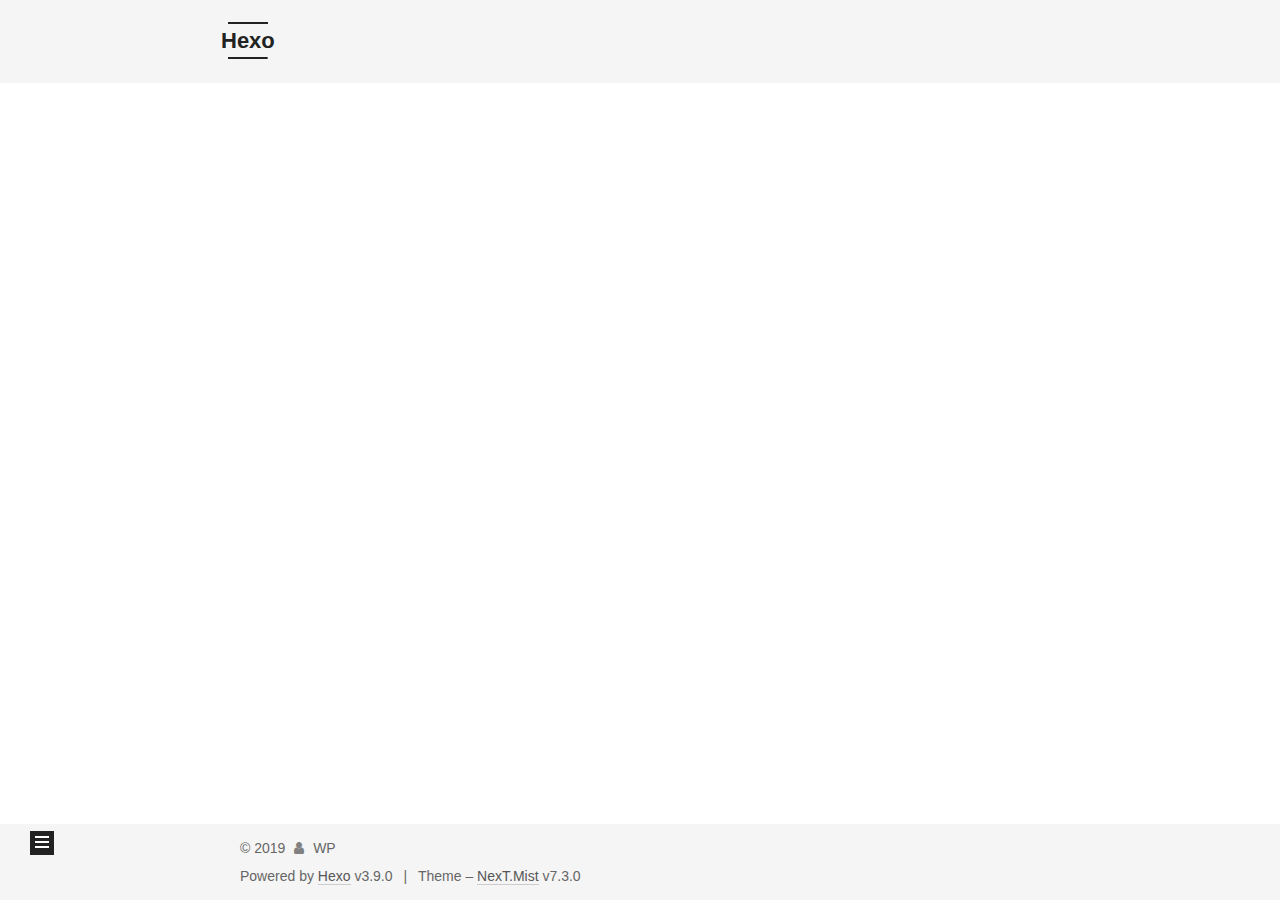
==== archives/index.html @ dfdcbbc0 "Site updated: 2019-08-11 16:18:32" ====
<!DOCTYPE html>





<html class="theme-next mist use-motion" lang="en">
<head>
  <meta charset="UTF-8">
<meta name="generator" content="Hexo 3.9.0">
<meta name="viewport" content="width=device-width, initial-scale=1, maximum-scale=2">
<meta name="theme-color" content="#222">
<meta http-equiv="X-UA-Compatible" content="IE=edge">
  <link rel="apple-touch-icon" sizes="180x180" href="/images/apple-touch-icon-next.png?v=7.3.0">
  <link rel="icon" type="image/png" sizes="32x32" href="/images/favicon-32x32-next.png?v=7.3.0">
  <link rel="icon" type="image/png" sizes="16x16" href="/images/favicon-16x16-next.png?v=7.3.0">
  <link rel="mask-icon" href="/images/logo.svg?v=7.3.0" color="#222">

<link rel="stylesheet" href="/css/main.css?v=7.3.0">


<link rel="stylesheet" href="/lib/font-awesome/css/font-awesome.min.css?v=4.7.0">


<script id="hexo.configurations">
  var NexT = window.NexT || {};
  var CONFIG = {
    root: '/',
    scheme: 'Mist',
    version: '7.3.0',
    sidebar: {"position":"left","display":"post","offset":12,"onmobile":false},
    back2top: {"enable":true,"sidebar":false,"scrollpercent":false},
    copycode: {"enable":false,"show_result":false,"style":null},
    fancybox: false,
    mediumzoom: false,
    lazyload: false,
    pangu: false,
    algolia: {
      applicationID: '',
      apiKey: '',
      indexName: '',
      hits: {"per_page":10},
      labels: {"input_placeholder":"Search for Posts","hits_empty":"We didn't find any results for the search: ${query}","hits_stats":"${hits} results found in ${time} ms"}
    },
    localsearch: {"enable":false,"trigger":"auto","top_n_per_article":1,"unescape":false,"preload":false},
    search: {
      root: '/',
      path: ''
    },
    tabs: true,
    motion: {"enable":true,"async":false,"transition":{"post_block":"fadeIn","post_header":"slideDownIn","post_body":"slideDownIn","coll_header":"slideLeftIn","sidebar":"slideUpIn"}},
    translation: {
      copy_button: 'Copy',
      copy_success: 'Copied',
      copy_failure: 'Copy failed'
    }
  };
</script>

  <meta property="og:type" content="website">
<meta property="og:title" content="Hexo">
<meta property="og:url" content="http://ONEMiracle.github.io/archives/index.html">
<meta property="og:site_name" content="Hexo">
<meta property="og:locale" content="en">
<meta name="twitter:card" content="summary">
<meta name="twitter:title" content="Hexo">
  <link rel="canonical" href="http://ONEMiracle.github.io/archives/">


<script id="page.configurations">
  CONFIG.page = {
    sidebar: "",
  };
</script>

  <title>Archive | Hexo</title>
  








  <noscript>
  <style>
  .use-motion .motion-element,
  .use-motion .brand,
  .use-motion .menu-item,
  .sidebar-inner,
  .use-motion .post-block,
  .use-motion .pagination,
  .use-motion .comments,
  .use-motion .post-header,
  .use-motion .post-body,
  .use-motion .collection-title { opacity: initial; }

  .use-motion .logo,
  .use-motion .site-title,
  .use-motion .site-subtitle {
    opacity: initial;
    top: initial;
  }

  .use-motion .logo-line-before i { left: initial; }
  .use-motion .logo-line-after i { right: initial; }
  </style>
</noscript>

</head>

<body itemscope itemtype="http://schema.org/WebPage" lang="en">

  <div class="container sidebar-position-left page-archive">
    <div class="headband"></div>

    <header id="header" class="header" itemscope itemtype="http://schema.org/WPHeader">
      <div class="header-inner"><div class="site-brand-wrapper">
  <div class="site-meta">

    <div class="custom-logo-site-title">
      <a href="/" class="brand" rel="start">
        <span class="logo-line-before"><i></i></span>
        <span class="site-title">Hexo</span>
        <span class="logo-line-after"><i></i></span>
      </a>
    </div>
  </div>

  <div class="site-nav-toggle">
    <button aria-label="Toggle navigation bar">
      <span class="btn-bar"></span>
      <span class="btn-bar"></span>
      <span class="btn-bar"></span>
    </button>
  </div>
</div>



<nav class="site-nav">
    <ul id="menu" class="menu">
        
        
        
          
          <li class="menu-item menu-item-home">
      
    

    <a href="/" rel="section"><i class="menu-item-icon fa fa-fw fa-home"></i> <br>Home</a>

  </li>
        
        
        
          
          <li class="menu-item menu-item-archives menu-item-active">
      
    

    <a href="/archives/" rel="section"><i class="menu-item-icon fa fa-fw fa-archive"></i> <br>Archives</a>

  </li>
    </ul>
    

    
    
      
      
    
      
      
    
    

  

</nav>

</div>
    </header>

    


    <main id="main" class="main">
      <div class="main-inner">
        <div class="content-wrap">
          <div id="content" class="content">
            

  
  
  
  <div class="post-block archive">
    <div id="posts" class="posts-collapse">
      <span class="archive-move-on"></span>
      <span class="archive-page-counter">
        
        
        
          
        
        Um..! 1 post. Keep on posting.
      </span>
      

        
        
        

        
          
          <div class="collection-title">
            <h1 class="archive-year" id="archive-year-2019">2019</h1>
          </div>
        
        

        

  <article class="post post-type-normal" itemscope itemtype="http://schema.org/Article">
    <header class="post-header">

      <h2 class="post-title">
          <a class="post-title-link" href="/2019/08/11/hello-world/" itemprop="url">
            
              <span itemprop="name">Hello World</span>
            
          </a>
        
      </h2>

      <div class="post-meta">
        <time class="post-time" itemprop="dateCreated"
              datetime="2019-08-11T14:54:36+08:00"
              content="2019-08-11">
          08-11
        </time>
      </div>

    </header>
  </article>



      

    </div>
  </div>
  
  
  

  



          </div>
          

        </div>
          
  
  <div class="sidebar-toggle">
    <div class="sidebar-toggle-line-wrap">
      <span class="sidebar-toggle-line sidebar-toggle-line-first"></span>
      <span class="sidebar-toggle-line sidebar-toggle-line-middle"></span>
      <span class="sidebar-toggle-line sidebar-toggle-line-last"></span>
    </div>
  </div>

  <aside id="sidebar" class="sidebar">
    <div class="sidebar-inner">

      <div class="site-overview-wrap sidebar-panel sidebar-panel-active">
        <div class="site-overview">

          <div class="site-author motion-element" itemprop="author" itemscope itemtype="http://schema.org/Person">
  <p class="site-author-name" itemprop="name">WP</p>
  <div class="site-description motion-element" itemprop="description"></div>
</div>
  <nav class="site-state motion-element">
      <div class="site-state-item site-state-posts">
        
          <a href="/archives/">
        
          <span class="site-state-item-count">1</span>
          <span class="site-state-item-name">posts</span>
        </a>
      </div>
    
  </nav>



        </div>
      </div>

    </div>
  </aside>
  <div id="sidebar-dimmer"></div>


      </div>
    </main>

    <footer id="footer" class="footer">
      <div class="footer-inner">
        <div class="copyright">&copy; <span itemprop="copyrightYear">2019</span>
  <span class="with-love" id="animate">
    <i class="fa fa-user"></i>
  </span>
  <span class="author" itemprop="copyrightHolder">WP</span>
</div>
  <div class="powered-by">Powered by <a href="https://hexo.io" class="theme-link" rel="noopener" target="_blank">Hexo</a> v3.9.0</div>
  <span class="post-meta-divider">|</span>
  <div class="theme-info">Theme – <a href="https://theme-next.org" class="theme-link" rel="noopener" target="_blank">NexT.Mist</a> v7.3.0</div>

        








        
      </div>
    </footer>
      <div class="back-to-top">
        <i class="fa fa-arrow-up"></i>
      </div>

    

  </div>

  
  <script src="/lib/jquery/index.js?v=3.4.1"></script>
  <script src="/lib/velocity/velocity.min.js?v=1.2.1"></script>
  <script src="/lib/velocity/velocity.ui.min.js?v=1.2.1"></script>

  <script src="/js/utils.js?v=7.3.0"></script>
  <script src="/js/motion.js?v=7.3.0"></script>

  
  <script src="/js/schemes/muse.js?v=7.3.0"></script>



  

  <script src="/js/next-boot.js?v=7.3.0"></script>

  

  

  


  




































</body>
</html>
---- css/main.css ----
border-radius: 50% {
  border-radius: 50%;
}
display: none {
  display: none;
}
display: block {
  display: block;
}
/* normalize.css v8.0.1 | MIT License | github.com/necolas/normalize.css */
html {
  line-height: 1.15; /* 1 */
  -webkit-text-size-adjust: 100%; /* 2 */
}
body {
  margin: 0;
}
main {
  display: block;
}
h1 {
  font-size: 2em;
  margin: 0.67em 0;
}
hr {
  box-sizing: content-box; /* 1 */
  height: 0; /* 1 */
  overflow: visible; /* 2 */
}
pre {
  font-family: monospace, monospace; /* 1 */
  font-size: 1em; /* 2 */
}
a {
  background-color: transparent;
}
abbr[title] {
  border-bottom: none; /* 1 */
  text-decoration: underline; /* 2 */
  text-decoration: underline dotted; /* 2 */
}
b,
strong {
  font-weight: bolder;
}
code,
kbd,
samp {
  font-family: monospace, monospace; /* 1 */
  font-size: 1em; /* 2 */
}
small {
  font-size: 80%;
}
sub,
sup {
  font-size: 75%;
  line-height: 0;
  position: relative;
  vertical-align: baseline;
}
sub {
  bottom: -0.25em;
}
sup {
  top: -0.5em;
}
img {
  border-style: none;
}
button,
input,
optgroup,
select,
textarea {
  font-family: inherit; /* 1 */
  font-size: 100%; /* 1 */
  line-height: 1.15; /* 1 */
  margin: 0; /* 2 */
}
button,
input {
/* 1 */
  overflow: visible;
}
button,
select {
/* 1 */
  text-transform: none;
}
button,
[type="button"],
[type="reset"],
[type="submit"] {
  -webkit-appearance: button;
}
button::-moz-focus-inner,
[type="button"]::-moz-focus-inner,
[type="reset"]::-moz-focus-inner,
[type="submit"]::-moz-focus-inner {
  border-style: none;
  padding: 0;
}
button:-moz-focusring,
[type="button"]:-moz-focusring,
[type="reset"]:-moz-focusring,
[type="submit"]:-moz-focusring {
  outline: 1px dotted ButtonText;
}
fieldset {
  padding: 0.35em 0.75em 0.625em;
}
legend {
  box-sizing: border-box; /* 1 */
  color: inherit; /* 2 */
  display: table; /* 1 */
  max-width: 100%; /* 1 */
  padding: 0; /* 3 */
  white-space: normal; /* 1 */
}
progress {
  vertical-align: baseline;
}
textarea {
  overflow: auto;
}
[type="checkbox"],
[type="radio"] {
  box-sizing: border-box; /* 1 */
  padding: 0; /* 2 */
}
[type="number"]::-webkit-inner-spin-button,
[type="number"]::-webkit-outer-spin-button {
  height: auto;
}
[type="search"] {
  -webkit-appearance: textfield; /* 1 */
  outline-offset: -2px; /* 2 */
}
[type="search"]::-webkit-search-decoration {
  -webkit-appearance: none;
}
::-webkit-file-upload-button {
  -webkit-appearance: button; /* 1 */
  font: inherit; /* 2 */
}
details {
  display: block;
}
summary {
  display: list-item;
}
template {
  display: none;
}
[hidden] {
  display: none;
}
::selection {
  background: #262a30;
  color: #fff;
}
body {
  position: relative;
  font-family: 'Lato', "PingFang SC", "Microsoft YaHei", sans-serif;
  font-size: 1em;
  line-height: 2;
  color: #555;
  background: #fff;
}
@media (max-width: 991px) {
  body {
    padding-right: 0 !important;
  }
}
h1,
h2,
h3,
h4,
h5,
h6 {
  margin: 20px 0 15px;
  padding: 0;
  font-weight: bold;
  line-height: 1.5;
  font-family: 'Lato', "PingFang SC", "Microsoft YaHei", sans-serif;
}
h1 {
  font-size: 1.75em;
}
h2 {
  font-size: 1.625em;
}
h3 {
  font-size: 1.5em;
}
h4 {
  font-size: 1.375em;
}
h5 {
  font-size: 1.25em;
}
h6 {
  font-size: 1.125em;
}
p {
  margin: 0 0 20px 0;
}
a,
span.exturl {
  overflow-wrap: break-word;
  word-wrap: break-word;
  background-color: transparent;
  color: #555;
  text-decoration: none;
  outline: none;
  border-bottom: 1px solid #999;
  cursor: pointer;
}
a:hover,
span.exturl:hover {
  color: #222;
  border-bottom-color: #222;
}
video {
  max-width: 100%;
  display: block;
  margin-left: auto;
  margin-right: auto;
}
img {
  display: block;
  margin: auto;
  max-width: 100%;
  height: auto;
}
hr {
  margin: 40px 0;
  height: 3px;
  border: none;
  background-color: #ddd;
  background-image: repeating-linear-gradient(-45deg, #fff, #fff 4px, transparent 4px, transparent 8px);
}
blockquote {
  margin: 0;
  padding: 0 15px;
  color: #666;
  border-left: 4px solid #ddd;
}
blockquote p {
  font-family: STKaiti, KaiTi, 'Lato', "PingFang SC", "Microsoft YaHei", sans-serif;
}
blockquote cite::before {
  content: "-";
  padding: 0 5px;
}
dt {
  font-weight: 700;
}
dd {
  margin: 0;
  padding: 0;
}
kbd {
  border: 1px solid #ccc;
  border-radius: 0.2em;
  box-shadow: 0.1em 0.1em 0.2em rgba(0,0,0,0.1);
  background-color: #f9f9f9;
  font-family: inherit;
  background-image: linear-gradient(top, #eee, #fff, #eee);
  padding: 0.1em 0.3em;
  white-space: nowrap;
}
.text-left {
  text-align: left;
}
.text-center {
  text-align: center;
}
.text-right {
  text-align: right;
}
.text-justify {
  text-align: justify;
}
.text-nowrap {
  white-space: nowrap;
}
.text-lowercase {
  text-transform: lowercase;
}
.text-uppercase {
  text-transform: uppercase;
}
.text-capitalize {
  text-transform: capitalize;
}
.center-block {
  display: block;
  margin-left: auto;
  margin-right: auto;
}
.clearfix::before,
.clearfix::after {
  content: " ";
  display: table;
}
.clearfix::after {
  clear: both;
}
.pullquote {
  width: 45%;
}
.pullquote.left {
  float: left;
  margin-left: 5px;
  margin-right: 10px;
}
.pullquote.right {
  float: right;
  margin-left: 10px;
  margin-right: 5px;
}
.affix {
  position: fixed;
}
.translation {
  margin-top: -20px;
  font-size: 0.875em;
  color: #999;
}
.scrollbar-measure {
  width: 100px;
  height: 100px;
  overflow: scroll;
  position: absolute;
  top: -9999px;
}
.use-motion .motion-element {
  opacity: 0;
}
.table-container {
  margin: 20px 0;
  overflow: auto;
  -webkit-overflow-scrolling: touch;
}
.highlight .table-container {
  margin: 0px;
}
table {
  width: 100%;
  border-collapse: collapse;
  border-spacing: 0;
  font-size: 0.875em;
}
table > tbody > tr:nth-of-type(odd) {
  background-color: #f9f9f9;
}
table > tbody > tr:hover {
  background-color: #f5f5f5;
}
caption,
th,
td {
  padding: 8px;
  text-align: left;
  vertical-align: middle;
  font-weight: normal;
}
th,
td {
  border: 1px solid #ddd;
  border-bottom: 3px solid #ddd;
}
th {
  padding-bottom: 10px;
  font-weight: 700;
}
td {
  border-bottom-width: 1px;
}
html,
body {
  height: 100%;
}
.container {
  position: relative;
}
.header-inner {
  margin: 0 auto;
  padding: 100px 0 70px;
  width: 700px;
}
@media (min-width: 1200px) {
  .container .header-inner {
    width: 800px;
  }
}
@media (min-width: 1600px) {
  .container .header-inner {
    width: 900px;
  }
}
.main-inner {
  margin: 0 auto;
  width: 700px;
}
@media (min-width: 1200px) {
  .container .main-inner {
    width: 800px;
  }
}
@media (min-width: 1600px) {
  .container .main-inner {
    width: 900px;
  }
}
.footer {
  padding: 20px 0;
}
.footer-inner {
  box-sizing: border-box;
  margin: 0px auto;
  width: 700px;
}
@media (min-width: 1200px) {
  .container .footer-inner {
    width: 800px;
  }
}
@media (min-width: 1600px) {
  .container .footer-inner {
    width: 900px;
  }
}
pre,
.highlight {
  margin: 20px 0;
  color: #4d4d4c;
  background: #f7f7f7;
  line-height: 1.6;
}
pre,
code {
  font-family: consolas, Menlo, "PingFang SC", "Microsoft YaHei", monospace;
}
code {
  overflow-wrap: break-word;
  word-wrap: break-word;
  padding: 2px 4px;
  color: #555;
  background: #eee;
  border-radius: 3px;
}
pre {
  overflow: auto;
  padding: 10px;
}
pre code {
  padding: 0;
  color: #4d4d4c;
  background: none;
  text-shadow: none;
}
.highlight *::selection {
  background: #d6d6d6;
}
.highlight pre {
  border: none;
  margin: 0;
  padding: 10px 0;
}
.highlight table {
  margin: 0;
  width: auto;
  border: none;
}
.highlight td {
  border: none;
  padding: 0;
}
.highlight figcaption {
  color: #4d4d4c;
  line-height: 1em;
  margin: 0em;
  padding: 0.5em;
  background: #eee;
  border-bottom: 1px solid #e9e9e9;
}
.highlight figcaption::before,
.highlight figcaption::after {
  content: " ";
  display: table;
}
.highlight figcaption::after {
  clear: both;
}
.highlight figcaption a {
  float: right;
  color: #4d4d4c;
}
.highlight figcaption a:hover {
  border-bottom-color: #4d4d4c;
}
.highlight .gutter pre {
  padding-left: 10px;
  padding-right: 10px;
  color: #869194;
  text-align: right;
  background-color: #eff2f3;
}
.highlight .code pre {
  width: 100%;
  padding-left: 10px;
  background-color: #f7f7f7;
}
.gutter {
  -webkit-user-select: none;
  -moz-user-select: none;
  -ms-user-select: none;
  user-select: none;
}
.gist table {
  width: auto;
}
.gist table td {
  border: none;
}
pre .deletion {
  background: #fdd;
}
pre .addition {
  background: #dfd;
}
pre .meta {
  color: #eab700;
  -webkit-user-select: none;
  -moz-user-select: none;
  -ms-user-select: none;
  user-select: none;
}
pre .comment {
  color: #8e908c;
}
pre .variable,
pre .attribute,
pre .tag,
pre .name,
pre .regexp,
pre .ruby .constant,
pre .xml .tag .title,
pre .xml .pi,
pre .xml .doctype,
pre .html .doctype,
pre .css .id,
pre .css .class,
pre .css .pseudo {
  color: #c82829;
}
pre .number,
pre .preprocessor,
pre .built_in,
pre .builtin-name,
pre .literal,
pre .params,
pre .constant,
pre .command {
  color: #f5871f;
}
pre .ruby .class .title,
pre .css .rules .attribute,
pre .string,
pre .symbol,
pre .value,
pre .inheritance,
pre .header,
pre .ruby .symbol,
pre .xml .cdata,
pre .special,
pre .formula {
  color: #718c00;
}
pre .title,
pre .css .hexcolor {
  color: #3e999f;
}
pre .function,
pre .python .decorator,
pre .python .title,
pre .ruby .function .title,
pre .ruby .title .keyword,
pre .perl .sub,
pre .javascript .title,
pre .coffeescript .title {
  color: #4271ae;
}
pre .keyword,
pre .javascript .function {
  color: #8959a8;
}
.posts-expand .post-body img.full-image {
  border: none;
}
.blockquote-center,
.page-home .post-type-quote blockquote,
.page-post-detail .post-type-quote blockquote {
  position: relative;
  margin: 40px 0;
  padding: 0;
  border-left: none;
  text-align: center;
}
.blockquote-center::before,
.page-home .post-type-quote blockquote::before,
.page-post-detail .post-type-quote blockquote::before,
.blockquote-center::after,
.page-home .post-type-quote blockquote::after,
.page-post-detail .post-type-quote blockquote::after {
  position: absolute;
  content: ' ';
  display: block;
  width: 100%;
  height: 24px;
  opacity: 0.2;
  background-repeat: no-repeat;
  background-position: 0 -6px;
  background-size: 22px 22px;
}
.blockquote-center::before,
.page-home .post-type-quote blockquote::before,
.page-post-detail .post-type-quote blockquote::before {
  top: -20px;
  background-image: url("../images/quote-l.svg");
  border-top: 1px solid #ccc;
}
.blockquote-center::after,
.page-home .post-type-quote blockquote::after,
.page-post-detail .post-type-quote blockquote::after {
  bottom: -20px;
  background-image: url("../images/quote-r.svg");
  border-bottom: 1px solid #ccc;
  background-position: 100% 8px;
}
.blockquote-center p,
.page-home .post-type-quote blockquote p,
.page-post-detail .post-type-quote blockquote p,
.blockquote-center div,
.page-home .post-type-quote blockquote div,
.page-post-detail .post-type-quote blockquote div {
  text-align: center;
}
.post .post-body .group-picture img {
  box-sizing: border-box;
  padding: 0 3px;
  border: none;
  margin: 0 auto;
}
.post-body .group-picture-row {
  overflow: hidden;
  margin-bottom: 6px;
}
.post-body .group-picture-column {
  float: left;
  margin-bottom: 10px;
}
.page-archive .group-picture-container {
  overflow: hidden;
}
.page-archive .group-picture-row {
  float: left;
}
.page-archive .group-picture-row:first-child {
  margin-top: 6px;
}
.page-archive .group-picture-column {
  max-width: 150px;
  max-height: 150px;
}
.post-body .label {
  display: inline;
  padding: 0 2px;
}
.post-body .label.default {
  background-color: #f0f0f0;
}
.post-body .label.primary {
  background-color: #efe6f7;
}
.post-body .label.info {
  background-color: #e5f2f8;
}
.post-body .label.success {
  background-color: #e7f4e9;
}
.post-body .label.warning {
  background-color: #fcf6e1;
}
.post-body .label.danger {
  background-color: #fae8eb;
}
.post-body .note {
  position: relative;
  padding: 15px;
  margin-bottom: 20px;
  border: 1px solid #eee;
  border-left-width: 5px;
  border-radius: 3px;
}
.post-body .note h2,
.post-body .note h3,
.post-body .note h4,
.post-body .note h5,
.post-body .note h6 {
  margin-top: 0;
  margin-bottom: 0;
  border-bottom: initial;
  padding-top: 0 !important;
}
.post-body .note p:first-child,
.post-body .note ul:first-child,
.post-body .note ol:first-child,
.post-body .note table:first-child,
.post-body .note pre:first-child,
.post-body .note blockquote:first-child,
.post-body .note img:first-child {
  margin-top: 0;
}
.post-body .note p:last-child,
.post-body .note ul:last-child,
.post-body .note ol:last-child,
.post-body .note table:last-child,
.post-body .note pre:last-child,
.post-body .note blockquote:last-child,
.post-body .note img:last-child {
  margin-bottom: 0;
}
.post-body .note.default {
  border-left-color: #777;
}
.post-body .note.default h2,
.post-body .note.default h3,
.post-body .note.default h4,
.post-body .note.default h5,
.post-body .note.default h6 {
  color: #777;
}
.post-body .note.primary {
  border-left-color: #6f42c1;
}
.post-body .note.primary h2,
.post-body .note.primary h3,
.post-body .note.primary h4,
.post-body .note.primary h5,
.post-body .note.primary h6 {
  color: #6f42c1;
}
.post-body .note.info {
  border-left-color: #428bca;
}
.post-body .note.info h2,
.post-body .note.info h3,
.post-body .note.info h4,
.post-body .note.info h5,
.post-body .note.info h6 {
  color: #428bca;
}
.post-body .note.success {
  border-left-color: #5cb85c;
}
.post-body .note.success h2,
.post-body .note.success h3,
.post-body .note.success h4,
.post-body .note.success h5,
.post-body .note.success h6 {
  color: #5cb85c;
}
.post-body .note.warning {
  border-left-color: #f0ad4e;
}
.post-body .note.warning h2,
.post-body .note.warning h3,
.post-body .note.warning h4,
.post-body .note.warning h5,
.post-body .note.warning h6 {
  color: #f0ad4e;
}
.post-body .note.danger {
  border-left-color: #d9534f;
}
.post-body .note.danger h2,
.post-body .note.danger h3,
.post-body .note.danger h4,
.post-body .note.danger h5,
.post-body .note.danger h6 {
  color: #d9534f;
}
.post-body .tabs {
  position: relative;
  display: block;
  margin-bottom: 20px;
  padding-top: 10px;
}
.post-body .tabs ul.nav-tabs {
  margin: 0;
  padding: 0;
  display: flex;
  flex-wrap: wrap;
  margin-bottom: -1px;
}
@media (max-width: 413px) {
  .post-body .tabs ul.nav-tabs {
    display: block;
    margin-bottom: 5px;
  }
}
.post-body .tabs ul.nav-tabs li.tab {
  flex-grow: 1;
  list-style-type: none;
  background-color: #fff;
  border-top: 3px solid transparent;
  border-right: 1px solid transparent;
  border-bottom: 1px solid #ddd;
  border-left: 1px solid transparent;
}
@media (max-width: 413px) {
  .post-body .tabs ul.nav-tabs li.tab {
    border-top: 1px solid transparent;
    border-right: 1px solid transparent;
    border-bottom: 1px solid transparent;
    border-left: 3px solid transparent;
  }
}
.post-body .tabs ul.nav-tabs li.tab a {
  text-align: center;
  outline: 0;
  border-bottom: initial;
  display: block;
  line-height: 1.8em;
  padding: 0.25em 0.75em;
  transition-duration: 0.2s;
  transition-timing-function: ease-out;
  transition-delay: 0s;
}
.post-body .tabs ul.nav-tabs li.tab a i {
  width: 1.285714285714286em;
}
.post-body .tabs ul.nav-tabs li.tab.active {
  border-top: 3px solid #fc6423;
  border-right: 1px solid #ddd;
  border-bottom: 1px solid transparent;
  border-left: 1px solid #ddd;
}
@media (max-width: 413px) {
  .post-body .tabs ul.nav-tabs li.tab.active {
    border-top: 1px solid #ddd;
    border-right: 1px solid #ddd;
    border-bottom: 1px solid #ddd;
    border-left: 3px solid #fc6423;
  }
}
.post-body .tabs ul.nav-tabs li.tab.active a {
  cursor: default;
  color: #555;
}
.post-body .tabs .tab-content .tab-pane {
  border: 1px solid #ddd;
  padding: 20px 20px 0 20px;
}
.post-body .tabs .tab-content .tab-pane:not(.active) {
  display: none;
}
.post-body .tabs .tab-content .tab-pane.active {
  display: block;
}
.btn {
  display: inline-block;
  padding: 0 20px;
  font-size: 0.875em;
  color: #555;
  background: transparent;
  border: 2px solid #222;
  text-decoration: none;
  border-radius: 0;
  transition-property: background-color;
  transition-duration: 0.2s;
  transition-timing-function: ease-in-out;
  transition-delay: 0s;
  line-height: 2;
}
.btn:hover {
  border-color: #222;
  color: #222;
  background: #fff;
}
.btn +.btn {
  margin: 0 0 8px 8px;
}
.btn .fa-fw {
  width: 1.285714285714286em;
  text-align: left;
}
.btn-bar {
  display: block;
  width: 22px;
  height: 2px;
  background: #555;
  border-radius: 1px;
}
.btn-bar+.btn-bar {
  margin-top: 4px;
}
.pagination {
  margin: 120px 0 40px;
  text-align: center;
  border-top: 1px solid #eee;
}
.page-number-basic,
.pagination .prev,
.pagination .next,
.pagination .page-number,
.pagination .space {
  display: inline-block;
  position: relative;
  top: -1px;
  margin: 0 10px;
  padding: 0 11px;
}
@media (max-width: 767px) {
  .page-number-basic,
  .pagination .prev,
  .pagination .next,
  .pagination .page-number,
  .pagination .space {
    margin: 0 5px;
  }
}
.pagination .prev,
.pagination .next,
.pagination .page-number {
  border-bottom: 0;
  border-top: 1px solid #eee;
  transition-property: border-color;
  transition-duration: 0.2s;
  transition-timing-function: ease-in-out;
  transition-delay: 0s;
}
.pagination .prev:hover,
.pagination .next:hover,
.pagination .page-number:hover {
  border-top-color: #222;
}
.pagination .space {
  padding: 0;
  margin: 0;
}
.pagination .prev {
  margin-left: 0;
}
.pagination .next {
  margin-right: 0;
}
.pagination .page-number.current {
  color: #fff;
  background: #ccc;
  border-top-color: #ccc;
}
@media (max-width: 767px) {
  .pagination {
    border-top: none;
  }
  .pagination .prev,
  .pagination .next,
  .pagination .page-number {
    margin-bottom: 10px;
    border-top: 0;
    border-bottom: 1px solid #eee;
    padding: 0 10px;
  }
  .pagination .prev:hover,
  .pagination .next:hover,
  .pagination .page-number:hover {
    border-bottom-color: #222;
  }
}
.comments {
  margin: 60px 20px 0;
  overflow: hidden;
}
.back-to-top {
  box-sizing: border-box;
  position: fixed;
  bottom: -100px;
  right: 30px;
  z-index: 1050;
  padding: 0 6px;
  width: 24px;
  background: #222;
  font-size: 12px;
  opacity: 1;
  color: #fff;
  cursor: pointer;
  text-align: center;
  transition-property: bottom;
  transition-duration: 0.2s;
  transition-timing-function: ease-in-out;
  transition-delay: 0s;
}
.back-to-top:hover {
  color: #87daff;
}
.back-to-top.back-to-top-on {
  bottom: 19px;
}
@media (max-width: 991px) {
  .back-to-top {
    opacity: 0.8;
    right: 20px;
  }
}
.header {
  background: transparent;
}
.header-inner {
  position: relative;
}
.headband {
  height: 3px;
  background: #222;
}
.site-meta {
  margin: 0;
  text-align: left;
}
@media (max-width: 767px) {
  .site-meta {
    text-align: center;
  }
}
.brand {
  position: relative;
  display: inline-block;
  padding: 0 40px;
  color: #222;
  background: #222;
  border-bottom: none;
  line-height: 1.375em;
}
.brand:hover {
  color: #222;
}
.logo {
  display: inline-block;
  margin-right: 5px;
  line-height: 36px;
  vertical-align: top;
}
.site-title {
  display: inline-block;
  vertical-align: top;
  line-height: 1.5;
  font-size: 1.375em;
  font-weight: normal;
  font-family: 'Lato', "PingFang SC", "Microsoft YaHei", sans-serif;
}
.site-subtitle {
  margin-top: 10px;
  font-size: 0.8125em;
  color: #999;
}
.use-motion .brand {
  opacity: 0;
}
.use-motion .logo,
.use-motion .site-title,
.use-motion .site-subtitle,
.use-motion .custom-logo-image {
  opacity: 0;
  position: relative;
  top: -10px;
}
.site-nav-toggle {
  display: none;
  position: absolute;
  left: 10px;
}
@media (max-width: 767px) {
  .site-nav-toggle {
    display: block;
  }
}
.site-nav-toggle button {
  margin-top: 2px;
  padding: 9px 10px;
  background: transparent;
  border: none;
}
@media (max-width: 767px) {
  .site-nav {
    display: none;
    margin: 0 -10px;
    padding: 0 10px;
    clear: both;
    border-top: 1px solid #ddd;
  }
}
@media (min-width: 768px) and (max-width: 991px) {
  .site-nav {
    display: block !important;
  }
}
@media (min-width: 992px) {
  .site-nav {
    display: block !important;
  }
}
.menu {
  margin-top: 20px;
  padding-left: 0;
  text-align: center;
}
.menu .menu-item {
  display: inline-block;
  margin: 0 10px;
  list-style: none;
}
@media (max-width: 767px) {
  .menu .menu-item {
    margin-top: 10px;
  }
}
.menu .menu-item a,
.menu .menu-item span.exturl {
  display: block;
  font-size: 0.8125em;
  line-height: inherit;
  border-bottom: 1px solid transparent;
  transition-property: border-color;
  transition-duration: 0.2s;
  transition-timing-function: ease-in-out;
  transition-delay: 0s;
}
.menu .menu-item a:hover,
.menu .menu-item span.exturl:hover {
  border-bottom-color: #222;
}
.menu .menu-item .fa {
  margin-right: 5px;
}
.use-motion .menu-item {
  opacity: 0;
}
.post-body {
  overflow-wrap: break-word;
  word-wrap: break-word;
  font-family: 'Lato', "PingFang SC", "Microsoft YaHei", sans-serif;
}
.post-body span.exturl .fa {
  font-size: 0.875em;
  margin-left: 4px;
}
.post-body .image-caption,
.post-body .figure .caption {
  margin: -20px auto 15px;
  text-align: center;
  font-size: 0.875em;
  color: #999;
  font-weight: bold;
  line-height: 1;
}
.post-sticky-flag {
  display: inline-block;
  transform: rotate(30deg);
}
.use-motion .post-block,
.use-motion .pagination,
.use-motion .comments {
  opacity: 0;
}
.use-motion .post-header {
  opacity: 0;
}
.use-motion .post-body {
  opacity: 0;
}
.use-motion .collection-title {
  opacity: 0;
}
.posts-expand {
  padding-top: 40px;
}
@media (max-width: 767px) {
  .posts-expand {
    margin: 0 20px;
  }
  .post-body .highlight {
    margin-left: 0px;
    margin-right: 0px;
    padding: 0;
  }
}
@media (min-width: 992px) {
  .posts-expand .post-body {
    text-align: justify;
  }
}
@media (max-width: 991px) {
  .posts-expand .post-body {
    text-align: justify;
  }
}
.posts-expand .post-body h2,
.posts-expand .post-body h3,
.posts-expand .post-body h4,
.posts-expand .post-body h5,
.posts-expand .post-body h6 {
  padding-top: 10px;
}
.posts-expand .post-body h2 .header-anchor,
.posts-expand .post-body h3 .header-anchor,
.posts-expand .post-body h4 .header-anchor,
.posts-expand .post-body h5 .header-anchor,
.posts-expand .post-body h6 .header-anchor {
  float: right;
  margin-left: 10px;
  color: #ccc;
  border-bottom-style: none;
  visibility: hidden;
}
.posts-expand .post-body h2 .header-anchor:hover,
.posts-expand .post-body h3 .header-anchor:hover,
.posts-expand .post-body h4 .header-anchor:hover,
.posts-expand .post-body h5 .header-anchor:hover,
.posts-expand .post-body h6 .header-anchor:hover {
  color: inherit;
}
.posts-expand .post-body h2:hover .header-anchor,
.posts-expand .post-body h3:hover .header-anchor,
.posts-expand .post-body h4:hover .header-anchor,
.posts-expand .post-body h5:hover .header-anchor,
.posts-expand .post-body h6:hover .header-anchor {
  visibility: visible;
}
.posts-expand .post-body img {
  box-sizing: border-box;
  margin: 0 auto 20px;
  padding: 3px;
  border: 1px solid #ddd;
}
.page-home .post-type-quote .post-header,
.page-post-detail .post-type-quote .post-header,
.page-home .post-type-quote .post-tags,
.page-post-detail .post-type-quote .post-tags {
  display: none;
}
.posts-expand .post-title {
  overflow-wrap: break-word;
  word-wrap: break-word;
  margin: initial;
  text-align: center;
  font-weight: 400;
}
.posts-expand .post-title-link {
  display: inline-block;
  position: relative;
  color: #555;
  border-bottom: none;
  line-height: 1.2;
  vertical-align: top;
}
.posts-expand .post-title-link::before {
  content: "";
  position: absolute;
  width: 100%;
  height: 2px;
  bottom: 0;
  left: 0;
  background-color: #000;
  visibility: hidden;
  transform: scaleX(0);
  transition-duration: 0.2s;
  transition-timing-function: ease-in-out;
  transition-delay: 0s;
}
.posts-expand .post-title-link:hover::before {
  visibility: visible;
  transform: scaleX(1);
}
.posts-expand .post-title-link .fa {
  font-size: 1.25em;
  margin-left: 5px;
}
.posts-expand .post-meta {
  margin: 3px 0 60px 0;
  color: #999;
  font-family: 'Lato', "PingFang SC", "Microsoft YaHei", sans-serif;
  text-align: center;
}
.posts-expand .post-meta .post-description {
  font-size: 0.875em;
  margin-top: 2px;
}
.posts-expand .post-meta time {
  border-bottom: 1px dashed #999;
  cursor: help;
}
.post-meta .post-meta-item + .post-meta-item::before {
  content: "|";
  margin: 0 0.5em;
}
.post-meta .post-meta-item {
  font-size: 0.75em;
}
.post-meta-divider {
  margin: 0 0.5em;
}
.post-meta-item-icon {
  margin-right: 3px;
}
@media (max-width: 991px) {
  .post-meta-item-icon {
    display: inline-block;
  }
}
@media (max-width: 991px) {
  .post-meta-item-text {
    display: none;
  }
}
.post-button {
  margin-top: 40px;
}
.posts-expand .post-tags {
  margin-top: 40px;
  text-align: center;
}
.posts-expand .post-tags a {
  display: inline-block;
  margin-right: 10px;
  font-size: 0.8125em;
}
.post-nav {
  display: table;
  margin-top: 15px;
  width: 100%;
  border-top: 1px solid #eee;
}
.post-nav-divider {
  display: table-cell;
  width: 10%;
}
.post-nav-item {
  display: table-cell;
  padding: 10px 0 0 0;
  width: 45%;
  vertical-align: top;
}
.post-nav-item a {
  position: relative;
  display: block;
  line-height: 1.6;
  font-size: 0.875em;
  color: #555;
  border-bottom: none;
}
.post-nav-item a:hover {
  color: #222;
  border-bottom: none;
}
.post-nav-item a:active {
  top: 2px;
}
.post-nav-item .fa {
  font-size: 0.75em;
  margin-right: 5px;
}
.post-nav-next a {
  padding-left: 5px;
}
.post-nav-prev {
  text-align: right;
}
.post-nav-prev a {
  padding-right: 5px;
}
.post-nav-prev .fa {
  margin-left: 5px;
}
.posts-expand .post-eof {
  margin: 80px auto 60px;
  width: 8%;
  height: 1px;
  background: #ccc;
  text-align: center;
}
.post:last-child .post-eof {
  display: none;
}
.post-gallery {
  display: table;
  table-layout: fixed;
  width: 100%;
  border-collapse: separate;
}
.post-gallery-row {
  display: table-row;
}
.post-gallery .post-gallery-img {
  display: table-cell;
  text-align: center;
  vertical-align: middle;
  border: none;
}
.post-gallery .post-gallery-img img {
  max-width: 100%;
  max-height: 100%;
  border: none;
}
.fancybox-close,
.fancybox-close:hover {
  border: none;
}
.rtl.post-body p,
.rtl.post-body a,
.rtl.post-body h1,
.rtl.post-body h2,
.rtl.post-body h3,
.rtl.post-body h4,
.rtl.post-body h5,
.rtl.post-body h6,
.rtl.post-body li,
.rtl.post-body ul,
.rtl.post-body ol {
  direction: rtl;
  font-family: UKIJ Ekran;
}
.rtl.post-title {
  font-family: UKIJ Ekran;
}
.sidebar {
  position: fixed;
  right: 0;
  top: 0;
  bottom: 0;
  width: 0;
  z-index: 1040;
  box-shadow: inset 0 2px 6px #000;
  background: #222;
}
.sidebar a,
.sidebar span.exturl {
  color: #999;
  border-bottom-color: #555;
}
.sidebar a:hover,
.sidebar span.exturl:hover {
  color: #eee;
  border-bottom-color: #eee;
}
@media (max-width: 991px) {
  .sidebar {
    display: none;
  }
}
.sidebar-inner {
  position: relative;
  padding: 20px 10px;
  color: #999;
  text-align: center;
}
.site-overview-wrap {
  overflow: hidden;
}
.site-overview {
  overflow-y: auto;
  overflow-x: hidden;
}
.cc-license {
  margin-top: 10px;
  text-align: center;
}
.cc-license .cc-opacity {
  opacity: 0.7;
  border-bottom: none;
}
.cc-license .cc-opacity:hover {
  opacity: 0.9;
}
.cc-license img {
  display: inline-block;
}
.site-author-image {
  display: block;
  margin: 0 auto;
  padding: 2px;
  max-width: 96px;
  height: auto;
  border: 2px solid #333;
}
.site-author-name {
  margin: 5px 0 0;
  text-align: center;
  color: #f5f5f5;
  font-weight: normal;
}
.site-description {
  margin-top: 5px;
  text-align: center;
  font-size: 1em;
  color: #999;
}
.links-of-author {
  margin-top: 20px;
}
.links-of-author a,
.links-of-author span.exturl {
  display: inline-block;
  vertical-align: middle;
  margin-right: 10px;
  margin-bottom: 10px;
  border-bottom-color: #555;
  font-size: 0.8125em;
}
.links-of-author a::before,
.links-of-author span.exturl::before {
  display: inline-block;
  vertical-align: middle;
  margin-right: 3px;
  content: " ";
  width: 4px;
  height: 4px;
  border-radius: 50%;
  background: #399973;
}
.feed-link,
.chat {
  margin-top: 10px;
}
.feed-link a,
.chat a {
  display: inline-block;
  padding: 0 15px;
  color: #fc6423;
  border: 1px solid #fc6423 !important;
  border-radius: 4px;
}
.feed-link a i,
.chat a i {
  color: #fc6423;
}
.feed-link a:hover,
.chat a:hover {
  color: #fff;
  background: #fc6423;
}
.feed-link a:hover i,
.chat a:hover i {
  color: #fff;
}
.links-of-blogroll {
  margin-top: 10px;
  font-size: 0.8125em;
}
.links-of-blogroll-title {
  margin-top: 0;
  font-size: 0.875em;
  font-weight: 600;
}
.links-of-blogroll-list {
  margin: 0;
  padding: 0;
  list-style: none;
}
.links-of-blogroll-item {
  padding: 2px 10px;
}
.links-of-blogroll-item a,
.links-of-blogroll-item span.exturl {
  max-width: 280px;
  box-sizing: border-box;
  display: inline-block;
  overflow: hidden;
  white-space: nowrap;
  text-overflow: ellipsis;
}
#sidebar-dimmer {
  display: none;
}
@media (max-width: 767px) {
  #sidebar-dimmer {
    display: block;
    position: fixed;
    z-index: 1020;
    top: 0;
    left: 100%;
    width: 100%;
    height: 100%;
    background: #000;
    opacity: 0;
  }
  .sidebar-active + #sidebar-dimmer {
    opacity: 0.7;
    transition: opacity 0.5s;
    transform: translateX(-100%);
  }
}
.sidebar-nav {
  margin: 0 0 20px;
  padding-left: 0;
}
.sidebar-nav li {
  display: inline-block;
  cursor: pointer;
  border-bottom: 1px solid transparent;
  font-size: 0.875em;
  color: #555;
}
.sidebar-nav li:hover {
  color: #f5f5f5;
}
.page-post-detail .sidebar-nav-toc {
  padding: 0 5px;
}
.page-post-detail .sidebar-nav-overview {
  margin-left: 10px;
}
.sidebar-nav .sidebar-nav-active {
  color: #87daff;
  border-bottom-color: #87daff;
}
.sidebar-nav .sidebar-nav-active:hover {
  color: #87daff;
}
.sidebar-panel {
  display: none;
}
.sidebar-panel-active {
  display: block;
}
.sidebar-toggle {
  position: fixed;
  right: 30px;
  bottom: 45px;
  width: 14px;
  height: 14px;
  padding: 5px;
  background: #222;
  line-height: 0;
  z-index: 1050;
  cursor: pointer;
}
@media (max-width: 991px) {
  .sidebar-toggle {
    opacity: 0.8;
    right: 20px;
    display: none;
  }
}
.sidebar-toggle-line {
  position: relative;
  display: inline-block;
  vertical-align: top;
  height: 2px;
  width: 100%;
  background: #fff;
  margin-top: 3px;
  transition: all 0.4s;
}
.sidebar-toggle-line:first-child {
  margin-top: 0;
}
.sidebar-toggle:hover .sidebar-toggle-line {
  background: #87daff;
}
.post-toc-empty {
  font-size: 0.875em;
  color: #666;
}
.post-toc-wrap {
  overflow: hidden;
}
.post-toc {
  overflow: auto;
}
.post-toc ol {
  margin: 0;
  padding: 0 2px 5px 10px;
  text-align: left;
  list-style: none;
  font-size: 0.875em;
}
.post-toc ol > ol {
  padding-left: 0;
}
.post-toc ol a {
  transition-duration: 0.2s;
  transition-timing-function: ease-in-out;
  transition-delay: 0s;
  transition-property: all;
  color: #999;
  border-bottom-color: #555;
}
.post-toc ol a:hover {
  color: #ccc;
  border-bottom-color: #ccc;
}
.post-toc .nav-item {
  overflow: hidden;
  text-overflow: ellipsis;
  white-space: nowrap;
  line-height: 1.8;
}
.post-toc .nav .nav-child {
  display: none;
}
.post-toc .nav .active > .nav-child {
  display: block;
}
.post-toc .nav .active-current > .nav-child {
  display: block;
}
.post-toc .nav .active-current > .nav-child > .nav-item {
  display: block;
}
.post-toc .nav .active > a {
  color: #87daff;
  border-bottom-color: #87daff;
}
.post-toc .nav .active-current > a {
  color: #87daff;
}
.post-toc .nav .active-current > a:hover {
  color: #87daff;
}
.site-state {
  display: flex;
  justify-content: center;
  overflow: hidden;
  line-height: 1.4;
  white-space: nowrap;
  text-align: center;
  margin-top: 10px;
}
.site-state-item {
  padding: 0 15px;
  border-left: 1px solid #333;
}
.site-state-item:first-child {
  border-left: none;
}
.site-state-item a {
  border-bottom: none;
}
.site-state-item-count {
  display: block;
  text-align: center;
  color: inherit;
  font-weight: 600;
  font-size: 1.25em;
}
.site-state-item-name {
  font-size: 0.875em;
  color: inherit;
}
.footer {
  font-size: 0.875em;
  color: #999;
}
.footer img {
  border: none;
}
.footer-inner {
  text-align: center;
}
.with-love {
  display: inline-block;
  margin: 0 5px;
  color: #808080;
}
.powered-by,
.theme-info {
  display: inline-block;
}
@-moz-keyframes iconAnimate {
  0%, 100% {
    transform: scale(1);
  }
  10%, 30% {
    transform: scale(0.9);
  }
  20%, 40%, 60%, 80% {
    transform: scale(1.1);
  }
  50%, 70% {
    transform: scale(1.1);
  }
}
@-webkit-keyframes iconAnimate {
  0%, 100% {
    transform: scale(1);
  }
  10%, 30% {
    transform: scale(0.9);
  }
  20%, 40%, 60%, 80% {
    transform: scale(1.1);
  }
  50%, 70% {
    transform: scale(1.1);
  }
}
@-o-keyframes iconAnimate {
  0%, 100% {
    transform: scale(1);
  }
  10%, 30% {
    transform: scale(0.9);
  }
  20%, 40%, 60%, 80% {
    transform: scale(1.1);
  }
  50%, 70% {
    transform: scale(1.1);
  }
}
@keyframes iconAnimate {
  0%, 100% {
    transform: scale(1);
  }
  10%, 30% {
    transform: scale(0.9);
  }
  20%, 40%, 60%, 80% {
    transform: scale(1.1);
  }
  50%, 70% {
    transform: scale(1.1);
  }
}
.page-archive .posts-collapse {
  position: relative;
  z-index: 1010;
  margin-left: 0;
}
@media (max-width: 767px) {
  .page-archive .posts-collapse {
    margin-left: 20px;
    margin-right: 20px;
  }
  .page-archive .posts-collapse .post-title,
  .page-archive .posts-collapse .post-meta {
    display: block;
    width: auto;
    text-align: left;
  }
}
.page-archive .posts-collapse .archive-move-on {
  position: absolute;
  top: 1em;
  left: 0;
  margin-left: -6px;
  width: 10px;
  height: 10px;
  background: #999;
  border: 1px solid #fff;
  border-radius: 50%;
}
.page-archive .posts-collapse .archive-page-counter {
  position: relative;
  top: 3px;
  left: 20px;
  font-size: 1.125em;
}
@media (max-width: 767px) {
  .page-archive .posts-collapse .archive-page-counter {
    top: 5px;
  }
}
.page-archive .posts-collapse .collection-title {
  position: relative;
  margin: 60px 0;
}
.page-archive .posts-collapse .collection-title h1,
.page-archive .posts-collapse .collection-title h2 {
  margin-left: 20px;
}
.page-archive .posts-collapse .collection-title small {
  color: #bbb;
  margin-left: 5px;
}
.page-archive .posts-collapse .collection-title::before {
  content: " ";
  position: absolute;
  left: 0;
  top: 50%;
  margin-left: -4px;
  margin-top: -4px;
  width: 8px;
  height: 8px;
  background: #bbb;
  border-radius: 50%;
}
.page-archive .posts-collapse .post {
  margin: 30px 0;
}
.page-archive .posts-collapse .post-header {
  position: relative;
  transition-duration: 0.2s;
  transition-timing-function: ease-in-out;
  transition-delay: 0s;
  transition-property: border;
  border-bottom: 1px dashed #ccc;
}
.page-archive .posts-collapse .post-header::before {
  content: " ";
  position: absolute;
  left: 0;
  top: 0.75em;
  width: 6px;
  height: 6px;
  margin-left: -4px;
  background: #bbb;
  border-radius: 50%;
  border: 1px solid #fff;
  transition-duration: 0.2s;
  transition-timing-function: ease-in-out;
  transition-delay: 0s;
  transition-property: background;
}
.page-archive .posts-collapse .post-header:hover {
  border-bottom-color: #666;
}
.page-archive .posts-collapse .post-header:hover::before {
  background: #222;
}
.page-archive .posts-collapse .post-title {
  margin-left: 3.75em;
  font-size: 1em;
  font-weight: normal;
  line-height: inherit;
  margin-bottom: 0px;
}
.page-archive .posts-collapse .post-title::after {
  margin-left: 3px;
  opacity: 0.6;
}
.page-archive .posts-collapse .post-title a,
.page-archive .posts-collapse .post-title span.exturl {
  color: #666;
  border-bottom: none;
}
.page-archive .posts-collapse .post-meta {
  position: absolute;
  font-size: 0.75em;
  left: 20px;
  top: 5px;
}
.page-archive .posts-collapse::after {
  content: " ";
  position: absolute;
  top: 1.25em;
  left: 0;
  margin-left: -2px;
  width: 4px;
  height: 100%;
  background: #f5f5f5;
  z-index: -1;
}
.page-archive .posts-collapse .fa-external-link {
  font-size: 0.875em;
  margin-left: 5px;
}
.category-all-page .category-all-title {
  text-align: center;
}
.category-all-page .category-all {
  margin-top: 20px;
}
.category-all-page .category-list {
  margin: 0;
  padding: 0;
  list-style: none;
}
.category-all-page .category-list-item {
  margin: 5px 10px;
}
.category-all-page .category-list-count {
  color: #bbb;
}
.category-all-page .category-list-count::before {
  display: inline;
  content: " (";
}
.category-all-page .category-list-count::after {
  display: inline;
  content: ") ";
}
.category-all-page .category-list-child {
  padding-left: 10px;
}
#event-list {
  padding-left: 30px;
}
#event-list hr {
  margin: 20px 0 45px 0 !important;
  background: #222;
}
#event-list hr::after {
  display: inline-block;
  content: 'NOW';
  background: #222;
  color: #fff;
  font-weight: bold;
  text-align: right;
  padding: 0 5px;
}
#event-list li.event {
  margin: 20px 0px;
  background: #f9f9f9;
  padding-left: 10px;
  min-height: 40px;
}
#event-list li.event h2.event-summary {
  margin: 0;
  padding-bottom: 3px;
}
#event-list li.event h2.event-summary::before {
  display: inline-block;
  font-family: FontAwesome;
  font-size: 8px;
  content: '\f111';
  vertical-align: middle;
  margin-right: 25px;
  color: #bbb;
}
#event-list li.event span.event-relative-time {
  display: inline-block;
  font-size: 12px;
  font-weight: 400;
  padding-left: 12px;
  color: #bbb;
}
#event-list li.event span.event-details {
  display: block;
  color: #bbb;
  margin-left: 56px;
  padding-top: 3px;
  padding-bottom: 6px;
  text-indent: -24px;
  line-height: 18px;
}
#event-list li.event span.event-details::before {
  text-indent: 0;
  display: inline-block;
  width: 14px;
  font-family: FontAwesome;
  text-align: center;
  margin-right: 9px;
  color: #bbb;
}
#event-list li.event span.event-details.event-location::before {
  content: '\f041';
}
#event-list li.event span.event-details.event-duration::before {
  content: '\f017';
}
#event-list li.event-past {
  background: #fcfcfc;
  padding: 15px 0 15px 10px;
}
#event-list li.event-past > * {
  opacity: 0.9;
}
#event-list li.event-past h2.event-summary {
  color: #bbb;
}
#event-list li.event-past h2.event-summary::before {
  color: #dfdfdf;
}
#event-list li.event-now {
  background: #222;
  color: #fff;
  padding: 15px 0 15px 10px;
}
#event-list li.event-now h2.event-summary::before {
  transform: scale(1.2);
  color: #fff;
  animation: dot-flash 1s alternate infinite ease-in-out;
}
#event-list li.event-now * {
  color: #fff !important;
}
#event-list li.event-future {
  background: #222;
  color: #fff;
  padding: 15px 0 15px 10px;
}
#event-list li.event-future h2.event-summary::before {
  transform: scale(1.2);
  color: #fff;
  animation: dot-flash 1s alternate infinite ease-in-out;
}
#event-list li.event-future * {
  color: #fff !important;
}
@-moz-keyframes dot-flash {
  from {
    opacity: 1;
    transform: scale(1.1);
  }
  to {
    opacity: 0;
    transform: scale(1);
  }
}
@-webkit-keyframes dot-flash {
  from {
    opacity: 1;
    transform: scale(1.1);
  }
  to {
    opacity: 0;
    transform: scale(1);
  }
}
@-o-keyframes dot-flash {
  from {
    opacity: 1;
    transform: scale(1.1);
  }
  to {
    opacity: 0;
    transform: scale(1);
  }
}
@keyframes dot-flash {
  from {
    opacity: 1;
    transform: scale(1.1);
  }
  to {
    opacity: 0;
    transform: scale(1);
  }
}
ul.breadcrumb {
  list-style: none;
  margin: 1em 0;
  padding: 0 2em;
  text-align: center;
  font-size: 0.75em;
}
ul.breadcrumb li {
  display: inline;
}
ul.breadcrumb li+li::before {
  padding: 0.5em;
  font-weight: normal;
  content: "/\00a0";
}
ul.breadcrumb li+li:last-child {
  font-weight: bold;
}
.tag-cloud {
  text-align: center;
}
.tag-cloud a {
  display: inline-block;
  margin: 10px;
}
.tag-cloud a:hover {
  color: #222 !important;
}
a {
  border-bottom-color: #ccc;
}
hr {
  margin: 20px 0;
  height: 2px;
}
.main-inner {
  margin-top: 80px;
}
.header {
  background: #f5f5f5;
}
.header-inner {
  padding: 20px 0;
  display: flex;
  align-items: center;
  justify-content: center;
}
.header-inner::before,
.header-inner::after {
  content: " ";
  display: table;
}
.header-inner::after {
  clear: both;
}
@media (max-width: 767px) {
  .header-inner {
    display: block;
    width: auto;
    padding: 10px;
  }
}
.site-meta {
  float: left;
  margin-left: -20px;
  line-height: normal;
}
@media (max-width: 767px) {
  .site-meta {
    margin-left: 10px;
  }
}
.site-meta .brand {
  padding: 2px 1px;
  background: none;
}
@media (max-width: 767px) {
  .site-meta .brand {
    display: block;
  }
}
.site-meta .logo {
  display: none;
}
.site-meta .site-title {
  font-weight: bolder;
}
.logo-line-before,
.logo-line-after {
  display: block;
  overflow: hidden;
  margin: 0 auto;
  width: 75%;
}
@media (max-width: 767px) {
  .logo-line-before,
  .logo-line-after {
    display: none;
  }
}
.logo-line-before i,
.logo-line-after i {
  position: relative;
  display: block;
  height: 2px;
  background: #222;
}
@media (max-width: 767px) {
  .logo-line-before i,
  .logo-line-after i {
    height: 3px;
  }
}
.use-motion .logo-line-before i {
  left: -100%;
}
.use-motion .logo-line-after i {
  right: -100%;
}
.site-subtitle {
  display: none;
}
.site-brand-wrapper {
  flex-shrink: 0;
}
.site-nav-toggle {
  position: static;
  float: right;
  top: 10px;
}
.site-nav {
  flex-grow: 1;
}
@media (max-width: 767px) {
  .site-nav {
    transform: translateY(10px);
  }
}
.menu-item-active a,
.menu .menu-item a:hover,
.menu .menu-item span.exturl:hover {
  background: #e1e1e1;
}
.menu {
  margin: 0;
}
@media (max-width: 767px) {
  .menu {
    margin: 10px 0;
    padding: 0;
  }
}
.menu br {
  display: none;
}
.menu .menu-item {
  margin: 0;
}
@media (max-width: 767px) {
  .menu .menu-item {
    display: block;
    margin-top: 5px;
  }
}
.menu .menu-item .badge {
  display: inline-block;
  padding: 1px 4px;
  margin-left: 5px;
  font-weight: 700;
  line-height: 1;
  color: #555;
  text-align: center;
  white-space: nowrap;
  background-color: #fff;
  border-radius: 10px;
  text-shadow: 1px 1px 0px rgba(0,0,0,0.1);
}
@media (max-width: 767px) {
  .menu .menu-item .badge {
    float: right;
    margin: 0.35em 0 0 0;
  }
}
.menu .menu-item a,
.menu .menu-item span.exturl {
  padding: 0 10px;
  border: none;
  border-radius: 2px;
  transition-property: background;
}
@media (max-width: 767px) {
  .menu .menu-item a,
  .menu .menu-item span.exturl {
    text-align: left;
  }
}
@media (hover: none) {
  .menu .menu-item a:hover,
  .menu .menu-item span.exturl:hover {
    background: none;
  }
}
.menu a::before {
  display: none;
}
@media (max-width: 767px) {
  .menu a::before {
    display: block;
  }
}
@media (max-width: 767px) {
  .menu {
    float: none;
  }
}
.posts-expand {
  padding-top: 0;
}
.posts-expand .post-title,
.posts-expand .post-meta {
  text-align: left;
}
@media (max-width: 767px) {
  .posts-expand .post-title,
  .posts-expand .post-meta {
    text-align: center;
  }
}
.posts-expand .post-eof {
  display: none;
}
.posts-expand .post {
  margin-top: 120px;
}
.posts-expand .post:first-child {
  margin-top: 0;
}
.posts-expand .post-meta {
  margin-top: 5px;
  margin-bottom: 20px;
}
.posts-expand .post-title:hover::before {
  background: #222;
}
.posts-expand .post-body img {
  margin-left: 0;
}
.posts-expand .post-tags {
  text-align: left;
}
.posts-expand .post-tags a {
  padding: 1px 5px;
  background: #f5f5f5;
  border-bottom: none;
}
.posts-expand .post-tags a:hover {
  background: #ccc;
}
.posts-expand .post-nav {
  margin-top: 40px;
}
.post-button {
  margin-top: 20px;
  text-align: left;
}
.post-button a {
  padding: 0;
  font-size: 0.875em;
  background: none;
  border: none;
  border-bottom: 2px solid #666;
  transition-property: border;
}
.post-button a:hover {
  border-bottom-color: #222;
}
.sidebar {
  right: auto;
  left: 0;
}
.sidebar-toggle,
.back-to-top {
  right: auto;
  left: 30px;
}
@media (max-width: 991px) {
  .sidebar-toggle,
  .back-to-top {
    left: 20px;
  }
}
.links-of-blogroll-inline .links-of-blogroll-item {
  display: inline-block;
}
.btn {
  padding: 0 10px;
  border-width: 2px;
  border-radius: 0;
}
.headband {
  display: none;
}
@media (max-width: 767px) {
  .container .main-inner {
    width: auto;
  }
}
.page-post-detail .post-title,
.page-post-detail .post-meta {
  text-align: center;
}
.page-post-detail .post-title::before {
  display: none;
}
.page-post-detail .post-meta {
  margin-bottom: 60px;
}
.pagination {
  margin: 120px 0 0;
  text-align: left;
}
@media (max-width: 767px) {
  .pagination {
    margin: 80px 10px 0;
    text-align: center;
  }
}
.footer {
  margin-top: 80px;
  padding: 10px 0;
  background: #f5f5f5;
  color: #666;
}
.footer-inner {
  margin: 0 auto;
  text-align: left;
}
@media (max-width: 767px) {
  .footer-inner {
    width: auto;
    text-align: center;
  }
}
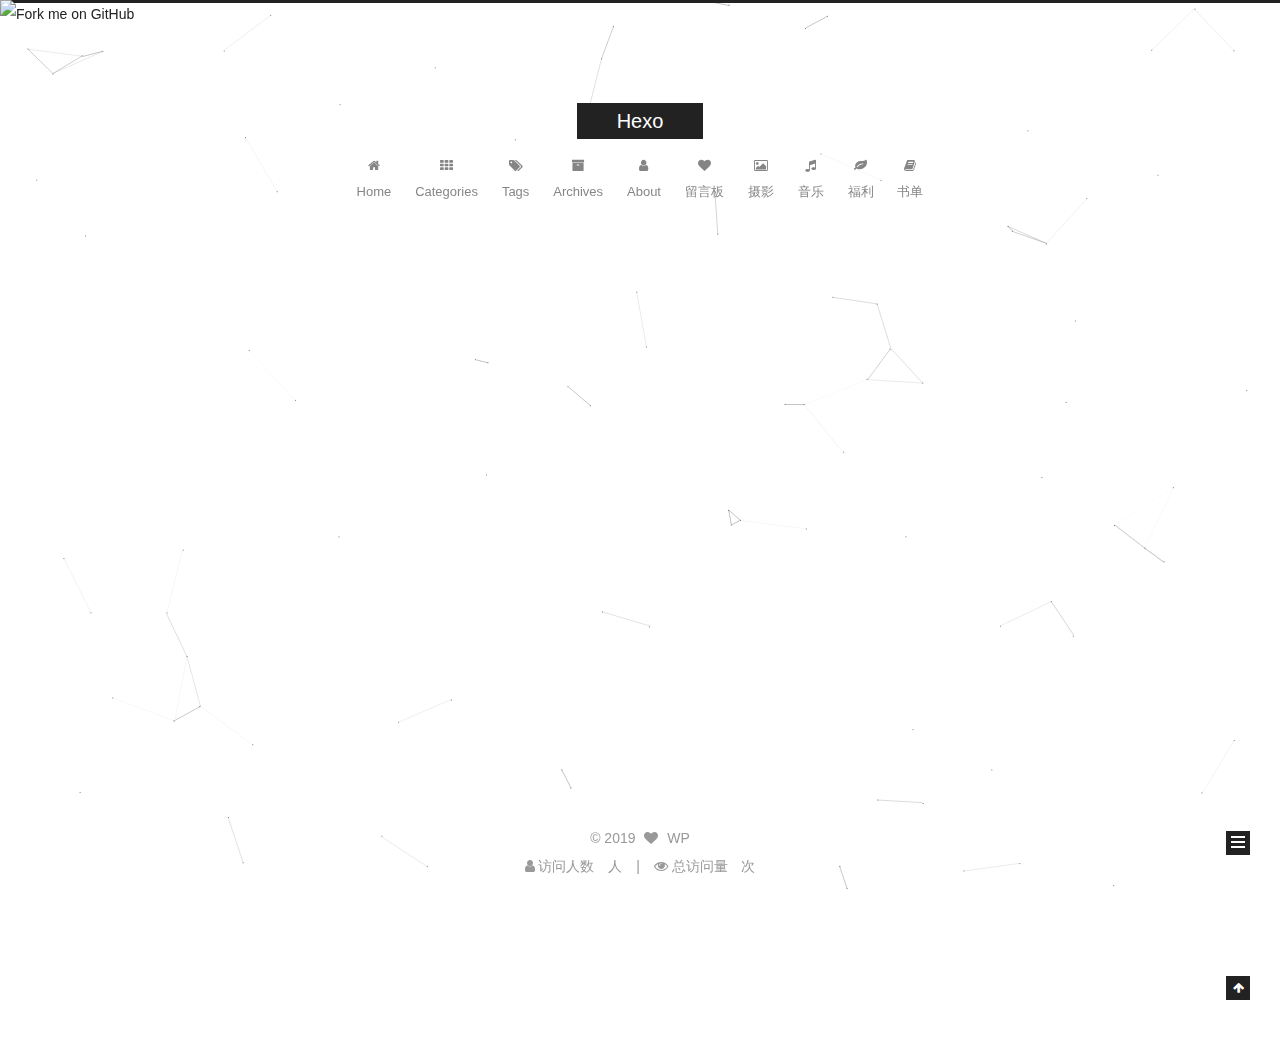
==== commit e225f773: "Site updated: 2019-08-11 16:28:37" ====
--- a/archives/index.html
+++ b/archives/index.html
@@ -2,122 +2,272 @@
 
 
 
-
-
-<html class="theme-next mist use-motion" lang="en">
-<head>
+  
+
+
+<html class="theme-next muse use-motion" lang="en">
+<head><meta name="generator" content="Hexo 3.9.0">
   <meta charset="UTF-8">
-<meta name="generator" content="Hexo 3.9.0">
-<meta name="viewport" content="width=device-width, initial-scale=1, maximum-scale=2">
+<meta http-equiv="X-UA-Compatible" content="IE=edge">
+<meta name="viewport" content="width=device-width, initial-scale=1, maximum-scale=1">
 <meta name="theme-color" content="#222">
-<meta http-equiv="X-UA-Compatible" content="IE=edge">
-  <link rel="apple-touch-icon" sizes="180x180" href="/images/apple-touch-icon-next.png?v=7.3.0">
-  <link rel="icon" type="image/png" sizes="32x32" href="/images/favicon-32x32-next.png?v=7.3.0">
-  <link rel="icon" type="image/png" sizes="16x16" href="/images/favicon-16x16-next.png?v=7.3.0">
-  <link rel="mask-icon" href="/images/logo.svg?v=7.3.0" color="#222">
-
-<link rel="stylesheet" href="/css/main.css?v=7.3.0">
-
-
-<link rel="stylesheet" href="/lib/font-awesome/css/font-awesome.min.css?v=4.7.0">
-
-
-<script id="hexo.configurations">
+<script src="//cdn.bootcss.com/pace/1.0.2/pace.min.js"></script>
+<link href="//cdn.bootcss.com/pace/1.0.2/themes/pink/pace-theme-flash.css" rel="stylesheet">
+
+
+
+
+
+
+
+
+<meta http-equiv="Cache-Control" content="no-transform">
+<meta http-equiv="Cache-Control" content="no-siteapp">
+
+
+
+
+
+
+
+
+
+
+
+
+
+
+
+
+  
+  
+  <link href="/lib/fancybox/source/jquery.fancybox.css?v=2.1.5" rel="stylesheet" type="text/css">
+
+
+
+
+
+
+
+<link href="/lib/font-awesome/css/font-awesome.min.css?v=4.6.2" rel="stylesheet" type="text/css">
+
+<link href="/css/main.css?v=5.1.4" rel="stylesheet" type="text/css">
+
+
+  <link rel="apple-touch-icon" sizes="180x180" href="/images/apple-touch-icon-next.png?v=5.1.4">
+
+
+  <link rel="icon" type="image/png" sizes="32x32" href="/uploads/favicon.ico?v=5.1.4">
+
+
+  <link rel="icon" type="image/png" sizes="16x16" href="/uploads/favicon.ico?v=5.1.4">
+
+
+  <link rel="mask-icon" href="/images/logo.svg?v=5.1.4" color="#222">
+
+
+
+
+
+  <meta name="keywords" content="Hexo, NexT">
+
+
+
+
+
+
+
+
+
+
+<meta property="og:type" content="website">
+<meta property="og:title" content="Hexo">
+<meta property="og:url" content="http://ONEMiracle.github.io/archives/index.html">
+<meta property="og:site_name" content="Hexo">
+<meta property="og:locale" content="en">
+<meta name="twitter:card" content="summary">
+<meta name="twitter:title" content="Hexo">
+
+
+
+<script type="text/javascript" id="hexo.configurations">
   var NexT = window.NexT || {};
   var CONFIG = {
     root: '/',
-    scheme: 'Mist',
-    version: '7.3.0',
-    sidebar: {"position":"left","display":"post","offset":12,"onmobile":false},
-    back2top: {"enable":true,"sidebar":false,"scrollpercent":false},
-    copycode: {"enable":false,"show_result":false,"style":null},
-    fancybox: false,
-    mediumzoom: false,
-    lazyload: false,
-    pangu: false,
+    scheme: 'Muse',
+    version: '5.1.4',
+    sidebar: {"position":"left","display":"post","offset":12,"b2t":false,"scrollpercent":false,"onmobile":false},
+    fancybox: true,
+    tabs: true,
+    motion: {"enable":true,"async":false,"transition":{"post_block":"fadeIn","post_header":"slideDownIn","post_body":"slideDownIn","coll_header":"slideLeftIn","sidebar":"slideUpIn"}},
+    duoshuo: {
+      userId: '0',
+      author: 'Author'
+    },
     algolia: {
       applicationID: '',
       apiKey: '',
       indexName: '',
       hits: {"per_page":10},
       labels: {"input_placeholder":"Search for Posts","hits_empty":"We didn't find any results for the search: ${query}","hits_stats":"${hits} results found in ${time} ms"}
-    },
-    localsearch: {"enable":false,"trigger":"auto","top_n_per_article":1,"unescape":false,"preload":false},
-    search: {
-      root: '/',
-      path: ''
-    },
-    tabs: true,
-    motion: {"enable":true,"async":false,"transition":{"post_block":"fadeIn","post_header":"slideDownIn","post_body":"slideDownIn","coll_header":"slideLeftIn","sidebar":"slideUpIn"}},
-    translation: {
-      copy_button: 'Copy',
-      copy_success: 'Copied',
-      copy_failure: 'Copy failed'
     }
   };
 </script>
 
-  <meta property="og:type" content="website">
-<meta property="og:title" content="Hexo">
-<meta property="og:url" content="http://ONEMiracle.github.io/archives/index.html">
-<meta property="og:site_name" content="Hexo">
-<meta property="og:locale" content="en">
-<meta name="twitter:card" content="summary">
-<meta name="twitter:title" content="Hexo">
+
+
   <link rel="canonical" href="http://ONEMiracle.github.io/archives/">
 
 
-<script id="page.configurations">
-  CONFIG.page = {
-    sidebar: "",
-  };
+
+
+
+  <title>Archive | Hexo</title>
+  
+
+
+
+
+
+
+
+
+
+  <script>
+class Circle {
+    //创建对象
+    //以一个圆为对象
+    //设置随机的 x，y坐标，r半径，_mx，_my移动的距离
+    //this.r是创建圆的半径，参数越大半径越大
+    //this._mx,this._my是移动的距离，参数越大移动
+    constructor(x, y) {
+        this.x = x;
+        this.y = y;
+        this.r = Math.random() * 10 ;
+        this._mx = Math.random() ;
+        this._my = Math.random() ;
+
+    }
+
+    //canvas 画圆和画直线
+    //画圆就是正常的用canvas画一个圆
+    //画直线是两个圆连线，为了避免直线过多，给圆圈距离设置了一个值，距离很远的圆圈，就不做连线处理
+    drawCircle(ctx) {
+        ctx.beginPath();
+        //arc() 方法使用一个中心点和半径，为一个画布的当前子路径添加一条弧。
+        ctx.arc(this.x, this.y, this.r, 0, 360)
+        ctx.closePath();
+        ctx.fillStyle = 'rgba(204, 204, 204, 0.3)';
+        ctx.fill();
+    }
+
+    drawLine(ctx, _circle) {
+        let dx = this.x - _circle.x;
+        let dy = this.y - _circle.y;
+        let d = Math.sqrt(dx * dx + dy * dy)
+        if (d < 150) {
+            ctx.beginPath();
+            //开始一条路径，移动到位置 this.x,this.y。创建到达位置 _circle.x,_circle.y 的一条线：
+            ctx.moveTo(this.x, this.y);   //起始点
+            ctx.lineTo(_circle.x, _circle.y);   //终点
+            ctx.closePath();
+            ctx.strokeStyle = 'rgba(204, 204, 204, 0.3)';
+            ctx.stroke();
+        }
+    }
+
+    // 圆圈移动
+    // 圆圈移动的距离必须在屏幕范围内
+    move(w, h) {
+        this._mx = (this.x < w && this.x > 0) ? this._mx : (-this._mx);
+        this._my = (this.y < h && this.y > 0) ? this._my : (-this._my);
+        this.x += this._mx / 2;
+        this.y += this._my / 2;
+    }
+}
+//鼠标点画圆闪烁变动
+class currentCirle extends Circle {
+    constructor(x, y) {
+        super(x, y)
+    }
+
+    drawCircle(ctx) {
+        ctx.beginPath();
+        //注释内容为鼠标焦点的地方圆圈半径变化
+        //this.r = (this.r < 14 && this.r > 1) ? this.r + (Math.random() * 2 - 1) : 2;
+        this.r = 8;
+        ctx.arc(this.x, this.y, this.r, 0, 360);
+        ctx.closePath();
+        //ctx.fillStyle = 'rgba(0,0,0,' + (parseInt(Math.random() * 100) / 100) + ')'
+        ctx.fillStyle = 'rgba(255, 77, 54, 0.3)'
+        ctx.fill();
+
+    }
+}
+//更新页面用requestAnimationFrame替代setTimeout
+window.requestAnimationFrame = window.requestAnimationFrame || window.mozRequestAnimationFrame || window.webkitRequestAnimationFrame || window.msRequestAnimationFrame;
+
+let canvas = document.getElementById('canvas');
+let ctx = canvas.getContext('2d');
+let w = canvas.width = canvas.offsetWidth;
+let h = canvas.height = canvas.offsetHeight;
+let circles = [];
+let current_circle = new currentCirle(0, 0)
+
+let draw = function () {
+    ctx.clearRect(0, 0, w, h);
+    for (let i = 0; i < circles.length; i++) {
+        circles[i].move(w, h);
+        circles[i].drawCircle(ctx);
+        for (j = i + 1; j < circles.length; j++) {
+            circles[i].drawLine(ctx, circles[j])
+        }
+    }
+    if (current_circle.x) {
+        current_circle.drawCircle(ctx);
+        for (var k = 1; k < circles.length; k++) {
+            current_circle.drawLine(ctx, circles[k])
+        }
+    }
+    requestAnimationFrame(draw)
+}
+
+let init = function (num) {
+    for (var i = 0; i < num; i++) {
+        circles.push(new Circle(Math.random() * w, Math.random() * h));
+    }
+    draw();
+}
+window.addEventListener('load', init(60));
+window.onmousemove = function (e) {
+    e = e || window.event;
+    current_circle.x = e.clientX;
+    current_circle.y = e.clientY;
+}
+window.onmouseout = function () {
+    current_circle.x = null;
+    current_circle.y = null;
+
+};
 </script>
 
-  <title>Archive | Hexo</title>
-  
-
-
-
-
-
-
-
-
-  <noscript>
-  <style>
-  .use-motion .motion-element,
-  .use-motion .brand,
-  .use-motion .menu-item,
-  .sidebar-inner,
-  .use-motion .post-block,
-  .use-motion .pagination,
-  .use-motion .comments,
-  .use-motion .post-header,
-  .use-motion .post-body,
-  .use-motion .collection-title { opacity: initial; }
-
-  .use-motion .logo,
-  .use-motion .site-title,
-  .use-motion .site-subtitle {
-    opacity: initial;
-    top: initial;
-  }
-
-  .use-motion .logo-line-before i { left: initial; }
-  .use-motion .logo-line-after i { right: initial; }
-  </style>
-</noscript>
-
 </head>
 
 <body itemscope itemtype="http://schema.org/WebPage" lang="en">
+
+  
+  
+    
+  
 
   <div class="container sidebar-position-left page-archive">
     <div class="headband"></div>
+<a href="https://github.com/darryrzhong"><img style="position: absolute; top: 0; left: 0; border: 0;" src="https://s3.amazonaws.com/github/ribbons/forkme_left_gray_6d6d6d.png" alt="Fork me on GitHub"></a>
 
     <header id="header" class="header" itemscope itemtype="http://schema.org/WPHeader">
       <div class="header-inner"><div class="site-brand-wrapper">
-  <div class="site-meta">
+  <div class="site-meta ">
+    
 
     <div class="custom-logo-site-title">
       <a href="/" class="brand" rel="start">
@@ -126,10 +276,13 @@
         <span class="logo-line-after"><i></i></span>
       </a>
     </div>
+      
+        <p class="site-subtitle"></p>
+      
   </div>
 
   <div class="site-nav-toggle">
-    <button aria-label="Toggle navigation bar">
+    <button>
       <span class="btn-bar"></span>
       <span class="btn-bar"></span>
       <span class="btn-bar"></span>
@@ -137,54 +290,124 @@
   </div>
 </div>
 
-
-
 <nav class="site-nav">
+  
+
+  
     <ul id="menu" class="menu">
-        
-        
-        
-          
-          <li class="menu-item menu-item-home">
-      
-    
-
-    <a href="/" rel="section"><i class="menu-item-icon fa fa-fw fa-home"></i> <br>Home</a>
-
-  </li>
-        
-        
-        
-          
-          <li class="menu-item menu-item-archives menu-item-active">
-      
-    
-
-    <a href="/archives/" rel="section"><i class="menu-item-icon fa fa-fw fa-archive"></i> <br>Archives</a>
-
-  </li>
+      
+        
+        <li class="menu-item menu-item-home">
+          <a href="/" rel="section">
+            
+              <i class="menu-item-icon fa fa-fw fa-home"></i> <br>
+            
+            Home
+          </a>
+        </li>
+      
+        
+        <li class="menu-item menu-item-categories">
+          <a href="/categories/" rel="section">
+            
+              <i class="menu-item-icon fa fa-fw fa-th"></i> <br>
+            
+            Categories
+          </a>
+        </li>
+      
+        
+        <li class="menu-item menu-item-tags">
+          <a href="/tags/" rel="section">
+            
+              <i class="menu-item-icon fa fa-fw fa-tags"></i> <br>
+            
+            Tags
+          </a>
+        </li>
+      
+        
+        <li class="menu-item menu-item-archives">
+          <a href="/archives/" rel="section">
+            
+              <i class="menu-item-icon fa fa-fw fa-archive"></i> <br>
+            
+            Archives
+          </a>
+        </li>
+      
+        
+        <li class="menu-item menu-item-about">
+          <a href="/about/" rel="section">
+            
+              <i class="menu-item-icon fa fa-fw fa-user"></i> <br>
+            
+            About
+          </a>
+        </li>
+      
+        
+        <li class="menu-item menu-item-message">
+          <a href="/message/" rel="section">
+            
+              <i class="menu-item-icon fa fa-fw fa-heart"></i> <br>
+            
+            留言板
+          </a>
+        </li>
+      
+        
+        <li class="menu-item menu-item-photo">
+          <a href="/photo/" rel="section">
+            
+              <i class="menu-item-icon fa fa-fw fa-image"></i> <br>
+            
+            摄影
+          </a>
+        </li>
+      
+        
+        <li class="menu-item menu-item-music">
+          <a href="/music/" rel="section">
+            
+              <i class="menu-item-icon fa fa-fw fa-music"></i> <br>
+            
+            音乐
+          </a>
+        </li>
+      
+        
+        <li class="menu-item menu-item-welfare">
+          <a href="/welfare/" rel="section">
+            
+              <i class="menu-item-icon fa fa-fw fa-leaf"></i> <br>
+            
+            福利
+          </a>
+        </li>
+      
+        
+        <li class="menu-item menu-item-book">
+          <a href="/book/" rel="section">
+            
+              <i class="menu-item-icon fa fa-fw fa-book"></i> <br>
+            
+            书单
+          </a>
+        </li>
+      
+
+      
     </ul>
-    
-
-    
-    
-      
-      
-    
-      
-      
-    
-    
-
-  
-
+  
+
+  
 </nav>
 
-</div>
+
+
+ </div>
     </header>
-
-    
-
 
     <main id="main" class="main">
       <div class="main-inner">
@@ -198,6 +421,7 @@
   <div class="post-block archive">
     <div id="posts" class="posts-collapse">
       <span class="archive-move-on"></span>
+
       <span class="archive-page-counter">
         
         
@@ -206,6 +430,7 @@
         
         Um..! 1 post. Keep on posting.
       </span>
+
       
 
         
@@ -226,18 +451,17 @@
     <header class="post-header">
 
       <h2 class="post-title">
-          <a class="post-title-link" href="/2019/08/11/hello-world/" itemprop="url">
-            
-              <span itemprop="name">Hello World</span>
-            
-          </a>
+        
+            <a class="post-title-link" href="/2019/08/11/hello-world/" itemprop="url">
+              
+                <span itemprop="name">Hello World</span>
+              
+            </a>
         
       </h2>
 
       <div class="post-meta">
-        <time class="post-time" itemprop="dateCreated"
-              datetime="2019-08-11T14:54:36+08:00"
-              content="2019-08-11">
+        <time class="post-time" itemprop="dateCreated" datetime="2019-08-11T14:54:36+08:00" content="2019-08-11">
           08-11
         </time>
       </div>
@@ -262,7 +486,11 @@
           </div>
           
 
+
+          
+
         </div>
+        
           
   
   <div class="sidebar-toggle">
@@ -274,53 +502,142 @@
   </div>
 
   <aside id="sidebar" class="sidebar">
+    
     <div class="sidebar-inner">
 
-      <div class="site-overview-wrap sidebar-panel sidebar-panel-active">
+      
+
+      
+
+      <section class="site-overview-wrap sidebar-panel sidebar-panel-active">
         <div class="site-overview">
-
           <div class="site-author motion-element" itemprop="author" itemscope itemtype="http://schema.org/Person">
-  <p class="site-author-name" itemprop="name">WP</p>
-  <div class="site-description motion-element" itemprop="description"></div>
-</div>
-  <nav class="site-state motion-element">
-      <div class="site-state-item site-state-posts">
-        
-          <a href="/archives/">
-        
-          <span class="site-state-item-count">1</span>
-          <span class="site-state-item-name">posts</span>
-        </a>
-      </div>
-    
-  </nav>
-
-
+            
+              <img class="site-author-image" itemprop="image" src="/uploads/avatar.jpg" alt="WP">
+            
+              <p class="site-author-name" itemprop="name">WP</p>
+              <p class="site-description motion-element" itemprop="description"></p>
+          </div>
+
+          <nav class="site-state motion-element">
+
+            
+              <div class="site-state-item site-state-posts">
+              
+                <a href="/archives/">
+              
+                  <span class="site-state-item-count">1</span>
+                  <span class="site-state-item-name">posts</span>
+                </a>
+              </div>
+            
+
+            
+
+            
+
+          </nav>
+
+          
+
+          
+            <div class="links-of-author motion-element">
+                
+                  <span class="links-of-author-item">
+                    <a href="https://github.com/darryrzhong" target="_blank" title="GitHub">
+                      
+                        <i class="fa fa-fw fa-github"></i>GitHub</a>
+                  </span>
+                
+                  <span class="links-of-author-item">
+                    <a href="http://weibo.com/darryrzhong" target="_blank" title="Weibo">
+                      
+                        <i class="fa fa-fw fa-weibo"></i>Weibo</a>
+                  </span>
+                
+                  <span class="links-of-author-item">
+                    <a href="http：//https://www.jianshu.com/u/b7fdf53ec0b9" target="_blank" title="Jianshu">
+                      
+                        <i class="fa fa-fw fa-book"></i>Jianshu</a>
+                  </span>
+                
+                  <span class="links-of-author-item">
+                    <a href="https://juejin.im/user/5a6c3b19f265da3e49804988" target="_blank" title="Juejin">
+                      
+                        <i class="fa fa-fw fa-spinner"></i>Juejin</a>
+                  </span>
+                
+            </div>
+          
+
+          
+          
+
+          
+          
+
+          
 
         </div>
-      </div>
+      </section>
+
+      
+
+      
 
     </div>
   </aside>
-  <div id="sidebar-dimmer"></div>
-
-
+
+
+        
       </div>
     </main>
 
     <footer id="footer" class="footer">
       <div class="footer-inner">
         <div class="copyright">&copy; <span itemprop="copyrightYear">2019</span>
-  <span class="with-love" id="animate">
-    <i class="fa fa-user"></i>
+  <span class="with-love">
+    <i class="fa fa-heart"></i>
   </span>
   <span class="author" itemprop="copyrightHolder">WP</span>
+
+  
 </div>
-  <div class="powered-by">Powered by <a href="https://hexo.io" class="theme-link" rel="noopener" target="_blank">Hexo</a> v3.9.0</div>
-  <span class="post-meta-divider">|</span>
-  <div class="theme-info">Theme – <a href="https://theme-next.org" class="theme-link" rel="noopener" target="_blank">NexT.Mist</a> v7.3.0</div>
-
-        
+
+
+  <!--<div class="powered-by">Powered by <a class="theme-link" target="_blank" href="https://hexo.io">Hexo</a></div>-->
+
+
+
+ <!-- <span class="post-meta-divider">|</span>-->
+
+
+
+  <!--<div class="theme-info">Theme &mdash; <a class="theme-link" target="_blank" href="https://github.com/iissnan/hexo-theme-next">NexT.Muse</a> v5.1.4</div>-->
+
+
+
+
+        
+<div class="busuanzi-count">
+  <script async src="https://dn-lbstatics.qbox.me/busuanzi/2.3/busuanzi.pure.mini.js"></script>
+
+  
+    <span class="site-uv">
+      <i class="fa fa-user"></i> 访问人数
+      <span class="busuanzi-value" id="busuanzi_value_site_uv"></span>
+      人
+    </span>
+  
+
+  
+    <span class="site-pv">
+      <i class="fa fa-eye"></i> 总访问量
+      <span class="busuanzi-value" id="busuanzi_value_site_pv"></span>
+      次
+    </span>
+  
+</div>
 
 
 
@@ -332,72 +649,302 @@
         
       </div>
     </footer>
+
+    
       <div class="back-to-top">
         <i class="fa fa-arrow-up"></i>
+        
       </div>
-
     
 
+    
+
   </div>
 
-  
-  <script src="/lib/jquery/index.js?v=3.4.1"></script>
-  <script src="/lib/velocity/velocity.min.js?v=1.2.1"></script>
-  <script src="/lib/velocity/velocity.ui.min.js?v=1.2.1"></script>
-
-  <script src="/js/utils.js?v=7.3.0"></script>
-  <script src="/js/motion.js?v=7.3.0"></script>
-
-  
-  <script src="/js/schemes/muse.js?v=7.3.0"></script>
-
-
-
-  
-
-  <script src="/js/next-boot.js?v=7.3.0"></script>
-
-  
-
-  
-
-  
-
-
-  
-
-
-
-
-
-
-
-
-
-
-
-
-
-
-
-
-
-
-
-
-
-
-
-
-
-
-
-
-
-
-
-
-
+  <div class="bg_content">
+    <canvas id="canvas"></canvas>
+</div>
+
+
+
+  
+
+<script type="text/javascript">
+  if (Object.prototype.toString.call(window.Promise) !== '[object Function]') {
+    window.Promise = null;
+  }
+</script>
+
+
+
+
+
+
+
+
+
+  
+
+
+  
+
+
+
+
+
+
+
+
+
+
+
+  
+  
+    <script type="text/javascript" src="/lib/jquery/index.js?v=2.1.3"></script>
+  
+
+  
+  
+    <script type="text/javascript" src="/lib/fastclick/lib/fastclick.min.js?v=1.0.6"></script>
+  
+
+  
+  
+    <script type="text/javascript" src="/lib/jquery_lazyload/jquery.lazyload.js?v=1.9.7"></script>
+  
+
+  
+  
+    <script type="text/javascript" src="/lib/velocity/velocity.min.js?v=1.2.1"></script>
+  
+
+  
+  
+    <script type="text/javascript" src="/lib/velocity/velocity.ui.min.js?v=1.2.1"></script>
+  
+
+  
+  
+    <script type="text/javascript" src="/lib/fancybox/source/jquery.fancybox.pack.js?v=2.1.5"></script>
+  
+
+  
+  
+    <script type="text/javascript" src="/lib/canvas-nest/canvas-nest.min.js"></script>
+  
+
+
+  
+
+
+  <script type="text/javascript" src="/js/src/utils.js?v=5.1.4"></script>
+
+  <script type="text/javascript" src="/js/src/motion.js?v=5.1.4"></script>
+
+
+
+  
+  
+
+  
+
+  
+
+
+  <script type="text/javascript" src="/js/src/bootstrap.js?v=5.1.4"></script>
+
+
+
+  
+
+
+  
+
+
+
+
+	
+
+
+
+
+
+  
+
+
+
+
+
+  
+
+
+
+
+  
+    <script type="text/javascript">
+    (function(){
+      var appid = 'cytxCyGhU';
+      var conf = '90b283bdb7ccb472f325f3c891156b33';
+      var width = window.innerWidth || document.documentElement.clientWidth;
+      if (width < 960) {
+      window.document.write('<script id="changyan_mobile_js" charset="utf-8" type="text/javascript" src="https://changyan.sohu.com/upload/mobile/wap-js/changyan_mobile.js?client_id=' + appid + '&conf=' + conf + '"><\/script>'); } else { var loadJs=function(d,a){var c=document.getElementsByTagName("head")[0]||document.head||document.documentElement;var b=document.createElement("script");b.setAttribute("type","text/javascript");b.setAttribute("charset","UTF-8");b.setAttribute("src",d);if(typeof a==="function"){if(window.attachEvent){b.onreadystatechange=function(){var e=b.readyState;if(e==="loaded"||e==="complete"){b.onreadystatechange=null;a()}}}else{b.onload=a}}c.appendChild(b)};loadJs("https://changyan.sohu.com/upload/changyan.js",function(){
+        window.changyan.api.config({appid:appid,conf:conf})});
+      }
+    })();
+    </script>
+    <script type="text/javascript" src="https://assets.changyan.sohu.com/upload/plugins/plugins.count.js"></script>
+  
+
+
+
+
+
+
+
+
+
+  
+
+
+
+
+
+  
+
+  
+  <script src="https://cdn1.lncld.net/static/js/av-core-mini-0.6.4.js"></script>
+  <script>AV.initialize("29xnQ1C2kcwORHYYn7xsWTnS-gzGzoHsz", "Rq1Gk75oRwH78BryWUL4oYzj");</script>
+  <script>
+    function showTime(Counter) {
+      var query = new AV.Query(Counter);
+      var entries = [];
+      var $visitors = $(".leancloud_visitors");
+
+      $visitors.each(function () {
+        entries.push( $(this).attr("id").trim() );
+      });
+
+      query.containedIn('url', entries);
+      query.find()
+        .done(function (results) {
+          var COUNT_CONTAINER_REF = '.leancloud-visitors-count';
+
+          if (results.length === 0) {
+            $visitors.find(COUNT_CONTAINER_REF).text(0);
+            return;
+          }
+
+          for (var i = 0; i < results.length; i++) {
+            var item = results[i];
+            var url = item.get('url');
+            var time = item.get('time');
+            var element = document.getElementById(url);
+
+            $(element).find(COUNT_CONTAINER_REF).text(time);
+          }
+          for(var i = 0; i < entries.length; i++) {
+            var url = entries[i];
+            var element = document.getElementById(url);
+            var countSpan = $(element).find(COUNT_CONTAINER_REF);
+            if( countSpan.text() == '') {
+              countSpan.text(0);
+            }
+          }
+        })
+        .fail(function (object, error) {
+          console.log("Error: " + error.code + " " + error.message);
+        });
+    }
+
+    function addCount(Counter) {
+      var $visitors = $(".leancloud_visitors");
+      var url = $visitors.attr('id').trim();
+      var title = $visitors.attr('data-flag-title').trim();
+      var query = new AV.Query(Counter);
+
+      query.equalTo("url", url);
+      query.find({
+        success: function(results) {
+          if (results.length > 0) {
+            var counter = results[0];
+            counter.fetchWhenSave(true);
+            counter.increment("time");
+            counter.save(null, {
+              success: function(counter) {
+                var $element = $(document.getElementById(url));
+                $element.find('.leancloud-visitors-count').text(counter.get('time'));
+              },
+              error: function(counter, error) {
+                console.log('Failed to save Visitor num, with error message: ' + error.message);
+              }
+            });
+          } else {
+            var newcounter = new Counter();
+            /* Set ACL */
+            var acl = new AV.ACL();
+            acl.setPublicReadAccess(true);
+            acl.setPublicWriteAccess(true);
+            newcounter.setACL(acl);
+            /* End Set ACL */
+            newcounter.set("title", title);
+            newcounter.set("url", url);
+            newcounter.set("time", 1);
+            newcounter.save(null, {
+              success: function(newcounter) {
+                var $element = $(document.getElementById(url));
+                $element.find('.leancloud-visitors-count').text(newcounter.get('time'));
+              },
+              error: function(newcounter, error) {
+                console.log('Failed to create');
+              }
+            });
+          }
+        },
+        error: function(error) {
+          console.log('Error:' + error.code + " " + error.message);
+        }
+      });
+    }
+
+    $(function() {
+      var Counter = AV.Object.extend("Counter");
+      if ($('.leancloud_visitors').length == 1) {
+        addCount(Counter);
+      } else if ($('.post-title-link').length > 1) {
+        showTime(Counter);
+      }
+    });
+  </script>
+
+
+
+  
+
+  
+<script>
+(function(){
+    var bp = document.createElement('script');
+    var curProtocol = window.location.protocol.split(':')[0];
+    if (curProtocol === 'https') {
+        bp.src = 'https://zz.bdstatic.com/linksubmit/push.js';        
+    }
+    else {
+        bp.src = 'http://push.zhanzhang.baidu.com/push.js';
+    }
+    var s = document.getElementsByTagName("script")[0];
+    s.parentNode.insertBefore(bp, s);
+})();
+</script>
+
+
+  
+  
+
+  
+
+  
+
+  
 
 
 
--- a/css/main.css
+++ b/css/main.css
@@ -1,53 +1,66 @@
-border-radius: 50% {
-  border-radius: 50%;
-}
-display: none {
-  display: none;
-}
-display: block {
-  display: block;
-}
-/* normalize.css v8.0.1 | MIT License | github.com/necolas/normalize.css */
+/* normalize.css v3.0.2 | MIT License | git.io/normalize */
 html {
-  line-height: 1.15; /* 1 */
+  font-family: sans-serif; /* 1 */
+  -ms-text-size-adjust: 100%; /* 2 */
   -webkit-text-size-adjust: 100%; /* 2 */
 }
 body {
   margin: 0;
 }
-main {
+article,
+aside,
+details,
+figcaption,
+figure,
+footer,
+header,
+hgroup,
+main,
+menu,
+nav,
+section,
+summary {
   display: block;
+}
+audio,
+canvas,
+progress,
+video {
+  display: inline-block; /* 1 */
+  vertical-align: baseline; /* 2 */
+}
+audio:not([controls]) {
+  display: none;
+  height: 0;
+}
+[hidden],
+template {
+  display: none;
+}
+a {
+  background-color: transparent;
+}
+a:active,
+a:hover {
+  outline: 0;
+}
+abbr[title] {
+  border-bottom: 1px dotted;
+}
+b,
+strong {
+  font-weight: bold;
+}
+dfn {
+  font-style: italic;
 }
 h1 {
   font-size: 2em;
   margin: 0.67em 0;
 }
-hr {
-  box-sizing: content-box; /* 1 */
-  height: 0; /* 1 */
-  overflow: visible; /* 2 */
-}
-pre {
-  font-family: monospace, monospace; /* 1 */
-  font-size: 1em; /* 2 */
-}
-a {
-  background-color: transparent;
-}
-abbr[title] {
-  border-bottom: none; /* 1 */
-  text-decoration: underline; /* 2 */
-  text-decoration: underline dotted; /* 2 */
-}
-b,
-strong {
-  font-weight: bolder;
-}
-code,
-kbd,
-samp {
-  font-family: monospace, monospace; /* 1 */
-  font-size: 1em; /* 2 */
+mark {
+  background: #ff0;
+  color: #000;
 }
 small {
   font-size: 80%;
@@ -59,102 +72,112 @@
   position: relative;
   vertical-align: baseline;
 }
+sup {
+  top: -0.5em;
+}
 sub {
   bottom: -0.25em;
 }
-sup {
-  top: -0.5em;
-}
 img {
-  border-style: none;
+  border: 0;
+}
+svg:not(:root) {
+  overflow: hidden;
+}
+figure {
+  margin: 1em 40px;
+}
+hr {
+  -moz-box-sizing: content-box;
+  box-sizing: content-box;
+  height: 0;
+}
+pre {
+  overflow: auto;
+}
+code,
+kbd,
+pre,
+samp {
+  font-family: monospace, monospace;
+  font-size: 1em;
 }
 button,
 input,
 optgroup,
 select,
 textarea {
-  font-family: inherit; /* 1 */
-  font-size: 100%; /* 1 */
-  line-height: 1.15; /* 1 */
-  margin: 0; /* 2 */
-}
-button,
-input {
-/* 1 */
+  color: inherit; /* 1 */
+  font: inherit; /* 2 */
+  margin: 0; /* 3 */
+}
+button {
   overflow: visible;
 }
 button,
 select {
-/* 1 */
   text-transform: none;
 }
 button,
-[type="button"],
-[type="reset"],
-[type="submit"] {
-  -webkit-appearance: button;
+html input[type="button"],
+input[type="reset"],
+input[type="submit"] {
+  -webkit-appearance: button; /* 2 */
+  cursor: pointer; /* 3 */
+}
+button[disabled],
+html input[disabled] {
+  cursor: default;
 }
 button::-moz-focus-inner,
-[type="button"]::-moz-focus-inner,
-[type="reset"]::-moz-focus-inner,
-[type="submit"]::-moz-focus-inner {
-  border-style: none;
+input::-moz-focus-inner {
+  border: 0;
   padding: 0;
 }
-button:-moz-focusring,
-[type="button"]:-moz-focusring,
-[type="reset"]:-moz-focusring,
-[type="submit"]:-moz-focusring {
-  outline: 1px dotted ButtonText;
+input {
+  line-height: normal;
+}
+input[type="checkbox"],
+input[type="radio"] {
+  box-sizing: border-box; /* 1 */
+  padding: 0; /* 2 */
+}
+input[type="number"]::-webkit-inner-spin-button,
+input[type="number"]::-webkit-outer-spin-button {
+  height: auto;
+}
+input[type="search"] {
+  -webkit-appearance: textfield; /* 1 */
+  -moz-box-sizing: content-box;
+  -webkit-box-sizing: content-box; /* 2 */
+  box-sizing: content-box;
+}
+input[type="search"]::-webkit-search-cancel-button,
+input[type="search"]::-webkit-search-decoration {
+  -webkit-appearance: none;
 }
 fieldset {
-  padding: 0.35em 0.75em 0.625em;
+  border: 1px solid #c0c0c0;
+  margin: 0 2px;
+  padding: 0.35em 0.625em 0.75em;
 }
 legend {
-  box-sizing: border-box; /* 1 */
-  color: inherit; /* 2 */
-  display: table; /* 1 */
-  max-width: 100%; /* 1 */
-  padding: 0; /* 3 */
-  white-space: normal; /* 1 */
-}
-progress {
-  vertical-align: baseline;
+  border: 0; /* 1 */
+  padding: 0; /* 2 */
 }
 textarea {
   overflow: auto;
 }
-[type="checkbox"],
-[type="radio"] {
-  box-sizing: border-box; /* 1 */
-  padding: 0; /* 2 */
-}
-[type="number"]::-webkit-inner-spin-button,
-[type="number"]::-webkit-outer-spin-button {
-  height: auto;
-}
-[type="search"] {
-  -webkit-appearance: textfield; /* 1 */
-  outline-offset: -2px; /* 2 */
-}
-[type="search"]::-webkit-search-decoration {
-  -webkit-appearance: none;
-}
-::-webkit-file-upload-button {
-  -webkit-appearance: button; /* 1 */
-  font: inherit; /* 2 */
-}
-details {
-  display: block;
-}
-summary {
-  display: list-item;
-}
-template {
-  display: none;
-}
-[hidden] {
-  display: none;
+optgroup {
+  font-weight: bold;
+}
+table {
+  border-collapse: collapse;
+  border-spacing: 0;
+}
+td,
+th {
+  padding: 0;
 }
 ::selection {
   background: #262a30;
@@ -163,14 +186,24 @@
 body {
   position: relative;
   font-family: 'Lato', "PingFang SC", "Microsoft YaHei", sans-serif;
-  font-size: 1em;
+  font-size: 14px;
   line-height: 2;
   color: #555;
   background: #fff;
 }
-@media (max-width: 991px) {
+@media (max-width: 767px) {
   body {
     padding-right: 0 !important;
+  }
+}
+@media (min-width: 768px) and (max-width: 991px) {
+  body {
+    padding-right: 0 !important;
+  }
+}
+@media (min-width: 1600px) {
+  body {
+    font-size: 16px;
   }
 }
 h1,
@@ -179,54 +212,84 @@
 h4,
 h5,
 h6 {
-  margin: 20px 0 15px;
+  margin: 0;
   padding: 0;
   font-weight: bold;
   line-height: 1.5;
   font-family: 'Lato', "PingFang SC", "Microsoft YaHei", sans-serif;
 }
+h2,
+h3,
+h4,
+h5,
+h6 {
+  margin: 20px 0 15px;
+}
 h1 {
-  font-size: 1.75em;
+  font-size: 22px;
+}
+@media (max-width: 767px) {
+  h1 {
+    font-size: 18px;
+  }
 }
 h2 {
-  font-size: 1.625em;
+  font-size: 20px;
+}
+@media (max-width: 767px) {
+  h2 {
+    font-size: 16px;
+  }
 }
 h3 {
-  font-size: 1.5em;
+  font-size: 18px;
+}
+@media (max-width: 767px) {
+  h3 {
+    font-size: 14px;
+  }
 }
 h4 {
-  font-size: 1.375em;
+  font-size: 16px;
+}
+@media (max-width: 767px) {
+  h4 {
+    font-size: 12px;
+  }
 }
 h5 {
-  font-size: 1.25em;
+  font-size: 14px;
+}
+@media (max-width: 767px) {
+  h5 {
+    font-size: 10px;
+  }
 }
 h6 {
-  font-size: 1.125em;
+  font-size: 12px;
+}
+@media (max-width: 767px) {
+  h6 {
+    font-size: 8px;
+  }
 }
 p {
   margin: 0 0 20px 0;
 }
-a,
-span.exturl {
-  overflow-wrap: break-word;
-  word-wrap: break-word;
-  background-color: transparent;
+a {
   color: #555;
   text-decoration: none;
   outline: none;
   border-bottom: 1px solid #999;
-  cursor: pointer;
-}
-a:hover,
-span.exturl:hover {
+  word-wrap: break-word;
+}
+a:hover {
   color: #222;
   border-bottom-color: #222;
 }
-video {
-  max-width: 100%;
-  display: block;
-  margin-left: auto;
-  margin-right: auto;
+blockquote {
+  margin: 0;
+  padding: 0;
 }
 img {
   display: block;
@@ -242,13 +305,9 @@
   background-image: repeating-linear-gradient(-45deg, #fff, #fff 4px, transparent 4px, transparent 8px);
 }
 blockquote {
-  margin: 0;
   padding: 0 15px;
   color: #666;
   border-left: 4px solid #ddd;
-}
-blockquote p {
-  font-family: STKaiti, KaiTi, 'Lato', "PingFang SC", "Microsoft YaHei", sans-serif;
 }
 blockquote cite::before {
   content: "-";
@@ -267,7 +326,7 @@
   box-shadow: 0.1em 0.1em 0.2em rgba(0,0,0,0.1);
   background-color: #f9f9f9;
   font-family: inherit;
-  background-image: linear-gradient(top, #eee, #fff, #eee);
+  background-image: -webkit-linear-gradient(top, #eee, #fff, #eee);
   padding: 0.1em 0.3em;
   white-space: nowrap;
 }
@@ -300,12 +359,12 @@
   margin-left: auto;
   margin-right: auto;
 }
-.clearfix::before,
-.clearfix::after {
+.clearfix:before,
+.clearfix:after {
   content: " ";
   display: table;
 }
-.clearfix::after {
+.clearfix:after {
   clear: both;
 }
 .pullquote {
@@ -321,12 +380,12 @@
   margin-left: 10px;
   margin-right: 5px;
 }
-.affix {
+.affix.affix.affix {
   position: fixed;
 }
 .translation {
   margin-top: -20px;
-  font-size: 0.875em;
+  font-size: 14px;
   color: #999;
 }
 .scrollbar-measure {
@@ -339,24 +398,20 @@
 .use-motion .motion-element {
   opacity: 0;
 }
-.table-container {
+table {
   margin: 20px 0;
-  overflow: auto;
-  -webkit-overflow-scrolling: touch;
-}
-.highlight .table-container {
-  margin: 0px;
-}
-table {
   width: 100%;
   border-collapse: collapse;
   border-spacing: 0;
-  font-size: 0.875em;
-}
-table > tbody > tr:nth-of-type(odd) {
+  border: 1px solid #ddd;
+  font-size: 14px;
+  table-layout: fixed;
+  word-wrap: break-all;
+}
+table>tbody>tr:nth-of-type(odd) {
   background-color: #f9f9f9;
 }
-table > tbody > tr:hover {
+table>tbody>tr:hover {
   background-color: #f5f5f5;
 }
 caption,
@@ -369,8 +424,8 @@
 }
 th,
 td {
-  border: 1px solid #ddd;
   border-bottom: 3px solid #ddd;
+  border-right: 1px solid #eee;
 }
 th {
   padding-bottom: 10px;
@@ -385,48 +440,41 @@
 }
 .container {
   position: relative;
+  min-height: 100%;
 }
 .header-inner {
   margin: 0 auto;
   padding: 100px 0 70px;
   width: 700px;
 }
-@media (min-width: 1200px) {
-  .container .header-inner {
-    width: 800px;
-  }
-}
 @media (min-width: 1600px) {
   .container .header-inner {
     width: 900px;
   }
 }
+.main {
+  padding-bottom: 150px;
+}
 .main-inner {
   margin: 0 auto;
   width: 700px;
 }
-@media (min-width: 1200px) {
-  .container .main-inner {
-    width: 800px;
-  }
-}
 @media (min-width: 1600px) {
   .container .main-inner {
     width: 900px;
   }
 }
 .footer {
-  padding: 20px 0;
+  position: absolute;
+  left: 0;
+  bottom: 0;
+  width: 100%;
+  min-height: 50px;
 }
 .footer-inner {
   box-sizing: border-box;
-  margin: 0px auto;
+  margin: 20px auto;
   width: 700px;
-}
-@media (min-width: 1200px) {
-  .container .footer-inner {
-    width: 800px;
-  }
 }
 @media (min-width: 1600px) {
   .container .footer-inner {
@@ -435,7 +483,10 @@
 }
 pre,
 .highlight {
+  overflow: auto;
   margin: 20px 0;
+  padding: 0;
+  font-size: 13px;
   color: #4d4d4c;
   background: #f7f7f7;
   line-height: 1.6;
@@ -445,15 +496,14 @@
   font-family: consolas, Menlo, "PingFang SC", "Microsoft YaHei", monospace;
 }
 code {
-  overflow-wrap: break-word;
+  padding: 2px 4px;
   word-wrap: break-word;
-  padding: 2px 4px;
   color: #555;
   background: #eee;
   border-radius: 3px;
+  font-size: 13px;
 }
 pre {
-  overflow: auto;
   padding: 10px;
 }
 pre code {
@@ -462,8 +512,8 @@
   background: none;
   text-shadow: none;
 }
-.highlight *::selection {
-  background: #d6d6d6;
+.highlight {
+  border-radius: 1px;
 }
 .highlight pre {
   border: none;
@@ -480,19 +530,17 @@
   padding: 0;
 }
 .highlight figcaption {
+  font-size: 1em;
   color: #4d4d4c;
   line-height: 1em;
-  margin: 0em;
-  padding: 0.5em;
-  background: #eee;
-  border-bottom: 1px solid #e9e9e9;
-}
-.highlight figcaption::before,
-.highlight figcaption::after {
+  margin-bottom: 1em;
+}
+.highlight figcaption:before,
+.highlight figcaption:after {
   content: " ";
   display: table;
 }
-.highlight figcaption::after {
+.highlight figcaption:after {
   clear: both;
 }
 .highlight figcaption a {
@@ -512,7 +560,11 @@
 .highlight .code pre {
   width: 100%;
   padding-left: 10px;
+  padding-right: 10px;
   background-color: #f7f7f7;
+}
+.highlight .line {
+  height: 20px;
 }
 .gutter {
   -webkit-user-select: none;
@@ -533,11 +585,7 @@
   background: #dfd;
 }
 pre .meta {
-  color: #eab700;
-  -webkit-user-select: none;
-  -moz-user-select: none;
-  -ms-user-select: none;
-  user-select: none;
+  color: #8959a8;
 }
 pre .comment {
   color: #8e908c;
@@ -545,7 +593,6 @@
 pre .variable,
 pre .attribute,
 pre .tag,
-pre .name,
 pre .regexp,
 pre .ruby .constant,
 pre .xml .tag .title,
@@ -560,7 +607,6 @@
 pre .number,
 pre .preprocessor,
 pre .built_in,
-pre .builtin-name,
 pre .literal,
 pre .params,
 pre .constant,
@@ -570,13 +616,13 @@
 pre .ruby .class .title,
 pre .css .rules .attribute,
 pre .string,
-pre .symbol,
 pre .value,
 pre .inheritance,
 pre .header,
 pre .ruby .symbol,
 pre .xml .cdata,
 pre .special,
+pre .number,
 pre .formula {
   color: #718c00;
 }
@@ -598,8 +644,18 @@
 pre .javascript .function {
   color: #8959a8;
 }
-.posts-expand .post-body img.full-image {
+.full-image.full-image.full-image.full-image {
   border: none;
+  max-width: 100%;
+  width: auto;
+  margin: 20px auto 25px;
+}
+@media (min-width: 992px) {
+  .full-image.full-image.full-image.full-image {
+    max-width: none;
+    width: 110%;
+    margin: 25px -5%;
+  }
 }
 .blockquote-center,
 .page-home .post-type-quote blockquote,
@@ -653,15 +709,24 @@
   box-sizing: border-box;
   padding: 0 3px;
   border: none;
+}
+.post .group-picture-row {
+  overflow: hidden;
+  margin-top: 6px;
+}
+.post .group-picture-row:first-child {
+  margin-top: 0;
+}
+.post .group-picture-column {
+  float: left;
+}
+.page-post-detail .post-body .group-picture-column {
+  float: none;
+  margin-top: 10px;
+  width: auto !important;
+}
+.page-post-detail .post-body .group-picture-column img {
   margin: 0 auto;
-}
-.post-body .group-picture-row {
-  overflow: hidden;
-  margin-bottom: 6px;
-}
-.post-body .group-picture-column {
-  float: left;
-  margin-bottom: 10px;
 }
 .page-archive .group-picture-container {
   overflow: hidden;
@@ -675,28 +740,6 @@
 .page-archive .group-picture-column {
   max-width: 150px;
   max-height: 150px;
-}
-.post-body .label {
-  display: inline;
-  padding: 0 2px;
-}
-.post-body .label.default {
-  background-color: #f0f0f0;
-}
-.post-body .label.primary {
-  background-color: #efe6f7;
-}
-.post-body .label.info {
-  background-color: #e5f2f8;
-}
-.post-body .label.success {
-  background-color: #e7f4e9;
-}
-.post-body .label.warning {
-  background-color: #fcf6e1;
-}
-.post-body .label.danger {
-  background-color: #fae8eb;
 }
 .post-body .note {
   position: relative;
@@ -721,8 +764,7 @@
 .post-body .note ol:first-child,
 .post-body .note table:first-child,
 .post-body .note pre:first-child,
-.post-body .note blockquote:first-child,
-.post-body .note img:first-child {
+.post-body .note blockquote:first-child {
   margin-top: 0;
 }
 .post-body .note p:last-child,
@@ -730,8 +772,7 @@
 .post-body .note ol:last-child,
 .post-body .note table:last-child,
 .post-body .note pre:last-child,
-.post-body .note blockquote:last-child,
-.post-body .note img:last-child {
+.post-body .note blockquote:last-child {
   margin-bottom: 0;
 }
 .post-body .note.default {
@@ -794,6 +835,29 @@
 .post-body .note.danger h6 {
   color: #d9534f;
 }
+.post-body .label {
+  display: inline;
+  padding: 0 2px;
+  white-space: nowrap;
+}
+.post-body .label.default {
+  background-color: #f0f0f0;
+}
+.post-body .label.primary {
+  background-color: #efe6f7;
+}
+.post-body .label.info {
+  background-color: #e5f2f8;
+}
+.post-body .label.success {
+  background-color: #e7f4e9;
+}
+.post-body .label.warning {
+  background-color: #fcf6e1;
+}
+.post-body .label.danger {
+  background-color: #fae8eb;
+}
 .post-body .tabs {
   position: relative;
   display: block;
@@ -804,7 +868,6 @@
   margin: 0;
   padding: 0;
   display: flex;
-  flex-wrap: wrap;
   margin-bottom: -1px;
 }
 @media (max-width: 413px) {
@@ -814,24 +877,22 @@
   }
 }
 .post-body .tabs ul.nav-tabs li.tab {
-  flex-grow: 1;
-  list-style-type: none;
-  background-color: #fff;
+  list-style-type: none !important;
+  margin: 0 0.25em 0 0;
   border-top: 3px solid transparent;
+  border-left: 1px solid transparent;
   border-right: 1px solid transparent;
-  border-bottom: 1px solid #ddd;
-  border-left: 1px solid transparent;
 }
 @media (max-width: 413px) {
   .post-body .tabs ul.nav-tabs li.tab {
+    margin: initial;
     border-top: 1px solid transparent;
+    border-left: 3px solid transparent;
     border-right: 1px solid transparent;
     border-bottom: 1px solid transparent;
-    border-left: 3px solid transparent;
   }
 }
 .post-body .tabs ul.nav-tabs li.tab a {
-  text-align: center;
   outline: 0;
   border-bottom: initial;
   display: block;
@@ -846,38 +907,41 @@
 }
 .post-body .tabs ul.nav-tabs li.tab.active {
   border-top: 3px solid #fc6423;
+  border-left: 1px solid #ddd;
   border-right: 1px solid #ddd;
-  border-bottom: 1px solid transparent;
-  border-left: 1px solid #ddd;
+  background-color: #fff;
 }
 @media (max-width: 413px) {
   .post-body .tabs ul.nav-tabs li.tab.active {
     border-top: 1px solid #ddd;
+    border-left: 3px solid #fc6423;
     border-right: 1px solid #ddd;
     border-bottom: 1px solid #ddd;
-    border-left: 3px solid #fc6423;
   }
 }
 .post-body .tabs ul.nav-tabs li.tab.active a {
   cursor: default;
   color: #555;
 }
+.post-body .tabs .tab-content {
+  background-color: #fff;
+}
 .post-body .tabs .tab-content .tab-pane {
   border: 1px solid #ddd;
   padding: 20px 20px 0 20px;
 }
 .post-body .tabs .tab-content .tab-pane:not(.active) {
-  display: none;
+  display: none !important;
 }
 .post-body .tabs .tab-content .tab-pane.active {
-  display: block;
+  display: block !important;
 }
 .btn {
   display: inline-block;
   padding: 0 20px;
-  font-size: 0.875em;
-  color: #555;
-  background: transparent;
+  font-size: 14px;
+  color: #fff;
+  background: #222;
   border: 2px solid #222;
   text-decoration: none;
   border-radius: 0;
@@ -984,7 +1048,13 @@
 }
 .comments {
   margin: 60px 20px 0;
-  overflow: hidden;
+}
+.tag-cloud {
+  text-align: center;
+}
+.tag-cloud a {
+  display: inline-block;
+  margin: 10px;
 }
 .back-to-top {
   box-sizing: border-box;
@@ -1000,22 +1070,24 @@
   color: #fff;
   cursor: pointer;
   text-align: center;
+  -webkit-transform: translateZ(0);
   transition-property: bottom;
   transition-duration: 0.2s;
   transition-timing-function: ease-in-out;
   transition-delay: 0s;
 }
-.back-to-top:hover {
-  color: #87daff;
+@media (min-width: 768px) and (max-width: 991px) {
+  .back-to-top {
+    display: none !important;
+  }
+}
+@media (max-width: 767px) {
+  .back-to-top {
+    display: none !important;
+  }
 }
 .back-to-top.back-to-top-on {
   bottom: 19px;
-}
-@media (max-width: 991px) {
-  .back-to-top {
-    opacity: 0.8;
-    right: 20px;
-  }
 }
 .header {
   background: transparent;
@@ -1029,7 +1101,7 @@
 }
 .site-meta {
   margin: 0;
-  text-align: left;
+  text-align: center;
 }
 @media (max-width: 767px) {
   .site-meta {
@@ -1040,13 +1112,12 @@
   position: relative;
   display: inline-block;
   padding: 0 40px;
-  color: #222;
+  color: #fff;
   background: #222;
   border-bottom: none;
-  line-height: 1.375em;
 }
 .brand:hover {
-  color: #222;
+  color: #fff;
 }
 .logo {
   display: inline-block;
@@ -1057,14 +1128,14 @@
 .site-title {
   display: inline-block;
   vertical-align: top;
-  line-height: 1.5;
-  font-size: 1.375em;
+  line-height: 36px;
+  font-size: 20px;
   font-weight: normal;
   font-family: 'Lato', "PingFang SC", "Microsoft YaHei", sans-serif;
 }
 .site-subtitle {
   margin-top: 10px;
-  font-size: 0.8125em;
+  font-size: 13px;
   color: #999;
 }
 .use-motion .brand {
@@ -1072,8 +1143,7 @@
 }
 .use-motion .logo,
 .use-motion .site-title,
-.use-motion .site-subtitle,
-.use-motion .custom-logo-image {
+.use-motion .site-subtitle {
   opacity: 0;
   position: relative;
   top: -10px;
@@ -1081,6 +1151,7 @@
 .site-nav-toggle {
   display: none;
   position: absolute;
+  top: 10px;
   left: 10px;
 }
 @media (max-width: 767px) {
@@ -1123,15 +1194,14 @@
   margin: 0 10px;
   list-style: none;
 }
-@media (max-width: 767px) {
+@media screen and (max-width: 767px) {
   .menu .menu-item {
     margin-top: 10px;
   }
 }
-.menu .menu-item a,
-.menu .menu-item span.exturl {
+.menu .menu-item a {
   display: block;
-  font-size: 0.8125em;
+  font-size: 13px;
   line-height: inherit;
   border-bottom: 1px solid transparent;
   transition-property: border-color;
@@ -1139,8 +1209,7 @@
   transition-timing-function: ease-in-out;
   transition-delay: 0s;
 }
-.menu .menu-item a:hover,
-.menu .menu-item span.exturl:hover {
+.menu .menu-item a:hover {
   border-bottom-color: #222;
 }
 .menu .menu-item .fa {
@@ -1150,25 +1219,37 @@
   opacity: 0;
 }
 .post-body {
-  overflow-wrap: break-word;
-  word-wrap: break-word;
   font-family: 'Lato', "PingFang SC", "Microsoft YaHei", sans-serif;
 }
-.post-body span.exturl .fa {
-  font-size: 0.875em;
-  margin-left: 4px;
+@media (max-width: 767px) {
+  .post-body {
+    word-break: break-word;
+  }
+}
+.post-body .fancybox img {
+  display: block !important;
+  margin: 0 auto;
+  cursor: pointer;
+  cursor: zoom-in;
+  cursor: -webkit-zoom-in;
 }
 .post-body .image-caption,
 .post-body .figure .caption {
   margin: -20px auto 15px;
   text-align: center;
-  font-size: 0.875em;
+  font-size: 14px;
   color: #999;
   font-weight: bold;
   line-height: 1;
 }
 .post-sticky-flag {
   display: inline-block;
+  font-size: 16px;
+  -ms-transform: rotate(30deg);
+  -webkit-transform: rotate(30deg);
+  -moz-transform: rotate(30deg);
+  -ms-transform: rotate(30deg);
+  -o-transform: rotate(30deg);
   transform: rotate(30deg);
 }
 .use-motion .post-block,
@@ -1192,18 +1273,19 @@
   .posts-expand {
     margin: 0 20px;
   }
+  .post-body pre .gutter pre {
+    padding-right: 10px;
+  }
   .post-body .highlight {
     margin-left: 0px;
     margin-right: 0px;
     padding: 0;
   }
+  .post-body .highlight .gutter pre {
+    padding-right: 10px;
+  }
 }
 @media (min-width: 992px) {
-  .posts-expand .post-body {
-    text-align: justify;
-  }
-}
-@media (max-width: 991px) {
   .posts-expand .post-body {
     text-align: justify;
   }
@@ -1240,11 +1322,129 @@
 .posts-expand .post-body h6:hover .header-anchor {
   visibility: visible;
 }
+.posts-expand .post-body ul li {
+  list-style: circle;
+}
 .posts-expand .post-body img {
   box-sizing: border-box;
-  margin: 0 auto 20px;
+  margin: auto;
   padding: 3px;
   border: 1px solid #ddd;
+}
+.posts-expand .post-body .fancybox img {
+  margin: 0 auto 25px;
+}
+@media (max-width: 767px) {
+  .posts-collapse {
+    margin: 0 20px;
+  }
+  .posts-collapse .post-title,
+  .posts-collapse .post-meta {
+    display: block;
+    width: auto;
+    text-align: left;
+  }
+}
+.posts-collapse {
+  position: relative;
+  z-index: 1010;
+  margin-left: 55px;
+}
+.posts-collapse::after {
+  content: " ";
+  position: absolute;
+  top: 20px;
+  left: 0;
+  margin-left: -2px;
+  width: 4px;
+  height: 100%;
+  background: #f5f5f5;
+  z-index: -1;
+}
+@media (max-width: 767px) {
+  .posts-collapse {
+    margin: 0 20px;
+  }
+}
+.posts-collapse .collection-title {
+  position: relative;
+  margin: 60px 0;
+}
+.posts-collapse .collection-title h1,
+.posts-collapse .collection-title h2 {
+  margin-left: 20px;
+}
+.posts-collapse .collection-title small {
+  color: #bbb;
+  margin-left: 5px;
+}
+.posts-collapse .collection-title::before {
+  content: " ";
+  position: absolute;
+  left: 0;
+  top: 50%;
+  margin-left: -4px;
+  margin-top: -4px;
+  width: 8px;
+  height: 8px;
+  background: #bbb;
+  border-radius: 50%;
+}
+.posts-collapse .post {
+  margin: 30px 0;
+}
+.posts-collapse .post-header {
+  position: relative;
+  transition-duration: 0.2s;
+  transition-timing-function: ease-in-out;
+  transition-delay: 0s;
+  transition-property: border;
+  border-bottom: 1px dashed #ccc;
+}
+.posts-collapse .post-header::before {
+  content: " ";
+  position: absolute;
+  left: 0;
+  top: 12px;
+  width: 6px;
+  height: 6px;
+  margin-left: -4px;
+  background: #bbb;
+  border-radius: 50%;
+  border: 1px solid #fff;
+  transition-duration: 0.2s;
+  transition-timing-function: ease-in-out;
+  transition-delay: 0s;
+  transition-property: background;
+}
+.posts-collapse .post-header:hover {
+  border-bottom-color: #666;
+}
+.posts-collapse .post-header:hover::before {
+  background: #222;
+}
+.posts-collapse .post-meta {
+  position: absolute;
+  font-size: 12px;
+  left: 20px;
+  top: 5px;
+}
+.posts-collapse .post-comments-count {
+  display: none;
+}
+.posts-collapse .post-title {
+  margin-left: 60px;
+  font-size: 16px;
+  font-weight: normal;
+  line-height: inherit;
+}
+.posts-collapse .post-title::after {
+  margin-left: 3px;
+  opacity: 0.6;
+}
+.posts-collapse .post-title a {
+  color: #666;
+  border-bottom: none;
 }
 .page-home .post-type-quote .post-header,
 .page-post-detail .post-type-quote .post-header,
@@ -1253,10 +1453,8 @@
   display: none;
 }
 .posts-expand .post-title {
-  overflow-wrap: break-word;
-  word-wrap: break-word;
-  margin: initial;
   text-align: center;
+  word-break: break-word;
   font-weight: 400;
 }
 .posts-expand .post-title-link {
@@ -1276,6 +1474,10 @@
   left: 0;
   background-color: #000;
   visibility: hidden;
+  -webkit-transform: scaleX(0);
+  -moz-transform: scaleX(0);
+  -ms-transform: scaleX(0);
+  -o-transform: scaleX(0);
   transform: scaleX(0);
   transition-duration: 0.2s;
   transition-timing-function: ease-in-out;
@@ -1283,32 +1485,33 @@
 }
 .posts-expand .post-title-link:hover::before {
   visibility: visible;
+  -webkit-transform: scaleX(1);
+  -moz-transform: scaleX(1);
+  -ms-transform: scaleX(1);
+  -o-transform: scaleX(1);
   transform: scaleX(1);
 }
 .posts-expand .post-title-link .fa {
-  font-size: 1.25em;
-  margin-left: 5px;
+  font-size: 16px;
 }
 .posts-expand .post-meta {
   margin: 3px 0 60px 0;
   color: #999;
   font-family: 'Lato', "PingFang SC", "Microsoft YaHei", sans-serif;
+  font-size: 12px;
   text-align: center;
 }
+.posts-expand .post-meta .post-category-list {
+  display: inline-block;
+  margin: 0;
+  padding: 3px;
+}
+.posts-expand .post-meta .post-category-list-link {
+  color: #999;
+}
 .posts-expand .post-meta .post-description {
-  font-size: 0.875em;
+  font-size: 14px;
   margin-top: 2px;
-}
-.posts-expand .post-meta time {
-  border-bottom: 1px dashed #999;
-  cursor: help;
-}
-.post-meta .post-meta-item + .post-meta-item::before {
-  content: "|";
-  margin: 0 0.5em;
-}
-.post-meta .post-meta-item {
-  font-size: 0.75em;
 }
 .post-meta-divider {
   margin: 0 0.5em;
@@ -1316,13 +1519,28 @@
 .post-meta-item-icon {
   margin-right: 3px;
 }
-@media (max-width: 991px) {
+@media (min-width: 768px) and (max-width: 991px) {
   .post-meta-item-icon {
     display: inline-block;
   }
 }
-@media (max-width: 991px) {
+@media (max-width: 767px) {
+  .post-meta-item-icon {
+    display: inline-block;
+  }
+}
+@media (min-width: 768px) and (max-width: 991px) {
   .post-meta-item-text {
+    display: none;
+  }
+}
+@media (max-width: 767px) {
+  .post-meta-item-text {
+    display: none;
+  }
+}
+@media (max-width: 767px) {
+  .posts-expand .post-comments-count {
     display: none;
   }
 }
@@ -1336,7 +1554,7 @@
 .posts-expand .post-tags a {
   display: inline-block;
   margin-right: 10px;
-  font-size: 0.8125em;
+  font-size: 13px;
 }
 .post-nav {
   display: table;
@@ -1357,8 +1575,8 @@
 .post-nav-item a {
   position: relative;
   display: block;
-  line-height: 1.6;
-  font-size: 0.875em;
+  line-height: 25px;
+  font-size: 14px;
   color: #555;
   border-bottom: none;
 }
@@ -1370,29 +1588,33 @@
   top: 2px;
 }
 .post-nav-item .fa {
-  font-size: 0.75em;
-  margin-right: 5px;
+  position: absolute;
+  top: 8px;
+  left: 0;
+  font-size: 12px;
 }
 .post-nav-next a {
-  padding-left: 5px;
+  padding-left: 15px;
 }
 .post-nav-prev {
   text-align: right;
 }
 .post-nav-prev a {
-  padding-right: 5px;
+  padding-right: 15px;
 }
 .post-nav-prev .fa {
-  margin-left: 5px;
+  right: 0;
+  left: auto;
 }
 .posts-expand .post-eof {
+  display: block;
   margin: 80px auto 60px;
   width: 8%;
   height: 1px;
   background: #ccc;
   text-align: center;
 }
-.post:last-child .post-eof {
+.post:last-child .post-eof.post-eof.post-eof {
   display: none;
 }
 .post-gallery {
@@ -1418,6 +1640,126 @@
 .fancybox-close,
 .fancybox-close:hover {
   border: none;
+}
+#rewardButton {
+  cursor: pointer;
+  border: 0;
+  outline: 0;
+  border-radius: 5px;
+  padding: 0;
+  margin: 0;
+  letter-spacing: normal;
+  text-transform: none;
+  text-indent: 0px;
+  text-shadow: none;
+}
+#rewardButton span {
+  display: inline-block;
+  width: 80px;
+  height: 35px;
+  border-radius: 5px;
+  color: #fff;
+  font-weight: 400;
+  font-style: normal;
+  font-variant: normal;
+  font-stretch: normal;
+  font-size: 18px;
+  font-family: "Microsoft Yahei";
+  background: #f44336;
+}
+#rewardButton span:hover {
+  background: #f7877f;
+}
+#QR {
+  padding-top: 20px;
+}
+#QR a {
+  border: 0;
+}
+#QR img {
+  width: 180px;
+  max-width: 100%;
+  display: inline-block;
+  margin: 0.8em 2em 0 2em;
+}
+#wechat:hover p {
+  animation: roll 0.1s infinite linear;
+  -webkit-animation: roll 0.1s infinite linear;
+  -moz-animation: roll 0.1s infinite linear;
+}
+#alipay:hover p {
+  animation: roll 0.1s infinite linear;
+  -webkit-animation: roll 0.1s infinite linear;
+  -moz-animation: roll 0.1s infinite linear;
+}
+#bitcoin:hover p {
+  animation: roll 0.1s infinite linear;
+  -webkit-animation: roll 0.1s infinite linear;
+  -moz-animation: roll 0.1s infinite linear;
+}
+@-moz-keyframes roll {
+  from {
+    -webkit-transform: rotateZ(30deg);
+    -moz-transform: rotateZ(30deg);
+    -ms-transform: rotateZ(30deg);
+    -o-transform: rotateZ(30deg);
+    transform: rotateZ(30deg);
+  }
+  to {
+    -webkit-transform: rotateZ(-30deg);
+    -moz-transform: rotateZ(-30deg);
+    -ms-transform: rotateZ(-30deg);
+    -o-transform: rotateZ(-30deg);
+    transform: rotateZ(-30deg);
+  }
+}
+@-webkit-keyframes roll {
+  from {
+    -webkit-transform: rotateZ(30deg);
+    -moz-transform: rotateZ(30deg);
+    -ms-transform: rotateZ(30deg);
+    -o-transform: rotateZ(30deg);
+    transform: rotateZ(30deg);
+  }
+  to {
+    -webkit-transform: rotateZ(-30deg);
+    -moz-transform: rotateZ(-30deg);
+    -ms-transform: rotateZ(-30deg);
+    -o-transform: rotateZ(-30deg);
+    transform: rotateZ(-30deg);
+  }
+}
+@-o-keyframes roll {
+  from {
+    -webkit-transform: rotateZ(30deg);
+    -moz-transform: rotateZ(30deg);
+    -ms-transform: rotateZ(30deg);
+    -o-transform: rotateZ(30deg);
+    transform: rotateZ(30deg);
+  }
+  to {
+    -webkit-transform: rotateZ(-30deg);
+    -moz-transform: rotateZ(-30deg);
+    -ms-transform: rotateZ(-30deg);
+    -o-transform: rotateZ(-30deg);
+    transform: rotateZ(-30deg);
+  }
+}
+@keyframes roll {
+  from {
+    -webkit-transform: rotateZ(30deg);
+    -moz-transform: rotateZ(30deg);
+    -ms-transform: rotateZ(30deg);
+    -o-transform: rotateZ(30deg);
+    transform: rotateZ(30deg);
+  }
+  to {
+    -webkit-transform: rotateZ(-30deg);
+    -moz-transform: rotateZ(-30deg);
+    -ms-transform: rotateZ(-30deg);
+    -o-transform: rotateZ(-30deg);
+    transform: rotateZ(-30deg);
+  }
 }
 .rtl.post-body p,
 .rtl.post-body a,
@@ -1445,20 +1787,23 @@
   z-index: 1040;
   box-shadow: inset 0 2px 6px #000;
   background: #222;
-}
-.sidebar a,
-.sidebar span.exturl {
+  -webkit-transform: translateZ(0);
+}
+.sidebar a {
   color: #999;
   border-bottom-color: #555;
 }
-.sidebar a:hover,
-.sidebar span.exturl:hover {
+.sidebar a:hover {
   color: #eee;
-  border-bottom-color: #eee;
-}
-@media (max-width: 991px) {
+}
+@media (min-width: 768px) and (max-width: 991px) {
   .sidebar {
-    display: none;
+    display: none !important;
+  }
+}
+@media (max-width: 767px) {
+  .sidebar {
+    display: none !important;
   }
 }
 .sidebar-inner {
@@ -1473,168 +1818,6 @@
 .site-overview {
   overflow-y: auto;
   overflow-x: hidden;
-}
-.cc-license {
-  margin-top: 10px;
-  text-align: center;
-}
-.cc-license .cc-opacity {
-  opacity: 0.7;
-  border-bottom: none;
-}
-.cc-license .cc-opacity:hover {
-  opacity: 0.9;
-}
-.cc-license img {
-  display: inline-block;
-}
-.site-author-image {
-  display: block;
-  margin: 0 auto;
-  padding: 2px;
-  max-width: 96px;
-  height: auto;
-  border: 2px solid #333;
-}
-.site-author-name {
-  margin: 5px 0 0;
-  text-align: center;
-  color: #f5f5f5;
-  font-weight: normal;
-}
-.site-description {
-  margin-top: 5px;
-  text-align: center;
-  font-size: 1em;
-  color: #999;
-}
-.links-of-author {
-  margin-top: 20px;
-}
-.links-of-author a,
-.links-of-author span.exturl {
-  display: inline-block;
-  vertical-align: middle;
-  margin-right: 10px;
-  margin-bottom: 10px;
-  border-bottom-color: #555;
-  font-size: 0.8125em;
-}
-.links-of-author a::before,
-.links-of-author span.exturl::before {
-  display: inline-block;
-  vertical-align: middle;
-  margin-right: 3px;
-  content: " ";
-  width: 4px;
-  height: 4px;
-  border-radius: 50%;
-  background: #399973;
-}
-.feed-link,
-.chat {
-  margin-top: 10px;
-}
-.feed-link a,
-.chat a {
-  display: inline-block;
-  padding: 0 15px;
-  color: #fc6423;
-  border: 1px solid #fc6423 !important;
-  border-radius: 4px;
-}
-.feed-link a i,
-.chat a i {
-  color: #fc6423;
-}
-.feed-link a:hover,
-.chat a:hover {
-  color: #fff;
-  background: #fc6423;
-}
-.feed-link a:hover i,
-.chat a:hover i {
-  color: #fff;
-}
-.links-of-blogroll {
-  margin-top: 10px;
-  font-size: 0.8125em;
-}
-.links-of-blogroll-title {
-  margin-top: 0;
-  font-size: 0.875em;
-  font-weight: 600;
-}
-.links-of-blogroll-list {
-  margin: 0;
-  padding: 0;
-  list-style: none;
-}
-.links-of-blogroll-item {
-  padding: 2px 10px;
-}
-.links-of-blogroll-item a,
-.links-of-blogroll-item span.exturl {
-  max-width: 280px;
-  box-sizing: border-box;
-  display: inline-block;
-  overflow: hidden;
-  white-space: nowrap;
-  text-overflow: ellipsis;
-}
-#sidebar-dimmer {
-  display: none;
-}
-@media (max-width: 767px) {
-  #sidebar-dimmer {
-    display: block;
-    position: fixed;
-    z-index: 1020;
-    top: 0;
-    left: 100%;
-    width: 100%;
-    height: 100%;
-    background: #000;
-    opacity: 0;
-  }
-  .sidebar-active + #sidebar-dimmer {
-    opacity: 0.7;
-    transition: opacity 0.5s;
-    transform: translateX(-100%);
-  }
-}
-.sidebar-nav {
-  margin: 0 0 20px;
-  padding-left: 0;
-}
-.sidebar-nav li {
-  display: inline-block;
-  cursor: pointer;
-  border-bottom: 1px solid transparent;
-  font-size: 0.875em;
-  color: #555;
-}
-.sidebar-nav li:hover {
-  color: #f5f5f5;
-}
-.page-post-detail .sidebar-nav-toc {
-  padding: 0 5px;
-}
-.page-post-detail .sidebar-nav-overview {
-  margin-left: 10px;
-}
-.sidebar-nav .sidebar-nav-active {
-  color: #87daff;
-  border-bottom-color: #87daff;
-}
-.sidebar-nav .sidebar-nav-active:hover {
-  color: #87daff;
-}
-.sidebar-panel {
-  display: none;
-}
-.sidebar-panel-active {
-  display: block;
 }
 .sidebar-toggle {
   position: fixed;
@@ -1647,12 +1830,16 @@
   line-height: 0;
   z-index: 1050;
   cursor: pointer;
-}
-@media (max-width: 991px) {
+  -webkit-transform: translateZ(0);
+}
+@media (min-width: 768px) and (max-width: 991px) {
   .sidebar-toggle {
-    opacity: 0.8;
-    right: 20px;
-    display: none;
+    display: none !important;
+  }
+}
+@media (max-width: 767px) {
+  .sidebar-toggle {
+    display: none !important;
   }
 }
 .sidebar-toggle-line {
@@ -1663,16 +1850,266 @@
   width: 100%;
   background: #fff;
   margin-top: 3px;
-  transition: all 0.4s;
 }
 .sidebar-toggle-line:first-child {
   margin-top: 0;
 }
-.sidebar-toggle:hover .sidebar-toggle-line {
-  background: #87daff;
+.site-author-image {
+  display: block;
+  margin: 0 auto;
+  padding: 2px;
+  max-width: 96px;
+  height: auto;
+  border: 2px solid #333;
+/*头像圆形*/
+  border-radius: 80px;
+  -webkit-border-radius: 80px;
+  -moz-border-radius: 80px;
+  box-shadow: inset 0 -1px 0 #333 sf;
+/* 设置循环动画：animation:动画名称 动画播放时长单位秒或微秒
+    动画播放的速度曲线linear为匀速 动画播放次数infinite为循环播放; */
+  -webkit-animation: play 3s linear infinite;
+  -moz-animation: play 3s linear infinite;
+  animation: play 3s linear infinite;
+/* 鼠标经过头像旋转360度 */
+  -webkit-transition: -webkit-transform 1.5s ease-out;
+  -moz-transition: -moz-transform 1.5s ease-out;
+  transition: transform 1.5s ease-out;
+}
+.site-author-name {
+  margin: 5px 0 0;
+  text-align: center;
+  color: #f5f5f5;
+  font-weight: normal;
+}
+.site-description {
+  margin-top: 5px;
+  text-align: center;
+  font-size: 14px;
+  color: #999;
+}
+img:hover {
+/* 鼠标经过停止头像旋转 */
+  -webkit-animation-play-state: paused;
+  animation-play-state: paused;
+/* 鼠标经过头像旋转360度 */
+  -webkit-transform: rotateZ(360deg);
+  -moz-transform: rotateZ(360deg);
+  -webkit-transform: rotateZ(360deg);
+  -moz-transform: rotateZ(360deg);
+  -ms-transform: rotateZ(360deg);
+  -o-transform: rotateZ(360deg);
+  transform: rotateZ(360deg);
+}
+@-webkit-keyframes play {
+  0% {
+    -webkit-transform: rotateZ(0deg);
+  }
+  100% {
+    -webkit-transform: rotateZ(360deg);
+  }
+}
+@-moz-keyframes play {
+  0% {
+    -moz-transform: rotateZ(0deg);
+  }
+  100% {
+    -moz-transform: rotateZ(360deg);
+  }
+}
+@-moz-keyframes play {
+  0% {
+    -webkit-transform: rotateZ(0deg);
+    -moz-transform: rotateZ(0deg);
+    -ms-transform: rotateZ(0deg);
+    -o-transform: rotateZ(0deg);
+    transform: rotateZ(0deg);
+  }
+  100% {
+    -webkit-transform: rotateZ(360deg);
+    -moz-transform: rotateZ(360deg);
+    -ms-transform: rotateZ(360deg);
+    -o-transform: rotateZ(360deg);
+    transform: rotateZ(360deg);
+  }
+}
+@-webkit-keyframes play {
+  0% {
+    -webkit-transform: rotateZ(0deg);
+    -moz-transform: rotateZ(0deg);
+    -ms-transform: rotateZ(0deg);
+    -o-transform: rotateZ(0deg);
+    transform: rotateZ(0deg);
+  }
+  100% {
+    -webkit-transform: rotateZ(360deg);
+    -moz-transform: rotateZ(360deg);
+    -ms-transform: rotateZ(360deg);
+    -o-transform: rotateZ(360deg);
+    transform: rotateZ(360deg);
+  }
+}
+@-o-keyframes play {
+  0% {
+    -webkit-transform: rotateZ(0deg);
+    -moz-transform: rotateZ(0deg);
+    -ms-transform: rotateZ(0deg);
+    -o-transform: rotateZ(0deg);
+    transform: rotateZ(0deg);
+  }
+  100% {
+    -webkit-transform: rotateZ(360deg);
+    -moz-transform: rotateZ(360deg);
+    -ms-transform: rotateZ(360deg);
+    -o-transform: rotateZ(360deg);
+    transform: rotateZ(360deg);
+  }
+}
+@keyframes play {
+  0% {
+    -webkit-transform: rotateZ(0deg);
+    -moz-transform: rotateZ(0deg);
+    -ms-transform: rotateZ(0deg);
+    -o-transform: rotateZ(0deg);
+    transform: rotateZ(0deg);
+  }
+  100% {
+    -webkit-transform: rotateZ(360deg);
+    -moz-transform: rotateZ(360deg);
+    -ms-transform: rotateZ(360deg);
+    -o-transform: rotateZ(360deg);
+    transform: rotateZ(360deg);
+  }
+}
+.site-state {
+  overflow: hidden;
+  line-height: 1.4;
+  white-space: nowrap;
+  text-align: center;
+}
+.site-state-item {
+  display: inline-block;
+  padding: 0 15px;
+  border-left: 1px solid #333;
+}
+.site-state-item:first-child {
+  border-left: none;
+}
+.site-state-item a {
+  border-bottom: none;
+}
+.site-state-item-count {
+  display: block;
+  text-align: center;
+  color: inherit;
+  font-weight: 600;
+  font-size: 18px;
+}
+.site-state-item-name {
+  font-size: 13px;
+  color: inherit;
+}
+.feed-link {
+  margin-top: 20px;
+}
+.feed-link a {
+  display: inline-block;
+  padding: 0 15px;
+  color: #fc6423;
+  border: 1px solid #fc6423;
+  border-radius: 4px;
+}
+.feed-link a i {
+  color: #fc6423;
+  font-size: 14px;
+}
+.feed-link a:hover {
+  color: #fff;
+  background: #fc6423;
+}
+.feed-link a:hover i {
+  color: #fff;
+}
+.links-of-author {
+  margin-top: 20px;
+}
+.links-of-author a {
+  display: inline-block;
+  vertical-align: middle;
+  margin-right: 10px;
+  margin-bottom: 10px;
+  border-bottom-color: #555;
+  font-size: 13px;
+}
+.links-of-author a:before {
+  display: inline-block;
+  vertical-align: middle;
+  margin-right: 3px;
+  content: " ";
+  width: 4px;
+  height: 4px;
+  border-radius: 50%;
+  background: #90f2bf;
+}
+.links-of-blogroll {
+  font-size: 13px;
+}
+.links-of-blogroll-title {
+  margin-top: 20px;
+  font-size: 14px;
+  font-weight: 600;
+}
+.links-of-blogroll-list {
+  margin: 0;
+  padding: 0;
+  list-style: none;
+}
+.links-of-blogroll-item {
+  padding: 2px 10px;
+}
+.links-of-blogroll-item a {
+  max-width: 280px;
+  box-sizing: border-box;
+  display: inline-block;
+  overflow: hidden;
+  white-space: nowrap;
+  text-overflow: ellipsis;
+}
+.sidebar-nav {
+  margin: 0 0 20px;
+  padding-left: 0;
+}
+.sidebar-nav li {
+  display: inline-block;
+  cursor: pointer;
+  border-bottom: 1px solid transparent;
+  font-size: 14px;
+  color: #555;
+}
+.sidebar-nav li:hover {
+  color: #f5f5f5;
+}
+.page-post-detail .sidebar-nav-toc {
+  padding: 0 5px;
+}
+.page-post-detail .sidebar-nav-overview {
+  margin-left: 10px;
+}
+.sidebar-nav .sidebar-nav-active {
+  color: #87daff;
+  border-bottom-color: #87daff;
+}
+.sidebar-nav .sidebar-nav-active:hover {
+  color: #87daff;
+}
+.sidebar-panel {
+  display: none;
+}
+.sidebar-panel-active {
+  display: block;
 }
 .post-toc-empty {
-  font-size: 0.875em;
+  font-size: 14px;
   color: #666;
 }
 .post-toc-wrap {
@@ -1686,7 +2123,7 @@
   padding: 0 2px 5px 10px;
   text-align: left;
   list-style: none;
-  font-size: 0.875em;
+  font-size: 14px;
 }
 .post-toc ol > ol {
   padding-left: 0;
@@ -1706,6 +2143,7 @@
 .post-toc .nav-item {
   overflow: hidden;
   text-overflow: ellipsis;
+  text-align: justify;
   white-space: nowrap;
   line-height: 1.8;
 }
@@ -1731,38 +2169,8 @@
 .post-toc .nav .active-current > a:hover {
   color: #87daff;
 }
-.site-state {
-  display: flex;
-  justify-content: center;
-  overflow: hidden;
-  line-height: 1.4;
-  white-space: nowrap;
-  text-align: center;
-  margin-top: 10px;
-}
-.site-state-item {
-  padding: 0 15px;
-  border-left: 1px solid #333;
-}
-.site-state-item:first-child {
-  border-left: none;
-}
-.site-state-item a {
-  border-bottom: none;
-}
-.site-state-item-count {
-  display: block;
-  text-align: center;
-  color: inherit;
-  font-weight: 600;
-  font-size: 1.25em;
-}
-.site-state-item-name {
-  font-size: 0.875em;
-  color: inherit;
-}
 .footer {
-  font-size: 0.875em;
+  font-size: 14px;
   color: #999;
 }
 .footer img {
@@ -1774,200 +2182,434 @@
 .with-love {
   display: inline-block;
   margin: 0 5px;
-  color: #808080;
 }
 .powered-by,
 .theme-info {
   display: inline-block;
 }
-@-moz-keyframes iconAnimate {
-  0%, 100% {
-    transform: scale(1);
-  }
-  10%, 30% {
-    transform: scale(0.9);
-  }
-  20%, 40%, 60%, 80% {
-    transform: scale(1.1);
-  }
-  50%, 70% {
-    transform: scale(1.1);
-  }
-}
-@-webkit-keyframes iconAnimate {
-  0%, 100% {
-    transform: scale(1);
-  }
-  10%, 30% {
-    transform: scale(0.9);
-  }
-  20%, 40%, 60%, 80% {
-    transform: scale(1.1);
-  }
-  50%, 70% {
-    transform: scale(1.1);
-  }
-}
-@-o-keyframes iconAnimate {
-  0%, 100% {
-    transform: scale(1);
-  }
-  10%, 30% {
-    transform: scale(0.9);
-  }
-  20%, 40%, 60%, 80% {
-    transform: scale(1.1);
-  }
-  50%, 70% {
-    transform: scale(1.1);
-  }
-}
-@keyframes iconAnimate {
-  0%, 100% {
-    transform: scale(1);
-  }
-  10%, 30% {
-    transform: scale(0.9);
-  }
-  20%, 40%, 60%, 80% {
-    transform: scale(1.1);
-  }
-  50%, 70% {
-    transform: scale(1.1);
-  }
-}
-.page-archive .posts-collapse {
+.cc-license {
+  margin-top: 10px;
+  text-align: center;
+}
+.cc-license .cc-opacity {
+  opacity: 0.7;
+  border-bottom: none;
+}
+.cc-license .cc-opacity:hover {
+  opacity: 0.9;
+}
+.cc-license img {
+  display: inline-block;
+}
+.theme-next #ds-thread #ds-reset {
+  color: #555;
+}
+.theme-next #ds-thread #ds-reset .ds-replybox {
+  margin-bottom: 30px;
+}
+.theme-next #ds-thread #ds-reset .ds-replybox .ds-avatar,
+.theme-next #ds-reset .ds-avatar img {
+  box-shadow: none;
+}
+.theme-next #ds-thread #ds-reset .ds-textarea-wrapper {
+  border-color: #c7d4e1;
+  background: none;
+  border-top-right-radius: 3px;
+  border-top-left-radius: 3px;
+}
+.theme-next #ds-thread #ds-reset .ds-textarea-wrapper textarea {
+  height: 60px;
+}
+.theme-next #ds-reset .ds-rounded-top {
+  border-radius: 0;
+}
+.theme-next #ds-thread #ds-reset .ds-post-toolbar {
+  box-sizing: border-box;
+  border: 1px solid #c7d4e1;
+  background: #f6f8fa;
+}
+.theme-next #ds-thread #ds-reset .ds-post-options {
+  height: 40px;
+  border: none;
+  background: none;
+}
+.theme-next #ds-thread #ds-reset .ds-toolbar-buttons {
+  top: 11px;
+}
+.theme-next #ds-thread #ds-reset .ds-sync {
+  top: 5px;
+}
+.theme-next #ds-thread #ds-reset .ds-post-button {
+  top: 4px;
+  right: 5px;
+  width: 90px;
+  height: 30px;
+  border: 1px solid #c5ced7;
+  border-radius: 3px;
+  background-image: linear-gradient(#fbfbfc, #f5f7f9);
+  color: #60676d;
+}
+.theme-next #ds-thread #ds-reset .ds-post-button:hover {
+  background-position: 0 -30px;
+  color: #60676d;
+}
+.theme-next #ds-thread #ds-reset .ds-comments-info {
+  padding: 10px 0;
+}
+.theme-next #ds-thread #ds-reset .ds-sort {
+  display: none;
+}
+.theme-next #ds-thread #ds-reset li.ds-tab a.ds-current {
+  border: none;
+  background: #f6f8fa;
+  color: #60676d;
+}
+.theme-next #ds-thread #ds-reset li.ds-tab a.ds-current:hover {
+  background-color: #e9f0f7;
+  color: #60676d;
+}
+.theme-next #ds-thread #ds-reset li.ds-tab a {
+  border-radius: 2px;
+  padding: 5px;
+}
+.theme-next #ds-thread #ds-reset .ds-login-buttons p {
+  color: #999;
+  line-height: 36px;
+}
+.theme-next #ds-thread #ds-reset .ds-login-buttons .ds-service-list li {
+  height: 28px;
+}
+.theme-next #ds-thread #ds-reset .ds-service-list a {
+  background: none;
+  padding: 5px;
+  border: 1px solid;
+  border-radius: 3px;
+  text-align: center;
+}
+.theme-next #ds-thread #ds-reset .ds-service-list a:hover {
+  color: #fff;
+  background: #666;
+}
+.theme-next #ds-thread #ds-reset .ds-service-list .ds-weibo {
+  color: #fc9b00;
+  border-color: #fc9b00;
+}
+.theme-next #ds-thread #ds-reset .ds-service-list .ds-weibo:hover {
+  background: #fc9b00;
+}
+.theme-next #ds-thread #ds-reset .ds-service-list .ds-qq {
+  color: #60a3ec;
+  border-color: #60a3ec;
+}
+.theme-next #ds-thread #ds-reset .ds-service-list .ds-qq:hover {
+  background: #60a3ec;
+}
+.theme-next #ds-thread #ds-reset .ds-service-list .ds-renren {
+  color: #2e7ac4;
+  border-color: #2e7ac4;
+}
+.theme-next #ds-thread #ds-reset .ds-service-list .ds-renren:hover {
+  background: #2e7ac4;
+}
+.theme-next #ds-thread #ds-reset .ds-service-list .ds-douban {
+  color: #37994c;
+  border-color: #37994c;
+}
+.theme-next #ds-thread #ds-reset .ds-service-list .ds-douban:hover {
+  background: #37994c;
+}
+.theme-next #ds-thread #ds-reset .ds-service-list .ds-kaixin {
+  color: #fef20d;
+  border-color: #fef20d;
+}
+.theme-next #ds-thread #ds-reset .ds-service-list .ds-kaixin:hover {
+  background: #fef20d;
+}
+.theme-next #ds-thread #ds-reset .ds-service-list .ds-netease {
+  color: #f00;
+  border-color: #f00;
+}
+.theme-next #ds-thread #ds-reset .ds-service-list .ds-netease:hover {
+  background: #f00;
+}
+.theme-next #ds-thread #ds-reset .ds-service-list .ds-sohu {
+  color: #ffcb05;
+  border-color: #ffcb05;
+}
+.theme-next #ds-thread #ds-reset .ds-service-list .ds-sohu:hover {
+  background: #ffcb05;
+}
+.theme-next #ds-thread #ds-reset .ds-service-list .ds-baidu {
+  color: #2831e0;
+  border-color: #2831e0;
+}
+.theme-next #ds-thread #ds-reset .ds-service-list .ds-baidu:hover {
+  background: #2831e0;
+}
+.theme-next #ds-thread #ds-reset .ds-service-list .ds-google {
+  color: #166bec;
+  border-color: #166bec;
+}
+.theme-next #ds-thread #ds-reset .ds-service-list .ds-google:hover {
+  background: #166bec;
+}
+.theme-next #ds-thread #ds-reset .ds-service-list .ds-weixin {
+  color: #00ce0d;
+  border-color: #00ce0d;
+}
+.theme-next #ds-thread #ds-reset .ds-service-list .ds-weixin:hover {
+  background: #00ce0d;
+}
+.theme-next #ds-thread #ds-reset .ds-service-list .ds-more-services {
+  border: none;
+}
+.theme-next #ds-thread #ds-reset .ds-service-list .ds-more-services:hover {
+  background: none;
+}
+.theme-next #ds-reset .duoshuo-ua-admin {
+  display: inline-block;
+  color: #f00;
+}
+.theme-next #ds-reset .duoshuo-ua-platform,
+.theme-next #ds-reset .duoshuo-ua-browser {
+  color: #ccc;
+}
+.theme-next #ds-reset .duoshuo-ua-platform .fa,
+.theme-next #ds-reset .duoshuo-ua-browser .fa {
+  display: inline-block;
+  margin-right: 3px;
+}
+.theme-next #ds-reset .duoshuo-ua-separator {
+  display: inline-block;
+  margin-left: 5px;
+}
+.theme-next .this_ua {
+  background-color: #ccc !important;
+  border-radius: 4px;
+  padding: 0 5px !important;
+  margin: 1px 1px !important;
+  border: 1px solid #bbb !important;
+  color: #fff;
+  display: inline-block !important;
+}
+.theme-next .this_ua.admin {
+  background-color: #d9534f !important;
+  border-color: #d9534f !important;
+}
+.theme-next .this_ua.platform.iOS,
+.theme-next .this_ua.platform.Mac,
+.theme-next .this_ua.platform.Windows {
+  background-color: #39b3d7 !important;
+  border-color: #46b8da !important;
+}
+.theme-next .this_ua.platform.Linux {
+  background-color: #3a3a3a !important;
+  border-color: #1f1f1f !important;
+}
+.theme-next .this_ua.platform.Android {
+  background-color: #00c47d !important;
+  border-color: #01b171 !important;
+}
+.theme-next .this_ua.browser.Mobile,
+.theme-next .this_ua.browser.Chrome {
+  background-color: #5cb85c !important;
+  border-color: #4cae4c !important;
+}
+.theme-next .this_ua.browser.Firefox {
+  background-color: #f0ad4e !important;
+  border-color: #eea236 !important;
+}
+.theme-next .this_ua.browser.Maxthon,
+.theme-next .this_ua.browser.IE {
+  background-color: #428bca !important;
+  border-color: #357ebd !important;
+}
+.theme-next .this_ua.browser.baidu,
+.theme-next .this_ua.browser.UCBrowser,
+.theme-next .this_ua.browser.Opera {
+  background-color: #d9534f !important;
+  border-color: #d43f3a !important;
+}
+.theme-next .this_ua.browser.Android,
+.theme-next .this_ua.browser.QQBrowser {
+  background-color: #78ace9 !important;
+  border-color: #4cae4c !important;
+}
+.post-spread {
+  margin-top: 20px;
+  text-align: center;
+}
+.jiathis_style {
+  display: inline-block;
+}
+.jiathis_style a {
+  border: none;
+}
+.fa {
+  font-family: FontAwesome !important;
+}
+.post-spread {
+  margin-top: 20px;
+  text-align: center;
+}
+.bdshare-slide-button-box a {
+  border: none;
+}
+.bdsharebuttonbox {
+  display: inline-block;
+}
+.bdsharebuttonbox a {
+  border: none;
+}
+.local-search-pop-overlay {
+  position: fixed;
+  width: 100%;
+  height: 100%;
+  top: 0;
+  left: 0;
+  z-index: 2080;
+  background-color: rgba(0,0,0,0.3);
+}
+.local-search-popup {
+  display: none;
+  position: fixed;
+  top: 10%;
+  left: 50%;
+  margin-left: -350px;
+  width: 700px;
+  height: 80%;
+  padding: 0;
+  background: #fff;
+  color: #333;
+  z-index: 9999;
+  border-radius: 5px;
+}
+@media (max-width: 767px) {
+  .local-search-popup {
+    padding: 0;
+    top: 0;
+    left: 0;
+    margin: 0;
+    width: 100%;
+    height: 100%;
+    border-radius: 0;
+  }
+}
+.local-search-popup ul.search-result-list {
+  padding: 0;
+  margin: 0 5px;
+}
+.local-search-popup p.search-result {
+  border-bottom: 1px dashed #ccc;
+  padding: 5px 0;
+}
+.local-search-popup a.search-result-title {
+  font-weight: bold;
+  font-size: 16px;
+}
+.local-search-popup .search-keyword {
+  border-bottom: 1px dashed #f00;
+  font-weight: bold;
+  color: #f00;
+}
+.local-search-popup .local-search-header {
+  padding: 5px;
+  height: 36px;
+  background: #f5f5f5;
+  border-top-left-radius: 5px;
+  border-top-right-radius: 5px;
+}
+.local-search-popup #local-search-result {
+  overflow: auto;
   position: relative;
-  z-index: 1010;
-  margin-left: 0;
-}
-@media (max-width: 767px) {
-  .page-archive .posts-collapse {
-    margin-left: 20px;
-    margin-right: 20px;
-  }
-  .page-archive .posts-collapse .post-title,
-  .page-archive .posts-collapse .post-meta {
-    display: block;
-    width: auto;
-    text-align: left;
+  padding: 5px 25px;
+  height: calc(100% - 55px);
+}
+.local-search-popup .local-search-input-wrapper {
+  display: inline-block;
+  width: calc(100% - 90px);
+  height: 36px;
+  line-height: 36px;
+  padding: 0 5px;
+}
+.local-search-popup .local-search-input-wrapper input {
+  padding: 8px 0;
+  height: 20px;
+  display: block;
+  width: 100%;
+  outline: none;
+  border: none;
+  background: transparent;
+  vertical-align: middle;
+}
+.local-search-popup .search-icon,
+.local-search-popup .popup-btn-close {
+  display: inline-block;
+  font-size: 18px;
+  color: #999;
+  height: 36px;
+  width: 18px;
+  padding-left: 10px;
+  padding-right: 10px;
+}
+.local-search-popup .search-icon {
+  float: left;
+}
+.local-search-popup .popup-btn-close {
+  border-left: 1px solid #eee;
+  float: right;
+  cursor: pointer;
+}
+.local-search-popup #no-result {
+  position: absolute;
+  left: 50%;
+  top: 50%;
+  -webkit-transform: translate(-50%, -50%);
+  -webkit-transform: translate(-50%, -50%);
+  -moz-transform: translate(-50%, -50%);
+  -ms-transform: translate(-50%, -50%);
+  -o-transform: translate(-50%, -50%);
+  transform: translate(-50%, -50%);
+  color: #ccc;
+}
+.site-uv,
+.site-pv,
+.page-pv {
+  display: inline-block;
+}
+.site-uv .busuanzi-value,
+.site-pv .busuanzi-value,
+.page-pv .busuanzi-value {
+  margin: 0 5px;
+}
+.site-uv {
+  margin-right: 10px;
+}
+.site-uv::after {
+  content: "|";
+  padding-left: 10px;
+}
+.page-archive .archive-page-counter {
+  position: relative;
+  top: 3px;
+  left: 20px;
+}
+@media (max-width: 767px) {
+  .page-archive .archive-page-counter {
+    top: 5px;
   }
 }
 .page-archive .posts-collapse .archive-move-on {
   position: absolute;
-  top: 1em;
+  top: 11px;
   left: 0;
   margin-left: -6px;
   width: 10px;
   height: 10px;
-  background: #999;
+  opacity: 0.5;
+  background: #555;
   border: 1px solid #fff;
   border-radius: 50%;
-}
-.page-archive .posts-collapse .archive-page-counter {
-  position: relative;
-  top: 3px;
-  left: 20px;
-  font-size: 1.125em;
-}
-@media (max-width: 767px) {
-  .page-archive .posts-collapse .archive-page-counter {
-    top: 5px;
-  }
-}
-.page-archive .posts-collapse .collection-title {
-  position: relative;
-  margin: 60px 0;
-}
-.page-archive .posts-collapse .collection-title h1,
-.page-archive .posts-collapse .collection-title h2 {
-  margin-left: 20px;
-}
-.page-archive .posts-collapse .collection-title small {
-  color: #bbb;
-  margin-left: 5px;
-}
-.page-archive .posts-collapse .collection-title::before {
-  content: " ";
-  position: absolute;
-  left: 0;
-  top: 50%;
-  margin-left: -4px;
-  margin-top: -4px;
-  width: 8px;
-  height: 8px;
-  background: #bbb;
-  border-radius: 50%;
-}
-.page-archive .posts-collapse .post {
-  margin: 30px 0;
-}
-.page-archive .posts-collapse .post-header {
-  position: relative;
-  transition-duration: 0.2s;
-  transition-timing-function: ease-in-out;
-  transition-delay: 0s;
-  transition-property: border;
-  border-bottom: 1px dashed #ccc;
-}
-.page-archive .posts-collapse .post-header::before {
-  content: " ";
-  position: absolute;
-  left: 0;
-  top: 0.75em;
-  width: 6px;
-  height: 6px;
-  margin-left: -4px;
-  background: #bbb;
-  border-radius: 50%;
-  border: 1px solid #fff;
-  transition-duration: 0.2s;
-  transition-timing-function: ease-in-out;
-  transition-delay: 0s;
-  transition-property: background;
-}
-.page-archive .posts-collapse .post-header:hover {
-  border-bottom-color: #666;
-}
-.page-archive .posts-collapse .post-header:hover::before {
-  background: #222;
-}
-.page-archive .posts-collapse .post-title {
-  margin-left: 3.75em;
-  font-size: 1em;
-  font-weight: normal;
-  line-height: inherit;
-  margin-bottom: 0px;
-}
-.page-archive .posts-collapse .post-title::after {
-  margin-left: 3px;
-  opacity: 0.6;
-}
-.page-archive .posts-collapse .post-title a,
-.page-archive .posts-collapse .post-title span.exturl {
-  color: #666;
-  border-bottom: none;
-}
-.page-archive .posts-collapse .post-meta {
-  position: absolute;
-  font-size: 0.75em;
-  left: 20px;
-  top: 5px;
-}
-.page-archive .posts-collapse::after {
-  content: " ";
-  position: absolute;
-  top: 1.25em;
-  left: 0;
-  margin-left: -2px;
-  width: 4px;
-  height: 100%;
-  background: #f5f5f5;
-  z-index: -1;
-}
-.page-archive .posts-collapse .fa-external-link {
-  font-size: 0.875em;
-  margin-left: 5px;
 }
 .category-all-page .category-all-title {
   text-align: center;
@@ -1986,25 +2628,25 @@
 .category-all-page .category-list-count {
   color: #bbb;
 }
-.category-all-page .category-list-count::before {
+.category-all-page .category-list-count:before {
   display: inline;
   content: " (";
 }
-.category-all-page .category-list-count::after {
+.category-all-page .category-list-count:after {
   display: inline;
   content: ") ";
 }
 .category-all-page .category-list-child {
   padding-left: 10px;
 }
-#event-list {
+#schedule ul#event-list {
   padding-left: 30px;
 }
-#event-list hr {
+#schedule ul#event-list hr {
   margin: 20px 0 45px 0 !important;
   background: #222;
 }
-#event-list hr::after {
+#schedule ul#event-list hr:after {
   display: inline-block;
   content: 'NOW';
   background: #222;
@@ -2013,17 +2655,17 @@
   text-align: right;
   padding: 0 5px;
 }
-#event-list li.event {
+#schedule ul#event-list li.event {
   margin: 20px 0px;
   background: #f9f9f9;
   padding-left: 10px;
   min-height: 40px;
 }
-#event-list li.event h2.event-summary {
+#schedule ul#event-list li.event h2.event-summary {
   margin: 0;
   padding-bottom: 3px;
 }
-#event-list li.event h2.event-summary::before {
+#schedule ul#event-list li.event h2.event-summary:before {
   display: inline-block;
   font-family: FontAwesome;
   font-size: 8px;
@@ -2032,14 +2674,14 @@
   margin-right: 25px;
   color: #bbb;
 }
-#event-list li.event span.event-relative-time {
+#schedule ul#event-list li.event span.event-relative-time {
   display: inline-block;
   font-size: 12px;
   font-weight: 400;
   padding-left: 12px;
   color: #bbb;
 }
-#event-list li.event span.event-details {
+#schedule ul#event-list li.event span.event-details {
   display: block;
   color: #bbb;
   margin-left: 56px;
@@ -2048,7 +2690,7 @@
   text-indent: -24px;
   line-height: 18px;
 }
-#event-list li.event span.event-details::before {
+#schedule ul#event-list li.event span.event-details:before {
   text-indent: 0;
   display: inline-block;
   width: 14px;
@@ -2057,431 +2699,198 @@
   margin-right: 9px;
   color: #bbb;
 }
-#event-list li.event span.event-details.event-location::before {
+#schedule ul#event-list li.event span.event-details.event-location:before {
   content: '\f041';
 }
-#event-list li.event span.event-details.event-duration::before {
+#schedule ul#event-list li.event span.event-details.event-duration:before {
   content: '\f017';
 }
-#event-list li.event-past {
+#schedule ul#event-list li.event-past {
   background: #fcfcfc;
-  padding: 15px 0 15px 10px;
-}
-#event-list li.event-past > * {
-  opacity: 0.9;
-}
-#event-list li.event-past h2.event-summary {
+}
+#schedule ul#event-list li.event-past > * {
+  opacity: 0.6;
+}
+#schedule ul#event-list li.event-past h2.event-summary {
   color: #bbb;
 }
-#event-list li.event-past h2.event-summary::before {
+#schedule ul#event-list li.event-past h2.event-summary:before {
   color: #dfdfdf;
 }
-#event-list li.event-now {
+#schedule ul#event-list li.event-now {
   background: #222;
   color: #fff;
   padding: 15px 0 15px 10px;
 }
-#event-list li.event-now h2.event-summary::before {
+#schedule ul#event-list li.event-now h2.event-summary:before {
+  -webkit-transform: scale(1.2);
+  -moz-transform: scale(1.2);
+  -ms-transform: scale(1.2);
+  -o-transform: scale(1.2);
   transform: scale(1.2);
   color: #fff;
   animation: dot-flash 1s alternate infinite ease-in-out;
 }
-#event-list li.event-now * {
-  color: #fff !important;
-}
-#event-list li.event-future {
-  background: #222;
-  color: #fff;
-  padding: 15px 0 15px 10px;
-}
-#event-list li.event-future h2.event-summary::before {
-  transform: scale(1.2);
-  color: #fff;
-  animation: dot-flash 1s alternate infinite ease-in-out;
-}
-#event-list li.event-future * {
+#schedule ul#event-list li.event-now * {
   color: #fff !important;
 }
 @-moz-keyframes dot-flash {
   from {
     opacity: 1;
+    -webkit-transform: scale(1.1);
+    -moz-transform: scale(1.1);
+    -ms-transform: scale(1.1);
+    -o-transform: scale(1.1);
     transform: scale(1.1);
   }
   to {
     opacity: 0;
+    -webkit-transform: scale(1);
+    -moz-transform: scale(1);
+    -ms-transform: scale(1);
+    -o-transform: scale(1);
     transform: scale(1);
   }
 }
 @-webkit-keyframes dot-flash {
   from {
     opacity: 1;
+    -webkit-transform: scale(1.1);
+    -moz-transform: scale(1.1);
+    -ms-transform: scale(1.1);
+    -o-transform: scale(1.1);
     transform: scale(1.1);
   }
   to {
     opacity: 0;
+    -webkit-transform: scale(1);
+    -moz-transform: scale(1);
+    -ms-transform: scale(1);
+    -o-transform: scale(1);
     transform: scale(1);
   }
 }
 @-o-keyframes dot-flash {
   from {
     opacity: 1;
+    -webkit-transform: scale(1.1);
+    -moz-transform: scale(1.1);
+    -ms-transform: scale(1.1);
+    -o-transform: scale(1.1);
     transform: scale(1.1);
   }
   to {
     opacity: 0;
+    -webkit-transform: scale(1);
+    -moz-transform: scale(1);
+    -ms-transform: scale(1);
+    -o-transform: scale(1);
     transform: scale(1);
   }
 }
 @keyframes dot-flash {
   from {
     opacity: 1;
+    -webkit-transform: scale(1.1);
+    -moz-transform: scale(1.1);
+    -ms-transform: scale(1.1);
+    -o-transform: scale(1.1);
     transform: scale(1.1);
   }
   to {
     opacity: 0;
+    -webkit-transform: scale(1);
+    -moz-transform: scale(1);
+    -ms-transform: scale(1);
+    -o-transform: scale(1);
     transform: scale(1);
   }
 }
-ul.breadcrumb {
-  list-style: none;
-  margin: 1em 0;
-  padding: 0 2em;
+.page-post-detail .sidebar-toggle-line {
+  background: #87daff;
+}
+.page-post-detail .comments {
+  overflow: hidden;
+}
+@media (max-width: 767px) {
+  .header-inner,
+  .container .main-inner,
+  .footer-inner {
+    width: auto;
+  }
+}
+embed {
+  display: block;
+  margin: 0px auto 25px auto;
+}
+.custom-logo .site-meta-headline {
   text-align: center;
-  font-size: 0.75em;
-}
-ul.breadcrumb li {
-  display: inline;
-}
-ul.breadcrumb li+li::before {
-  padding: 0.5em;
-  font-weight: normal;
-  content: "/\00a0";
-}
-ul.breadcrumb li+li:last-child {
-  font-weight: bold;
-}
-.tag-cloud {
-  text-align: center;
-}
-.tag-cloud a {
-  display: inline-block;
-  margin: 10px;
-}
-.tag-cloud a:hover {
-  color: #222 !important;
-}
-a {
-  border-bottom-color: #ccc;
-}
-hr {
-  margin: 20px 0;
-  height: 2px;
-}
-.main-inner {
-  margin-top: 80px;
-}
-.header {
-  background: #f5f5f5;
-}
-.header-inner {
-  padding: 20px 0;
-  display: flex;
-  align-items: center;
-  justify-content: center;
-}
-.header-inner::before,
-.header-inner::after {
-  content: " ";
-  display: table;
-}
-.header-inner::after {
-  clear: both;
-}
-@media (max-width: 767px) {
-  .header-inner {
-    display: block;
-    width: auto;
-    padding: 10px;
-  }
-}
-.site-meta {
-  float: left;
-  margin-left: -20px;
-  line-height: normal;
-}
-@media (max-width: 767px) {
-  .site-meta {
-    margin-left: 10px;
-  }
-}
-.site-meta .brand {
-  padding: 2px 1px;
+}
+.custom-logo .brand {
   background: none;
 }
-@media (max-width: 767px) {
-  .site-meta .brand {
-    display: block;
-  }
-}
-.site-meta .logo {
-  display: none;
-}
-.site-meta .site-title {
-  font-weight: bolder;
-}
-.logo-line-before,
-.logo-line-after {
-  display: block;
-  overflow: hidden;
+.custom-logo .site-title {
+  margin: 10px auto 0;
+  font-size: 24px;
+  color: #222;
+}
+.custom-logo .site-title a {
+  border: none;
+}
+.custom-logo-image {
   margin: 0 auto;
-  width: 75%;
-}
-@media (max-width: 767px) {
-  .logo-line-before,
-  .logo-line-after {
-    display: none;
-  }
-}
-.logo-line-before i,
-.logo-line-after i {
-  position: relative;
-  display: block;
-  height: 2px;
-  background: #222;
-}
-@media (max-width: 767px) {
-  .logo-line-before i,
-  .logo-line-after i {
-    height: 3px;
-  }
-}
-.use-motion .logo-line-before i {
-  left: -100%;
-}
-.use-motion .logo-line-after i {
-  right: -100%;
-}
-.site-subtitle {
-  display: none;
-}
-.site-brand-wrapper {
-  flex-shrink: 0;
-}
-.site-nav-toggle {
-  position: static;
-  float: right;
-  top: 10px;
-}
-.site-nav {
-  flex-grow: 1;
+  padding: 5px;
+  max-width: 150px;
+  background: #fff;
 }
 @media (max-width: 767px) {
   .site-nav {
-    transform: translateY(10px);
-  }
-}
-.menu-item-active a,
-.menu .menu-item a:hover,
-.menu .menu-item span.exturl:hover {
-  background: #e1e1e1;
-}
-.menu {
-  margin: 0;
+    position: absolute;
+    left: 0;
+    top: 52px;
+    margin: 0;
+    width: 100%;
+    padding: 0;
+    background: #fff;
+    border-bottom: 1px solid #ddd;
+    z-index: 1030;
+  }
 }
 @media (max-width: 767px) {
   .menu {
-    margin: 10px 0;
-    padding: 0;
-  }
-}
-.menu br {
-  display: none;
-}
-.menu .menu-item {
-  margin: 0;
+    text-align: left;
+  }
 }
 @media (max-width: 767px) {
   .menu .menu-item {
     display: block;
-    margin-top: 5px;
-  }
-}
-.menu .menu-item .badge {
-  display: inline-block;
-  padding: 1px 4px;
-  margin-left: 5px;
-  font-weight: 700;
-  line-height: 1;
-  color: #555;
-  text-align: center;
-  white-space: nowrap;
-  background-color: #fff;
-  border-radius: 10px;
-  text-shadow: 1px 1px 0px rgba(0,0,0,0.1);
-}
-@media (max-width: 767px) {
-  .menu .menu-item .badge {
-    float: right;
-    margin: 0.35em 0 0 0;
-  }
-}
-.menu .menu-item a,
-.menu .menu-item span.exturl {
-  padding: 0 10px;
-  border: none;
-  border-radius: 2px;
-  transition-property: background;
-}
-@media (max-width: 767px) {
-  .menu .menu-item a,
-  .menu .menu-item span.exturl {
-    text-align: left;
-  }
-}
-@media (hover: none) {
-  .menu .menu-item a:hover,
-  .menu .menu-item span.exturl:hover {
-    background: none;
-  }
-}
-.menu a::before {
+    margin: 0 10px;
+    vertical-align: top;
+  }
+}
+@media (max-width: 767px) {
+  .menu .menu-item br {
+    display: none;
+  }
+}
+@media (max-width: 767px) {
+  .menu .menu-item a {
+    padding: 5px 10px;
+  }
+}
+.menu .menu-item .fa {
+  margin-right: 0;
+}
+.site-search form {
   display: none;
 }
-@media (max-width: 767px) {
-  .menu a::before {
-    display: block;
-  }
-}
-@media (max-width: 767px) {
-  .menu {
-    float: none;
-  }
-}
-.posts-expand {
-  padding-top: 0;
-}
-.posts-expand .post-title,
-.posts-expand .post-meta {
-  text-align: left;
-}
-@media (max-width: 767px) {
-  .posts-expand .post-title,
-  .posts-expand .post-meta {
-    text-align: center;
-  }
-}
-.posts-expand .post-eof {
-  display: none;
-}
-.posts-expand .post {
-  margin-top: 120px;
-}
-.posts-expand .post:first-child {
-  margin-top: 0;
-}
-.posts-expand .post-meta {
-  margin-top: 5px;
-  margin-bottom: 20px;
-}
-.posts-expand .post-title:hover::before {
-  background: #222;
-}
-.posts-expand .post-body img {
-  margin-left: 0;
-}
-.posts-expand .post-tags {
-  text-align: left;
-}
-.posts-expand .post-tags a {
-  padding: 1px 5px;
-  background: #f5f5f5;
-  border-bottom: none;
-}
-.posts-expand .post-tags a:hover {
-  background: #ccc;
-}
-.posts-expand .post-nav {
-  margin-top: 40px;
-}
-.post-button {
-  margin-top: 20px;
-  text-align: left;
-}
-.post-button a {
-  padding: 0;
-  font-size: 0.875em;
-  background: none;
-  border: none;
-  border-bottom: 2px solid #666;
-  transition-property: border;
-}
-.post-button a:hover {
-  border-bottom-color: #222;
-}
-.sidebar {
-  right: auto;
-  left: 0;
-}
-.sidebar-toggle,
-.back-to-top {
-  right: auto;
-  left: 30px;
-}
-@media (max-width: 991px) {
-  .sidebar-toggle,
-  .back-to-top {
-    left: 20px;
-  }
-}
 .links-of-blogroll-inline .links-of-blogroll-item {
   display: inline-block;
 }
-.btn {
-  padding: 0 10px;
-  border-width: 2px;
-  border-radius: 0;
-}
-.headband {
-  display: none;
-}
-@media (max-width: 767px) {
-  .container .main-inner {
-    width: auto;
-  }
-}
-.page-post-detail .post-title,
-.page-post-detail .post-meta {
-  text-align: center;
-}
-.page-post-detail .post-title::before {
-  display: none;
-}
-.page-post-detail .post-meta {
+.post {
+  margin-top: 60px;
   margin-bottom: 60px;
-}
-.pagination {
-  margin: 120px 0 0;
-  text-align: left;
-}
-@media (max-width: 767px) {
-  .pagination {
-    margin: 80px 10px 0;
-    text-align: center;
-  }
-}
-.footer {
-  margin-top: 80px;
-  padding: 10px 0;
-  background: #f5f5f5;
-  color: #666;
-}
-.footer-inner {
-  margin: 0 auto;
-  text-align: left;
-}
-@media (max-width: 767px) {
-  .footer-inner {
-    width: auto;
-    text-align: center;
-  }
-}
+  padding: 25px;
+  -webkit-box-shadow: 0 0 5px rgba(202,203,203,0.5);
+  -moz-box-shadow: 0 0 5px rgba(202,203,204,0.5);
+}
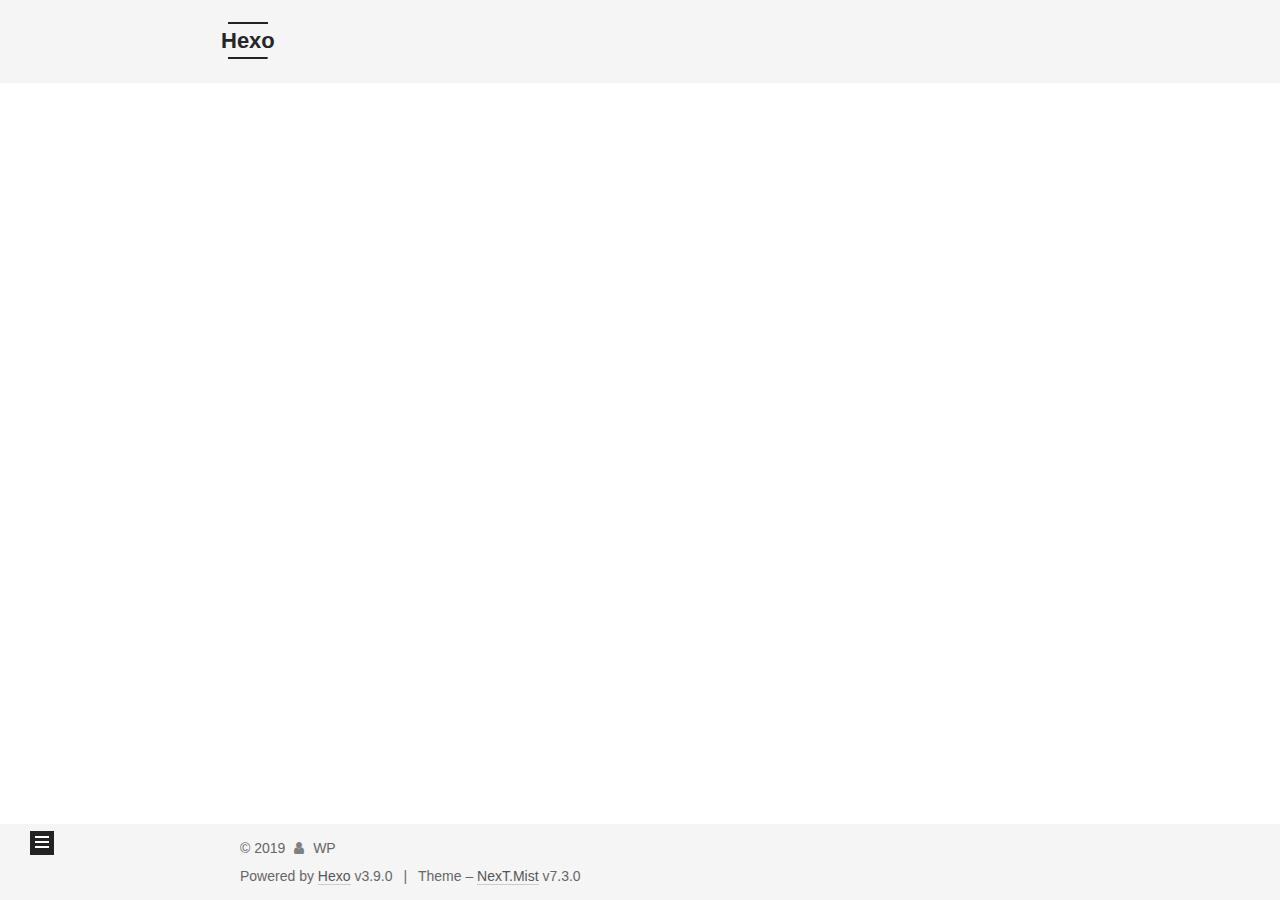
==== commit 7223bf46: "Site updated: 2019-08-11 19:32:18" ====
--- a/archives/index.html
+++ b/archives/index.html
@@ -2,126 +2,77 @@
 
 
 
-  
-
-
-<html class="theme-next muse use-motion" lang="en">
-<head><meta name="generator" content="Hexo 3.9.0">
+
+
+<html class="theme-next mist use-motion" lang="en">
+<head>
   <meta charset="UTF-8">
+<meta name="generator" content="Hexo 3.9.0">
+<meta name="viewport" content="width=device-width, initial-scale=1, maximum-scale=2">
+<meta name="theme-color" content="#222">
 <meta http-equiv="X-UA-Compatible" content="IE=edge">
-<meta name="viewport" content="width=device-width, initial-scale=1, maximum-scale=1">
-<meta name="theme-color" content="#222">
-<script src="//cdn.bootcss.com/pace/1.0.2/pace.min.js"></script>
-<link href="//cdn.bootcss.com/pace/1.0.2/themes/pink/pace-theme-flash.css" rel="stylesheet">
-
-
-
-
-
-
-
-
-<meta http-equiv="Cache-Control" content="no-transform">
-<meta http-equiv="Cache-Control" content="no-siteapp">
-
-
-
-
-
-
-
-
-
-
-
-
-
-
-
-
-  
-  
-  <link href="/lib/fancybox/source/jquery.fancybox.css?v=2.1.5" rel="stylesheet" type="text/css">
-
-
-
-
-
-
-
-<link href="/lib/font-awesome/css/font-awesome.min.css?v=4.6.2" rel="stylesheet" type="text/css">
-
-<link href="/css/main.css?v=5.1.4" rel="stylesheet" type="text/css">
-
-
-  <link rel="apple-touch-icon" sizes="180x180" href="/images/apple-touch-icon-next.png?v=5.1.4">
-
-
-  <link rel="icon" type="image/png" sizes="32x32" href="/uploads/favicon.ico?v=5.1.4">
-
-
-  <link rel="icon" type="image/png" sizes="16x16" href="/uploads/favicon.ico?v=5.1.4">
-
-
-  <link rel="mask-icon" href="/images/logo.svg?v=5.1.4" color="#222">
-
-
-
-
-
-  <meta name="keywords" content="Hexo, NexT">
-
-
-
-
-
-
-
-
-
-
-<meta property="og:type" content="website">
+  <link rel="apple-touch-icon" sizes="180x180" href="/images/apple-touch-icon-next.png?v=7.3.0">
+  <link rel="icon" type="image/png" sizes="32x32" href="/images/favicon-32x32-next.png?v=7.3.0">
+  <link rel="icon" type="image/png" sizes="16x16" href="/images/favicon-16x16-next.png?v=7.3.0">
+  <link rel="mask-icon" href="/images/logo.svg?v=7.3.0" color="#222">
+
+<link rel="stylesheet" href="/css/main.css?v=7.3.0">
+
+
+<link rel="stylesheet" href="/lib/font-awesome/css/font-awesome.min.css?v=4.7.0">
+
+
+<script id="hexo.configurations">
+  var NexT = window.NexT || {};
+  var CONFIG = {
+    root: '/',
+    scheme: 'Mist',
+    version: '7.3.0',
+    sidebar: {"position":"left","display":"post","offset":12,"onmobile":false},
+    back2top: {"enable":true,"sidebar":false,"scrollpercent":false},
+    copycode: {"enable":false,"show_result":false,"style":null},
+    fancybox: false,
+    mediumzoom: false,
+    lazyload: false,
+    pangu: false,
+    algolia: {
+      applicationID: '',
+      apiKey: '',
+      indexName: '',
+      hits: {"per_page":10},
+      labels: {"input_placeholder":"Search for Posts","hits_empty":"We didn't find any results for the search: ${query}","hits_stats":"${hits} results found in ${time} ms"}
+    },
+    localsearch: {"enable":false,"trigger":"auto","top_n_per_article":1,"unescape":false,"preload":false},
+    search: {
+      root: '/',
+      path: ''
+    },
+    tabs: true,
+    motion: {"enable":true,"async":false,"transition":{"post_block":"fadeIn","post_header":"slideDownIn","post_body":"slideDownIn","coll_header":"slideLeftIn","sidebar":"slideUpIn"}},
+    translation: {
+      copy_button: 'Copy',
+      copy_success: 'Copied',
+      copy_failure: 'Copy failed'
+    }
+  };
+</script>
+
+  <meta property="og:type" content="website">
 <meta property="og:title" content="Hexo">
 <meta property="og:url" content="http://ONEMiracle.github.io/archives/index.html">
 <meta property="og:site_name" content="Hexo">
 <meta property="og:locale" content="en">
 <meta name="twitter:card" content="summary">
 <meta name="twitter:title" content="Hexo">
-
-
-
-<script type="text/javascript" id="hexo.configurations">
-  var NexT = window.NexT || {};
-  var CONFIG = {
-    root: '/',
-    scheme: 'Muse',
-    version: '5.1.4',
-    sidebar: {"position":"left","display":"post","offset":12,"b2t":false,"scrollpercent":false,"onmobile":false},
-    fancybox: true,
-    tabs: true,
-    motion: {"enable":true,"async":false,"transition":{"post_block":"fadeIn","post_header":"slideDownIn","post_body":"slideDownIn","coll_header":"slideLeftIn","sidebar":"slideUpIn"}},
-    duoshuo: {
-      userId: '0',
-      author: 'Author'
-    },
-    algolia: {
-      applicationID: '',
-      apiKey: '',
-      indexName: '',
-      hits: {"per_page":10},
-      labels: {"input_placeholder":"Search for Posts","hits_empty":"We didn't find any results for the search: ${query}","hits_stats":"${hits} results found in ${time} ms"}
-    }
+  <link rel="canonical" href="http://ONEMiracle.github.io/archives/">
+
+
+<script id="page.configurations">
+  CONFIG.page = {
+    sidebar: "",
   };
 </script>
 
-
-
-  <link rel="canonical" href="http://ONEMiracle.github.io/archives/">
-
-
-
-
-
   <title>Archive | Hexo</title>
   
 
@@ -132,142 +83,41 @@
 
 
 
-
-  <script>
-class Circle {
-    //创建对象
-    //以一个圆为对象
-    //设置随机的 x，y坐标，r半径，_mx，_my移动的距离
-    //this.r是创建圆的半径，参数越大半径越大
-    //this._mx,this._my是移动的距离，参数越大移动
-    constructor(x, y) {
-        this.x = x;
-        this.y = y;
-        this.r = Math.random() * 10 ;
-        this._mx = Math.random() ;
-        this._my = Math.random() ;
-
-    }
-
-    //canvas 画圆和画直线
-    //画圆就是正常的用canvas画一个圆
-    //画直线是两个圆连线，为了避免直线过多，给圆圈距离设置了一个值，距离很远的圆圈，就不做连线处理
-    drawCircle(ctx) {
-        ctx.beginPath();
-        //arc() 方法使用一个中心点和半径，为一个画布的当前子路径添加一条弧。
-        ctx.arc(this.x, this.y, this.r, 0, 360)
-        ctx.closePath();
-        ctx.fillStyle = 'rgba(204, 204, 204, 0.3)';
-        ctx.fill();
-    }
-
-    drawLine(ctx, _circle) {
-        let dx = this.x - _circle.x;
-        let dy = this.y - _circle.y;
-        let d = Math.sqrt(dx * dx + dy * dy)
-        if (d < 150) {
-            ctx.beginPath();
-            //开始一条路径，移动到位置 this.x,this.y。创建到达位置 _circle.x,_circle.y 的一条线：
-            ctx.moveTo(this.x, this.y);   //起始点
-            ctx.lineTo(_circle.x, _circle.y);   //终点
-            ctx.closePath();
-            ctx.strokeStyle = 'rgba(204, 204, 204, 0.3)';
-            ctx.stroke();
-        }
-    }
-
-    // 圆圈移动
-    // 圆圈移动的距离必须在屏幕范围内
-    move(w, h) {
-        this._mx = (this.x < w && this.x > 0) ? this._mx : (-this._mx);
-        this._my = (this.y < h && this.y > 0) ? this._my : (-this._my);
-        this.x += this._mx / 2;
-        this.y += this._my / 2;
-    }
-}
-//鼠标点画圆闪烁变动
-class currentCirle extends Circle {
-    constructor(x, y) {
-        super(x, y)
-    }
-
-    drawCircle(ctx) {
-        ctx.beginPath();
-        //注释内容为鼠标焦点的地方圆圈半径变化
-        //this.r = (this.r < 14 && this.r > 1) ? this.r + (Math.random() * 2 - 1) : 2;
-        this.r = 8;
-        ctx.arc(this.x, this.y, this.r, 0, 360);
-        ctx.closePath();
-        //ctx.fillStyle = 'rgba(0,0,0,' + (parseInt(Math.random() * 100) / 100) + ')'
-        ctx.fillStyle = 'rgba(255, 77, 54, 0.3)'
-        ctx.fill();
-
-    }
-}
-//更新页面用requestAnimationFrame替代setTimeout
-window.requestAnimationFrame = window.requestAnimationFrame || window.mozRequestAnimationFrame || window.webkitRequestAnimationFrame || window.msRequestAnimationFrame;
-
-let canvas = document.getElementById('canvas');
-let ctx = canvas.getContext('2d');
-let w = canvas.width = canvas.offsetWidth;
-let h = canvas.height = canvas.offsetHeight;
-let circles = [];
-let current_circle = new currentCirle(0, 0)
-
-let draw = function () {
-    ctx.clearRect(0, 0, w, h);
-    for (let i = 0; i < circles.length; i++) {
-        circles[i].move(w, h);
-        circles[i].drawCircle(ctx);
-        for (j = i + 1; j < circles.length; j++) {
-            circles[i].drawLine(ctx, circles[j])
-        }
-    }
-    if (current_circle.x) {
-        current_circle.drawCircle(ctx);
-        for (var k = 1; k < circles.length; k++) {
-            current_circle.drawLine(ctx, circles[k])
-        }
-    }
-    requestAnimationFrame(draw)
-}
-
-let init = function (num) {
-    for (var i = 0; i < num; i++) {
-        circles.push(new Circle(Math.random() * w, Math.random() * h));
-    }
-    draw();
-}
-window.addEventListener('load', init(60));
-window.onmousemove = function (e) {
-    e = e || window.event;
-    current_circle.x = e.clientX;
-    current_circle.y = e.clientY;
-}
-window.onmouseout = function () {
-    current_circle.x = null;
-    current_circle.y = null;
-
-};
-</script>
+  <noscript>
+  <style>
+  .use-motion .motion-element,
+  .use-motion .brand,
+  .use-motion .menu-item,
+  .sidebar-inner,
+  .use-motion .post-block,
+  .use-motion .pagination,
+  .use-motion .comments,
+  .use-motion .post-header,
+  .use-motion .post-body,
+  .use-motion .collection-title { opacity: initial; }
+
+  .use-motion .logo,
+  .use-motion .site-title,
+  .use-motion .site-subtitle {
+    opacity: initial;
+    top: initial;
+  }
+
+  .use-motion .logo-line-before i { left: initial; }
+  .use-motion .logo-line-after i { right: initial; }
+  </style>
+</noscript>
 
 </head>
 
 <body itemscope itemtype="http://schema.org/WebPage" lang="en">
-
-  
-  
-    
-  
 
   <div class="container sidebar-position-left page-archive">
     <div class="headband"></div>
-<a href="https://github.com/darryrzhong"><img style="position: absolute; top: 0; left: 0; border: 0;" src="https://s3.amazonaws.com/github/ribbons/forkme_left_gray_6d6d6d.png" alt="Fork me on GitHub"></a>
 
     <header id="header" class="header" itemscope itemtype="http://schema.org/WPHeader">
       <div class="header-inner"><div class="site-brand-wrapper">
-  <div class="site-meta ">
-    
+  <div class="site-meta">
 
     <div class="custom-logo-site-title">
       <a href="/" class="brand" rel="start">
@@ -276,13 +126,10 @@
         <span class="logo-line-after"><i></i></span>
       </a>
     </div>
-      
-        <p class="site-subtitle"></p>
-      
   </div>
 
   <div class="site-nav-toggle">
-    <button>
+    <button aria-label="Toggle navigation bar">
       <span class="btn-bar"></span>
       <span class="btn-bar"></span>
       <span class="btn-bar"></span>
@@ -290,124 +137,54 @@
   </div>
 </div>
 
+
+
 <nav class="site-nav">
-  
-
-  
     <ul id="menu" class="menu">
-      
-        
-        <li class="menu-item menu-item-home">
-          <a href="/" rel="section">
-            
-              <i class="menu-item-icon fa fa-fw fa-home"></i> <br>
-            
-            Home
-          </a>
-        </li>
-      
-        
-        <li class="menu-item menu-item-categories">
-          <a href="/categories/" rel="section">
-            
-              <i class="menu-item-icon fa fa-fw fa-th"></i> <br>
-            
-            Categories
-          </a>
-        </li>
-      
-        
-        <li class="menu-item menu-item-tags">
-          <a href="/tags/" rel="section">
-            
-              <i class="menu-item-icon fa fa-fw fa-tags"></i> <br>
-            
-            Tags
-          </a>
-        </li>
-      
-        
-        <li class="menu-item menu-item-archives">
-          <a href="/archives/" rel="section">
-            
-              <i class="menu-item-icon fa fa-fw fa-archive"></i> <br>
-            
-            Archives
-          </a>
-        </li>
-      
-        
-        <li class="menu-item menu-item-about">
-          <a href="/about/" rel="section">
-            
-              <i class="menu-item-icon fa fa-fw fa-user"></i> <br>
-            
-            About
-          </a>
-        </li>
-      
-        
-        <li class="menu-item menu-item-message">
-          <a href="/message/" rel="section">
-            
-              <i class="menu-item-icon fa fa-fw fa-heart"></i> <br>
-            
-            留言板
-          </a>
-        </li>
-      
-        
-        <li class="menu-item menu-item-photo">
-          <a href="/photo/" rel="section">
-            
-              <i class="menu-item-icon fa fa-fw fa-image"></i> <br>
-            
-            摄影
-          </a>
-        </li>
-      
-        
-        <li class="menu-item menu-item-music">
-          <a href="/music/" rel="section">
-            
-              <i class="menu-item-icon fa fa-fw fa-music"></i> <br>
-            
-            音乐
-          </a>
-        </li>
-      
-        
-        <li class="menu-item menu-item-welfare">
-          <a href="/welfare/" rel="section">
-            
-              <i class="menu-item-icon fa fa-fw fa-leaf"></i> <br>
-            
-            福利
-          </a>
-        </li>
-      
-        
-        <li class="menu-item menu-item-book">
-          <a href="/book/" rel="section">
-            
-              <i class="menu-item-icon fa fa-fw fa-book"></i> <br>
-            
-            书单
-          </a>
-        </li>
-      
-
-      
+        
+        
+        
+          
+          <li class="menu-item menu-item-home">
+      
+    
+
+    <a href="/" rel="section"><i class="menu-item-icon fa fa-fw fa-home"></i> <br>Home</a>
+
+  </li>
+        
+        
+        
+          
+          <li class="menu-item menu-item-archives menu-item-active">
+      
+    
+
+    <a href="/archives/" rel="section"><i class="menu-item-icon fa fa-fw fa-archive"></i> <br>Archives</a>
+
+  </li>
     </ul>
-  
-
-  
+    
+
+    
+    
+      
+      
+    
+      
+      
+    
+    
+
+  
+
 </nav>
 
-
-
- </div>
+</div>
     </header>
+
+    
+
 
     <main id="main" class="main">
       <div class="main-inner">
@@ -421,7 +198,6 @@
   <div class="post-block archive">
     <div id="posts" class="posts-collapse">
       <span class="archive-move-on"></span>
-
       <span class="archive-page-counter">
         
         
@@ -430,7 +206,6 @@
         
         Um..! 1 post. Keep on posting.
       </span>
-
       
 
         
@@ -451,17 +226,18 @@
     <header class="post-header">
 
       <h2 class="post-title">
-        
-            <a class="post-title-link" href="/2019/08/11/hello-world/" itemprop="url">
-              
-                <span itemprop="name">Hello World</span>
-              
-            </a>
+          <a class="post-title-link" href="/2019/08/11/hello-world/" itemprop="url">
+            
+              <span itemprop="name">Hello World</span>
+            
+          </a>
         
       </h2>
 
       <div class="post-meta">
-        <time class="post-time" itemprop="dateCreated" datetime="2019-08-11T14:54:36+08:00" content="2019-08-11">
+        <time class="post-time" itemprop="dateCreated"
+              datetime="2019-08-11T14:54:36+08:00"
+              content="2019-08-11">
           08-11
         </time>
       </div>
@@ -486,11 +262,7 @@
           </div>
           
 
-
-          
-
         </div>
-        
           
   
   <div class="sidebar-toggle">
@@ -502,142 +274,53 @@
   </div>
 
   <aside id="sidebar" class="sidebar">
-    
     <div class="sidebar-inner">
 
-      
-
-      
-
-      <section class="site-overview-wrap sidebar-panel sidebar-panel-active">
+      <div class="site-overview-wrap sidebar-panel sidebar-panel-active">
         <div class="site-overview">
+
           <div class="site-author motion-element" itemprop="author" itemscope itemtype="http://schema.org/Person">
-            
-              <img class="site-author-image" itemprop="image" src="/uploads/avatar.jpg" alt="WP">
-            
-              <p class="site-author-name" itemprop="name">WP</p>
-              <p class="site-description motion-element" itemprop="description"></p>
-          </div>
-
-          <nav class="site-state motion-element">
-
-            
-              <div class="site-state-item site-state-posts">
-              
-                <a href="/archives/">
-              
-                  <span class="site-state-item-count">1</span>
-                  <span class="site-state-item-name">posts</span>
-                </a>
-              </div>
-            
-
-            
-
-            
-
-          </nav>
-
-          
-
-          
-            <div class="links-of-author motion-element">
-                
-                  <span class="links-of-author-item">
-                    <a href="https://github.com/darryrzhong" target="_blank" title="GitHub">
-                      
-                        <i class="fa fa-fw fa-github"></i>GitHub</a>
-                  </span>
-                
-                  <span class="links-of-author-item">
-                    <a href="http://weibo.com/darryrzhong" target="_blank" title="Weibo">
-                      
-                        <i class="fa fa-fw fa-weibo"></i>Weibo</a>
-                  </span>
-                
-                  <span class="links-of-author-item">
-                    <a href="http：//https://www.jianshu.com/u/b7fdf53ec0b9" target="_blank" title="Jianshu">
-                      
-                        <i class="fa fa-fw fa-book"></i>Jianshu</a>
-                  </span>
-                
-                  <span class="links-of-author-item">
-                    <a href="https://juejin.im/user/5a6c3b19f265da3e49804988" target="_blank" title="Juejin">
-                      
-                        <i class="fa fa-fw fa-spinner"></i>Juejin</a>
-                  </span>
-                
-            </div>
-          
-
-          
-          
-
-          
-          
-
-          
+  <p class="site-author-name" itemprop="name">WP</p>
+  <div class="site-description motion-element" itemprop="description"></div>
+</div>
+  <nav class="site-state motion-element">
+      <div class="site-state-item site-state-posts">
+        
+          <a href="/archives/">
+        
+          <span class="site-state-item-count">1</span>
+          <span class="site-state-item-name">posts</span>
+        </a>
+      </div>
+    
+  </nav>
+
+
 
         </div>
-      </section>
-
-      
-
-      
+      </div>
 
     </div>
   </aside>
-
-
-        
+  <div id="sidebar-dimmer"></div>
+
+
       </div>
     </main>
 
     <footer id="footer" class="footer">
       <div class="footer-inner">
         <div class="copyright">&copy; <span itemprop="copyrightYear">2019</span>
-  <span class="with-love">
-    <i class="fa fa-heart"></i>
+  <span class="with-love" id="animate">
+    <i class="fa fa-user"></i>
   </span>
   <span class="author" itemprop="copyrightHolder">WP</span>
-
-  
 </div>
-
-
-  <!--<div class="powered-by">Powered by <a class="theme-link" target="_blank" href="https://hexo.io">Hexo</a></div>-->
-
-
-
- <!-- <span class="post-meta-divider">|</span>-->
-
-
-
-  <!--<div class="theme-info">Theme &mdash; <a class="theme-link" target="_blank" href="https://github.com/iissnan/hexo-theme-next">NexT.Muse</a> v5.1.4</div>-->
-
-
-
-
-        
-<div class="busuanzi-count">
-  <script async src="https://dn-lbstatics.qbox.me/busuanzi/2.3/busuanzi.pure.mini.js"></script>
-
-  
-    <span class="site-uv">
-      <i class="fa fa-user"></i> 访问人数
-      <span class="busuanzi-value" id="busuanzi_value_site_uv"></span>
-      人
-    </span>
-  
-
-  
-    <span class="site-pv">
-      <i class="fa fa-eye"></i> 总访问量
-      <span class="busuanzi-value" id="busuanzi_value_site_pv"></span>
-      次
-    </span>
-  
-</div>
+  <div class="powered-by">Powered by <a href="https://hexo.io" class="theme-link" rel="noopener" target="_blank">Hexo</a> v3.9.0</div>
+  <span class="post-meta-divider">|</span>
+  <div class="theme-info">Theme – <a href="https://theme-next.org" class="theme-link" rel="noopener" target="_blank">NexT.Mist</a> v7.3.0</div>
+
+        
 
 
 
@@ -649,302 +332,72 @@
         
       </div>
     </footer>
-
-    
       <div class="back-to-top">
         <i class="fa fa-arrow-up"></i>
-        
-      </div>
-    
+      </div>
 
     
 
   </div>
 
-  <div class="bg_content">
-    <canvas id="canvas"></canvas>
-</div>
-
-
-
-  
-
-<script type="text/javascript">
-  if (Object.prototype.toString.call(window.Promise) !== '[object Function]') {
-    window.Promise = null;
-  }
-</script>
-
-
-
-
-
-
-
-
-
-  
-
-
-  
-
-
-
-
-
-
-
-
-
-
-
-  
-  
-    <script type="text/javascript" src="/lib/jquery/index.js?v=2.1.3"></script>
-  
-
-  
-  
-    <script type="text/javascript" src="/lib/fastclick/lib/fastclick.min.js?v=1.0.6"></script>
-  
-
-  
-  
-    <script type="text/javascript" src="/lib/jquery_lazyload/jquery.lazyload.js?v=1.9.7"></script>
-  
-
-  
-  
-    <script type="text/javascript" src="/lib/velocity/velocity.min.js?v=1.2.1"></script>
-  
-
-  
-  
-    <script type="text/javascript" src="/lib/velocity/velocity.ui.min.js?v=1.2.1"></script>
-  
-
-  
-  
-    <script type="text/javascript" src="/lib/fancybox/source/jquery.fancybox.pack.js?v=2.1.5"></script>
-  
-
-  
-  
-    <script type="text/javascript" src="/lib/canvas-nest/canvas-nest.min.js"></script>
-  
-
-
-  
-
-
-  <script type="text/javascript" src="/js/src/utils.js?v=5.1.4"></script>
-
-  <script type="text/javascript" src="/js/src/motion.js?v=5.1.4"></script>
-
-
-
-  
-  
-
-  
-
-  
-
-
-  <script type="text/javascript" src="/js/src/bootstrap.js?v=5.1.4"></script>
-
-
-
-  
-
-
-  
-
-
-
-
-	
-
-
-
-
-
-  
-
-
-
-
-
-  
-
-
-
-
-  
-    <script type="text/javascript">
-    (function(){
-      var appid = 'cytxCyGhU';
-      var conf = '90b283bdb7ccb472f325f3c891156b33';
-      var width = window.innerWidth || document.documentElement.clientWidth;
-      if (width < 960) {
-      window.document.write('<script id="changyan_mobile_js" charset="utf-8" type="text/javascript" src="https://changyan.sohu.com/upload/mobile/wap-js/changyan_mobile.js?client_id=' + appid + '&conf=' + conf + '"><\/script>'); } else { var loadJs=function(d,a){var c=document.getElementsByTagName("head")[0]||document.head||document.documentElement;var b=document.createElement("script");b.setAttribute("type","text/javascript");b.setAttribute("charset","UTF-8");b.setAttribute("src",d);if(typeof a==="function"){if(window.attachEvent){b.onreadystatechange=function(){var e=b.readyState;if(e==="loaded"||e==="complete"){b.onreadystatechange=null;a()}}}else{b.onload=a}}c.appendChild(b)};loadJs("https://changyan.sohu.com/upload/changyan.js",function(){
-        window.changyan.api.config({appid:appid,conf:conf})});
-      }
-    })();
-    </script>
-    <script type="text/javascript" src="https://assets.changyan.sohu.com/upload/plugins/plugins.count.js"></script>
-  
-
-
-
-
-
-
-
-
-
-  
-
-
-
-
-
-  
-
-  
-  <script src="https://cdn1.lncld.net/static/js/av-core-mini-0.6.4.js"></script>
-  <script>AV.initialize("29xnQ1C2kcwORHYYn7xsWTnS-gzGzoHsz", "Rq1Gk75oRwH78BryWUL4oYzj");</script>
-  <script>
-    function showTime(Counter) {
-      var query = new AV.Query(Counter);
-      var entries = [];
-      var $visitors = $(".leancloud_visitors");
-
-      $visitors.each(function () {
-        entries.push( $(this).attr("id").trim() );
-      });
-
-      query.containedIn('url', entries);
-      query.find()
-        .done(function (results) {
-          var COUNT_CONTAINER_REF = '.leancloud-visitors-count';
-
-          if (results.length === 0) {
-            $visitors.find(COUNT_CONTAINER_REF).text(0);
-            return;
-          }
-
-          for (var i = 0; i < results.length; i++) {
-            var item = results[i];
-            var url = item.get('url');
-            var time = item.get('time');
-            var element = document.getElementById(url);
-
-            $(element).find(COUNT_CONTAINER_REF).text(time);
-          }
-          for(var i = 0; i < entries.length; i++) {
-            var url = entries[i];
-            var element = document.getElementById(url);
-            var countSpan = $(element).find(COUNT_CONTAINER_REF);
-            if( countSpan.text() == '') {
-              countSpan.text(0);
-            }
-          }
-        })
-        .fail(function (object, error) {
-          console.log("Error: " + error.code + " " + error.message);
-        });
-    }
-
-    function addCount(Counter) {
-      var $visitors = $(".leancloud_visitors");
-      var url = $visitors.attr('id').trim();
-      var title = $visitors.attr('data-flag-title').trim();
-      var query = new AV.Query(Counter);
-
-      query.equalTo("url", url);
-      query.find({
-        success: function(results) {
-          if (results.length > 0) {
-            var counter = results[0];
-            counter.fetchWhenSave(true);
-            counter.increment("time");
-            counter.save(null, {
-              success: function(counter) {
-                var $element = $(document.getElementById(url));
-                $element.find('.leancloud-visitors-count').text(counter.get('time'));
-              },
-              error: function(counter, error) {
-                console.log('Failed to save Visitor num, with error message: ' + error.message);
-              }
-            });
-          } else {
-            var newcounter = new Counter();
-            /* Set ACL */
-            var acl = new AV.ACL();
-            acl.setPublicReadAccess(true);
-            acl.setPublicWriteAccess(true);
-            newcounter.setACL(acl);
-            /* End Set ACL */
-            newcounter.set("title", title);
-            newcounter.set("url", url);
-            newcounter.set("time", 1);
-            newcounter.save(null, {
-              success: function(newcounter) {
-                var $element = $(document.getElementById(url));
-                $element.find('.leancloud-visitors-count').text(newcounter.get('time'));
-              },
-              error: function(newcounter, error) {
-                console.log('Failed to create');
-              }
-            });
-          }
-        },
-        error: function(error) {
-          console.log('Error:' + error.code + " " + error.message);
-        }
-      });
-    }
-
-    $(function() {
-      var Counter = AV.Object.extend("Counter");
-      if ($('.leancloud_visitors').length == 1) {
-        addCount(Counter);
-      } else if ($('.post-title-link').length > 1) {
-        showTime(Counter);
-      }
-    });
-  </script>
-
-
-
-  
-
-  
-<script>
-(function(){
-    var bp = document.createElement('script');
-    var curProtocol = window.location.protocol.split(':')[0];
-    if (curProtocol === 'https') {
-        bp.src = 'https://zz.bdstatic.com/linksubmit/push.js';        
-    }
-    else {
-        bp.src = 'http://push.zhanzhang.baidu.com/push.js';
-    }
-    var s = document.getElementsByTagName("script")[0];
-    s.parentNode.insertBefore(bp, s);
-})();
-</script>
-
-
-  
-  
-
-  
-
-  
-
-  
+  
+  <script src="/lib/jquery/index.js?v=3.4.1"></script>
+  <script src="/lib/velocity/velocity.min.js?v=1.2.1"></script>
+  <script src="/lib/velocity/velocity.ui.min.js?v=1.2.1"></script>
+
+  <script src="/js/utils.js?v=7.3.0"></script>
+  <script src="/js/motion.js?v=7.3.0"></script>
+
+  
+  <script src="/js/schemes/muse.js?v=7.3.0"></script>
+
+
+
+  
+
+  <script src="/js/next-boot.js?v=7.3.0"></script>
+
+  
+
+  
+
+  
+
+
+  
+
+
+
+
+
+
+
+
+
+
+
+
+
+
+
+
+
+
+
+
+
+
+
+
+
+
+
+
+
+
+
+
+
 
 
 
--- a/css/main.css
+++ b/css/main.css
@@ -1,66 +1,53 @@
-/* normalize.css v3.0.2 | MIT License | git.io/normalize */
+border-radius: 50% {
+  border-radius: 50%;
+}
+display: none {
+  display: none;
+}
+display: block {
+  display: block;
+}
+/* normalize.css v8.0.1 | MIT License | github.com/necolas/normalize.css */
 html {
-  font-family: sans-serif; /* 1 */
-  -ms-text-size-adjust: 100%; /* 2 */
+  line-height: 1.15; /* 1 */
   -webkit-text-size-adjust: 100%; /* 2 */
 }
 body {
   margin: 0;
 }
-article,
-aside,
-details,
-figcaption,
-figure,
-footer,
-header,
-hgroup,
-main,
-menu,
-nav,
-section,
-summary {
+main {
   display: block;
-}
-audio,
-canvas,
-progress,
-video {
-  display: inline-block; /* 1 */
-  vertical-align: baseline; /* 2 */
-}
-audio:not([controls]) {
-  display: none;
-  height: 0;
-}
-[hidden],
-template {
-  display: none;
-}
-a {
-  background-color: transparent;
-}
-a:active,
-a:hover {
-  outline: 0;
-}
-abbr[title] {
-  border-bottom: 1px dotted;
-}
-b,
-strong {
-  font-weight: bold;
-}
-dfn {
-  font-style: italic;
 }
 h1 {
   font-size: 2em;
   margin: 0.67em 0;
 }
-mark {
-  background: #ff0;
-  color: #000;
+hr {
+  box-sizing: content-box; /* 1 */
+  height: 0; /* 1 */
+  overflow: visible; /* 2 */
+}
+pre {
+  font-family: monospace, monospace; /* 1 */
+  font-size: 1em; /* 2 */
+}
+a {
+  background-color: transparent;
+}
+abbr[title] {
+  border-bottom: none; /* 1 */
+  text-decoration: underline; /* 2 */
+  text-decoration: underline dotted; /* 2 */
+}
+b,
+strong {
+  font-weight: bolder;
+}
+code,
+kbd,
+samp {
+  font-family: monospace, monospace; /* 1 */
+  font-size: 1em; /* 2 */
 }
 small {
   font-size: 80%;
@@ -72,112 +59,102 @@
   position: relative;
   vertical-align: baseline;
 }
+sub {
+  bottom: -0.25em;
+}
 sup {
   top: -0.5em;
 }
-sub {
-  bottom: -0.25em;
-}
 img {
-  border: 0;
-}
-svg:not(:root) {
-  overflow: hidden;
-}
-figure {
-  margin: 1em 40px;
-}
-hr {
-  -moz-box-sizing: content-box;
-  box-sizing: content-box;
-  height: 0;
-}
-pre {
-  overflow: auto;
-}
-code,
-kbd,
-pre,
-samp {
-  font-family: monospace, monospace;
-  font-size: 1em;
+  border-style: none;
 }
 button,
 input,
 optgroup,
 select,
 textarea {
-  color: inherit; /* 1 */
-  font: inherit; /* 2 */
-  margin: 0; /* 3 */
-}
-button {
+  font-family: inherit; /* 1 */
+  font-size: 100%; /* 1 */
+  line-height: 1.15; /* 1 */
+  margin: 0; /* 2 */
+}
+button,
+input {
+/* 1 */
   overflow: visible;
 }
 button,
 select {
+/* 1 */
   text-transform: none;
 }
 button,
-html input[type="button"],
-input[type="reset"],
-input[type="submit"] {
-  -webkit-appearance: button; /* 2 */
-  cursor: pointer; /* 3 */
-}
-button[disabled],
-html input[disabled] {
-  cursor: default;
+[type="button"],
+[type="reset"],
+[type="submit"] {
+  -webkit-appearance: button;
 }
 button::-moz-focus-inner,
-input::-moz-focus-inner {
-  border: 0;
+[type="button"]::-moz-focus-inner,
+[type="reset"]::-moz-focus-inner,
+[type="submit"]::-moz-focus-inner {
+  border-style: none;
   padding: 0;
 }
-input {
-  line-height: normal;
-}
-input[type="checkbox"],
-input[type="radio"] {
+button:-moz-focusring,
+[type="button"]:-moz-focusring,
+[type="reset"]:-moz-focusring,
+[type="submit"]:-moz-focusring {
+  outline: 1px dotted ButtonText;
+}
+fieldset {
+  padding: 0.35em 0.75em 0.625em;
+}
+legend {
+  box-sizing: border-box; /* 1 */
+  color: inherit; /* 2 */
+  display: table; /* 1 */
+  max-width: 100%; /* 1 */
+  padding: 0; /* 3 */
+  white-space: normal; /* 1 */
+}
+progress {
+  vertical-align: baseline;
+}
+textarea {
+  overflow: auto;
+}
+[type="checkbox"],
+[type="radio"] {
   box-sizing: border-box; /* 1 */
   padding: 0; /* 2 */
 }
-input[type="number"]::-webkit-inner-spin-button,
-input[type="number"]::-webkit-outer-spin-button {
+[type="number"]::-webkit-inner-spin-button,
+[type="number"]::-webkit-outer-spin-button {
   height: auto;
 }
-input[type="search"] {
+[type="search"] {
   -webkit-appearance: textfield; /* 1 */
-  -moz-box-sizing: content-box;
-  -webkit-box-sizing: content-box; /* 2 */
-  box-sizing: content-box;
-}
-input[type="search"]::-webkit-search-cancel-button,
-input[type="search"]::-webkit-search-decoration {
+  outline-offset: -2px; /* 2 */
+}
+[type="search"]::-webkit-search-decoration {
   -webkit-appearance: none;
 }
-fieldset {
-  border: 1px solid #c0c0c0;
-  margin: 0 2px;
-  padding: 0.35em 0.625em 0.75em;
-}
-legend {
-  border: 0; /* 1 */
-  padding: 0; /* 2 */
-}
-textarea {
-  overflow: auto;
-}
-optgroup {
-  font-weight: bold;
-}
-table {
-  border-collapse: collapse;
-  border-spacing: 0;
-}
-td,
-th {
-  padding: 0;
+::-webkit-file-upload-button {
+  -webkit-appearance: button; /* 1 */
+  font: inherit; /* 2 */
+}
+details {
+  display: block;
+}
+summary {
+  display: list-item;
+}
+template {
+  display: none;
+}
+[hidden] {
+  display: none;
 }
 ::selection {
   background: #262a30;
@@ -186,24 +163,14 @@
 body {
   position: relative;
   font-family: 'Lato', "PingFang SC", "Microsoft YaHei", sans-serif;
-  font-size: 14px;
+  font-size: 1em;
   line-height: 2;
   color: #555;
   background: #fff;
 }
-@media (max-width: 767px) {
+@media (max-width: 991px) {
   body {
     padding-right: 0 !important;
-  }
-}
-@media (min-width: 768px) and (max-width: 991px) {
-  body {
-    padding-right: 0 !important;
-  }
-}
-@media (min-width: 1600px) {
-  body {
-    font-size: 16px;
   }
 }
 h1,
@@ -212,84 +179,54 @@
 h4,
 h5,
 h6 {
-  margin: 0;
+  margin: 20px 0 15px;
   padding: 0;
   font-weight: bold;
   line-height: 1.5;
   font-family: 'Lato', "PingFang SC", "Microsoft YaHei", sans-serif;
 }
-h2,
-h3,
-h4,
-h5,
+h1 {
+  font-size: 1.75em;
+}
+h2 {
+  font-size: 1.625em;
+}
+h3 {
+  font-size: 1.5em;
+}
+h4 {
+  font-size: 1.375em;
+}
+h5 {
+  font-size: 1.25em;
+}
 h6 {
-  margin: 20px 0 15px;
-}
-h1 {
-  font-size: 22px;
-}
-@media (max-width: 767px) {
-  h1 {
-    font-size: 18px;
-  }
-}
-h2 {
-  font-size: 20px;
-}
-@media (max-width: 767px) {
-  h2 {
-    font-size: 16px;
-  }
-}
-h3 {
-  font-size: 18px;
-}
-@media (max-width: 767px) {
-  h3 {
-    font-size: 14px;
-  }
-}
-h4 {
-  font-size: 16px;
-}
-@media (max-width: 767px) {
-  h4 {
-    font-size: 12px;
-  }
-}
-h5 {
-  font-size: 14px;
-}
-@media (max-width: 767px) {
-  h5 {
-    font-size: 10px;
-  }
-}
-h6 {
-  font-size: 12px;
-}
-@media (max-width: 767px) {
-  h6 {
-    font-size: 8px;
-  }
+  font-size: 1.125em;
 }
 p {
   margin: 0 0 20px 0;
 }
-a {
+a,
+span.exturl {
+  overflow-wrap: break-word;
+  word-wrap: break-word;
+  background-color: transparent;
   color: #555;
   text-decoration: none;
   outline: none;
   border-bottom: 1px solid #999;
-  word-wrap: break-word;
-}
-a:hover {
+  cursor: pointer;
+}
+a:hover,
+span.exturl:hover {
   color: #222;
   border-bottom-color: #222;
 }
-blockquote {
-  margin: 0;
-  padding: 0;
+video {
+  max-width: 100%;
+  display: block;
+  margin-left: auto;
+  margin-right: auto;
 }
 img {
   display: block;
@@ -305,9 +242,13 @@
   background-image: repeating-linear-gradient(-45deg, #fff, #fff 4px, transparent 4px, transparent 8px);
 }
 blockquote {
+  margin: 0;
   padding: 0 15px;
   color: #666;
   border-left: 4px solid #ddd;
+}
+blockquote p {
+  font-family: STKaiti, KaiTi, 'Lato', "PingFang SC", "Microsoft YaHei", sans-serif;
 }
 blockquote cite::before {
   content: "-";
@@ -326,7 +267,7 @@
   box-shadow: 0.1em 0.1em 0.2em rgba(0,0,0,0.1);
   background-color: #f9f9f9;
   font-family: inherit;
-  background-image: -webkit-linear-gradient(top, #eee, #fff, #eee);
+  background-image: linear-gradient(top, #eee, #fff, #eee);
   padding: 0.1em 0.3em;
   white-space: nowrap;
 }
@@ -359,12 +300,12 @@
   margin-left: auto;
   margin-right: auto;
 }
-.clearfix:before,
-.clearfix:after {
+.clearfix::before,
+.clearfix::after {
   content: " ";
   display: table;
 }
-.clearfix:after {
+.clearfix::after {
   clear: both;
 }
 .pullquote {
@@ -380,12 +321,12 @@
   margin-left: 10px;
   margin-right: 5px;
 }
-.affix.affix.affix {
+.affix {
   position: fixed;
 }
 .translation {
   margin-top: -20px;
-  font-size: 14px;
+  font-size: 0.875em;
   color: #999;
 }
 .scrollbar-measure {
@@ -398,20 +339,24 @@
 .use-motion .motion-element {
   opacity: 0;
 }
+.table-container {
+  margin: 20px 0;
+  overflow: auto;
+  -webkit-overflow-scrolling: touch;
+}
+.highlight .table-container {
+  margin: 0px;
+}
 table {
-  margin: 20px 0;
   width: 100%;
   border-collapse: collapse;
   border-spacing: 0;
-  border: 1px solid #ddd;
-  font-size: 14px;
-  table-layout: fixed;
-  word-wrap: break-all;
-}
-table>tbody>tr:nth-of-type(odd) {
+  font-size: 0.875em;
+}
+table > tbody > tr:nth-of-type(odd) {
   background-color: #f9f9f9;
 }
-table>tbody>tr:hover {
+table > tbody > tr:hover {
   background-color: #f5f5f5;
 }
 caption,
@@ -424,8 +369,8 @@
 }
 th,
 td {
+  border: 1px solid #ddd;
   border-bottom: 3px solid #ddd;
-  border-right: 1px solid #eee;
 }
 th {
   padding-bottom: 10px;
@@ -440,41 +385,48 @@
 }
 .container {
   position: relative;
-  min-height: 100%;
 }
 .header-inner {
   margin: 0 auto;
   padding: 100px 0 70px;
   width: 700px;
 }
+@media (min-width: 1200px) {
+  .container .header-inner {
+    width: 800px;
+  }
+}
 @media (min-width: 1600px) {
   .container .header-inner {
     width: 900px;
   }
 }
-.main {
-  padding-bottom: 150px;
-}
 .main-inner {
   margin: 0 auto;
   width: 700px;
 }
+@media (min-width: 1200px) {
+  .container .main-inner {
+    width: 800px;
+  }
+}
 @media (min-width: 1600px) {
   .container .main-inner {
     width: 900px;
   }
 }
 .footer {
-  position: absolute;
-  left: 0;
-  bottom: 0;
-  width: 100%;
-  min-height: 50px;
+  padding: 20px 0;
 }
 .footer-inner {
   box-sizing: border-box;
-  margin: 20px auto;
+  margin: 0px auto;
   width: 700px;
+}
+@media (min-width: 1200px) {
+  .container .footer-inner {
+    width: 800px;
+  }
 }
 @media (min-width: 1600px) {
   .container .footer-inner {
@@ -483,10 +435,7 @@
 }
 pre,
 .highlight {
-  overflow: auto;
   margin: 20px 0;
-  padding: 0;
-  font-size: 13px;
   color: #4d4d4c;
   background: #f7f7f7;
   line-height: 1.6;
@@ -496,14 +445,15 @@
   font-family: consolas, Menlo, "PingFang SC", "Microsoft YaHei", monospace;
 }
 code {
+  overflow-wrap: break-word;
+  word-wrap: break-word;
   padding: 2px 4px;
-  word-wrap: break-word;
   color: #555;
   background: #eee;
   border-radius: 3px;
-  font-size: 13px;
 }
 pre {
+  overflow: auto;
   padding: 10px;
 }
 pre code {
@@ -512,8 +462,8 @@
   background: none;
   text-shadow: none;
 }
-.highlight {
-  border-radius: 1px;
+.highlight *::selection {
+  background: #d6d6d6;
 }
 .highlight pre {
   border: none;
@@ -530,17 +480,19 @@
   padding: 0;
 }
 .highlight figcaption {
-  font-size: 1em;
   color: #4d4d4c;
   line-height: 1em;
-  margin-bottom: 1em;
-}
-.highlight figcaption:before,
-.highlight figcaption:after {
+  margin: 0em;
+  padding: 0.5em;
+  background: #eee;
+  border-bottom: 1px solid #e9e9e9;
+}
+.highlight figcaption::before,
+.highlight figcaption::after {
   content: " ";
   display: table;
 }
-.highlight figcaption:after {
+.highlight figcaption::after {
   clear: both;
 }
 .highlight figcaption a {
@@ -560,11 +512,7 @@
 .highlight .code pre {
   width: 100%;
   padding-left: 10px;
-  padding-right: 10px;
   background-color: #f7f7f7;
-}
-.highlight .line {
-  height: 20px;
 }
 .gutter {
   -webkit-user-select: none;
@@ -585,7 +533,11 @@
   background: #dfd;
 }
 pre .meta {
-  color: #8959a8;
+  color: #eab700;
+  -webkit-user-select: none;
+  -moz-user-select: none;
+  -ms-user-select: none;
+  user-select: none;
 }
 pre .comment {
   color: #8e908c;
@@ -593,6 +545,7 @@
 pre .variable,
 pre .attribute,
 pre .tag,
+pre .name,
 pre .regexp,
 pre .ruby .constant,
 pre .xml .tag .title,
@@ -607,6 +560,7 @@
 pre .number,
 pre .preprocessor,
 pre .built_in,
+pre .builtin-name,
 pre .literal,
 pre .params,
 pre .constant,
@@ -616,13 +570,13 @@
 pre .ruby .class .title,
 pre .css .rules .attribute,
 pre .string,
+pre .symbol,
 pre .value,
 pre .inheritance,
 pre .header,
 pre .ruby .symbol,
 pre .xml .cdata,
 pre .special,
-pre .number,
 pre .formula {
   color: #718c00;
 }
@@ -644,18 +598,8 @@
 pre .javascript .function {
   color: #8959a8;
 }
-.full-image.full-image.full-image.full-image {
+.posts-expand .post-body img.full-image {
   border: none;
-  max-width: 100%;
-  width: auto;
-  margin: 20px auto 25px;
-}
-@media (min-width: 992px) {
-  .full-image.full-image.full-image.full-image {
-    max-width: none;
-    width: 110%;
-    margin: 25px -5%;
-  }
 }
 .blockquote-center,
 .page-home .post-type-quote blockquote,
@@ -709,24 +653,15 @@
   box-sizing: border-box;
   padding: 0 3px;
   border: none;
-}
-.post .group-picture-row {
+  margin: 0 auto;
+}
+.post-body .group-picture-row {
   overflow: hidden;
-  margin-top: 6px;
-}
-.post .group-picture-row:first-child {
-  margin-top: 0;
-}
-.post .group-picture-column {
+  margin-bottom: 6px;
+}
+.post-body .group-picture-column {
   float: left;
-}
-.page-post-detail .post-body .group-picture-column {
-  float: none;
-  margin-top: 10px;
-  width: auto !important;
-}
-.page-post-detail .post-body .group-picture-column img {
-  margin: 0 auto;
+  margin-bottom: 10px;
 }
 .page-archive .group-picture-container {
   overflow: hidden;
@@ -740,6 +675,28 @@
 .page-archive .group-picture-column {
   max-width: 150px;
   max-height: 150px;
+}
+.post-body .label {
+  display: inline;
+  padding: 0 2px;
+}
+.post-body .label.default {
+  background-color: #f0f0f0;
+}
+.post-body .label.primary {
+  background-color: #efe6f7;
+}
+.post-body .label.info {
+  background-color: #e5f2f8;
+}
+.post-body .label.success {
+  background-color: #e7f4e9;
+}
+.post-body .label.warning {
+  background-color: #fcf6e1;
+}
+.post-body .label.danger {
+  background-color: #fae8eb;
 }
 .post-body .note {
   position: relative;
@@ -764,7 +721,8 @@
 .post-body .note ol:first-child,
 .post-body .note table:first-child,
 .post-body .note pre:first-child,
-.post-body .note blockquote:first-child {
+.post-body .note blockquote:first-child,
+.post-body .note img:first-child {
   margin-top: 0;
 }
 .post-body .note p:last-child,
@@ -772,7 +730,8 @@
 .post-body .note ol:last-child,
 .post-body .note table:last-child,
 .post-body .note pre:last-child,
-.post-body .note blockquote:last-child {
+.post-body .note blockquote:last-child,
+.post-body .note img:last-child {
   margin-bottom: 0;
 }
 .post-body .note.default {
@@ -835,29 +794,6 @@
 .post-body .note.danger h6 {
   color: #d9534f;
 }
-.post-body .label {
-  display: inline;
-  padding: 0 2px;
-  white-space: nowrap;
-}
-.post-body .label.default {
-  background-color: #f0f0f0;
-}
-.post-body .label.primary {
-  background-color: #efe6f7;
-}
-.post-body .label.info {
-  background-color: #e5f2f8;
-}
-.post-body .label.success {
-  background-color: #e7f4e9;
-}
-.post-body .label.warning {
-  background-color: #fcf6e1;
-}
-.post-body .label.danger {
-  background-color: #fae8eb;
-}
 .post-body .tabs {
   position: relative;
   display: block;
@@ -868,6 +804,7 @@
   margin: 0;
   padding: 0;
   display: flex;
+  flex-wrap: wrap;
   margin-bottom: -1px;
 }
 @media (max-width: 413px) {
@@ -877,22 +814,24 @@
   }
 }
 .post-body .tabs ul.nav-tabs li.tab {
-  list-style-type: none !important;
-  margin: 0 0.25em 0 0;
+  flex-grow: 1;
+  list-style-type: none;
+  background-color: #fff;
   border-top: 3px solid transparent;
+  border-right: 1px solid transparent;
+  border-bottom: 1px solid #ddd;
   border-left: 1px solid transparent;
-  border-right: 1px solid transparent;
 }
 @media (max-width: 413px) {
   .post-body .tabs ul.nav-tabs li.tab {
-    margin: initial;
     border-top: 1px solid transparent;
-    border-left: 3px solid transparent;
     border-right: 1px solid transparent;
     border-bottom: 1px solid transparent;
+    border-left: 3px solid transparent;
   }
 }
 .post-body .tabs ul.nav-tabs li.tab a {
+  text-align: center;
   outline: 0;
   border-bottom: initial;
   display: block;
@@ -907,41 +846,38 @@
 }
 .post-body .tabs ul.nav-tabs li.tab.active {
   border-top: 3px solid #fc6423;
+  border-right: 1px solid #ddd;
+  border-bottom: 1px solid transparent;
   border-left: 1px solid #ddd;
-  border-right: 1px solid #ddd;
-  background-color: #fff;
 }
 @media (max-width: 413px) {
   .post-body .tabs ul.nav-tabs li.tab.active {
     border-top: 1px solid #ddd;
-    border-left: 3px solid #fc6423;
     border-right: 1px solid #ddd;
     border-bottom: 1px solid #ddd;
+    border-left: 3px solid #fc6423;
   }
 }
 .post-body .tabs ul.nav-tabs li.tab.active a {
   cursor: default;
   color: #555;
 }
-.post-body .tabs .tab-content {
-  background-color: #fff;
-}
 .post-body .tabs .tab-content .tab-pane {
   border: 1px solid #ddd;
   padding: 20px 20px 0 20px;
 }
 .post-body .tabs .tab-content .tab-pane:not(.active) {
-  display: none !important;
+  display: none;
 }
 .post-body .tabs .tab-content .tab-pane.active {
-  display: block !important;
+  display: block;
 }
 .btn {
   display: inline-block;
   padding: 0 20px;
-  font-size: 14px;
-  color: #fff;
-  background: #222;
+  font-size: 0.875em;
+  color: #555;
+  background: transparent;
   border: 2px solid #222;
   text-decoration: none;
   border-radius: 0;
@@ -1048,13 +984,7 @@
 }
 .comments {
   margin: 60px 20px 0;
-}
-.tag-cloud {
-  text-align: center;
-}
-.tag-cloud a {
-  display: inline-block;
-  margin: 10px;
+  overflow: hidden;
 }
 .back-to-top {
   box-sizing: border-box;
@@ -1070,24 +1000,22 @@
   color: #fff;
   cursor: pointer;
   text-align: center;
-  -webkit-transform: translateZ(0);
   transition-property: bottom;
   transition-duration: 0.2s;
   transition-timing-function: ease-in-out;
   transition-delay: 0s;
 }
-@media (min-width: 768px) and (max-width: 991px) {
-  .back-to-top {
-    display: none !important;
-  }
-}
-@media (max-width: 767px) {
-  .back-to-top {
-    display: none !important;
-  }
+.back-to-top:hover {
+  color: #87daff;
 }
 .back-to-top.back-to-top-on {
   bottom: 19px;
+}
+@media (max-width: 991px) {
+  .back-to-top {
+    opacity: 0.8;
+    right: 20px;
+  }
 }
 .header {
   background: transparent;
@@ -1101,7 +1029,7 @@
 }
 .site-meta {
   margin: 0;
-  text-align: center;
+  text-align: left;
 }
 @media (max-width: 767px) {
   .site-meta {
@@ -1112,12 +1040,13 @@
   position: relative;
   display: inline-block;
   padding: 0 40px;
-  color: #fff;
+  color: #222;
   background: #222;
   border-bottom: none;
+  line-height: 1.375em;
 }
 .brand:hover {
-  color: #fff;
+  color: #222;
 }
 .logo {
   display: inline-block;
@@ -1128,14 +1057,14 @@
 .site-title {
   display: inline-block;
   vertical-align: top;
-  line-height: 36px;
-  font-size: 20px;
+  line-height: 1.5;
+  font-size: 1.375em;
   font-weight: normal;
   font-family: 'Lato', "PingFang SC", "Microsoft YaHei", sans-serif;
 }
 .site-subtitle {
   margin-top: 10px;
-  font-size: 13px;
+  font-size: 0.8125em;
   color: #999;
 }
 .use-motion .brand {
@@ -1143,7 +1072,8 @@
 }
 .use-motion .logo,
 .use-motion .site-title,
-.use-motion .site-subtitle {
+.use-motion .site-subtitle,
+.use-motion .custom-logo-image {
   opacity: 0;
   position: relative;
   top: -10px;
@@ -1151,7 +1081,6 @@
 .site-nav-toggle {
   display: none;
   position: absolute;
-  top: 10px;
   left: 10px;
 }
 @media (max-width: 767px) {
@@ -1194,14 +1123,15 @@
   margin: 0 10px;
   list-style: none;
 }
-@media screen and (max-width: 767px) {
+@media (max-width: 767px) {
   .menu .menu-item {
     margin-top: 10px;
   }
 }
-.menu .menu-item a {
+.menu .menu-item a,
+.menu .menu-item span.exturl {
   display: block;
-  font-size: 13px;
+  font-size: 0.8125em;
   line-height: inherit;
   border-bottom: 1px solid transparent;
   transition-property: border-color;
@@ -1209,7 +1139,8 @@
   transition-timing-function: ease-in-out;
   transition-delay: 0s;
 }
-.menu .menu-item a:hover {
+.menu .menu-item a:hover,
+.menu .menu-item span.exturl:hover {
   border-bottom-color: #222;
 }
 .menu .menu-item .fa {
@@ -1219,37 +1150,25 @@
   opacity: 0;
 }
 .post-body {
+  overflow-wrap: break-word;
+  word-wrap: break-word;
   font-family: 'Lato', "PingFang SC", "Microsoft YaHei", sans-serif;
 }
-@media (max-width: 767px) {
-  .post-body {
-    word-break: break-word;
-  }
-}
-.post-body .fancybox img {
-  display: block !important;
-  margin: 0 auto;
-  cursor: pointer;
-  cursor: zoom-in;
-  cursor: -webkit-zoom-in;
+.post-body span.exturl .fa {
+  font-size: 0.875em;
+  margin-left: 4px;
 }
 .post-body .image-caption,
 .post-body .figure .caption {
   margin: -20px auto 15px;
   text-align: center;
-  font-size: 14px;
+  font-size: 0.875em;
   color: #999;
   font-weight: bold;
   line-height: 1;
 }
 .post-sticky-flag {
   display: inline-block;
-  font-size: 16px;
-  -ms-transform: rotate(30deg);
-  -webkit-transform: rotate(30deg);
-  -moz-transform: rotate(30deg);
-  -ms-transform: rotate(30deg);
-  -o-transform: rotate(30deg);
   transform: rotate(30deg);
 }
 .use-motion .post-block,
@@ -1273,19 +1192,18 @@
   .posts-expand {
     margin: 0 20px;
   }
-  .post-body pre .gutter pre {
-    padding-right: 10px;
-  }
   .post-body .highlight {
     margin-left: 0px;
     margin-right: 0px;
     padding: 0;
   }
-  .post-body .highlight .gutter pre {
-    padding-right: 10px;
-  }
 }
 @media (min-width: 992px) {
+  .posts-expand .post-body {
+    text-align: justify;
+  }
+}
+@media (max-width: 991px) {
   .posts-expand .post-body {
     text-align: justify;
   }
@@ -1322,129 +1240,11 @@
 .posts-expand .post-body h6:hover .header-anchor {
   visibility: visible;
 }
-.posts-expand .post-body ul li {
-  list-style: circle;
-}
 .posts-expand .post-body img {
   box-sizing: border-box;
-  margin: auto;
+  margin: 0 auto 20px;
   padding: 3px;
   border: 1px solid #ddd;
-}
-.posts-expand .post-body .fancybox img {
-  margin: 0 auto 25px;
-}
-@media (max-width: 767px) {
-  .posts-collapse {
-    margin: 0 20px;
-  }
-  .posts-collapse .post-title,
-  .posts-collapse .post-meta {
-    display: block;
-    width: auto;
-    text-align: left;
-  }
-}
-.posts-collapse {
-  position: relative;
-  z-index: 1010;
-  margin-left: 55px;
-}
-.posts-collapse::after {
-  content: " ";
-  position: absolute;
-  top: 20px;
-  left: 0;
-  margin-left: -2px;
-  width: 4px;
-  height: 100%;
-  background: #f5f5f5;
-  z-index: -1;
-}
-@media (max-width: 767px) {
-  .posts-collapse {
-    margin: 0 20px;
-  }
-}
-.posts-collapse .collection-title {
-  position: relative;
-  margin: 60px 0;
-}
-.posts-collapse .collection-title h1,
-.posts-collapse .collection-title h2 {
-  margin-left: 20px;
-}
-.posts-collapse .collection-title small {
-  color: #bbb;
-  margin-left: 5px;
-}
-.posts-collapse .collection-title::before {
-  content: " ";
-  position: absolute;
-  left: 0;
-  top: 50%;
-  margin-left: -4px;
-  margin-top: -4px;
-  width: 8px;
-  height: 8px;
-  background: #bbb;
-  border-radius: 50%;
-}
-.posts-collapse .post {
-  margin: 30px 0;
-}
-.posts-collapse .post-header {
-  position: relative;
-  transition-duration: 0.2s;
-  transition-timing-function: ease-in-out;
-  transition-delay: 0s;
-  transition-property: border;
-  border-bottom: 1px dashed #ccc;
-}
-.posts-collapse .post-header::before {
-  content: " ";
-  position: absolute;
-  left: 0;
-  top: 12px;
-  width: 6px;
-  height: 6px;
-  margin-left: -4px;
-  background: #bbb;
-  border-radius: 50%;
-  border: 1px solid #fff;
-  transition-duration: 0.2s;
-  transition-timing-function: ease-in-out;
-  transition-delay: 0s;
-  transition-property: background;
-}
-.posts-collapse .post-header:hover {
-  border-bottom-color: #666;
-}
-.posts-collapse .post-header:hover::before {
-  background: #222;
-}
-.posts-collapse .post-meta {
-  position: absolute;
-  font-size: 12px;
-  left: 20px;
-  top: 5px;
-}
-.posts-collapse .post-comments-count {
-  display: none;
-}
-.posts-collapse .post-title {
-  margin-left: 60px;
-  font-size: 16px;
-  font-weight: normal;
-  line-height: inherit;
-}
-.posts-collapse .post-title::after {
-  margin-left: 3px;
-  opacity: 0.6;
-}
-.posts-collapse .post-title a {
-  color: #666;
-  border-bottom: none;
 }
 .page-home .post-type-quote .post-header,
 .page-post-detail .post-type-quote .post-header,
@@ -1453,8 +1253,10 @@
   display: none;
 }
 .posts-expand .post-title {
-  text-align: center;
-  word-break: break-word;
+  overflow-wrap: break-word;
+  word-wrap: break-word;
+  margin: initial;
+  text-align: center;
   font-weight: 400;
 }
 .posts-expand .post-title-link {
@@ -1474,10 +1276,6 @@
   left: 0;
   background-color: #000;
   visibility: hidden;
-  -webkit-transform: scaleX(0);
-  -moz-transform: scaleX(0);
-  -ms-transform: scaleX(0);
-  -o-transform: scaleX(0);
   transform: scaleX(0);
   transition-duration: 0.2s;
   transition-timing-function: ease-in-out;
@@ -1485,33 +1283,32 @@
 }
 .posts-expand .post-title-link:hover::before {
   visibility: visible;
-  -webkit-transform: scaleX(1);
-  -moz-transform: scaleX(1);
-  -ms-transform: scaleX(1);
-  -o-transform: scaleX(1);
   transform: scaleX(1);
 }
 .posts-expand .post-title-link .fa {
-  font-size: 16px;
+  font-size: 1.25em;
+  margin-left: 5px;
 }
 .posts-expand .post-meta {
   margin: 3px 0 60px 0;
   color: #999;
   font-family: 'Lato', "PingFang SC", "Microsoft YaHei", sans-serif;
-  font-size: 12px;
-  text-align: center;
-}
-.posts-expand .post-meta .post-category-list {
-  display: inline-block;
-  margin: 0;
-  padding: 3px;
-}
-.posts-expand .post-meta .post-category-list-link {
-  color: #999;
+  text-align: center;
 }
 .posts-expand .post-meta .post-description {
-  font-size: 14px;
+  font-size: 0.875em;
   margin-top: 2px;
+}
+.posts-expand .post-meta time {
+  border-bottom: 1px dashed #999;
+  cursor: help;
+}
+.post-meta .post-meta-item + .post-meta-item::before {
+  content: "|";
+  margin: 0 0.5em;
+}
+.post-meta .post-meta-item {
+  font-size: 0.75em;
 }
 .post-meta-divider {
   margin: 0 0.5em;
@@ -1519,28 +1316,13 @@
 .post-meta-item-icon {
   margin-right: 3px;
 }
-@media (min-width: 768px) and (max-width: 991px) {
+@media (max-width: 991px) {
   .post-meta-item-icon {
     display: inline-block;
   }
 }
-@media (max-width: 767px) {
-  .post-meta-item-icon {
-    display: inline-block;
-  }
-}
-@media (min-width: 768px) and (max-width: 991px) {
+@media (max-width: 991px) {
   .post-meta-item-text {
-    display: none;
-  }
-}
-@media (max-width: 767px) {
-  .post-meta-item-text {
-    display: none;
-  }
-}
-@media (max-width: 767px) {
-  .posts-expand .post-comments-count {
     display: none;
   }
 }
@@ -1554,7 +1336,7 @@
 .posts-expand .post-tags a {
   display: inline-block;
   margin-right: 10px;
-  font-size: 13px;
+  font-size: 0.8125em;
 }
 .post-nav {
   display: table;
@@ -1575,8 +1357,8 @@
 .post-nav-item a {
   position: relative;
   display: block;
-  line-height: 25px;
-  font-size: 14px;
+  line-height: 1.6;
+  font-size: 0.875em;
   color: #555;
   border-bottom: none;
 }
@@ -1588,33 +1370,29 @@
   top: 2px;
 }
 .post-nav-item .fa {
-  position: absolute;
-  top: 8px;
-  left: 0;
-  font-size: 12px;
+  font-size: 0.75em;
+  margin-right: 5px;
 }
 .post-nav-next a {
-  padding-left: 15px;
+  padding-left: 5px;
 }
 .post-nav-prev {
   text-align: right;
 }
 .post-nav-prev a {
-  padding-right: 15px;
+  padding-right: 5px;
 }
 .post-nav-prev .fa {
-  right: 0;
-  left: auto;
+  margin-left: 5px;
 }
 .posts-expand .post-eof {
-  display: block;
   margin: 80px auto 60px;
   width: 8%;
   height: 1px;
   background: #ccc;
   text-align: center;
 }
-.post:last-child .post-eof.post-eof.post-eof {
+.post:last-child .post-eof {
   display: none;
 }
 .post-gallery {
@@ -1640,126 +1418,6 @@
 .fancybox-close,
 .fancybox-close:hover {
   border: none;
-}
-#rewardButton {
-  cursor: pointer;
-  border: 0;
-  outline: 0;
-  border-radius: 5px;
-  padding: 0;
-  margin: 0;
-  letter-spacing: normal;
-  text-transform: none;
-  text-indent: 0px;
-  text-shadow: none;
-}
-#rewardButton span {
-  display: inline-block;
-  width: 80px;
-  height: 35px;
-  border-radius: 5px;
-  color: #fff;
-  font-weight: 400;
-  font-style: normal;
-  font-variant: normal;
-  font-stretch: normal;
-  font-size: 18px;
-  font-family: "Microsoft Yahei";
-  background: #f44336;
-}
-#rewardButton span:hover {
-  background: #f7877f;
-}
-#QR {
-  padding-top: 20px;
-}
-#QR a {
-  border: 0;
-}
-#QR img {
-  width: 180px;
-  max-width: 100%;
-  display: inline-block;
-  margin: 0.8em 2em 0 2em;
-}
-#wechat:hover p {
-  animation: roll 0.1s infinite linear;
-  -webkit-animation: roll 0.1s infinite linear;
-  -moz-animation: roll 0.1s infinite linear;
-}
-#alipay:hover p {
-  animation: roll 0.1s infinite linear;
-  -webkit-animation: roll 0.1s infinite linear;
-  -moz-animation: roll 0.1s infinite linear;
-}
-#bitcoin:hover p {
-  animation: roll 0.1s infinite linear;
-  -webkit-animation: roll 0.1s infinite linear;
-  -moz-animation: roll 0.1s infinite linear;
-}
-@-moz-keyframes roll {
-  from {
-    -webkit-transform: rotateZ(30deg);
-    -moz-transform: rotateZ(30deg);
-    -ms-transform: rotateZ(30deg);
-    -o-transform: rotateZ(30deg);
-    transform: rotateZ(30deg);
-  }
-  to {
-    -webkit-transform: rotateZ(-30deg);
-    -moz-transform: rotateZ(-30deg);
-    -ms-transform: rotateZ(-30deg);
-    -o-transform: rotateZ(-30deg);
-    transform: rotateZ(-30deg);
-  }
-}
-@-webkit-keyframes roll {
-  from {
-    -webkit-transform: rotateZ(30deg);
-    -moz-transform: rotateZ(30deg);
-    -ms-transform: rotateZ(30deg);
-    -o-transform: rotateZ(30deg);
-    transform: rotateZ(30deg);
-  }
-  to {
-    -webkit-transform: rotateZ(-30deg);
-    -moz-transform: rotateZ(-30deg);
-    -ms-transform: rotateZ(-30deg);
-    -o-transform: rotateZ(-30deg);
-    transform: rotateZ(-30deg);
-  }
-}
-@-o-keyframes roll {
-  from {
-    -webkit-transform: rotateZ(30deg);
-    -moz-transform: rotateZ(30deg);
-    -ms-transform: rotateZ(30deg);
-    -o-transform: rotateZ(30deg);
-    transform: rotateZ(30deg);
-  }
-  to {
-    -webkit-transform: rotateZ(-30deg);
-    -moz-transform: rotateZ(-30deg);
-    -ms-transform: rotateZ(-30deg);
-    -o-transform: rotateZ(-30deg);
-    transform: rotateZ(-30deg);
-  }
-}
-@keyframes roll {
-  from {
-    -webkit-transform: rotateZ(30deg);
-    -moz-transform: rotateZ(30deg);
-    -ms-transform: rotateZ(30deg);
-    -o-transform: rotateZ(30deg);
-    transform: rotateZ(30deg);
-  }
-  to {
-    -webkit-transform: rotateZ(-30deg);
-    -moz-transform: rotateZ(-30deg);
-    -ms-transform: rotateZ(-30deg);
-    -o-transform: rotateZ(-30deg);
-    transform: rotateZ(-30deg);
-  }
 }
 .rtl.post-body p,
 .rtl.post-body a,
@@ -1787,23 +1445,20 @@
   z-index: 1040;
   box-shadow: inset 0 2px 6px #000;
   background: #222;
-  -webkit-transform: translateZ(0);
-}
-.sidebar a {
+}
+.sidebar a,
+.sidebar span.exturl {
   color: #999;
   border-bottom-color: #555;
 }
-.sidebar a:hover {
+.sidebar a:hover,
+.sidebar span.exturl:hover {
   color: #eee;
-}
-@media (min-width: 768px) and (max-width: 991px) {
+  border-bottom-color: #eee;
+}
+@media (max-width: 991px) {
   .sidebar {
-    display: none !important;
-  }
-}
-@media (max-width: 767px) {
-  .sidebar {
-    display: none !important;
+    display: none;
   }
 }
 .sidebar-inner {
@@ -1818,6 +1473,168 @@
 .site-overview {
   overflow-y: auto;
   overflow-x: hidden;
+}
+.cc-license {
+  margin-top: 10px;
+  text-align: center;
+}
+.cc-license .cc-opacity {
+  opacity: 0.7;
+  border-bottom: none;
+}
+.cc-license .cc-opacity:hover {
+  opacity: 0.9;
+}
+.cc-license img {
+  display: inline-block;
+}
+.site-author-image {
+  display: block;
+  margin: 0 auto;
+  padding: 2px;
+  max-width: 96px;
+  height: auto;
+  border: 2px solid #333;
+}
+.site-author-name {
+  margin: 5px 0 0;
+  text-align: center;
+  color: #f5f5f5;
+  font-weight: normal;
+}
+.site-description {
+  margin-top: 5px;
+  text-align: center;
+  font-size: 1em;
+  color: #999;
+}
+.links-of-author {
+  margin-top: 20px;
+}
+.links-of-author a,
+.links-of-author span.exturl {
+  display: inline-block;
+  vertical-align: middle;
+  margin-right: 10px;
+  margin-bottom: 10px;
+  border-bottom-color: #555;
+  font-size: 0.8125em;
+}
+.links-of-author a::before,
+.links-of-author span.exturl::before {
+  display: inline-block;
+  vertical-align: middle;
+  margin-right: 3px;
+  content: " ";
+  width: 4px;
+  height: 4px;
+  border-radius: 50%;
+  background: #fff;
+}
+.feed-link,
+.chat {
+  margin-top: 10px;
+}
+.feed-link a,
+.chat a {
+  display: inline-block;
+  padding: 0 15px;
+  color: #fc6423;
+  border: 1px solid #fc6423 !important;
+  border-radius: 4px;
+}
+.feed-link a i,
+.chat a i {
+  color: #fc6423;
+}
+.feed-link a:hover,
+.chat a:hover {
+  color: #fff;
+  background: #fc6423;
+}
+.feed-link a:hover i,
+.chat a:hover i {
+  color: #fff;
+}
+.links-of-blogroll {
+  margin-top: 10px;
+  font-size: 0.8125em;
+}
+.links-of-blogroll-title {
+  margin-top: 0;
+  font-size: 0.875em;
+  font-weight: 600;
+}
+.links-of-blogroll-list {
+  margin: 0;
+  padding: 0;
+  list-style: none;
+}
+.links-of-blogroll-item {
+  padding: 2px 10px;
+}
+.links-of-blogroll-item a,
+.links-of-blogroll-item span.exturl {
+  max-width: 280px;
+  box-sizing: border-box;
+  display: inline-block;
+  overflow: hidden;
+  white-space: nowrap;
+  text-overflow: ellipsis;
+}
+#sidebar-dimmer {
+  display: none;
+}
+@media (max-width: 767px) {
+  #sidebar-dimmer {
+    display: block;
+    position: fixed;
+    z-index: 1020;
+    top: 0;
+    left: 100%;
+    width: 100%;
+    height: 100%;
+    background: #000;
+    opacity: 0;
+  }
+  .sidebar-active + #sidebar-dimmer {
+    opacity: 0.7;
+    transition: opacity 0.5s;
+    transform: translateX(-100%);
+  }
+}
+.sidebar-nav {
+  margin: 0 0 20px;
+  padding-left: 0;
+}
+.sidebar-nav li {
+  display: inline-block;
+  cursor: pointer;
+  border-bottom: 1px solid transparent;
+  font-size: 0.875em;
+  color: #555;
+}
+.sidebar-nav li:hover {
+  color: #f5f5f5;
+}
+.page-post-detail .sidebar-nav-toc {
+  padding: 0 5px;
+}
+.page-post-detail .sidebar-nav-overview {
+  margin-left: 10px;
+}
+.sidebar-nav .sidebar-nav-active {
+  color: #87daff;
+  border-bottom-color: #87daff;
+}
+.sidebar-nav .sidebar-nav-active:hover {
+  color: #87daff;
+}
+.sidebar-panel {
+  display: none;
+}
+.sidebar-panel-active {
+  display: block;
 }
 .sidebar-toggle {
   position: fixed;
@@ -1830,16 +1647,12 @@
   line-height: 0;
   z-index: 1050;
   cursor: pointer;
-  -webkit-transform: translateZ(0);
-}
-@media (min-width: 768px) and (max-width: 991px) {
+}
+@media (max-width: 991px) {
   .sidebar-toggle {
-    display: none !important;
-  }
-}
-@media (max-width: 767px) {
-  .sidebar-toggle {
-    display: none !important;
+    opacity: 0.8;
+    right: 20px;
+    display: none;
   }
 }
 .sidebar-toggle-line {
@@ -1850,266 +1663,16 @@
   width: 100%;
   background: #fff;
   margin-top: 3px;
+  transition: all 0.4s;
 }
 .sidebar-toggle-line:first-child {
   margin-top: 0;
 }
-.site-author-image {
-  display: block;
-  margin: 0 auto;
-  padding: 2px;
-  max-width: 96px;
-  height: auto;
-  border: 2px solid #333;
-/*头像圆形*/
-  border-radius: 80px;
-  -webkit-border-radius: 80px;
-  -moz-border-radius: 80px;
-  box-shadow: inset 0 -1px 0 #333 sf;
-/* 设置循环动画：animation:动画名称 动画播放时长单位秒或微秒
-    动画播放的速度曲线linear为匀速 动画播放次数infinite为循环播放; */
-  -webkit-animation: play 3s linear infinite;
-  -moz-animation: play 3s linear infinite;
-  animation: play 3s linear infinite;
-/* 鼠标经过头像旋转360度 */
-  -webkit-transition: -webkit-transform 1.5s ease-out;
-  -moz-transition: -moz-transform 1.5s ease-out;
-  transition: transform 1.5s ease-out;
-}
-.site-author-name {
-  margin: 5px 0 0;
-  text-align: center;
-  color: #f5f5f5;
-  font-weight: normal;
-}
-.site-description {
-  margin-top: 5px;
-  text-align: center;
-  font-size: 14px;
-  color: #999;
-}
-img:hover {
-/* 鼠标经过停止头像旋转 */
-  -webkit-animation-play-state: paused;
-  animation-play-state: paused;
-/* 鼠标经过头像旋转360度 */
-  -webkit-transform: rotateZ(360deg);
-  -moz-transform: rotateZ(360deg);
-  -webkit-transform: rotateZ(360deg);
-  -moz-transform: rotateZ(360deg);
-  -ms-transform: rotateZ(360deg);
-  -o-transform: rotateZ(360deg);
-  transform: rotateZ(360deg);
-}
-@-webkit-keyframes play {
-  0% {
-    -webkit-transform: rotateZ(0deg);
-  }
-  100% {
-    -webkit-transform: rotateZ(360deg);
-  }
-}
-@-moz-keyframes play {
-  0% {
-    -moz-transform: rotateZ(0deg);
-  }
-  100% {
-    -moz-transform: rotateZ(360deg);
-  }
-}
-@-moz-keyframes play {
-  0% {
-    -webkit-transform: rotateZ(0deg);
-    -moz-transform: rotateZ(0deg);
-    -ms-transform: rotateZ(0deg);
-    -o-transform: rotateZ(0deg);
-    transform: rotateZ(0deg);
-  }
-  100% {
-    -webkit-transform: rotateZ(360deg);
-    -moz-transform: rotateZ(360deg);
-    -ms-transform: rotateZ(360deg);
-    -o-transform: rotateZ(360deg);
-    transform: rotateZ(360deg);
-  }
-}
-@-webkit-keyframes play {
-  0% {
-    -webkit-transform: rotateZ(0deg);
-    -moz-transform: rotateZ(0deg);
-    -ms-transform: rotateZ(0deg);
-    -o-transform: rotateZ(0deg);
-    transform: rotateZ(0deg);
-  }
-  100% {
-    -webkit-transform: rotateZ(360deg);
-    -moz-transform: rotateZ(360deg);
-    -ms-transform: rotateZ(360deg);
-    -o-transform: rotateZ(360deg);
-    transform: rotateZ(360deg);
-  }
-}
-@-o-keyframes play {
-  0% {
-    -webkit-transform: rotateZ(0deg);
-    -moz-transform: rotateZ(0deg);
-    -ms-transform: rotateZ(0deg);
-    -o-transform: rotateZ(0deg);
-    transform: rotateZ(0deg);
-  }
-  100% {
-    -webkit-transform: rotateZ(360deg);
-    -moz-transform: rotateZ(360deg);
-    -ms-transform: rotateZ(360deg);
-    -o-transform: rotateZ(360deg);
-    transform: rotateZ(360deg);
-  }
-}
-@keyframes play {
-  0% {
-    -webkit-transform: rotateZ(0deg);
-    -moz-transform: rotateZ(0deg);
-    -ms-transform: rotateZ(0deg);
-    -o-transform: rotateZ(0deg);
-    transform: rotateZ(0deg);
-  }
-  100% {
-    -webkit-transform: rotateZ(360deg);
-    -moz-transform: rotateZ(360deg);
-    -ms-transform: rotateZ(360deg);
-    -o-transform: rotateZ(360deg);
-    transform: rotateZ(360deg);
-  }
-}
-.site-state {
-  overflow: hidden;
-  line-height: 1.4;
-  white-space: nowrap;
-  text-align: center;
-}
-.site-state-item {
-  display: inline-block;
-  padding: 0 15px;
-  border-left: 1px solid #333;
-}
-.site-state-item:first-child {
-  border-left: none;
-}
-.site-state-item a {
-  border-bottom: none;
-}
-.site-state-item-count {
-  display: block;
-  text-align: center;
-  color: inherit;
-  font-weight: 600;
-  font-size: 18px;
-}
-.site-state-item-name {
-  font-size: 13px;
-  color: inherit;
-}
-.feed-link {
-  margin-top: 20px;
-}
-.feed-link a {
-  display: inline-block;
-  padding: 0 15px;
-  color: #fc6423;
-  border: 1px solid #fc6423;
-  border-radius: 4px;
-}
-.feed-link a i {
-  color: #fc6423;
-  font-size: 14px;
-}
-.feed-link a:hover {
-  color: #fff;
-  background: #fc6423;
-}
-.feed-link a:hover i {
-  color: #fff;
-}
-.links-of-author {
-  margin-top: 20px;
-}
-.links-of-author a {
-  display: inline-block;
-  vertical-align: middle;
-  margin-right: 10px;
-  margin-bottom: 10px;
-  border-bottom-color: #555;
-  font-size: 13px;
-}
-.links-of-author a:before {
-  display: inline-block;
-  vertical-align: middle;
-  margin-right: 3px;
-  content: " ";
-  width: 4px;
-  height: 4px;
-  border-radius: 50%;
-  background: #90f2bf;
-}
-.links-of-blogroll {
-  font-size: 13px;
-}
-.links-of-blogroll-title {
-  margin-top: 20px;
-  font-size: 14px;
-  font-weight: 600;
-}
-.links-of-blogroll-list {
-  margin: 0;
-  padding: 0;
-  list-style: none;
-}
-.links-of-blogroll-item {
-  padding: 2px 10px;
-}
-.links-of-blogroll-item a {
-  max-width: 280px;
-  box-sizing: border-box;
-  display: inline-block;
-  overflow: hidden;
-  white-space: nowrap;
-  text-overflow: ellipsis;
-}
-.sidebar-nav {
-  margin: 0 0 20px;
-  padding-left: 0;
-}
-.sidebar-nav li {
-  display: inline-block;
-  cursor: pointer;
-  border-bottom: 1px solid transparent;
-  font-size: 14px;
-  color: #555;
-}
-.sidebar-nav li:hover {
-  color: #f5f5f5;
-}
-.page-post-detail .sidebar-nav-toc {
-  padding: 0 5px;
-}
-.page-post-detail .sidebar-nav-overview {
-  margin-left: 10px;
-}
-.sidebar-nav .sidebar-nav-active {
-  color: #87daff;
-  border-bottom-color: #87daff;
-}
-.sidebar-nav .sidebar-nav-active:hover {
-  color: #87daff;
-}
-.sidebar-panel {
-  display: none;
-}
-.sidebar-panel-active {
-  display: block;
+.sidebar-toggle:hover .sidebar-toggle-line {
+  background: #87daff;
 }
 .post-toc-empty {
-  font-size: 14px;
+  font-size: 0.875em;
   color: #666;
 }
 .post-toc-wrap {
@@ -2123,7 +1686,7 @@
   padding: 0 2px 5px 10px;
   text-align: left;
   list-style: none;
-  font-size: 14px;
+  font-size: 0.875em;
 }
 .post-toc ol > ol {
   padding-left: 0;
@@ -2143,7 +1706,6 @@
 .post-toc .nav-item {
   overflow: hidden;
   text-overflow: ellipsis;
-  text-align: justify;
   white-space: nowrap;
   line-height: 1.8;
 }
@@ -2169,8 +1731,38 @@
 .post-toc .nav .active-current > a:hover {
   color: #87daff;
 }
+.site-state {
+  display: flex;
+  justify-content: center;
+  overflow: hidden;
+  line-height: 1.4;
+  white-space: nowrap;
+  text-align: center;
+  margin-top: 10px;
+}
+.site-state-item {
+  padding: 0 15px;
+  border-left: 1px solid #333;
+}
+.site-state-item:first-child {
+  border-left: none;
+}
+.site-state-item a {
+  border-bottom: none;
+}
+.site-state-item-count {
+  display: block;
+  text-align: center;
+  color: inherit;
+  font-weight: 600;
+  font-size: 1.25em;
+}
+.site-state-item-name {
+  font-size: 0.875em;
+  color: inherit;
+}
 .footer {
-  font-size: 14px;
+  font-size: 0.875em;
   color: #999;
 }
 .footer img {
@@ -2182,434 +1774,200 @@
 .with-love {
   display: inline-block;
   margin: 0 5px;
+  color: #808080;
 }
 .powered-by,
 .theme-info {
   display: inline-block;
 }
-.cc-license {
-  margin-top: 10px;
-  text-align: center;
-}
-.cc-license .cc-opacity {
-  opacity: 0.7;
-  border-bottom: none;
-}
-.cc-license .cc-opacity:hover {
-  opacity: 0.9;
-}
-.cc-license img {
-  display: inline-block;
-}
-.theme-next #ds-thread #ds-reset {
-  color: #555;
-}
-.theme-next #ds-thread #ds-reset .ds-replybox {
-  margin-bottom: 30px;
-}
-.theme-next #ds-thread #ds-reset .ds-replybox .ds-avatar,
-.theme-next #ds-reset .ds-avatar img {
-  box-shadow: none;
-}
-.theme-next #ds-thread #ds-reset .ds-textarea-wrapper {
-  border-color: #c7d4e1;
-  background: none;
-  border-top-right-radius: 3px;
-  border-top-left-radius: 3px;
-}
-.theme-next #ds-thread #ds-reset .ds-textarea-wrapper textarea {
-  height: 60px;
-}
-.theme-next #ds-reset .ds-rounded-top {
-  border-radius: 0;
-}
-.theme-next #ds-thread #ds-reset .ds-post-toolbar {
-  box-sizing: border-box;
-  border: 1px solid #c7d4e1;
-  background: #f6f8fa;
-}
-.theme-next #ds-thread #ds-reset .ds-post-options {
-  height: 40px;
-  border: none;
-  background: none;
-}
-.theme-next #ds-thread #ds-reset .ds-toolbar-buttons {
-  top: 11px;
-}
-.theme-next #ds-thread #ds-reset .ds-sync {
-  top: 5px;
-}
-.theme-next #ds-thread #ds-reset .ds-post-button {
-  top: 4px;
-  right: 5px;
-  width: 90px;
-  height: 30px;
-  border: 1px solid #c5ced7;
-  border-radius: 3px;
-  background-image: linear-gradient(#fbfbfc, #f5f7f9);
-  color: #60676d;
-}
-.theme-next #ds-thread #ds-reset .ds-post-button:hover {
-  background-position: 0 -30px;
-  color: #60676d;
-}
-.theme-next #ds-thread #ds-reset .ds-comments-info {
-  padding: 10px 0;
-}
-.theme-next #ds-thread #ds-reset .ds-sort {
-  display: none;
-}
-.theme-next #ds-thread #ds-reset li.ds-tab a.ds-current {
-  border: none;
-  background: #f6f8fa;
-  color: #60676d;
-}
-.theme-next #ds-thread #ds-reset li.ds-tab a.ds-current:hover {
-  background-color: #e9f0f7;
-  color: #60676d;
-}
-.theme-next #ds-thread #ds-reset li.ds-tab a {
-  border-radius: 2px;
-  padding: 5px;
-}
-.theme-next #ds-thread #ds-reset .ds-login-buttons p {
-  color: #999;
-  line-height: 36px;
-}
-.theme-next #ds-thread #ds-reset .ds-login-buttons .ds-service-list li {
-  height: 28px;
-}
-.theme-next #ds-thread #ds-reset .ds-service-list a {
-  background: none;
-  padding: 5px;
-  border: 1px solid;
-  border-radius: 3px;
-  text-align: center;
-}
-.theme-next #ds-thread #ds-reset .ds-service-list a:hover {
-  color: #fff;
-  background: #666;
-}
-.theme-next #ds-thread #ds-reset .ds-service-list .ds-weibo {
-  color: #fc9b00;
-  border-color: #fc9b00;
-}
-.theme-next #ds-thread #ds-reset .ds-service-list .ds-weibo:hover {
-  background: #fc9b00;
-}
-.theme-next #ds-thread #ds-reset .ds-service-list .ds-qq {
-  color: #60a3ec;
-  border-color: #60a3ec;
-}
-.theme-next #ds-thread #ds-reset .ds-service-list .ds-qq:hover {
-  background: #60a3ec;
-}
-.theme-next #ds-thread #ds-reset .ds-service-list .ds-renren {
-  color: #2e7ac4;
-  border-color: #2e7ac4;
-}
-.theme-next #ds-thread #ds-reset .ds-service-list .ds-renren:hover {
-  background: #2e7ac4;
-}
-.theme-next #ds-thread #ds-reset .ds-service-list .ds-douban {
-  color: #37994c;
-  border-color: #37994c;
-}
-.theme-next #ds-thread #ds-reset .ds-service-list .ds-douban:hover {
-  background: #37994c;
-}
-.theme-next #ds-thread #ds-reset .ds-service-list .ds-kaixin {
-  color: #fef20d;
-  border-color: #fef20d;
-}
-.theme-next #ds-thread #ds-reset .ds-service-list .ds-kaixin:hover {
-  background: #fef20d;
-}
-.theme-next #ds-thread #ds-reset .ds-service-list .ds-netease {
-  color: #f00;
-  border-color: #f00;
-}
-.theme-next #ds-thread #ds-reset .ds-service-list .ds-netease:hover {
-  background: #f00;
-}
-.theme-next #ds-thread #ds-reset .ds-service-list .ds-sohu {
-  color: #ffcb05;
-  border-color: #ffcb05;
-}
-.theme-next #ds-thread #ds-reset .ds-service-list .ds-sohu:hover {
-  background: #ffcb05;
-}
-.theme-next #ds-thread #ds-reset .ds-service-list .ds-baidu {
-  color: #2831e0;
-  border-color: #2831e0;
-}
-.theme-next #ds-thread #ds-reset .ds-service-list .ds-baidu:hover {
-  background: #2831e0;
-}
-.theme-next #ds-thread #ds-reset .ds-service-list .ds-google {
-  color: #166bec;
-  border-color: #166bec;
-}
-.theme-next #ds-thread #ds-reset .ds-service-list .ds-google:hover {
-  background: #166bec;
-}
-.theme-next #ds-thread #ds-reset .ds-service-list .ds-weixin {
-  color: #00ce0d;
-  border-color: #00ce0d;
-}
-.theme-next #ds-thread #ds-reset .ds-service-list .ds-weixin:hover {
-  background: #00ce0d;
-}
-.theme-next #ds-thread #ds-reset .ds-service-list .ds-more-services {
-  border: none;
-}
-.theme-next #ds-thread #ds-reset .ds-service-list .ds-more-services:hover {
-  background: none;
-}
-.theme-next #ds-reset .duoshuo-ua-admin {
-  display: inline-block;
-  color: #f00;
-}
-.theme-next #ds-reset .duoshuo-ua-platform,
-.theme-next #ds-reset .duoshuo-ua-browser {
-  color: #ccc;
-}
-.theme-next #ds-reset .duoshuo-ua-platform .fa,
-.theme-next #ds-reset .duoshuo-ua-browser .fa {
-  display: inline-block;
-  margin-right: 3px;
-}
-.theme-next #ds-reset .duoshuo-ua-separator {
-  display: inline-block;
-  margin-left: 5px;
-}
-.theme-next .this_ua {
-  background-color: #ccc !important;
-  border-radius: 4px;
-  padding: 0 5px !important;
-  margin: 1px 1px !important;
-  border: 1px solid #bbb !important;
-  color: #fff;
-  display: inline-block !important;
-}
-.theme-next .this_ua.admin {
-  background-color: #d9534f !important;
-  border-color: #d9534f !important;
-}
-.theme-next .this_ua.platform.iOS,
-.theme-next .this_ua.platform.Mac,
-.theme-next .this_ua.platform.Windows {
-  background-color: #39b3d7 !important;
-  border-color: #46b8da !important;
-}
-.theme-next .this_ua.platform.Linux {
-  background-color: #3a3a3a !important;
-  border-color: #1f1f1f !important;
-}
-.theme-next .this_ua.platform.Android {
-  background-color: #00c47d !important;
-  border-color: #01b171 !important;
-}
-.theme-next .this_ua.browser.Mobile,
-.theme-next .this_ua.browser.Chrome {
-  background-color: #5cb85c !important;
-  border-color: #4cae4c !important;
-}
-.theme-next .this_ua.browser.Firefox {
-  background-color: #f0ad4e !important;
-  border-color: #eea236 !important;
-}
-.theme-next .this_ua.browser.Maxthon,
-.theme-next .this_ua.browser.IE {
-  background-color: #428bca !important;
-  border-color: #357ebd !important;
-}
-.theme-next .this_ua.browser.baidu,
-.theme-next .this_ua.browser.UCBrowser,
-.theme-next .this_ua.browser.Opera {
-  background-color: #d9534f !important;
-  border-color: #d43f3a !important;
-}
-.theme-next .this_ua.browser.Android,
-.theme-next .this_ua.browser.QQBrowser {
-  background-color: #78ace9 !important;
-  border-color: #4cae4c !important;
-}
-.post-spread {
-  margin-top: 20px;
-  text-align: center;
-}
-.jiathis_style {
-  display: inline-block;
-}
-.jiathis_style a {
-  border: none;
-}
-.fa {
-  font-family: FontAwesome !important;
-}
-.post-spread {
-  margin-top: 20px;
-  text-align: center;
-}
-.bdshare-slide-button-box a {
-  border: none;
-}
-.bdsharebuttonbox {
-  display: inline-block;
-}
-.bdsharebuttonbox a {
-  border: none;
-}
-.local-search-pop-overlay {
-  position: fixed;
-  width: 100%;
-  height: 100%;
-  top: 0;
-  left: 0;
-  z-index: 2080;
-  background-color: rgba(0,0,0,0.3);
-}
-.local-search-popup {
-  display: none;
-  position: fixed;
-  top: 10%;
-  left: 50%;
-  margin-left: -350px;
-  width: 700px;
-  height: 80%;
-  padding: 0;
-  background: #fff;
-  color: #333;
-  z-index: 9999;
-  border-radius: 5px;
-}
-@media (max-width: 767px) {
-  .local-search-popup {
-    padding: 0;
-    top: 0;
-    left: 0;
-    margin: 0;
-    width: 100%;
-    height: 100%;
-    border-radius: 0;
-  }
-}
-.local-search-popup ul.search-result-list {
-  padding: 0;
-  margin: 0 5px;
-}
-.local-search-popup p.search-result {
-  border-bottom: 1px dashed #ccc;
-  padding: 5px 0;
-}
-.local-search-popup a.search-result-title {
-  font-weight: bold;
-  font-size: 16px;
-}
-.local-search-popup .search-keyword {
-  border-bottom: 1px dashed #f00;
-  font-weight: bold;
-  color: #f00;
-}
-.local-search-popup .local-search-header {
-  padding: 5px;
-  height: 36px;
-  background: #f5f5f5;
-  border-top-left-radius: 5px;
-  border-top-right-radius: 5px;
-}
-.local-search-popup #local-search-result {
-  overflow: auto;
+@-moz-keyframes iconAnimate {
+  0%, 100% {
+    transform: scale(1);
+  }
+  10%, 30% {
+    transform: scale(0.9);
+  }
+  20%, 40%, 60%, 80% {
+    transform: scale(1.1);
+  }
+  50%, 70% {
+    transform: scale(1.1);
+  }
+}
+@-webkit-keyframes iconAnimate {
+  0%, 100% {
+    transform: scale(1);
+  }
+  10%, 30% {
+    transform: scale(0.9);
+  }
+  20%, 40%, 60%, 80% {
+    transform: scale(1.1);
+  }
+  50%, 70% {
+    transform: scale(1.1);
+  }
+}
+@-o-keyframes iconAnimate {
+  0%, 100% {
+    transform: scale(1);
+  }
+  10%, 30% {
+    transform: scale(0.9);
+  }
+  20%, 40%, 60%, 80% {
+    transform: scale(1.1);
+  }
+  50%, 70% {
+    transform: scale(1.1);
+  }
+}
+@keyframes iconAnimate {
+  0%, 100% {
+    transform: scale(1);
+  }
+  10%, 30% {
+    transform: scale(0.9);
+  }
+  20%, 40%, 60%, 80% {
+    transform: scale(1.1);
+  }
+  50%, 70% {
+    transform: scale(1.1);
+  }
+}
+.page-archive .posts-collapse {
   position: relative;
-  padding: 5px 25px;
-  height: calc(100% - 55px);
-}
-.local-search-popup .local-search-input-wrapper {
-  display: inline-block;
-  width: calc(100% - 90px);
-  height: 36px;
-  line-height: 36px;
-  padding: 0 5px;
-}
-.local-search-popup .local-search-input-wrapper input {
-  padding: 8px 0;
-  height: 20px;
-  display: block;
-  width: 100%;
-  outline: none;
-  border: none;
-  background: transparent;
-  vertical-align: middle;
-}
-.local-search-popup .search-icon,
-.local-search-popup .popup-btn-close {
-  display: inline-block;
-  font-size: 18px;
-  color: #999;
-  height: 36px;
-  width: 18px;
-  padding-left: 10px;
-  padding-right: 10px;
-}
-.local-search-popup .search-icon {
-  float: left;
-}
-.local-search-popup .popup-btn-close {
-  border-left: 1px solid #eee;
-  float: right;
-  cursor: pointer;
-}
-.local-search-popup #no-result {
-  position: absolute;
-  left: 50%;
-  top: 50%;
-  -webkit-transform: translate(-50%, -50%);
-  -webkit-transform: translate(-50%, -50%);
-  -moz-transform: translate(-50%, -50%);
-  -ms-transform: translate(-50%, -50%);
-  -o-transform: translate(-50%, -50%);
-  transform: translate(-50%, -50%);
-  color: #ccc;
-}
-.site-uv,
-.site-pv,
-.page-pv {
-  display: inline-block;
-}
-.site-uv .busuanzi-value,
-.site-pv .busuanzi-value,
-.page-pv .busuanzi-value {
-  margin: 0 5px;
-}
-.site-uv {
-  margin-right: 10px;
-}
-.site-uv::after {
-  content: "|";
-  padding-left: 10px;
-}
-.page-archive .archive-page-counter {
-  position: relative;
-  top: 3px;
-  left: 20px;
-}
-@media (max-width: 767px) {
-  .page-archive .archive-page-counter {
-    top: 5px;
+  z-index: 1010;
+  margin-left: 0;
+}
+@media (max-width: 767px) {
+  .page-archive .posts-collapse {
+    margin-left: 20px;
+    margin-right: 20px;
+  }
+  .page-archive .posts-collapse .post-title,
+  .page-archive .posts-collapse .post-meta {
+    display: block;
+    width: auto;
+    text-align: left;
   }
 }
 .page-archive .posts-collapse .archive-move-on {
   position: absolute;
-  top: 11px;
+  top: 1em;
   left: 0;
   margin-left: -6px;
   width: 10px;
   height: 10px;
-  opacity: 0.5;
-  background: #555;
+  background: #999;
   border: 1px solid #fff;
   border-radius: 50%;
+}
+.page-archive .posts-collapse .archive-page-counter {
+  position: relative;
+  top: 3px;
+  left: 20px;
+  font-size: 1.125em;
+}
+@media (max-width: 767px) {
+  .page-archive .posts-collapse .archive-page-counter {
+    top: 5px;
+  }
+}
+.page-archive .posts-collapse .collection-title {
+  position: relative;
+  margin: 60px 0;
+}
+.page-archive .posts-collapse .collection-title h1,
+.page-archive .posts-collapse .collection-title h2 {
+  margin-left: 20px;
+}
+.page-archive .posts-collapse .collection-title small {
+  color: #bbb;
+  margin-left: 5px;
+}
+.page-archive .posts-collapse .collection-title::before {
+  content: " ";
+  position: absolute;
+  left: 0;
+  top: 50%;
+  margin-left: -4px;
+  margin-top: -4px;
+  width: 8px;
+  height: 8px;
+  background: #bbb;
+  border-radius: 50%;
+}
+.page-archive .posts-collapse .post {
+  margin: 30px 0;
+}
+.page-archive .posts-collapse .post-header {
+  position: relative;
+  transition-duration: 0.2s;
+  transition-timing-function: ease-in-out;
+  transition-delay: 0s;
+  transition-property: border;
+  border-bottom: 1px dashed #ccc;
+}
+.page-archive .posts-collapse .post-header::before {
+  content: " ";
+  position: absolute;
+  left: 0;
+  top: 0.75em;
+  width: 6px;
+  height: 6px;
+  margin-left: -4px;
+  background: #bbb;
+  border-radius: 50%;
+  border: 1px solid #fff;
+  transition-duration: 0.2s;
+  transition-timing-function: ease-in-out;
+  transition-delay: 0s;
+  transition-property: background;
+}
+.page-archive .posts-collapse .post-header:hover {
+  border-bottom-color: #666;
+}
+.page-archive .posts-collapse .post-header:hover::before {
+  background: #222;
+}
+.page-archive .posts-collapse .post-title {
+  margin-left: 3.75em;
+  font-size: 1em;
+  font-weight: normal;
+  line-height: inherit;
+  margin-bottom: 0px;
+}
+.page-archive .posts-collapse .post-title::after {
+  margin-left: 3px;
+  opacity: 0.6;
+}
+.page-archive .posts-collapse .post-title a,
+.page-archive .posts-collapse .post-title span.exturl {
+  color: #666;
+  border-bottom: none;
+}
+.page-archive .posts-collapse .post-meta {
+  position: absolute;
+  font-size: 0.75em;
+  left: 20px;
+  top: 5px;
+}
+.page-archive .posts-collapse::after {
+  content: " ";
+  position: absolute;
+  top: 1.25em;
+  left: 0;
+  margin-left: -2px;
+  width: 4px;
+  height: 100%;
+  background: #f5f5f5;
+  z-index: -1;
+}
+.page-archive .posts-collapse .fa-external-link {
+  font-size: 0.875em;
+  margin-left: 5px;
 }
 .category-all-page .category-all-title {
   text-align: center;
@@ -2628,25 +1986,25 @@
 .category-all-page .category-list-count {
   color: #bbb;
 }
-.category-all-page .category-list-count:before {
+.category-all-page .category-list-count::before {
   display: inline;
   content: " (";
 }
-.category-all-page .category-list-count:after {
+.category-all-page .category-list-count::after {
   display: inline;
   content: ") ";
 }
 .category-all-page .category-list-child {
   padding-left: 10px;
 }
-#schedule ul#event-list {
+#event-list {
   padding-left: 30px;
 }
-#schedule ul#event-list hr {
+#event-list hr {
   margin: 20px 0 45px 0 !important;
   background: #222;
 }
-#schedule ul#event-list hr:after {
+#event-list hr::after {
   display: inline-block;
   content: 'NOW';
   background: #222;
@@ -2655,17 +2013,17 @@
   text-align: right;
   padding: 0 5px;
 }
-#schedule ul#event-list li.event {
+#event-list li.event {
   margin: 20px 0px;
   background: #f9f9f9;
   padding-left: 10px;
   min-height: 40px;
 }
-#schedule ul#event-list li.event h2.event-summary {
+#event-list li.event h2.event-summary {
   margin: 0;
   padding-bottom: 3px;
 }
-#schedule ul#event-list li.event h2.event-summary:before {
+#event-list li.event h2.event-summary::before {
   display: inline-block;
   font-family: FontAwesome;
   font-size: 8px;
@@ -2674,14 +2032,14 @@
   margin-right: 25px;
   color: #bbb;
 }
-#schedule ul#event-list li.event span.event-relative-time {
+#event-list li.event span.event-relative-time {
   display: inline-block;
   font-size: 12px;
   font-weight: 400;
   padding-left: 12px;
   color: #bbb;
 }
-#schedule ul#event-list li.event span.event-details {
+#event-list li.event span.event-details {
   display: block;
   color: #bbb;
   margin-left: 56px;
@@ -2690,7 +2048,7 @@
   text-indent: -24px;
   line-height: 18px;
 }
-#schedule ul#event-list li.event span.event-details:before {
+#event-list li.event span.event-details::before {
   text-indent: 0;
   display: inline-block;
   width: 14px;
@@ -2699,198 +2057,431 @@
   margin-right: 9px;
   color: #bbb;
 }
-#schedule ul#event-list li.event span.event-details.event-location:before {
+#event-list li.event span.event-details.event-location::before {
   content: '\f041';
 }
-#schedule ul#event-list li.event span.event-details.event-duration:before {
+#event-list li.event span.event-details.event-duration::before {
   content: '\f017';
 }
-#schedule ul#event-list li.event-past {
+#event-list li.event-past {
   background: #fcfcfc;
-}
-#schedule ul#event-list li.event-past > * {
-  opacity: 0.6;
-}
-#schedule ul#event-list li.event-past h2.event-summary {
+  padding: 15px 0 15px 10px;
+}
+#event-list li.event-past > * {
+  opacity: 0.9;
+}
+#event-list li.event-past h2.event-summary {
   color: #bbb;
 }
-#schedule ul#event-list li.event-past h2.event-summary:before {
+#event-list li.event-past h2.event-summary::before {
   color: #dfdfdf;
 }
-#schedule ul#event-list li.event-now {
+#event-list li.event-now {
   background: #222;
   color: #fff;
   padding: 15px 0 15px 10px;
 }
-#schedule ul#event-list li.event-now h2.event-summary:before {
-  -webkit-transform: scale(1.2);
-  -moz-transform: scale(1.2);
-  -ms-transform: scale(1.2);
-  -o-transform: scale(1.2);
+#event-list li.event-now h2.event-summary::before {
   transform: scale(1.2);
   color: #fff;
   animation: dot-flash 1s alternate infinite ease-in-out;
 }
-#schedule ul#event-list li.event-now * {
+#event-list li.event-now * {
+  color: #fff !important;
+}
+#event-list li.event-future {
+  background: #222;
+  color: #fff;
+  padding: 15px 0 15px 10px;
+}
+#event-list li.event-future h2.event-summary::before {
+  transform: scale(1.2);
+  color: #fff;
+  animation: dot-flash 1s alternate infinite ease-in-out;
+}
+#event-list li.event-future * {
   color: #fff !important;
 }
 @-moz-keyframes dot-flash {
   from {
     opacity: 1;
-    -webkit-transform: scale(1.1);
-    -moz-transform: scale(1.1);
-    -ms-transform: scale(1.1);
-    -o-transform: scale(1.1);
     transform: scale(1.1);
   }
   to {
     opacity: 0;
-    -webkit-transform: scale(1);
-    -moz-transform: scale(1);
-    -ms-transform: scale(1);
-    -o-transform: scale(1);
     transform: scale(1);
   }
 }
 @-webkit-keyframes dot-flash {
   from {
     opacity: 1;
-    -webkit-transform: scale(1.1);
-    -moz-transform: scale(1.1);
-    -ms-transform: scale(1.1);
-    -o-transform: scale(1.1);
     transform: scale(1.1);
   }
   to {
     opacity: 0;
-    -webkit-transform: scale(1);
-    -moz-transform: scale(1);
-    -ms-transform: scale(1);
-    -o-transform: scale(1);
     transform: scale(1);
   }
 }
 @-o-keyframes dot-flash {
   from {
     opacity: 1;
-    -webkit-transform: scale(1.1);
-    -moz-transform: scale(1.1);
-    -ms-transform: scale(1.1);
-    -o-transform: scale(1.1);
     transform: scale(1.1);
   }
   to {
     opacity: 0;
-    -webkit-transform: scale(1);
-    -moz-transform: scale(1);
-    -ms-transform: scale(1);
-    -o-transform: scale(1);
     transform: scale(1);
   }
 }
 @keyframes dot-flash {
   from {
     opacity: 1;
-    -webkit-transform: scale(1.1);
-    -moz-transform: scale(1.1);
-    -ms-transform: scale(1.1);
-    -o-transform: scale(1.1);
     transform: scale(1.1);
   }
   to {
     opacity: 0;
-    -webkit-transform: scale(1);
-    -moz-transform: scale(1);
-    -ms-transform: scale(1);
-    -o-transform: scale(1);
     transform: scale(1);
   }
 }
-.page-post-detail .sidebar-toggle-line {
-  background: #87daff;
-}
-.page-post-detail .comments {
+ul.breadcrumb {
+  list-style: none;
+  margin: 1em 0;
+  padding: 0 2em;
+  text-align: center;
+  font-size: 0.75em;
+}
+ul.breadcrumb li {
+  display: inline;
+}
+ul.breadcrumb li+li::before {
+  padding: 0.5em;
+  font-weight: normal;
+  content: "/\00a0";
+}
+ul.breadcrumb li+li:last-child {
+  font-weight: bold;
+}
+.tag-cloud {
+  text-align: center;
+}
+.tag-cloud a {
+  display: inline-block;
+  margin: 10px;
+}
+.tag-cloud a:hover {
+  color: #222 !important;
+}
+a {
+  border-bottom-color: #ccc;
+}
+hr {
+  margin: 20px 0;
+  height: 2px;
+}
+.main-inner {
+  margin-top: 80px;
+}
+.header {
+  background: #f5f5f5;
+}
+.header-inner {
+  padding: 20px 0;
+  display: flex;
+  align-items: center;
+  justify-content: center;
+}
+.header-inner::before,
+.header-inner::after {
+  content: " ";
+  display: table;
+}
+.header-inner::after {
+  clear: both;
+}
+@media (max-width: 767px) {
+  .header-inner {
+    display: block;
+    width: auto;
+    padding: 10px;
+  }
+}
+.site-meta {
+  float: left;
+  margin-left: -20px;
+  line-height: normal;
+}
+@media (max-width: 767px) {
+  .site-meta {
+    margin-left: 10px;
+  }
+}
+.site-meta .brand {
+  padding: 2px 1px;
+  background: none;
+}
+@media (max-width: 767px) {
+  .site-meta .brand {
+    display: block;
+  }
+}
+.site-meta .logo {
+  display: none;
+}
+.site-meta .site-title {
+  font-weight: bolder;
+}
+.logo-line-before,
+.logo-line-after {
+  display: block;
   overflow: hidden;
-}
-@media (max-width: 767px) {
-  .header-inner,
-  .container .main-inner,
+  margin: 0 auto;
+  width: 75%;
+}
+@media (max-width: 767px) {
+  .logo-line-before,
+  .logo-line-after {
+    display: none;
+  }
+}
+.logo-line-before i,
+.logo-line-after i {
+  position: relative;
+  display: block;
+  height: 2px;
+  background: #222;
+}
+@media (max-width: 767px) {
+  .logo-line-before i,
+  .logo-line-after i {
+    height: 3px;
+  }
+}
+.use-motion .logo-line-before i {
+  left: -100%;
+}
+.use-motion .logo-line-after i {
+  right: -100%;
+}
+.site-subtitle {
+  display: none;
+}
+.site-brand-wrapper {
+  flex-shrink: 0;
+}
+.site-nav-toggle {
+  position: static;
+  float: right;
+  top: 10px;
+}
+.site-nav {
+  flex-grow: 1;
+}
+@media (max-width: 767px) {
+  .site-nav {
+    transform: translateY(10px);
+  }
+}
+.menu-item-active a,
+.menu .menu-item a:hover,
+.menu .menu-item span.exturl:hover {
+  background: #e1e1e1;
+}
+.menu {
+  margin: 0;
+}
+@media (max-width: 767px) {
+  .menu {
+    margin: 10px 0;
+    padding: 0;
+  }
+}
+.menu br {
+  display: none;
+}
+.menu .menu-item {
+  margin: 0;
+}
+@media (max-width: 767px) {
+  .menu .menu-item {
+    display: block;
+    margin-top: 5px;
+  }
+}
+.menu .menu-item .badge {
+  display: inline-block;
+  padding: 1px 4px;
+  margin-left: 5px;
+  font-weight: 700;
+  line-height: 1;
+  color: #555;
+  text-align: center;
+  white-space: nowrap;
+  background-color: #fff;
+  border-radius: 10px;
+  text-shadow: 1px 1px 0px rgba(0,0,0,0.1);
+}
+@media (max-width: 767px) {
+  .menu .menu-item .badge {
+    float: right;
+    margin: 0.35em 0 0 0;
+  }
+}
+.menu .menu-item a,
+.menu .menu-item span.exturl {
+  padding: 0 10px;
+  border: none;
+  border-radius: 2px;
+  transition-property: background;
+}
+@media (max-width: 767px) {
+  .menu .menu-item a,
+  .menu .menu-item span.exturl {
+    text-align: left;
+  }
+}
+@media (hover: none) {
+  .menu .menu-item a:hover,
+  .menu .menu-item span.exturl:hover {
+    background: none;
+  }
+}
+.menu a::before {
+  display: none;
+}
+@media (max-width: 767px) {
+  .menu a::before {
+    display: block;
+  }
+}
+@media (max-width: 767px) {
+  .menu {
+    float: none;
+  }
+}
+.posts-expand {
+  padding-top: 0;
+}
+.posts-expand .post-title,
+.posts-expand .post-meta {
+  text-align: left;
+}
+@media (max-width: 767px) {
+  .posts-expand .post-title,
+  .posts-expand .post-meta {
+    text-align: center;
+  }
+}
+.posts-expand .post-eof {
+  display: none;
+}
+.posts-expand .post {
+  margin-top: 120px;
+}
+.posts-expand .post:first-child {
+  margin-top: 0;
+}
+.posts-expand .post-meta {
+  margin-top: 5px;
+  margin-bottom: 20px;
+}
+.posts-expand .post-title:hover::before {
+  background: #222;
+}
+.posts-expand .post-body img {
+  margin-left: 0;
+}
+.posts-expand .post-tags {
+  text-align: left;
+}
+.posts-expand .post-tags a {
+  padding: 1px 5px;
+  background: #f5f5f5;
+  border-bottom: none;
+}
+.posts-expand .post-tags a:hover {
+  background: #ccc;
+}
+.posts-expand .post-nav {
+  margin-top: 40px;
+}
+.post-button {
+  margin-top: 20px;
+  text-align: left;
+}
+.post-button a {
+  padding: 0;
+  font-size: 0.875em;
+  background: none;
+  border: none;
+  border-bottom: 2px solid #666;
+  transition-property: border;
+}
+.post-button a:hover {
+  border-bottom-color: #222;
+}
+.sidebar {
+  right: auto;
+  left: 0;
+}
+.sidebar-toggle,
+.back-to-top {
+  right: auto;
+  left: 30px;
+}
+@media (max-width: 991px) {
+  .sidebar-toggle,
+  .back-to-top {
+    left: 20px;
+  }
+}
+.links-of-blogroll-inline .links-of-blogroll-item {
+  display: inline-block;
+}
+.btn {
+  padding: 0 10px;
+  border-width: 2px;
+  border-radius: 0;
+}
+.headband {
+  display: none;
+}
+@media (max-width: 767px) {
+  .container .main-inner {
+    width: auto;
+  }
+}
+.page-post-detail .post-title,
+.page-post-detail .post-meta {
+  text-align: center;
+}
+.page-post-detail .post-title::before {
+  display: none;
+}
+.page-post-detail .post-meta {
+  margin-bottom: 60px;
+}
+.pagination {
+  margin: 120px 0 0;
+  text-align: left;
+}
+@media (max-width: 767px) {
+  .pagination {
+    margin: 80px 10px 0;
+    text-align: center;
+  }
+}
+.footer {
+  margin-top: 80px;
+  padding: 10px 0;
+  background: #f5f5f5;
+  color: #666;
+}
+.footer-inner {
+  margin: 0 auto;
+  text-align: left;
+}
+@media (max-width: 767px) {
   .footer-inner {
     width: auto;
-  }
-}
-embed {
-  display: block;
-  margin: 0px auto 25px auto;
-}
-.custom-logo .site-meta-headline {
-  text-align: center;
-}
-.custom-logo .brand {
-  background: none;
-}
-.custom-logo .site-title {
-  margin: 10px auto 0;
-  font-size: 24px;
-  color: #222;
-}
-.custom-logo .site-title a {
-  border: none;
-}
-.custom-logo-image {
-  margin: 0 auto;
-  padding: 5px;
-  max-width: 150px;
-  background: #fff;
-}
-@media (max-width: 767px) {
-  .site-nav {
-    position: absolute;
-    left: 0;
-    top: 52px;
-    margin: 0;
-    width: 100%;
-    padding: 0;
-    background: #fff;
-    border-bottom: 1px solid #ddd;
-    z-index: 1030;
-  }
-}
-@media (max-width: 767px) {
-  .menu {
-    text-align: left;
-  }
-}
-@media (max-width: 767px) {
-  .menu .menu-item {
-    display: block;
-    margin: 0 10px;
-    vertical-align: top;
-  }
-}
-@media (max-width: 767px) {
-  .menu .menu-item br {
-    display: none;
-  }
-}
-@media (max-width: 767px) {
-  .menu .menu-item a {
-    padding: 5px 10px;
-  }
-}
-.menu .menu-item .fa {
-  margin-right: 0;
-}
-.site-search form {
-  display: none;
-}
-.links-of-blogroll-inline .links-of-blogroll-item {
-  display: inline-block;
-}
-.post {
-  margin-top: 60px;
-  margin-bottom: 60px;
-  padding: 25px;
-  -webkit-box-shadow: 0 0 5px rgba(202,203,203,0.5);
-  -moz-box-shadow: 0 0 5px rgba(202,203,204,0.5);
-}
+    text-align: center;
+  }
+}
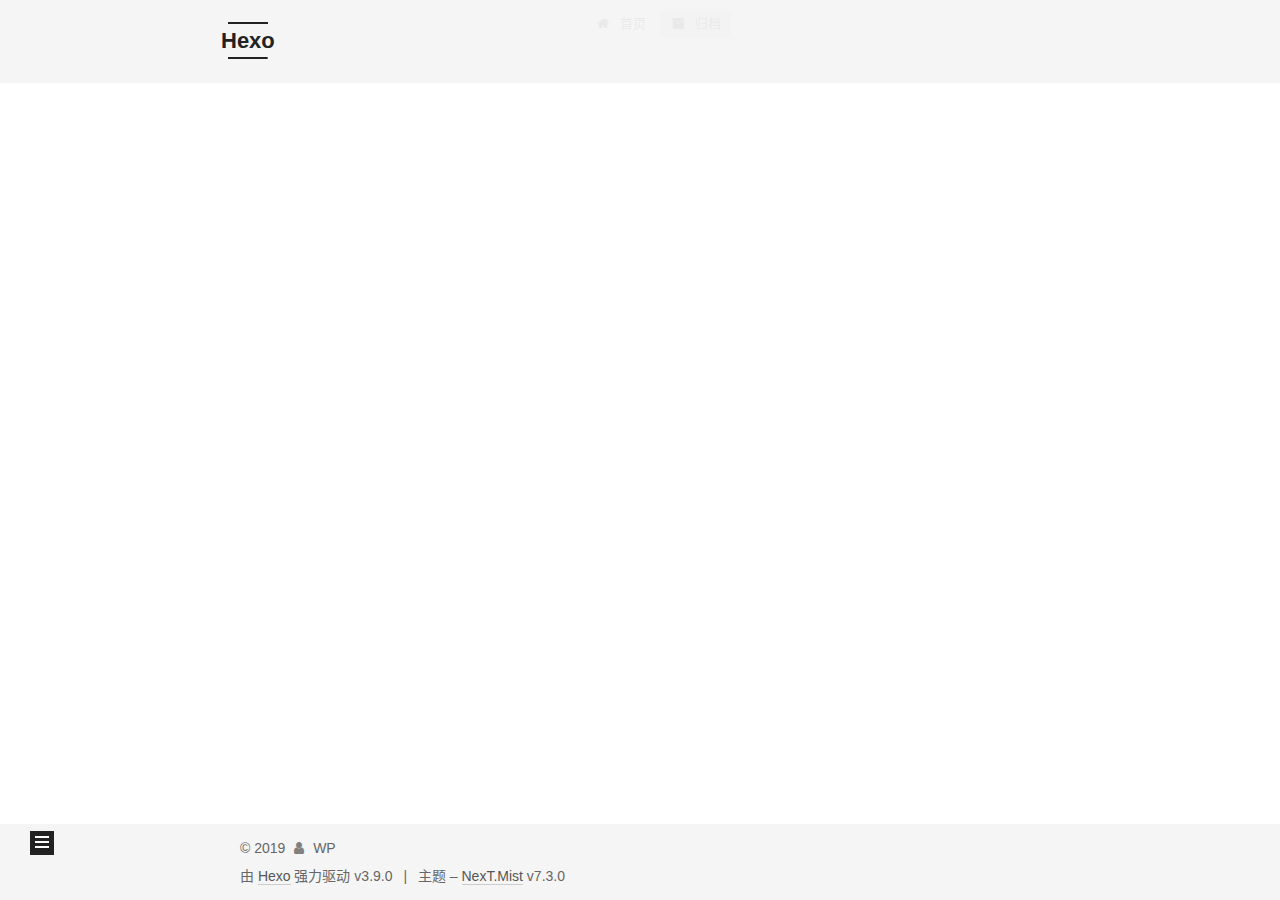
==== commit 5aa7a4ea: "Site updated: 2019-08-16 16:46:19" ====
--- a/archives/index.html
+++ b/archives/index.html
@@ -4,7 +4,7 @@
 
 
 
-<html class="theme-next mist use-motion" lang="en">
+<html class="theme-next mist use-motion" lang="zh-CN">
 <head>
   <meta charset="UTF-8">
 <meta name="generator" content="Hexo 3.9.0">
@@ -50,9 +50,9 @@
     tabs: true,
     motion: {"enable":true,"async":false,"transition":{"post_block":"fadeIn","post_header":"slideDownIn","post_body":"slideDownIn","coll_header":"slideLeftIn","sidebar":"slideUpIn"}},
     translation: {
-      copy_button: 'Copy',
-      copy_success: 'Copied',
-      copy_failure: 'Copy failed'
+      copy_button: '复制',
+      copy_success: '复制成功',
+      copy_failure: '复制失败'
     }
   };
 </script>
@@ -61,7 +61,7 @@
 <meta property="og:title" content="Hexo">
 <meta property="og:url" content="http://ONEMiracle.github.io/archives/index.html">
 <meta property="og:site_name" content="Hexo">
-<meta property="og:locale" content="en">
+<meta property="og:locale" content="zh-CN">
 <meta name="twitter:card" content="summary">
 <meta name="twitter:title" content="Hexo">
   <link rel="canonical" href="http://ONEMiracle.github.io/archives/">
@@ -73,7 +73,7 @@
   };
 </script>
 
-  <title>Archive | Hexo</title>
+  <title>归档 | Hexo</title>
   
 
 
@@ -110,7 +110,7 @@
 
 </head>
 
-<body itemscope itemtype="http://schema.org/WebPage" lang="en">
+<body itemscope itemtype="http://schema.org/WebPage" lang="zh-CN">
 
   <div class="container sidebar-position-left page-archive">
     <div class="headband"></div>
@@ -129,7 +129,7 @@
   </div>
 
   <div class="site-nav-toggle">
-    <button aria-label="Toggle navigation bar">
+    <button aria-label="切换导航栏">
       <span class="btn-bar"></span>
       <span class="btn-bar"></span>
       <span class="btn-bar"></span>
@@ -149,7 +149,7 @@
       
     
 
-    <a href="/" rel="section"><i class="menu-item-icon fa fa-fw fa-home"></i> <br>Home</a>
+    <a href="/" rel="section"><i class="menu-item-icon fa fa-fw fa-home"></i> <br>首页</a>
 
   </li>
         
@@ -160,7 +160,7 @@
       
     
 
-    <a href="/archives/" rel="section"><i class="menu-item-icon fa fa-fw fa-archive"></i> <br>Archives</a>
+    <a href="/archives/" rel="section"><i class="menu-item-icon fa fa-fw fa-archive"></i> <br>归档</a>
 
   </li>
     </ul>
@@ -204,7 +204,7 @@
         
           
         
-        Um..! 1 post. Keep on posting.
+        嗯..! 目前共计 1 篇日志。 继续努力。
       </span>
       
 
@@ -289,7 +289,7 @@
           <a href="/archives/">
         
           <span class="site-state-item-count">1</span>
-          <span class="site-state-item-name">posts</span>
+          <span class="site-state-item-name">日志</span>
         </a>
       </div>
     
@@ -316,9 +316,9 @@
   </span>
   <span class="author" itemprop="copyrightHolder">WP</span>
 </div>
-  <div class="powered-by">Powered by <a href="https://hexo.io" class="theme-link" rel="noopener" target="_blank">Hexo</a> v3.9.0</div>
+  <div class="powered-by">由 <a href="https://hexo.io" class="theme-link" rel="noopener" target="_blank">Hexo</a> 强力驱动 v3.9.0</div>
   <span class="post-meta-divider">|</span>
-  <div class="theme-info">Theme – <a href="https://theme-next.org" class="theme-link" rel="noopener" target="_blank">NexT.Mist</a> v7.3.0</div>
+  <div class="theme-info">主题 – <a href="https://theme-next.org" class="theme-link" rel="noopener" target="_blank">NexT.Mist</a> v7.3.0</div>
 
         
 
--- a/css/main.css
+++ b/css/main.css
@@ -1529,7 +1529,7 @@
   width: 4px;
   height: 4px;
   border-radius: 50%;
-  background: #fff;
+  background: #751266;
 }
 .feed-link,
 .chat {
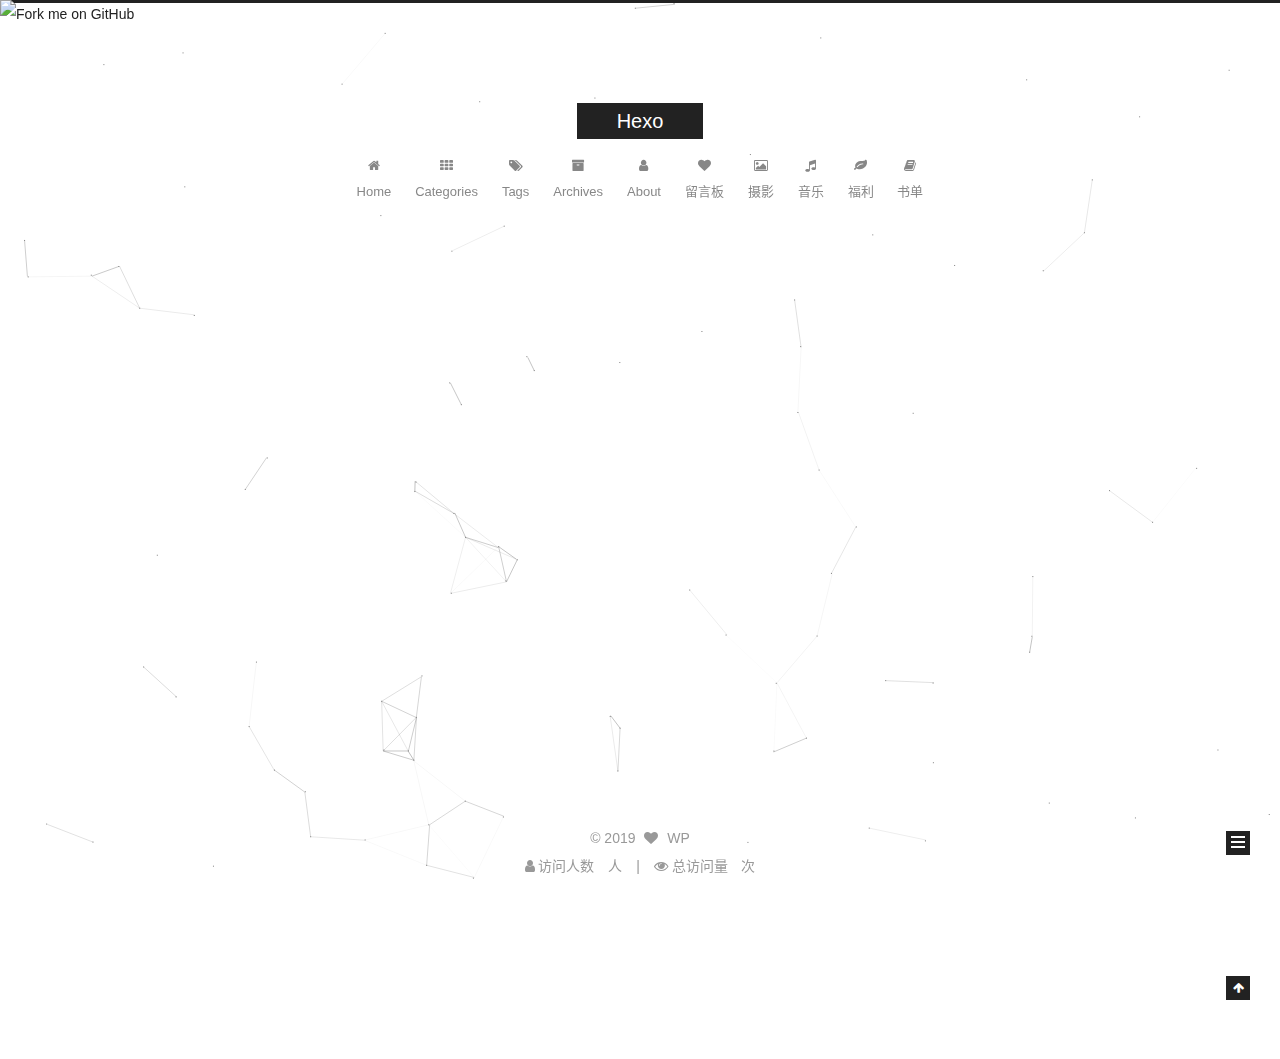
==== commit c8847c73: "Site updated: 2019-08-16 21:03:23" ====
--- a/archives/index.html
+++ b/archives/index.html
@@ -2,122 +2,272 @@
 
 
 
-
-
-<html class="theme-next mist use-motion" lang="zh-CN">
-<head>
+  
+
+
+<html class="theme-next muse use-motion" lang="zh-CN">
+<head><meta name="generator" content="Hexo 3.9.0">
   <meta charset="UTF-8">
-<meta name="generator" content="Hexo 3.9.0">
-<meta name="viewport" content="width=device-width, initial-scale=1, maximum-scale=2">
+<meta http-equiv="X-UA-Compatible" content="IE=edge">
+<meta name="viewport" content="width=device-width, initial-scale=1, maximum-scale=1">
 <meta name="theme-color" content="#222">
-<meta http-equiv="X-UA-Compatible" content="IE=edge">
-  <link rel="apple-touch-icon" sizes="180x180" href="/images/apple-touch-icon-next.png?v=7.3.0">
-  <link rel="icon" type="image/png" sizes="32x32" href="/images/favicon-32x32-next.png?v=7.3.0">
-  <link rel="icon" type="image/png" sizes="16x16" href="/images/favicon-16x16-next.png?v=7.3.0">
-  <link rel="mask-icon" href="/images/logo.svg?v=7.3.0" color="#222">
-
-<link rel="stylesheet" href="/css/main.css?v=7.3.0">
-
-
-<link rel="stylesheet" href="/lib/font-awesome/css/font-awesome.min.css?v=4.7.0">
-
-
-<script id="hexo.configurations">
+<script src="//cdn.bootcss.com/pace/1.0.2/pace.min.js"></script>
+<link href="//cdn.bootcss.com/pace/1.0.2/themes/pink/pace-theme-flash.css" rel="stylesheet">
+
+
+
+
+
+
+
+
+<meta http-equiv="Cache-Control" content="no-transform">
+<meta http-equiv="Cache-Control" content="no-siteapp">
+
+
+
+
+
+
+
+
+
+
+
+
+
+
+
+
+  
+  
+  <link href="/lib/fancybox/source/jquery.fancybox.css?v=2.1.5" rel="stylesheet" type="text/css">
+
+
+
+
+
+
+
+<link href="/lib/font-awesome/css/font-awesome.min.css?v=4.6.2" rel="stylesheet" type="text/css">
+
+<link href="/css/main.css?v=5.1.4" rel="stylesheet" type="text/css">
+
+
+  <link rel="apple-touch-icon" sizes="180x180" href="/images/apple-touch-icon-next.png?v=5.1.4">
+
+
+  <link rel="icon" type="image/png" sizes="32x32" href="/uploads/favicon.ico?v=5.1.4">
+
+
+  <link rel="icon" type="image/png" sizes="16x16" href="/uploads/favicon.ico?v=5.1.4">
+
+
+  <link rel="mask-icon" href="/images/logo.svg?v=5.1.4" color="#222">
+
+
+
+
+
+  <meta name="keywords" content="Hexo, NexT">
+
+
+
+
+
+
+
+
+
+
+<meta property="og:type" content="website">
+<meta property="og:title" content="Hexo">
+<meta property="og:url" content="http://ONEMiracle.github.io/archives/index.html">
+<meta property="og:site_name" content="Hexo">
+<meta property="og:locale" content="zh-CN">
+<meta name="twitter:card" content="summary">
+<meta name="twitter:title" content="Hexo">
+
+
+
+<script type="text/javascript" id="hexo.configurations">
   var NexT = window.NexT || {};
   var CONFIG = {
     root: '/',
-    scheme: 'Mist',
-    version: '7.3.0',
-    sidebar: {"position":"left","display":"post","offset":12,"onmobile":false},
-    back2top: {"enable":true,"sidebar":false,"scrollpercent":false},
-    copycode: {"enable":false,"show_result":false,"style":null},
-    fancybox: false,
-    mediumzoom: false,
-    lazyload: false,
-    pangu: false,
+    scheme: 'Muse',
+    version: '5.1.4',
+    sidebar: {"position":"left","display":"post","offset":12,"b2t":false,"scrollpercent":false,"onmobile":false},
+    fancybox: true,
+    tabs: true,
+    motion: {"enable":true,"async":false,"transition":{"post_block":"fadeIn","post_header":"slideDownIn","post_body":"slideDownIn","coll_header":"slideLeftIn","sidebar":"slideUpIn"}},
+    duoshuo: {
+      userId: '0',
+      author: 'Author'
+    },
     algolia: {
       applicationID: '',
       apiKey: '',
       indexName: '',
       hits: {"per_page":10},
       labels: {"input_placeholder":"Search for Posts","hits_empty":"We didn't find any results for the search: ${query}","hits_stats":"${hits} results found in ${time} ms"}
-    },
-    localsearch: {"enable":false,"trigger":"auto","top_n_per_article":1,"unescape":false,"preload":false},
-    search: {
-      root: '/',
-      path: ''
-    },
-    tabs: true,
-    motion: {"enable":true,"async":false,"transition":{"post_block":"fadeIn","post_header":"slideDownIn","post_body":"slideDownIn","coll_header":"slideLeftIn","sidebar":"slideUpIn"}},
-    translation: {
-      copy_button: '复制',
-      copy_success: '复制成功',
-      copy_failure: '复制失败'
     }
   };
 </script>
 
-  <meta property="og:type" content="website">
-<meta property="og:title" content="Hexo">
-<meta property="og:url" content="http://ONEMiracle.github.io/archives/index.html">
-<meta property="og:site_name" content="Hexo">
-<meta property="og:locale" content="zh-CN">
-<meta name="twitter:card" content="summary">
-<meta name="twitter:title" content="Hexo">
+
+
   <link rel="canonical" href="http://ONEMiracle.github.io/archives/">
 
 
-<script id="page.configurations">
-  CONFIG.page = {
-    sidebar: "",
-  };
+
+
+
+  <title>Archive | Hexo</title>
+  
+
+
+
+
+
+
+
+
+
+  <script>
+class Circle {
+    //创建对象
+    //以一个圆为对象
+    //设置随机的 x，y坐标，r半径，_mx，_my移动的距离
+    //this.r是创建圆的半径，参数越大半径越大
+    //this._mx,this._my是移动的距离，参数越大移动
+    constructor(x, y) {
+        this.x = x;
+        this.y = y;
+        this.r = Math.random() * 10 ;
+        this._mx = Math.random() ;
+        this._my = Math.random() ;
+
+    }
+
+    //canvas 画圆和画直线
+    //画圆就是正常的用canvas画一个圆
+    //画直线是两个圆连线，为了避免直线过多，给圆圈距离设置了一个值，距离很远的圆圈，就不做连线处理
+    drawCircle(ctx) {
+        ctx.beginPath();
+        //arc() 方法使用一个中心点和半径，为一个画布的当前子路径添加一条弧。
+        ctx.arc(this.x, this.y, this.r, 0, 360)
+        ctx.closePath();
+        ctx.fillStyle = 'rgba(204, 204, 204, 0.3)';
+        ctx.fill();
+    }
+
+    drawLine(ctx, _circle) {
+        let dx = this.x - _circle.x;
+        let dy = this.y - _circle.y;
+        let d = Math.sqrt(dx * dx + dy * dy)
+        if (d < 150) {
+            ctx.beginPath();
+            //开始一条路径，移动到位置 this.x,this.y。创建到达位置 _circle.x,_circle.y 的一条线：
+            ctx.moveTo(this.x, this.y);   //起始点
+            ctx.lineTo(_circle.x, _circle.y);   //终点
+            ctx.closePath();
+            ctx.strokeStyle = 'rgba(204, 204, 204, 0.3)';
+            ctx.stroke();
+        }
+    }
+
+    // 圆圈移动
+    // 圆圈移动的距离必须在屏幕范围内
+    move(w, h) {
+        this._mx = (this.x < w && this.x > 0) ? this._mx : (-this._mx);
+        this._my = (this.y < h && this.y > 0) ? this._my : (-this._my);
+        this.x += this._mx / 2;
+        this.y += this._my / 2;
+    }
+}
+//鼠标点画圆闪烁变动
+class currentCirle extends Circle {
+    constructor(x, y) {
+        super(x, y)
+    }
+
+    drawCircle(ctx) {
+        ctx.beginPath();
+        //注释内容为鼠标焦点的地方圆圈半径变化
+        //this.r = (this.r < 14 && this.r > 1) ? this.r + (Math.random() * 2 - 1) : 2;
+        this.r = 8;
+        ctx.arc(this.x, this.y, this.r, 0, 360);
+        ctx.closePath();
+        //ctx.fillStyle = 'rgba(0,0,0,' + (parseInt(Math.random() * 100) / 100) + ')'
+        ctx.fillStyle = 'rgba(255, 77, 54, 0.3)'
+        ctx.fill();
+
+    }
+}
+//更新页面用requestAnimationFrame替代setTimeout
+window.requestAnimationFrame = window.requestAnimationFrame || window.mozRequestAnimationFrame || window.webkitRequestAnimationFrame || window.msRequestAnimationFrame;
+
+let canvas = document.getElementById('canvas');
+let ctx = canvas.getContext('2d');
+let w = canvas.width = canvas.offsetWidth;
+let h = canvas.height = canvas.offsetHeight;
+let circles = [];
+let current_circle = new currentCirle(0, 0)
+
+let draw = function () {
+    ctx.clearRect(0, 0, w, h);
+    for (let i = 0; i < circles.length; i++) {
+        circles[i].move(w, h);
+        circles[i].drawCircle(ctx);
+        for (j = i + 1; j < circles.length; j++) {
+            circles[i].drawLine(ctx, circles[j])
+        }
+    }
+    if (current_circle.x) {
+        current_circle.drawCircle(ctx);
+        for (var k = 1; k < circles.length; k++) {
+            current_circle.drawLine(ctx, circles[k])
+        }
+    }
+    requestAnimationFrame(draw)
+}
+
+let init = function (num) {
+    for (var i = 0; i < num; i++) {
+        circles.push(new Circle(Math.random() * w, Math.random() * h));
+    }
+    draw();
+}
+window.addEventListener('load', init(60));
+window.onmousemove = function (e) {
+    e = e || window.event;
+    current_circle.x = e.clientX;
+    current_circle.y = e.clientY;
+}
+window.onmouseout = function () {
+    current_circle.x = null;
+    current_circle.y = null;
+
+};
 </script>
 
-  <title>归档 | Hexo</title>
-  
-
-
-
-
-
-
-
-
-  <noscript>
-  <style>
-  .use-motion .motion-element,
-  .use-motion .brand,
-  .use-motion .menu-item,
-  .sidebar-inner,
-  .use-motion .post-block,
-  .use-motion .pagination,
-  .use-motion .comments,
-  .use-motion .post-header,
-  .use-motion .post-body,
-  .use-motion .collection-title { opacity: initial; }
-
-  .use-motion .logo,
-  .use-motion .site-title,
-  .use-motion .site-subtitle {
-    opacity: initial;
-    top: initial;
-  }
-
-  .use-motion .logo-line-before i { left: initial; }
-  .use-motion .logo-line-after i { right: initial; }
-  </style>
-</noscript>
-
 </head>
 
 <body itemscope itemtype="http://schema.org/WebPage" lang="zh-CN">
+
+  
+  
+    
+  
 
   <div class="container sidebar-position-left page-archive">
     <div class="headband"></div>
+<a href="https://github.com/darryrzhong"><img style="position: absolute; top: 0; left: 0; border: 0;" src="https://s3.amazonaws.com/github/ribbons/forkme_left_gray_6d6d6d.png" alt="Fork me on GitHub"></a>
 
     <header id="header" class="header" itemscope itemtype="http://schema.org/WPHeader">
       <div class="header-inner"><div class="site-brand-wrapper">
-  <div class="site-meta">
+  <div class="site-meta ">
+    
 
     <div class="custom-logo-site-title">
       <a href="/" class="brand" rel="start">
@@ -126,10 +276,13 @@
         <span class="logo-line-after"><i></i></span>
       </a>
     </div>
+      
+        <p class="site-subtitle"></p>
+      
   </div>
 
   <div class="site-nav-toggle">
-    <button aria-label="切换导航栏">
+    <button>
       <span class="btn-bar"></span>
       <span class="btn-bar"></span>
       <span class="btn-bar"></span>
@@ -137,54 +290,124 @@
   </div>
 </div>
 
-
-
 <nav class="site-nav">
+  
+
+  
     <ul id="menu" class="menu">
-        
-        
-        
-          
-          <li class="menu-item menu-item-home">
-      
-    
-
-    <a href="/" rel="section"><i class="menu-item-icon fa fa-fw fa-home"></i> <br>首页</a>
-
-  </li>
-        
-        
-        
-          
-          <li class="menu-item menu-item-archives menu-item-active">
-      
-    
-
-    <a href="/archives/" rel="section"><i class="menu-item-icon fa fa-fw fa-archive"></i> <br>归档</a>
-
-  </li>
+      
+        
+        <li class="menu-item menu-item-home">
+          <a href="/" rel="section">
+            
+              <i class="menu-item-icon fa fa-fw fa-home"></i> <br>
+            
+            Home
+          </a>
+        </li>
+      
+        
+        <li class="menu-item menu-item-categories">
+          <a href="/categories/" rel="section">
+            
+              <i class="menu-item-icon fa fa-fw fa-th"></i> <br>
+            
+            Categories
+          </a>
+        </li>
+      
+        
+        <li class="menu-item menu-item-tags">
+          <a href="/tags/" rel="section">
+            
+              <i class="menu-item-icon fa fa-fw fa-tags"></i> <br>
+            
+            Tags
+          </a>
+        </li>
+      
+        
+        <li class="menu-item menu-item-archives">
+          <a href="/archives/" rel="section">
+            
+              <i class="menu-item-icon fa fa-fw fa-archive"></i> <br>
+            
+            Archives
+          </a>
+        </li>
+      
+        
+        <li class="menu-item menu-item-about">
+          <a href="/about/" rel="section">
+            
+              <i class="menu-item-icon fa fa-fw fa-user"></i> <br>
+            
+            About
+          </a>
+        </li>
+      
+        
+        <li class="menu-item menu-item-message">
+          <a href="/message/" rel="section">
+            
+              <i class="menu-item-icon fa fa-fw fa-heart"></i> <br>
+            
+            留言板
+          </a>
+        </li>
+      
+        
+        <li class="menu-item menu-item-photo">
+          <a href="/photo/" rel="section">
+            
+              <i class="menu-item-icon fa fa-fw fa-image"></i> <br>
+            
+            摄影
+          </a>
+        </li>
+      
+        
+        <li class="menu-item menu-item-music">
+          <a href="/music/" rel="section">
+            
+              <i class="menu-item-icon fa fa-fw fa-music"></i> <br>
+            
+            音乐
+          </a>
+        </li>
+      
+        
+        <li class="menu-item menu-item-welfare">
+          <a href="/welfare/" rel="section">
+            
+              <i class="menu-item-icon fa fa-fw fa-leaf"></i> <br>
+            
+            福利
+          </a>
+        </li>
+      
+        
+        <li class="menu-item menu-item-book">
+          <a href="/book/" rel="section">
+            
+              <i class="menu-item-icon fa fa-fw fa-book"></i> <br>
+            
+            书单
+          </a>
+        </li>
+      
+
+      
     </ul>
-    
-
-    
-    
-      
-      
-    
-      
-      
-    
-    
-
-  
-
+  
+
+  
 </nav>
 
-</div>
+
+
+ </div>
     </header>
-
-    
-
 
     <main id="main" class="main">
       <div class="main-inner">
@@ -198,14 +421,16 @@
   <div class="post-block archive">
     <div id="posts" class="posts-collapse">
       <span class="archive-move-on"></span>
+
       <span class="archive-page-counter">
         
         
         
           
         
-        嗯..! 目前共计 1 篇日志。 继续努力。
+        Um..! 1 post. Keep on posting.
       </span>
+
       
 
         
@@ -226,18 +451,17 @@
     <header class="post-header">
 
       <h2 class="post-title">
-          <a class="post-title-link" href="/2019/08/11/hello-world/" itemprop="url">
-            
-              <span itemprop="name">Hello World</span>
-            
-          </a>
+        
+            <a class="post-title-link" href="/2019/08/11/hello-world/" itemprop="url">
+              
+                <span itemprop="name">Hello World</span>
+              
+            </a>
         
       </h2>
 
       <div class="post-meta">
-        <time class="post-time" itemprop="dateCreated"
-              datetime="2019-08-11T14:54:36+08:00"
-              content="2019-08-11">
+        <time class="post-time" itemprop="dateCreated" datetime="2019-08-11T14:54:36+08:00" content="2019-08-11">
           08-11
         </time>
       </div>
@@ -262,7 +486,11 @@
           </div>
           
 
+
+          
+
         </div>
+        
           
   
   <div class="sidebar-toggle">
@@ -274,53 +502,142 @@
   </div>
 
   <aside id="sidebar" class="sidebar">
+    
     <div class="sidebar-inner">
 
-      <div class="site-overview-wrap sidebar-panel sidebar-panel-active">
+      
+
+      
+
+      <section class="site-overview-wrap sidebar-panel sidebar-panel-active">
         <div class="site-overview">
-
           <div class="site-author motion-element" itemprop="author" itemscope itemtype="http://schema.org/Person">
-  <p class="site-author-name" itemprop="name">WP</p>
-  <div class="site-description motion-element" itemprop="description"></div>
-</div>
-  <nav class="site-state motion-element">
-      <div class="site-state-item site-state-posts">
-        
-          <a href="/archives/">
-        
-          <span class="site-state-item-count">1</span>
-          <span class="site-state-item-name">日志</span>
-        </a>
-      </div>
-    
-  </nav>
-
-
+            
+              <img class="site-author-image" itemprop="image" src="/uploads/avatar.jpg" alt="WP">
+            
+              <p class="site-author-name" itemprop="name">WP</p>
+              <p class="site-description motion-element" itemprop="description"></p>
+          </div>
+
+          <nav class="site-state motion-element">
+
+            
+              <div class="site-state-item site-state-posts">
+              
+                <a href="/archives/">
+              
+                  <span class="site-state-item-count">1</span>
+                  <span class="site-state-item-name">posts</span>
+                </a>
+              </div>
+            
+
+            
+
+            
+
+          </nav>
+
+          
+
+          
+            <div class="links-of-author motion-element">
+                
+                  <span class="links-of-author-item">
+                    <a href="https://github.com/darryrzhong" target="_blank" title="GitHub">
+                      
+                        <i class="fa fa-fw fa-github"></i>GitHub</a>
+                  </span>
+                
+                  <span class="links-of-author-item">
+                    <a href="http://weibo.com/darryrzhong" target="_blank" title="Weibo">
+                      
+                        <i class="fa fa-fw fa-weibo"></i>Weibo</a>
+                  </span>
+                
+                  <span class="links-of-author-item">
+                    <a href="http：//https://www.jianshu.com/u/b7fdf53ec0b9" target="_blank" title="Jianshu">
+                      
+                        <i class="fa fa-fw fa-book"></i>Jianshu</a>
+                  </span>
+                
+                  <span class="links-of-author-item">
+                    <a href="https://juejin.im/user/5a6c3b19f265da3e49804988" target="_blank" title="Juejin">
+                      
+                        <i class="fa fa-fw fa-spinner"></i>Juejin</a>
+                  </span>
+                
+            </div>
+          
+
+          
+          
+
+          
+          
+
+          
 
         </div>
-      </div>
+      </section>
+
+      
+
+      
 
     </div>
   </aside>
-  <div id="sidebar-dimmer"></div>
-
-
+
+
+        
       </div>
     </main>
 
     <footer id="footer" class="footer">
       <div class="footer-inner">
         <div class="copyright">&copy; <span itemprop="copyrightYear">2019</span>
-  <span class="with-love" id="animate">
-    <i class="fa fa-user"></i>
+  <span class="with-love">
+    <i class="fa fa-heart"></i>
   </span>
   <span class="author" itemprop="copyrightHolder">WP</span>
+
+  
 </div>
-  <div class="powered-by">由 <a href="https://hexo.io" class="theme-link" rel="noopener" target="_blank">Hexo</a> 强力驱动 v3.9.0</div>
-  <span class="post-meta-divider">|</span>
-  <div class="theme-info">主题 – <a href="https://theme-next.org" class="theme-link" rel="noopener" target="_blank">NexT.Mist</a> v7.3.0</div>
-
-        
+
+
+  <!--<div class="powered-by">Powered by <a class="theme-link" target="_blank" href="https://hexo.io">Hexo</a></div>-->
+
+
+
+ <!-- <span class="post-meta-divider">|</span>-->
+
+
+
+  <!--<div class="theme-info">Theme &mdash; <a class="theme-link" target="_blank" href="https://github.com/iissnan/hexo-theme-next">NexT.Muse</a> v5.1.4</div>-->
+
+
+
+
+        
+<div class="busuanzi-count">
+  <script async src="https://dn-lbstatics.qbox.me/busuanzi/2.3/busuanzi.pure.mini.js"></script>
+
+  
+    <span class="site-uv">
+      <i class="fa fa-user"></i> 访问人数
+      <span class="busuanzi-value" id="busuanzi_value_site_uv"></span>
+      人
+    </span>
+  
+
+  
+    <span class="site-pv">
+      <i class="fa fa-eye"></i> 总访问量
+      <span class="busuanzi-value" id="busuanzi_value_site_pv"></span>
+      次
+    </span>
+  
+</div>
 
 
 
@@ -332,72 +649,302 @@
         
       </div>
     </footer>
+
+    
       <div class="back-to-top">
         <i class="fa fa-arrow-up"></i>
+        
       </div>
-
     
 
+    
+
   </div>
 
-  
-  <script src="/lib/jquery/index.js?v=3.4.1"></script>
-  <script src="/lib/velocity/velocity.min.js?v=1.2.1"></script>
-  <script src="/lib/velocity/velocity.ui.min.js?v=1.2.1"></script>
-
-  <script src="/js/utils.js?v=7.3.0"></script>
-  <script src="/js/motion.js?v=7.3.0"></script>
-
-  
-  <script src="/js/schemes/muse.js?v=7.3.0"></script>
-
-
-
-  
-
-  <script src="/js/next-boot.js?v=7.3.0"></script>
-
-  
-
-  
-
-  
-
-
-  
-
-
-
-
-
-
-
-
-
-
-
-
-
-
-
-
-
-
-
-
-
-
-
-
-
-
-
-
-
-
-
-
-
+  <div class="bg_content">
+    <canvas id="canvas"></canvas>
+</div>
+
+
+
+  
+
+<script type="text/javascript">
+  if (Object.prototype.toString.call(window.Promise) !== '[object Function]') {
+    window.Promise = null;
+  }
+</script>
+
+
+
+
+
+
+
+
+
+  
+
+
+  
+
+
+
+
+
+
+
+
+
+
+
+  
+  
+    <script type="text/javascript" src="/lib/jquery/index.js?v=2.1.3"></script>
+  
+
+  
+  
+    <script type="text/javascript" src="/lib/fastclick/lib/fastclick.min.js?v=1.0.6"></script>
+  
+
+  
+  
+    <script type="text/javascript" src="/lib/jquery_lazyload/jquery.lazyload.js?v=1.9.7"></script>
+  
+
+  
+  
+    <script type="text/javascript" src="/lib/velocity/velocity.min.js?v=1.2.1"></script>
+  
+
+  
+  
+    <script type="text/javascript" src="/lib/velocity/velocity.ui.min.js?v=1.2.1"></script>
+  
+
+  
+  
+    <script type="text/javascript" src="/lib/fancybox/source/jquery.fancybox.pack.js?v=2.1.5"></script>
+  
+
+  
+  
+    <script type="text/javascript" src="/lib/canvas-nest/canvas-nest.min.js"></script>
+  
+
+
+  
+
+
+  <script type="text/javascript" src="/js/src/utils.js?v=5.1.4"></script>
+
+  <script type="text/javascript" src="/js/src/motion.js?v=5.1.4"></script>
+
+
+
+  
+  
+
+  
+
+  
+
+
+  <script type="text/javascript" src="/js/src/bootstrap.js?v=5.1.4"></script>
+
+
+
+  
+
+
+  
+
+
+
+
+	
+
+
+
+
+
+  
+
+
+
+
+
+  
+
+
+
+
+  
+    <script type="text/javascript">
+    (function(){
+      var appid = 'cytxCyGhU';
+      var conf = '90b283bdb7ccb472f325f3c891156b33';
+      var width = window.innerWidth || document.documentElement.clientWidth;
+      if (width < 960) {
+      window.document.write('<script id="changyan_mobile_js" charset="utf-8" type="text/javascript" src="https://changyan.sohu.com/upload/mobile/wap-js/changyan_mobile.js?client_id=' + appid + '&conf=' + conf + '"><\/script>'); } else { var loadJs=function(d,a){var c=document.getElementsByTagName("head")[0]||document.head||document.documentElement;var b=document.createElement("script");b.setAttribute("type","text/javascript");b.setAttribute("charset","UTF-8");b.setAttribute("src",d);if(typeof a==="function"){if(window.attachEvent){b.onreadystatechange=function(){var e=b.readyState;if(e==="loaded"||e==="complete"){b.onreadystatechange=null;a()}}}else{b.onload=a}}c.appendChild(b)};loadJs("https://changyan.sohu.com/upload/changyan.js",function(){
+        window.changyan.api.config({appid:appid,conf:conf})});
+      }
+    })();
+    </script>
+    <script type="text/javascript" src="https://assets.changyan.sohu.com/upload/plugins/plugins.count.js"></script>
+  
+
+
+
+
+
+
+
+
+
+  
+
+
+
+
+
+  
+
+  
+  <script src="https://cdn1.lncld.net/static/js/av-core-mini-0.6.4.js"></script>
+  <script>AV.initialize("29xnQ1C2kcwORHYYn7xsWTnS-gzGzoHsz", "Rq1Gk75oRwH78BryWUL4oYzj");</script>
+  <script>
+    function showTime(Counter) {
+      var query = new AV.Query(Counter);
+      var entries = [];
+      var $visitors = $(".leancloud_visitors");
+
+      $visitors.each(function () {
+        entries.push( $(this).attr("id").trim() );
+      });
+
+      query.containedIn('url', entries);
+      query.find()
+        .done(function (results) {
+          var COUNT_CONTAINER_REF = '.leancloud-visitors-count';
+
+          if (results.length === 0) {
+            $visitors.find(COUNT_CONTAINER_REF).text(0);
+            return;
+          }
+
+          for (var i = 0; i < results.length; i++) {
+            var item = results[i];
+            var url = item.get('url');
+            var time = item.get('time');
+            var element = document.getElementById(url);
+
+            $(element).find(COUNT_CONTAINER_REF).text(time);
+          }
+          for(var i = 0; i < entries.length; i++) {
+            var url = entries[i];
+            var element = document.getElementById(url);
+            var countSpan = $(element).find(COUNT_CONTAINER_REF);
+            if( countSpan.text() == '') {
+              countSpan.text(0);
+            }
+          }
+        })
+        .fail(function (object, error) {
+          console.log("Error: " + error.code + " " + error.message);
+        });
+    }
+
+    function addCount(Counter) {
+      var $visitors = $(".leancloud_visitors");
+      var url = $visitors.attr('id').trim();
+      var title = $visitors.attr('data-flag-title').trim();
+      var query = new AV.Query(Counter);
+
+      query.equalTo("url", url);
+      query.find({
+        success: function(results) {
+          if (results.length > 0) {
+            var counter = results[0];
+            counter.fetchWhenSave(true);
+            counter.increment("time");
+            counter.save(null, {
+              success: function(counter) {
+                var $element = $(document.getElementById(url));
+                $element.find('.leancloud-visitors-count').text(counter.get('time'));
+              },
+              error: function(counter, error) {
+                console.log('Failed to save Visitor num, with error message: ' + error.message);
+              }
+            });
+          } else {
+            var newcounter = new Counter();
+            /* Set ACL */
+            var acl = new AV.ACL();
+            acl.setPublicReadAccess(true);
+            acl.setPublicWriteAccess(true);
+            newcounter.setACL(acl);
+            /* End Set ACL */
+            newcounter.set("title", title);
+            newcounter.set("url", url);
+            newcounter.set("time", 1);
+            newcounter.save(null, {
+              success: function(newcounter) {
+                var $element = $(document.getElementById(url));
+                $element.find('.leancloud-visitors-count').text(newcounter.get('time'));
+              },
+              error: function(newcounter, error) {
+                console.log('Failed to create');
+              }
+            });
+          }
+        },
+        error: function(error) {
+          console.log('Error:' + error.code + " " + error.message);
+        }
+      });
+    }
+
+    $(function() {
+      var Counter = AV.Object.extend("Counter");
+      if ($('.leancloud_visitors').length == 1) {
+        addCount(Counter);
+      } else if ($('.post-title-link').length > 1) {
+        showTime(Counter);
+      }
+    });
+  </script>
+
+
+
+  
+
+  
+<script>
+(function(){
+    var bp = document.createElement('script');
+    var curProtocol = window.location.protocol.split(':')[0];
+    if (curProtocol === 'https') {
+        bp.src = 'https://zz.bdstatic.com/linksubmit/push.js';        
+    }
+    else {
+        bp.src = 'http://push.zhanzhang.baidu.com/push.js';
+    }
+    var s = document.getElementsByTagName("script")[0];
+    s.parentNode.insertBefore(bp, s);
+})();
+</script>
+
+
+  
+  
+
+  
+
+  
+
+  
 
 
 
--- a/css/main.css
+++ b/css/main.css
@@ -1,53 +1,66 @@
-border-radius: 50% {
-  border-radius: 50%;
-}
-display: none {
-  display: none;
-}
-display: block {
-  display: block;
-}
-/* normalize.css v8.0.1 | MIT License | github.com/necolas/normalize.css */
+/* normalize.css v3.0.2 | MIT License | git.io/normalize */
 html {
-  line-height: 1.15; /* 1 */
+  font-family: sans-serif; /* 1 */
+  -ms-text-size-adjust: 100%; /* 2 */
   -webkit-text-size-adjust: 100%; /* 2 */
 }
 body {
   margin: 0;
 }
-main {
+article,
+aside,
+details,
+figcaption,
+figure,
+footer,
+header,
+hgroup,
+main,
+menu,
+nav,
+section,
+summary {
   display: block;
+}
+audio,
+canvas,
+progress,
+video {
+  display: inline-block; /* 1 */
+  vertical-align: baseline; /* 2 */
+}
+audio:not([controls]) {
+  display: none;
+  height: 0;
+}
+[hidden],
+template {
+  display: none;
+}
+a {
+  background-color: transparent;
+}
+a:active,
+a:hover {
+  outline: 0;
+}
+abbr[title] {
+  border-bottom: 1px dotted;
+}
+b,
+strong {
+  font-weight: bold;
+}
+dfn {
+  font-style: italic;
 }
 h1 {
   font-size: 2em;
   margin: 0.67em 0;
 }
-hr {
-  box-sizing: content-box; /* 1 */
-  height: 0; /* 1 */
-  overflow: visible; /* 2 */
-}
-pre {
-  font-family: monospace, monospace; /* 1 */
-  font-size: 1em; /* 2 */
-}
-a {
-  background-color: transparent;
-}
-abbr[title] {
-  border-bottom: none; /* 1 */
-  text-decoration: underline; /* 2 */
-  text-decoration: underline dotted; /* 2 */
-}
-b,
-strong {
-  font-weight: bolder;
-}
-code,
-kbd,
-samp {
-  font-family: monospace, monospace; /* 1 */
-  font-size: 1em; /* 2 */
+mark {
+  background: #ff0;
+  color: #000;
 }
 small {
   font-size: 80%;
@@ -59,102 +72,112 @@
   position: relative;
   vertical-align: baseline;
 }
+sup {
+  top: -0.5em;
+}
 sub {
   bottom: -0.25em;
 }
-sup {
-  top: -0.5em;
-}
 img {
-  border-style: none;
+  border: 0;
+}
+svg:not(:root) {
+  overflow: hidden;
+}
+figure {
+  margin: 1em 40px;
+}
+hr {
+  -moz-box-sizing: content-box;
+  box-sizing: content-box;
+  height: 0;
+}
+pre {
+  overflow: auto;
+}
+code,
+kbd,
+pre,
+samp {
+  font-family: monospace, monospace;
+  font-size: 1em;
 }
 button,
 input,
 optgroup,
 select,
 textarea {
-  font-family: inherit; /* 1 */
-  font-size: 100%; /* 1 */
-  line-height: 1.15; /* 1 */
-  margin: 0; /* 2 */
-}
-button,
-input {
-/* 1 */
+  color: inherit; /* 1 */
+  font: inherit; /* 2 */
+  margin: 0; /* 3 */
+}
+button {
   overflow: visible;
 }
 button,
 select {
-/* 1 */
   text-transform: none;
 }
 button,
-[type="button"],
-[type="reset"],
-[type="submit"] {
-  -webkit-appearance: button;
+html input[type="button"],
+input[type="reset"],
+input[type="submit"] {
+  -webkit-appearance: button; /* 2 */
+  cursor: pointer; /* 3 */
+}
+button[disabled],
+html input[disabled] {
+  cursor: default;
 }
 button::-moz-focus-inner,
-[type="button"]::-moz-focus-inner,
-[type="reset"]::-moz-focus-inner,
-[type="submit"]::-moz-focus-inner {
-  border-style: none;
+input::-moz-focus-inner {
+  border: 0;
   padding: 0;
 }
-button:-moz-focusring,
-[type="button"]:-moz-focusring,
-[type="reset"]:-moz-focusring,
-[type="submit"]:-moz-focusring {
-  outline: 1px dotted ButtonText;
+input {
+  line-height: normal;
+}
+input[type="checkbox"],
+input[type="radio"] {
+  box-sizing: border-box; /* 1 */
+  padding: 0; /* 2 */
+}
+input[type="number"]::-webkit-inner-spin-button,
+input[type="number"]::-webkit-outer-spin-button {
+  height: auto;
+}
+input[type="search"] {
+  -webkit-appearance: textfield; /* 1 */
+  -moz-box-sizing: content-box;
+  -webkit-box-sizing: content-box; /* 2 */
+  box-sizing: content-box;
+}
+input[type="search"]::-webkit-search-cancel-button,
+input[type="search"]::-webkit-search-decoration {
+  -webkit-appearance: none;
 }
 fieldset {
-  padding: 0.35em 0.75em 0.625em;
+  border: 1px solid #c0c0c0;
+  margin: 0 2px;
+  padding: 0.35em 0.625em 0.75em;
 }
 legend {
-  box-sizing: border-box; /* 1 */
-  color: inherit; /* 2 */
-  display: table; /* 1 */
-  max-width: 100%; /* 1 */
-  padding: 0; /* 3 */
-  white-space: normal; /* 1 */
-}
-progress {
-  vertical-align: baseline;
+  border: 0; /* 1 */
+  padding: 0; /* 2 */
 }
 textarea {
   overflow: auto;
 }
-[type="checkbox"],
-[type="radio"] {
-  box-sizing: border-box; /* 1 */
-  padding: 0; /* 2 */
-}
-[type="number"]::-webkit-inner-spin-button,
-[type="number"]::-webkit-outer-spin-button {
-  height: auto;
-}
-[type="search"] {
-  -webkit-appearance: textfield; /* 1 */
-  outline-offset: -2px; /* 2 */
-}
-[type="search"]::-webkit-search-decoration {
-  -webkit-appearance: none;
-}
-::-webkit-file-upload-button {
-  -webkit-appearance: button; /* 1 */
-  font: inherit; /* 2 */
-}
-details {
-  display: block;
-}
-summary {
-  display: list-item;
-}
-template {
-  display: none;
-}
-[hidden] {
-  display: none;
+optgroup {
+  font-weight: bold;
+}
+table {
+  border-collapse: collapse;
+  border-spacing: 0;
+}
+td,
+th {
+  padding: 0;
 }
 ::selection {
   background: #262a30;
@@ -163,14 +186,24 @@
 body {
   position: relative;
   font-family: 'Lato', "PingFang SC", "Microsoft YaHei", sans-serif;
-  font-size: 1em;
+  font-size: 14px;
   line-height: 2;
   color: #555;
   background: #fff;
 }
-@media (max-width: 991px) {
+@media (max-width: 767px) {
   body {
     padding-right: 0 !important;
+  }
+}
+@media (min-width: 768px) and (max-width: 991px) {
+  body {
+    padding-right: 0 !important;
+  }
+}
+@media (min-width: 1600px) {
+  body {
+    font-size: 16px;
   }
 }
 h1,
@@ -179,54 +212,84 @@
 h4,
 h5,
 h6 {
-  margin: 20px 0 15px;
+  margin: 0;
   padding: 0;
   font-weight: bold;
   line-height: 1.5;
   font-family: 'Lato', "PingFang SC", "Microsoft YaHei", sans-serif;
 }
+h2,
+h3,
+h4,
+h5,
+h6 {
+  margin: 20px 0 15px;
+}
 h1 {
-  font-size: 1.75em;
+  font-size: 22px;
+}
+@media (max-width: 767px) {
+  h1 {
+    font-size: 18px;
+  }
 }
 h2 {
-  font-size: 1.625em;
+  font-size: 20px;
+}
+@media (max-width: 767px) {
+  h2 {
+    font-size: 16px;
+  }
 }
 h3 {
-  font-size: 1.5em;
+  font-size: 18px;
+}
+@media (max-width: 767px) {
+  h3 {
+    font-size: 14px;
+  }
 }
 h4 {
-  font-size: 1.375em;
+  font-size: 16px;
+}
+@media (max-width: 767px) {
+  h4 {
+    font-size: 12px;
+  }
 }
 h5 {
-  font-size: 1.25em;
+  font-size: 14px;
+}
+@media (max-width: 767px) {
+  h5 {
+    font-size: 10px;
+  }
 }
 h6 {
-  font-size: 1.125em;
+  font-size: 12px;
+}
+@media (max-width: 767px) {
+  h6 {
+    font-size: 8px;
+  }
 }
 p {
   margin: 0 0 20px 0;
 }
-a,
-span.exturl {
-  overflow-wrap: break-word;
-  word-wrap: break-word;
-  background-color: transparent;
+a {
   color: #555;
   text-decoration: none;
   outline: none;
   border-bottom: 1px solid #999;
-  cursor: pointer;
-}
-a:hover,
-span.exturl:hover {
+  word-wrap: break-word;
+}
+a:hover {
   color: #222;
   border-bottom-color: #222;
 }
-video {
-  max-width: 100%;
-  display: block;
-  margin-left: auto;
-  margin-right: auto;
+blockquote {
+  margin: 0;
+  padding: 0;
 }
 img {
   display: block;
@@ -242,13 +305,9 @@
   background-image: repeating-linear-gradient(-45deg, #fff, #fff 4px, transparent 4px, transparent 8px);
 }
 blockquote {
-  margin: 0;
   padding: 0 15px;
   color: #666;
   border-left: 4px solid #ddd;
-}
-blockquote p {
-  font-family: STKaiti, KaiTi, 'Lato', "PingFang SC", "Microsoft YaHei", sans-serif;
 }
 blockquote cite::before {
   content: "-";
@@ -267,7 +326,7 @@
   box-shadow: 0.1em 0.1em 0.2em rgba(0,0,0,0.1);
   background-color: #f9f9f9;
   font-family: inherit;
-  background-image: linear-gradient(top, #eee, #fff, #eee);
+  background-image: -webkit-linear-gradient(top, #eee, #fff, #eee);
   padding: 0.1em 0.3em;
   white-space: nowrap;
 }
@@ -300,12 +359,12 @@
   margin-left: auto;
   margin-right: auto;
 }
-.clearfix::before,
-.clearfix::after {
+.clearfix:before,
+.clearfix:after {
   content: " ";
   display: table;
 }
-.clearfix::after {
+.clearfix:after {
   clear: both;
 }
 .pullquote {
@@ -321,12 +380,12 @@
   margin-left: 10px;
   margin-right: 5px;
 }
-.affix {
+.affix.affix.affix {
   position: fixed;
 }
 .translation {
   margin-top: -20px;
-  font-size: 0.875em;
+  font-size: 14px;
   color: #999;
 }
 .scrollbar-measure {
@@ -339,24 +398,20 @@
 .use-motion .motion-element {
   opacity: 0;
 }
-.table-container {
+table {
   margin: 20px 0;
-  overflow: auto;
-  -webkit-overflow-scrolling: touch;
-}
-.highlight .table-container {
-  margin: 0px;
-}
-table {
   width: 100%;
   border-collapse: collapse;
   border-spacing: 0;
-  font-size: 0.875em;
-}
-table > tbody > tr:nth-of-type(odd) {
+  border: 1px solid #ddd;
+  font-size: 14px;
+  table-layout: fixed;
+  word-wrap: break-all;
+}
+table>tbody>tr:nth-of-type(odd) {
   background-color: #f9f9f9;
 }
-table > tbody > tr:hover {
+table>tbody>tr:hover {
   background-color: #f5f5f5;
 }
 caption,
@@ -369,8 +424,8 @@
 }
 th,
 td {
-  border: 1px solid #ddd;
   border-bottom: 3px solid #ddd;
+  border-right: 1px solid #eee;
 }
 th {
   padding-bottom: 10px;
@@ -385,48 +440,41 @@
 }
 .container {
   position: relative;
+  min-height: 100%;
 }
 .header-inner {
   margin: 0 auto;
   padding: 100px 0 70px;
   width: 700px;
 }
-@media (min-width: 1200px) {
-  .container .header-inner {
-    width: 800px;
-  }
-}
 @media (min-width: 1600px) {
   .container .header-inner {
     width: 900px;
   }
 }
+.main {
+  padding-bottom: 150px;
+}
 .main-inner {
   margin: 0 auto;
   width: 700px;
 }
-@media (min-width: 1200px) {
-  .container .main-inner {
-    width: 800px;
-  }
-}
 @media (min-width: 1600px) {
   .container .main-inner {
     width: 900px;
   }
 }
 .footer {
-  padding: 20px 0;
+  position: absolute;
+  left: 0;
+  bottom: 0;
+  width: 100%;
+  min-height: 50px;
 }
 .footer-inner {
   box-sizing: border-box;
-  margin: 0px auto;
+  margin: 20px auto;
   width: 700px;
-}
-@media (min-width: 1200px) {
-  .container .footer-inner {
-    width: 800px;
-  }
 }
 @media (min-width: 1600px) {
   .container .footer-inner {
@@ -435,7 +483,10 @@
 }
 pre,
 .highlight {
+  overflow: auto;
   margin: 20px 0;
+  padding: 0;
+  font-size: 13px;
   color: #4d4d4c;
   background: #f7f7f7;
   line-height: 1.6;
@@ -445,15 +496,14 @@
   font-family: consolas, Menlo, "PingFang SC", "Microsoft YaHei", monospace;
 }
 code {
-  overflow-wrap: break-word;
+  padding: 2px 4px;
   word-wrap: break-word;
-  padding: 2px 4px;
   color: #555;
   background: #eee;
   border-radius: 3px;
+  font-size: 13px;
 }
 pre {
-  overflow: auto;
   padding: 10px;
 }
 pre code {
@@ -462,8 +512,8 @@
   background: none;
   text-shadow: none;
 }
-.highlight *::selection {
-  background: #d6d6d6;
+.highlight {
+  border-radius: 1px;
 }
 .highlight pre {
   border: none;
@@ -480,19 +530,17 @@
   padding: 0;
 }
 .highlight figcaption {
+  font-size: 1em;
   color: #4d4d4c;
   line-height: 1em;
-  margin: 0em;
-  padding: 0.5em;
-  background: #eee;
-  border-bottom: 1px solid #e9e9e9;
-}
-.highlight figcaption::before,
-.highlight figcaption::after {
+  margin-bottom: 1em;
+}
+.highlight figcaption:before,
+.highlight figcaption:after {
   content: " ";
   display: table;
 }
-.highlight figcaption::after {
+.highlight figcaption:after {
   clear: both;
 }
 .highlight figcaption a {
@@ -512,7 +560,11 @@
 .highlight .code pre {
   width: 100%;
   padding-left: 10px;
+  padding-right: 10px;
   background-color: #f7f7f7;
+}
+.highlight .line {
+  height: 20px;
 }
 .gutter {
   -webkit-user-select: none;
@@ -533,11 +585,7 @@
   background: #dfd;
 }
 pre .meta {
-  color: #eab700;
-  -webkit-user-select: none;
-  -moz-user-select: none;
-  -ms-user-select: none;
-  user-select: none;
+  color: #8959a8;
 }
 pre .comment {
   color: #8e908c;
@@ -545,7 +593,6 @@
 pre .variable,
 pre .attribute,
 pre .tag,
-pre .name,
 pre .regexp,
 pre .ruby .constant,
 pre .xml .tag .title,
@@ -560,7 +607,6 @@
 pre .number,
 pre .preprocessor,
 pre .built_in,
-pre .builtin-name,
 pre .literal,
 pre .params,
 pre .constant,
@@ -570,13 +616,13 @@
 pre .ruby .class .title,
 pre .css .rules .attribute,
 pre .string,
-pre .symbol,
 pre .value,
 pre .inheritance,
 pre .header,
 pre .ruby .symbol,
 pre .xml .cdata,
 pre .special,
+pre .number,
 pre .formula {
   color: #718c00;
 }
@@ -598,8 +644,18 @@
 pre .javascript .function {
   color: #8959a8;
 }
-.posts-expand .post-body img.full-image {
+.full-image.full-image.full-image.full-image {
   border: none;
+  max-width: 100%;
+  width: auto;
+  margin: 20px auto 25px;
+}
+@media (min-width: 992px) {
+  .full-image.full-image.full-image.full-image {
+    max-width: none;
+    width: 110%;
+    margin: 25px -5%;
+  }
 }
 .blockquote-center,
 .page-home .post-type-quote blockquote,
@@ -653,15 +709,24 @@
   box-sizing: border-box;
   padding: 0 3px;
   border: none;
+}
+.post .group-picture-row {
+  overflow: hidden;
+  margin-top: 6px;
+}
+.post .group-picture-row:first-child {
+  margin-top: 0;
+}
+.post .group-picture-column {
+  float: left;
+}
+.page-post-detail .post-body .group-picture-column {
+  float: none;
+  margin-top: 10px;
+  width: auto !important;
+}
+.page-post-detail .post-body .group-picture-column img {
   margin: 0 auto;
-}
-.post-body .group-picture-row {
-  overflow: hidden;
-  margin-bottom: 6px;
-}
-.post-body .group-picture-column {
-  float: left;
-  margin-bottom: 10px;
 }
 .page-archive .group-picture-container {
   overflow: hidden;
@@ -675,28 +740,6 @@
 .page-archive .group-picture-column {
   max-width: 150px;
   max-height: 150px;
-}
-.post-body .label {
-  display: inline;
-  padding: 0 2px;
-}
-.post-body .label.default {
-  background-color: #f0f0f0;
-}
-.post-body .label.primary {
-  background-color: #efe6f7;
-}
-.post-body .label.info {
-  background-color: #e5f2f8;
-}
-.post-body .label.success {
-  background-color: #e7f4e9;
-}
-.post-body .label.warning {
-  background-color: #fcf6e1;
-}
-.post-body .label.danger {
-  background-color: #fae8eb;
 }
 .post-body .note {
   position: relative;
@@ -721,8 +764,7 @@
 .post-body .note ol:first-child,
 .post-body .note table:first-child,
 .post-body .note pre:first-child,
-.post-body .note blockquote:first-child,
-.post-body .note img:first-child {
+.post-body .note blockquote:first-child {
   margin-top: 0;
 }
 .post-body .note p:last-child,
@@ -730,8 +772,7 @@
 .post-body .note ol:last-child,
 .post-body .note table:last-child,
 .post-body .note pre:last-child,
-.post-body .note blockquote:last-child,
-.post-body .note img:last-child {
+.post-body .note blockquote:last-child {
   margin-bottom: 0;
 }
 .post-body .note.default {
@@ -794,6 +835,29 @@
 .post-body .note.danger h6 {
   color: #d9534f;
 }
+.post-body .label {
+  display: inline;
+  padding: 0 2px;
+  white-space: nowrap;
+}
+.post-body .label.default {
+  background-color: #f0f0f0;
+}
+.post-body .label.primary {
+  background-color: #efe6f7;
+}
+.post-body .label.info {
+  background-color: #e5f2f8;
+}
+.post-body .label.success {
+  background-color: #e7f4e9;
+}
+.post-body .label.warning {
+  background-color: #fcf6e1;
+}
+.post-body .label.danger {
+  background-color: #fae8eb;
+}
 .post-body .tabs {
   position: relative;
   display: block;
@@ -804,7 +868,6 @@
   margin: 0;
   padding: 0;
   display: flex;
-  flex-wrap: wrap;
   margin-bottom: -1px;
 }
 @media (max-width: 413px) {
@@ -814,24 +877,22 @@
   }
 }
 .post-body .tabs ul.nav-tabs li.tab {
-  flex-grow: 1;
-  list-style-type: none;
-  background-color: #fff;
+  list-style-type: none !important;
+  margin: 0 0.25em 0 0;
   border-top: 3px solid transparent;
+  border-left: 1px solid transparent;
   border-right: 1px solid transparent;
-  border-bottom: 1px solid #ddd;
-  border-left: 1px solid transparent;
 }
 @media (max-width: 413px) {
   .post-body .tabs ul.nav-tabs li.tab {
+    margin: initial;
     border-top: 1px solid transparent;
+    border-left: 3px solid transparent;
     border-right: 1px solid transparent;
     border-bottom: 1px solid transparent;
-    border-left: 3px solid transparent;
   }
 }
 .post-body .tabs ul.nav-tabs li.tab a {
-  text-align: center;
   outline: 0;
   border-bottom: initial;
   display: block;
@@ -846,38 +907,41 @@
 }
 .post-body .tabs ul.nav-tabs li.tab.active {
   border-top: 3px solid #fc6423;
+  border-left: 1px solid #ddd;
   border-right: 1px solid #ddd;
-  border-bottom: 1px solid transparent;
-  border-left: 1px solid #ddd;
+  background-color: #fff;
 }
 @media (max-width: 413px) {
   .post-body .tabs ul.nav-tabs li.tab.active {
     border-top: 1px solid #ddd;
+    border-left: 3px solid #fc6423;
     border-right: 1px solid #ddd;
     border-bottom: 1px solid #ddd;
-    border-left: 3px solid #fc6423;
   }
 }
 .post-body .tabs ul.nav-tabs li.tab.active a {
   cursor: default;
   color: #555;
 }
+.post-body .tabs .tab-content {
+  background-color: #fff;
+}
 .post-body .tabs .tab-content .tab-pane {
   border: 1px solid #ddd;
   padding: 20px 20px 0 20px;
 }
 .post-body .tabs .tab-content .tab-pane:not(.active) {
-  display: none;
+  display: none !important;
 }
 .post-body .tabs .tab-content .tab-pane.active {
-  display: block;
+  display: block !important;
 }
 .btn {
   display: inline-block;
   padding: 0 20px;
-  font-size: 0.875em;
-  color: #555;
-  background: transparent;
+  font-size: 14px;
+  color: #fff;
+  background: #222;
   border: 2px solid #222;
   text-decoration: none;
   border-radius: 0;
@@ -984,7 +1048,13 @@
 }
 .comments {
   margin: 60px 20px 0;
-  overflow: hidden;
+}
+.tag-cloud {
+  text-align: center;
+}
+.tag-cloud a {
+  display: inline-block;
+  margin: 10px;
 }
 .back-to-top {
   box-sizing: border-box;
@@ -1000,22 +1070,24 @@
   color: #fff;
   cursor: pointer;
   text-align: center;
+  -webkit-transform: translateZ(0);
   transition-property: bottom;
   transition-duration: 0.2s;
   transition-timing-function: ease-in-out;
   transition-delay: 0s;
 }
-.back-to-top:hover {
-  color: #87daff;
+@media (min-width: 768px) and (max-width: 991px) {
+  .back-to-top {
+    display: none !important;
+  }
+}
+@media (max-width: 767px) {
+  .back-to-top {
+    display: none !important;
+  }
 }
 .back-to-top.back-to-top-on {
   bottom: 19px;
-}
-@media (max-width: 991px) {
-  .back-to-top {
-    opacity: 0.8;
-    right: 20px;
-  }
 }
 .header {
   background: transparent;
@@ -1029,7 +1101,7 @@
 }
 .site-meta {
   margin: 0;
-  text-align: left;
+  text-align: center;
 }
 @media (max-width: 767px) {
   .site-meta {
@@ -1040,13 +1112,12 @@
   position: relative;
   display: inline-block;
   padding: 0 40px;
-  color: #222;
+  color: #fff;
   background: #222;
   border-bottom: none;
-  line-height: 1.375em;
 }
 .brand:hover {
-  color: #222;
+  color: #fff;
 }
 .logo {
   display: inline-block;
@@ -1057,14 +1128,14 @@
 .site-title {
   display: inline-block;
   vertical-align: top;
-  line-height: 1.5;
-  font-size: 1.375em;
+  line-height: 36px;
+  font-size: 20px;
   font-weight: normal;
   font-family: 'Lato', "PingFang SC", "Microsoft YaHei", sans-serif;
 }
 .site-subtitle {
   margin-top: 10px;
-  font-size: 0.8125em;
+  font-size: 13px;
   color: #999;
 }
 .use-motion .brand {
@@ -1072,8 +1143,7 @@
 }
 .use-motion .logo,
 .use-motion .site-title,
-.use-motion .site-subtitle,
-.use-motion .custom-logo-image {
+.use-motion .site-subtitle {
   opacity: 0;
   position: relative;
   top: -10px;
@@ -1081,6 +1151,7 @@
 .site-nav-toggle {
   display: none;
   position: absolute;
+  top: 10px;
   left: 10px;
 }
 @media (max-width: 767px) {
@@ -1123,15 +1194,14 @@
   margin: 0 10px;
   list-style: none;
 }
-@media (max-width: 767px) {
+@media screen and (max-width: 767px) {
   .menu .menu-item {
     margin-top: 10px;
   }
 }
-.menu .menu-item a,
-.menu .menu-item span.exturl {
+.menu .menu-item a {
   display: block;
-  font-size: 0.8125em;
+  font-size: 13px;
   line-height: inherit;
   border-bottom: 1px solid transparent;
   transition-property: border-color;
@@ -1139,8 +1209,7 @@
   transition-timing-function: ease-in-out;
   transition-delay: 0s;
 }
-.menu .menu-item a:hover,
-.menu .menu-item span.exturl:hover {
+.menu .menu-item a:hover {
   border-bottom-color: #222;
 }
 .menu .menu-item .fa {
@@ -1150,25 +1219,37 @@
   opacity: 0;
 }
 .post-body {
-  overflow-wrap: break-word;
-  word-wrap: break-word;
   font-family: 'Lato', "PingFang SC", "Microsoft YaHei", sans-serif;
 }
-.post-body span.exturl .fa {
-  font-size: 0.875em;
-  margin-left: 4px;
+@media (max-width: 767px) {
+  .post-body {
+    word-break: break-word;
+  }
+}
+.post-body .fancybox img {
+  display: block !important;
+  margin: 0 auto;
+  cursor: pointer;
+  cursor: zoom-in;
+  cursor: -webkit-zoom-in;
 }
 .post-body .image-caption,
 .post-body .figure .caption {
   margin: -20px auto 15px;
   text-align: center;
-  font-size: 0.875em;
+  font-size: 14px;
   color: #999;
   font-weight: bold;
   line-height: 1;
 }
 .post-sticky-flag {
   display: inline-block;
+  font-size: 16px;
+  -ms-transform: rotate(30deg);
+  -webkit-transform: rotate(30deg);
+  -moz-transform: rotate(30deg);
+  -ms-transform: rotate(30deg);
+  -o-transform: rotate(30deg);
   transform: rotate(30deg);
 }
 .use-motion .post-block,
@@ -1192,18 +1273,19 @@
   .posts-expand {
     margin: 0 20px;
   }
+  .post-body pre .gutter pre {
+    padding-right: 10px;
+  }
   .post-body .highlight {
     margin-left: 0px;
     margin-right: 0px;
     padding: 0;
   }
+  .post-body .highlight .gutter pre {
+    padding-right: 10px;
+  }
 }
 @media (min-width: 992px) {
-  .posts-expand .post-body {
-    text-align: justify;
-  }
-}
-@media (max-width: 991px) {
   .posts-expand .post-body {
     text-align: justify;
   }
@@ -1240,11 +1322,129 @@
 .posts-expand .post-body h6:hover .header-anchor {
   visibility: visible;
 }
+.posts-expand .post-body ul li {
+  list-style: circle;
+}
 .posts-expand .post-body img {
   box-sizing: border-box;
-  margin: 0 auto 20px;
+  margin: auto;
   padding: 3px;
   border: 1px solid #ddd;
+}
+.posts-expand .post-body .fancybox img {
+  margin: 0 auto 25px;
+}
+@media (max-width: 767px) {
+  .posts-collapse {
+    margin: 0 20px;
+  }
+  .posts-collapse .post-title,
+  .posts-collapse .post-meta {
+    display: block;
+    width: auto;
+    text-align: left;
+  }
+}
+.posts-collapse {
+  position: relative;
+  z-index: 1010;
+  margin-left: 55px;
+}
+.posts-collapse::after {
+  content: " ";
+  position: absolute;
+  top: 20px;
+  left: 0;
+  margin-left: -2px;
+  width: 4px;
+  height: 100%;
+  background: #f5f5f5;
+  z-index: -1;
+}
+@media (max-width: 767px) {
+  .posts-collapse {
+    margin: 0 20px;
+  }
+}
+.posts-collapse .collection-title {
+  position: relative;
+  margin: 60px 0;
+}
+.posts-collapse .collection-title h1,
+.posts-collapse .collection-title h2 {
+  margin-left: 20px;
+}
+.posts-collapse .collection-title small {
+  color: #bbb;
+  margin-left: 5px;
+}
+.posts-collapse .collection-title::before {
+  content: " ";
+  position: absolute;
+  left: 0;
+  top: 50%;
+  margin-left: -4px;
+  margin-top: -4px;
+  width: 8px;
+  height: 8px;
+  background: #bbb;
+  border-radius: 50%;
+}
+.posts-collapse .post {
+  margin: 30px 0;
+}
+.posts-collapse .post-header {
+  position: relative;
+  transition-duration: 0.2s;
+  transition-timing-function: ease-in-out;
+  transition-delay: 0s;
+  transition-property: border;
+  border-bottom: 1px dashed #ccc;
+}
+.posts-collapse .post-header::before {
+  content: " ";
+  position: absolute;
+  left: 0;
+  top: 12px;
+  width: 6px;
+  height: 6px;
+  margin-left: -4px;
+  background: #bbb;
+  border-radius: 50%;
+  border: 1px solid #fff;
+  transition-duration: 0.2s;
+  transition-timing-function: ease-in-out;
+  transition-delay: 0s;
+  transition-property: background;
+}
+.posts-collapse .post-header:hover {
+  border-bottom-color: #666;
+}
+.posts-collapse .post-header:hover::before {
+  background: #222;
+}
+.posts-collapse .post-meta {
+  position: absolute;
+  font-size: 12px;
+  left: 20px;
+  top: 5px;
+}
+.posts-collapse .post-comments-count {
+  display: none;
+}
+.posts-collapse .post-title {
+  margin-left: 60px;
+  font-size: 16px;
+  font-weight: normal;
+  line-height: inherit;
+}
+.posts-collapse .post-title::after {
+  margin-left: 3px;
+  opacity: 0.6;
+}
+.posts-collapse .post-title a {
+  color: #666;
+  border-bottom: none;
 }
 .page-home .post-type-quote .post-header,
 .page-post-detail .post-type-quote .post-header,
@@ -1253,10 +1453,8 @@
   display: none;
 }
 .posts-expand .post-title {
-  overflow-wrap: break-word;
-  word-wrap: break-word;
-  margin: initial;
   text-align: center;
+  word-break: break-word;
   font-weight: 400;
 }
 .posts-expand .post-title-link {
@@ -1276,6 +1474,10 @@
   left: 0;
   background-color: #000;
   visibility: hidden;
+  -webkit-transform: scaleX(0);
+  -moz-transform: scaleX(0);
+  -ms-transform: scaleX(0);
+  -o-transform: scaleX(0);
   transform: scaleX(0);
   transition-duration: 0.2s;
   transition-timing-function: ease-in-out;
@@ -1283,32 +1485,33 @@
 }
 .posts-expand .post-title-link:hover::before {
   visibility: visible;
+  -webkit-transform: scaleX(1);
+  -moz-transform: scaleX(1);
+  -ms-transform: scaleX(1);
+  -o-transform: scaleX(1);
   transform: scaleX(1);
 }
 .posts-expand .post-title-link .fa {
-  font-size: 1.25em;
-  margin-left: 5px;
+  font-size: 16px;
 }
 .posts-expand .post-meta {
   margin: 3px 0 60px 0;
   color: #999;
   font-family: 'Lato', "PingFang SC", "Microsoft YaHei", sans-serif;
+  font-size: 12px;
   text-align: center;
 }
+.posts-expand .post-meta .post-category-list {
+  display: inline-block;
+  margin: 0;
+  padding: 3px;
+}
+.posts-expand .post-meta .post-category-list-link {
+  color: #999;
+}
 .posts-expand .post-meta .post-description {
-  font-size: 0.875em;
+  font-size: 14px;
   margin-top: 2px;
-}
-.posts-expand .post-meta time {
-  border-bottom: 1px dashed #999;
-  cursor: help;
-}
-.post-meta .post-meta-item + .post-meta-item::before {
-  content: "|";
-  margin: 0 0.5em;
-}
-.post-meta .post-meta-item {
-  font-size: 0.75em;
 }
 .post-meta-divider {
   margin: 0 0.5em;
@@ -1316,13 +1519,28 @@
 .post-meta-item-icon {
   margin-right: 3px;
 }
-@media (max-width: 991px) {
+@media (min-width: 768px) and (max-width: 991px) {
   .post-meta-item-icon {
     display: inline-block;
   }
 }
-@media (max-width: 991px) {
+@media (max-width: 767px) {
+  .post-meta-item-icon {
+    display: inline-block;
+  }
+}
+@media (min-width: 768px) and (max-width: 991px) {
   .post-meta-item-text {
+    display: none;
+  }
+}
+@media (max-width: 767px) {
+  .post-meta-item-text {
+    display: none;
+  }
+}
+@media (max-width: 767px) {
+  .posts-expand .post-comments-count {
     display: none;
   }
 }
@@ -1336,7 +1554,7 @@
 .posts-expand .post-tags a {
   display: inline-block;
   margin-right: 10px;
-  font-size: 0.8125em;
+  font-size: 13px;
 }
 .post-nav {
   display: table;
@@ -1357,8 +1575,8 @@
 .post-nav-item a {
   position: relative;
   display: block;
-  line-height: 1.6;
-  font-size: 0.875em;
+  line-height: 25px;
+  font-size: 14px;
   color: #555;
   border-bottom: none;
 }
@@ -1370,29 +1588,33 @@
   top: 2px;
 }
 .post-nav-item .fa {
-  font-size: 0.75em;
-  margin-right: 5px;
+  position: absolute;
+  top: 8px;
+  left: 0;
+  font-size: 12px;
 }
 .post-nav-next a {
-  padding-left: 5px;
+  padding-left: 15px;
 }
 .post-nav-prev {
   text-align: right;
 }
 .post-nav-prev a {
-  padding-right: 5px;
+  padding-right: 15px;
 }
 .post-nav-prev .fa {
-  margin-left: 5px;
+  right: 0;
+  left: auto;
 }
 .posts-expand .post-eof {
+  display: block;
   margin: 80px auto 60px;
   width: 8%;
   height: 1px;
   background: #ccc;
   text-align: center;
 }
-.post:last-child .post-eof {
+.post:last-child .post-eof.post-eof.post-eof {
   display: none;
 }
 .post-gallery {
@@ -1418,6 +1640,126 @@
 .fancybox-close,
 .fancybox-close:hover {
   border: none;
+}
+#rewardButton {
+  cursor: pointer;
+  border: 0;
+  outline: 0;
+  border-radius: 5px;
+  padding: 0;
+  margin: 0;
+  letter-spacing: normal;
+  text-transform: none;
+  text-indent: 0px;
+  text-shadow: none;
+}
+#rewardButton span {
+  display: inline-block;
+  width: 80px;
+  height: 35px;
+  border-radius: 5px;
+  color: #fff;
+  font-weight: 400;
+  font-style: normal;
+  font-variant: normal;
+  font-stretch: normal;
+  font-size: 18px;
+  font-family: "Microsoft Yahei";
+  background: #f44336;
+}
+#rewardButton span:hover {
+  background: #f7877f;
+}
+#QR {
+  padding-top: 20px;
+}
+#QR a {
+  border: 0;
+}
+#QR img {
+  width: 180px;
+  max-width: 100%;
+  display: inline-block;
+  margin: 0.8em 2em 0 2em;
+}
+#wechat:hover p {
+  animation: roll 0.1s infinite linear;
+  -webkit-animation: roll 0.1s infinite linear;
+  -moz-animation: roll 0.1s infinite linear;
+}
+#alipay:hover p {
+  animation: roll 0.1s infinite linear;
+  -webkit-animation: roll 0.1s infinite linear;
+  -moz-animation: roll 0.1s infinite linear;
+}
+#bitcoin:hover p {
+  animation: roll 0.1s infinite linear;
+  -webkit-animation: roll 0.1s infinite linear;
+  -moz-animation: roll 0.1s infinite linear;
+}
+@-moz-keyframes roll {
+  from {
+    -webkit-transform: rotateZ(30deg);
+    -moz-transform: rotateZ(30deg);
+    -ms-transform: rotateZ(30deg);
+    -o-transform: rotateZ(30deg);
+    transform: rotateZ(30deg);
+  }
+  to {
+    -webkit-transform: rotateZ(-30deg);
+    -moz-transform: rotateZ(-30deg);
+    -ms-transform: rotateZ(-30deg);
+    -o-transform: rotateZ(-30deg);
+    transform: rotateZ(-30deg);
+  }
+}
+@-webkit-keyframes roll {
+  from {
+    -webkit-transform: rotateZ(30deg);
+    -moz-transform: rotateZ(30deg);
+    -ms-transform: rotateZ(30deg);
+    -o-transform: rotateZ(30deg);
+    transform: rotateZ(30deg);
+  }
+  to {
+    -webkit-transform: rotateZ(-30deg);
+    -moz-transform: rotateZ(-30deg);
+    -ms-transform: rotateZ(-30deg);
+    -o-transform: rotateZ(-30deg);
+    transform: rotateZ(-30deg);
+  }
+}
+@-o-keyframes roll {
+  from {
+    -webkit-transform: rotateZ(30deg);
+    -moz-transform: rotateZ(30deg);
+    -ms-transform: rotateZ(30deg);
+    -o-transform: rotateZ(30deg);
+    transform: rotateZ(30deg);
+  }
+  to {
+    -webkit-transform: rotateZ(-30deg);
+    -moz-transform: rotateZ(-30deg);
+    -ms-transform: rotateZ(-30deg);
+    -o-transform: rotateZ(-30deg);
+    transform: rotateZ(-30deg);
+  }
+}
+@keyframes roll {
+  from {
+    -webkit-transform: rotateZ(30deg);
+    -moz-transform: rotateZ(30deg);
+    -ms-transform: rotateZ(30deg);
+    -o-transform: rotateZ(30deg);
+    transform: rotateZ(30deg);
+  }
+  to {
+    -webkit-transform: rotateZ(-30deg);
+    -moz-transform: rotateZ(-30deg);
+    -ms-transform: rotateZ(-30deg);
+    -o-transform: rotateZ(-30deg);
+    transform: rotateZ(-30deg);
+  }
 }
 .rtl.post-body p,
 .rtl.post-body a,
@@ -1445,20 +1787,23 @@
   z-index: 1040;
   box-shadow: inset 0 2px 6px #000;
   background: #222;
-}
-.sidebar a,
-.sidebar span.exturl {
+  -webkit-transform: translateZ(0);
+}
+.sidebar a {
   color: #999;
   border-bottom-color: #555;
 }
-.sidebar a:hover,
-.sidebar span.exturl:hover {
+.sidebar a:hover {
   color: #eee;
-  border-bottom-color: #eee;
-}
-@media (max-width: 991px) {
+}
+@media (min-width: 768px) and (max-width: 991px) {
   .sidebar {
-    display: none;
+    display: none !important;
+  }
+}
+@media (max-width: 767px) {
+  .sidebar {
+    display: none !important;
   }
 }
 .sidebar-inner {
@@ -1473,168 +1818,6 @@
 .site-overview {
   overflow-y: auto;
   overflow-x: hidden;
-}
-.cc-license {
-  margin-top: 10px;
-  text-align: center;
-}
-.cc-license .cc-opacity {
-  opacity: 0.7;
-  border-bottom: none;
-}
-.cc-license .cc-opacity:hover {
-  opacity: 0.9;
-}
-.cc-license img {
-  display: inline-block;
-}
-.site-author-image {
-  display: block;
-  margin: 0 auto;
-  padding: 2px;
-  max-width: 96px;
-  height: auto;
-  border: 2px solid #333;
-}
-.site-author-name {
-  margin: 5px 0 0;
-  text-align: center;
-  color: #f5f5f5;
-  font-weight: normal;
-}
-.site-description {
-  margin-top: 5px;
-  text-align: center;
-  font-size: 1em;
-  color: #999;
-}
-.links-of-author {
-  margin-top: 20px;
-}
-.links-of-author a,
-.links-of-author span.exturl {
-  display: inline-block;
-  vertical-align: middle;
-  margin-right: 10px;
-  margin-bottom: 10px;
-  border-bottom-color: #555;
-  font-size: 0.8125em;
-}
-.links-of-author a::before,
-.links-of-author span.exturl::before {
-  display: inline-block;
-  vertical-align: middle;
-  margin-right: 3px;
-  content: " ";
-  width: 4px;
-  height: 4px;
-  border-radius: 50%;
-  background: #751266;
-}
-.feed-link,
-.chat {
-  margin-top: 10px;
-}
-.feed-link a,
-.chat a {
-  display: inline-block;
-  padding: 0 15px;
-  color: #fc6423;
-  border: 1px solid #fc6423 !important;
-  border-radius: 4px;
-}
-.feed-link a i,
-.chat a i {
-  color: #fc6423;
-}
-.feed-link a:hover,
-.chat a:hover {
-  color: #fff;
-  background: #fc6423;
-}
-.feed-link a:hover i,
-.chat a:hover i {
-  color: #fff;
-}
-.links-of-blogroll {
-  margin-top: 10px;
-  font-size: 0.8125em;
-}
-.links-of-blogroll-title {
-  margin-top: 0;
-  font-size: 0.875em;
-  font-weight: 600;
-}
-.links-of-blogroll-list {
-  margin: 0;
-  padding: 0;
-  list-style: none;
-}
-.links-of-blogroll-item {
-  padding: 2px 10px;
-}
-.links-of-blogroll-item a,
-.links-of-blogroll-item span.exturl {
-  max-width: 280px;
-  box-sizing: border-box;
-  display: inline-block;
-  overflow: hidden;
-  white-space: nowrap;
-  text-overflow: ellipsis;
-}
-#sidebar-dimmer {
-  display: none;
-}
-@media (max-width: 767px) {
-  #sidebar-dimmer {
-    display: block;
-    position: fixed;
-    z-index: 1020;
-    top: 0;
-    left: 100%;
-    width: 100%;
-    height: 100%;
-    background: #000;
-    opacity: 0;
-  }
-  .sidebar-active + #sidebar-dimmer {
-    opacity: 0.7;
-    transition: opacity 0.5s;
-    transform: translateX(-100%);
-  }
-}
-.sidebar-nav {
-  margin: 0 0 20px;
-  padding-left: 0;
-}
-.sidebar-nav li {
-  display: inline-block;
-  cursor: pointer;
-  border-bottom: 1px solid transparent;
-  font-size: 0.875em;
-  color: #555;
-}
-.sidebar-nav li:hover {
-  color: #f5f5f5;
-}
-.page-post-detail .sidebar-nav-toc {
-  padding: 0 5px;
-}
-.page-post-detail .sidebar-nav-overview {
-  margin-left: 10px;
-}
-.sidebar-nav .sidebar-nav-active {
-  color: #87daff;
-  border-bottom-color: #87daff;
-}
-.sidebar-nav .sidebar-nav-active:hover {
-  color: #87daff;
-}
-.sidebar-panel {
-  display: none;
-}
-.sidebar-panel-active {
-  display: block;
 }
 .sidebar-toggle {
   position: fixed;
@@ -1647,12 +1830,16 @@
   line-height: 0;
   z-index: 1050;
   cursor: pointer;
-}
-@media (max-width: 991px) {
+  -webkit-transform: translateZ(0);
+}
+@media (min-width: 768px) and (max-width: 991px) {
   .sidebar-toggle {
-    opacity: 0.8;
-    right: 20px;
-    display: none;
+    display: none !important;
+  }
+}
+@media (max-width: 767px) {
+  .sidebar-toggle {
+    display: none !important;
   }
 }
 .sidebar-toggle-line {
@@ -1663,16 +1850,266 @@
   width: 100%;
   background: #fff;
   margin-top: 3px;
-  transition: all 0.4s;
 }
 .sidebar-toggle-line:first-child {
   margin-top: 0;
 }
-.sidebar-toggle:hover .sidebar-toggle-line {
-  background: #87daff;
+.site-author-image {
+  display: block;
+  margin: 0 auto;
+  padding: 2px;
+  max-width: 96px;
+  height: auto;
+  border: 2px solid #333;
+/*头像圆形*/
+  border-radius: 80px;
+  -webkit-border-radius: 80px;
+  -moz-border-radius: 80px;
+  box-shadow: inset 0 -1px 0 #333 sf;
+/* 设置循环动画：animation:动画名称 动画播放时长单位秒或微秒
+    动画播放的速度曲线linear为匀速 动画播放次数infinite为循环播放; */
+  -webkit-animation: play 3s linear infinite;
+  -moz-animation: play 3s linear infinite;
+  animation: play 3s linear infinite;
+/* 鼠标经过头像旋转360度 */
+  -webkit-transition: -webkit-transform 1.5s ease-out;
+  -moz-transition: -moz-transform 1.5s ease-out;
+  transition: transform 1.5s ease-out;
+}
+.site-author-name {
+  margin: 5px 0 0;
+  text-align: center;
+  color: #f5f5f5;
+  font-weight: normal;
+}
+.site-description {
+  margin-top: 5px;
+  text-align: center;
+  font-size: 14px;
+  color: #999;
+}
+img:hover {
+/* 鼠标经过停止头像旋转 */
+  -webkit-animation-play-state: paused;
+  animation-play-state: paused;
+/* 鼠标经过头像旋转360度 */
+  -webkit-transform: rotateZ(360deg);
+  -moz-transform: rotateZ(360deg);
+  -webkit-transform: rotateZ(360deg);
+  -moz-transform: rotateZ(360deg);
+  -ms-transform: rotateZ(360deg);
+  -o-transform: rotateZ(360deg);
+  transform: rotateZ(360deg);
+}
+@-webkit-keyframes play {
+  0% {
+    -webkit-transform: rotateZ(0deg);
+  }
+  100% {
+    -webkit-transform: rotateZ(360deg);
+  }
+}
+@-moz-keyframes play {
+  0% {
+    -moz-transform: rotateZ(0deg);
+  }
+  100% {
+    -moz-transform: rotateZ(360deg);
+  }
+}
+@-moz-keyframes play {
+  0% {
+    -webkit-transform: rotateZ(0deg);
+    -moz-transform: rotateZ(0deg);
+    -ms-transform: rotateZ(0deg);
+    -o-transform: rotateZ(0deg);
+    transform: rotateZ(0deg);
+  }
+  100% {
+    -webkit-transform: rotateZ(360deg);
+    -moz-transform: rotateZ(360deg);
+    -ms-transform: rotateZ(360deg);
+    -o-transform: rotateZ(360deg);
+    transform: rotateZ(360deg);
+  }
+}
+@-webkit-keyframes play {
+  0% {
+    -webkit-transform: rotateZ(0deg);
+    -moz-transform: rotateZ(0deg);
+    -ms-transform: rotateZ(0deg);
+    -o-transform: rotateZ(0deg);
+    transform: rotateZ(0deg);
+  }
+  100% {
+    -webkit-transform: rotateZ(360deg);
+    -moz-transform: rotateZ(360deg);
+    -ms-transform: rotateZ(360deg);
+    -o-transform: rotateZ(360deg);
+    transform: rotateZ(360deg);
+  }
+}
+@-o-keyframes play {
+  0% {
+    -webkit-transform: rotateZ(0deg);
+    -moz-transform: rotateZ(0deg);
+    -ms-transform: rotateZ(0deg);
+    -o-transform: rotateZ(0deg);
+    transform: rotateZ(0deg);
+  }
+  100% {
+    -webkit-transform: rotateZ(360deg);
+    -moz-transform: rotateZ(360deg);
+    -ms-transform: rotateZ(360deg);
+    -o-transform: rotateZ(360deg);
+    transform: rotateZ(360deg);
+  }
+}
+@keyframes play {
+  0% {
+    -webkit-transform: rotateZ(0deg);
+    -moz-transform: rotateZ(0deg);
+    -ms-transform: rotateZ(0deg);
+    -o-transform: rotateZ(0deg);
+    transform: rotateZ(0deg);
+  }
+  100% {
+    -webkit-transform: rotateZ(360deg);
+    -moz-transform: rotateZ(360deg);
+    -ms-transform: rotateZ(360deg);
+    -o-transform: rotateZ(360deg);
+    transform: rotateZ(360deg);
+  }
+}
+.site-state {
+  overflow: hidden;
+  line-height: 1.4;
+  white-space: nowrap;
+  text-align: center;
+}
+.site-state-item {
+  display: inline-block;
+  padding: 0 15px;
+  border-left: 1px solid #333;
+}
+.site-state-item:first-child {
+  border-left: none;
+}
+.site-state-item a {
+  border-bottom: none;
+}
+.site-state-item-count {
+  display: block;
+  text-align: center;
+  color: inherit;
+  font-weight: 600;
+  font-size: 18px;
+}
+.site-state-item-name {
+  font-size: 13px;
+  color: inherit;
+}
+.feed-link {
+  margin-top: 20px;
+}
+.feed-link a {
+  display: inline-block;
+  padding: 0 15px;
+  color: #fc6423;
+  border: 1px solid #fc6423;
+  border-radius: 4px;
+}
+.feed-link a i {
+  color: #fc6423;
+  font-size: 14px;
+}
+.feed-link a:hover {
+  color: #fff;
+  background: #fc6423;
+}
+.feed-link a:hover i {
+  color: #fff;
+}
+.links-of-author {
+  margin-top: 20px;
+}
+.links-of-author a {
+  display: inline-block;
+  vertical-align: middle;
+  margin-right: 10px;
+  margin-bottom: 10px;
+  border-bottom-color: #555;
+  font-size: 13px;
+}
+.links-of-author a:before {
+  display: inline-block;
+  vertical-align: middle;
+  margin-right: 3px;
+  content: " ";
+  width: 4px;
+  height: 4px;
+  border-radius: 50%;
+  background: #ff881b;
+}
+.links-of-blogroll {
+  font-size: 13px;
+}
+.links-of-blogroll-title {
+  margin-top: 20px;
+  font-size: 14px;
+  font-weight: 600;
+}
+.links-of-blogroll-list {
+  margin: 0;
+  padding: 0;
+  list-style: none;
+}
+.links-of-blogroll-item {
+  padding: 2px 10px;
+}
+.links-of-blogroll-item a {
+  max-width: 280px;
+  box-sizing: border-box;
+  display: inline-block;
+  overflow: hidden;
+  white-space: nowrap;
+  text-overflow: ellipsis;
+}
+.sidebar-nav {
+  margin: 0 0 20px;
+  padding-left: 0;
+}
+.sidebar-nav li {
+  display: inline-block;
+  cursor: pointer;
+  border-bottom: 1px solid transparent;
+  font-size: 14px;
+  color: #555;
+}
+.sidebar-nav li:hover {
+  color: #f5f5f5;
+}
+.page-post-detail .sidebar-nav-toc {
+  padding: 0 5px;
+}
+.page-post-detail .sidebar-nav-overview {
+  margin-left: 10px;
+}
+.sidebar-nav .sidebar-nav-active {
+  color: #87daff;
+  border-bottom-color: #87daff;
+}
+.sidebar-nav .sidebar-nav-active:hover {
+  color: #87daff;
+}
+.sidebar-panel {
+  display: none;
+}
+.sidebar-panel-active {
+  display: block;
 }
 .post-toc-empty {
-  font-size: 0.875em;
+  font-size: 14px;
   color: #666;
 }
 .post-toc-wrap {
@@ -1686,7 +2123,7 @@
   padding: 0 2px 5px 10px;
   text-align: left;
   list-style: none;
-  font-size: 0.875em;
+  font-size: 14px;
 }
 .post-toc ol > ol {
   padding-left: 0;
@@ -1706,6 +2143,7 @@
 .post-toc .nav-item {
   overflow: hidden;
   text-overflow: ellipsis;
+  text-align: justify;
   white-space: nowrap;
   line-height: 1.8;
 }
@@ -1731,38 +2169,8 @@
 .post-toc .nav .active-current > a:hover {
   color: #87daff;
 }
-.site-state {
-  display: flex;
-  justify-content: center;
-  overflow: hidden;
-  line-height: 1.4;
-  white-space: nowrap;
-  text-align: center;
-  margin-top: 10px;
-}
-.site-state-item {
-  padding: 0 15px;
-  border-left: 1px solid #333;
-}
-.site-state-item:first-child {
-  border-left: none;
-}
-.site-state-item a {
-  border-bottom: none;
-}
-.site-state-item-count {
-  display: block;
-  text-align: center;
-  color: inherit;
-  font-weight: 600;
-  font-size: 1.25em;
-}
-.site-state-item-name {
-  font-size: 0.875em;
-  color: inherit;
-}
 .footer {
-  font-size: 0.875em;
+  font-size: 14px;
   color: #999;
 }
 .footer img {
@@ -1774,200 +2182,434 @@
 .with-love {
   display: inline-block;
   margin: 0 5px;
-  color: #808080;
 }
 .powered-by,
 .theme-info {
   display: inline-block;
 }
-@-moz-keyframes iconAnimate {
-  0%, 100% {
-    transform: scale(1);
-  }
-  10%, 30% {
-    transform: scale(0.9);
-  }
-  20%, 40%, 60%, 80% {
-    transform: scale(1.1);
-  }
-  50%, 70% {
-    transform: scale(1.1);
-  }
-}
-@-webkit-keyframes iconAnimate {
-  0%, 100% {
-    transform: scale(1);
-  }
-  10%, 30% {
-    transform: scale(0.9);
-  }
-  20%, 40%, 60%, 80% {
-    transform: scale(1.1);
-  }
-  50%, 70% {
-    transform: scale(1.1);
-  }
-}
-@-o-keyframes iconAnimate {
-  0%, 100% {
-    transform: scale(1);
-  }
-  10%, 30% {
-    transform: scale(0.9);
-  }
-  20%, 40%, 60%, 80% {
-    transform: scale(1.1);
-  }
-  50%, 70% {
-    transform: scale(1.1);
-  }
-}
-@keyframes iconAnimate {
-  0%, 100% {
-    transform: scale(1);
-  }
-  10%, 30% {
-    transform: scale(0.9);
-  }
-  20%, 40%, 60%, 80% {
-    transform: scale(1.1);
-  }
-  50%, 70% {
-    transform: scale(1.1);
-  }
-}
-.page-archive .posts-collapse {
+.cc-license {
+  margin-top: 10px;
+  text-align: center;
+}
+.cc-license .cc-opacity {
+  opacity: 0.7;
+  border-bottom: none;
+}
+.cc-license .cc-opacity:hover {
+  opacity: 0.9;
+}
+.cc-license img {
+  display: inline-block;
+}
+.theme-next #ds-thread #ds-reset {
+  color: #555;
+}
+.theme-next #ds-thread #ds-reset .ds-replybox {
+  margin-bottom: 30px;
+}
+.theme-next #ds-thread #ds-reset .ds-replybox .ds-avatar,
+.theme-next #ds-reset .ds-avatar img {
+  box-shadow: none;
+}
+.theme-next #ds-thread #ds-reset .ds-textarea-wrapper {
+  border-color: #c7d4e1;
+  background: none;
+  border-top-right-radius: 3px;
+  border-top-left-radius: 3px;
+}
+.theme-next #ds-thread #ds-reset .ds-textarea-wrapper textarea {
+  height: 60px;
+}
+.theme-next #ds-reset .ds-rounded-top {
+  border-radius: 0;
+}
+.theme-next #ds-thread #ds-reset .ds-post-toolbar {
+  box-sizing: border-box;
+  border: 1px solid #c7d4e1;
+  background: #f6f8fa;
+}
+.theme-next #ds-thread #ds-reset .ds-post-options {
+  height: 40px;
+  border: none;
+  background: none;
+}
+.theme-next #ds-thread #ds-reset .ds-toolbar-buttons {
+  top: 11px;
+}
+.theme-next #ds-thread #ds-reset .ds-sync {
+  top: 5px;
+}
+.theme-next #ds-thread #ds-reset .ds-post-button {
+  top: 4px;
+  right: 5px;
+  width: 90px;
+  height: 30px;
+  border: 1px solid #c5ced7;
+  border-radius: 3px;
+  background-image: linear-gradient(#fbfbfc, #f5f7f9);
+  color: #60676d;
+}
+.theme-next #ds-thread #ds-reset .ds-post-button:hover {
+  background-position: 0 -30px;
+  color: #60676d;
+}
+.theme-next #ds-thread #ds-reset .ds-comments-info {
+  padding: 10px 0;
+}
+.theme-next #ds-thread #ds-reset .ds-sort {
+  display: none;
+}
+.theme-next #ds-thread #ds-reset li.ds-tab a.ds-current {
+  border: none;
+  background: #f6f8fa;
+  color: #60676d;
+}
+.theme-next #ds-thread #ds-reset li.ds-tab a.ds-current:hover {
+  background-color: #e9f0f7;
+  color: #60676d;
+}
+.theme-next #ds-thread #ds-reset li.ds-tab a {
+  border-radius: 2px;
+  padding: 5px;
+}
+.theme-next #ds-thread #ds-reset .ds-login-buttons p {
+  color: #999;
+  line-height: 36px;
+}
+.theme-next #ds-thread #ds-reset .ds-login-buttons .ds-service-list li {
+  height: 28px;
+}
+.theme-next #ds-thread #ds-reset .ds-service-list a {
+  background: none;
+  padding: 5px;
+  border: 1px solid;
+  border-radius: 3px;
+  text-align: center;
+}
+.theme-next #ds-thread #ds-reset .ds-service-list a:hover {
+  color: #fff;
+  background: #666;
+}
+.theme-next #ds-thread #ds-reset .ds-service-list .ds-weibo {
+  color: #fc9b00;
+  border-color: #fc9b00;
+}
+.theme-next #ds-thread #ds-reset .ds-service-list .ds-weibo:hover {
+  background: #fc9b00;
+}
+.theme-next #ds-thread #ds-reset .ds-service-list .ds-qq {
+  color: #60a3ec;
+  border-color: #60a3ec;
+}
+.theme-next #ds-thread #ds-reset .ds-service-list .ds-qq:hover {
+  background: #60a3ec;
+}
+.theme-next #ds-thread #ds-reset .ds-service-list .ds-renren {
+  color: #2e7ac4;
+  border-color: #2e7ac4;
+}
+.theme-next #ds-thread #ds-reset .ds-service-list .ds-renren:hover {
+  background: #2e7ac4;
+}
+.theme-next #ds-thread #ds-reset .ds-service-list .ds-douban {
+  color: #37994c;
+  border-color: #37994c;
+}
+.theme-next #ds-thread #ds-reset .ds-service-list .ds-douban:hover {
+  background: #37994c;
+}
+.theme-next #ds-thread #ds-reset .ds-service-list .ds-kaixin {
+  color: #fef20d;
+  border-color: #fef20d;
+}
+.theme-next #ds-thread #ds-reset .ds-service-list .ds-kaixin:hover {
+  background: #fef20d;
+}
+.theme-next #ds-thread #ds-reset .ds-service-list .ds-netease {
+  color: #f00;
+  border-color: #f00;
+}
+.theme-next #ds-thread #ds-reset .ds-service-list .ds-netease:hover {
+  background: #f00;
+}
+.theme-next #ds-thread #ds-reset .ds-service-list .ds-sohu {
+  color: #ffcb05;
+  border-color: #ffcb05;
+}
+.theme-next #ds-thread #ds-reset .ds-service-list .ds-sohu:hover {
+  background: #ffcb05;
+}
+.theme-next #ds-thread #ds-reset .ds-service-list .ds-baidu {
+  color: #2831e0;
+  border-color: #2831e0;
+}
+.theme-next #ds-thread #ds-reset .ds-service-list .ds-baidu:hover {
+  background: #2831e0;
+}
+.theme-next #ds-thread #ds-reset .ds-service-list .ds-google {
+  color: #166bec;
+  border-color: #166bec;
+}
+.theme-next #ds-thread #ds-reset .ds-service-list .ds-google:hover {
+  background: #166bec;
+}
+.theme-next #ds-thread #ds-reset .ds-service-list .ds-weixin {
+  color: #00ce0d;
+  border-color: #00ce0d;
+}
+.theme-next #ds-thread #ds-reset .ds-service-list .ds-weixin:hover {
+  background: #00ce0d;
+}
+.theme-next #ds-thread #ds-reset .ds-service-list .ds-more-services {
+  border: none;
+}
+.theme-next #ds-thread #ds-reset .ds-service-list .ds-more-services:hover {
+  background: none;
+}
+.theme-next #ds-reset .duoshuo-ua-admin {
+  display: inline-block;
+  color: #f00;
+}
+.theme-next #ds-reset .duoshuo-ua-platform,
+.theme-next #ds-reset .duoshuo-ua-browser {
+  color: #ccc;
+}
+.theme-next #ds-reset .duoshuo-ua-platform .fa,
+.theme-next #ds-reset .duoshuo-ua-browser .fa {
+  display: inline-block;
+  margin-right: 3px;
+}
+.theme-next #ds-reset .duoshuo-ua-separator {
+  display: inline-block;
+  margin-left: 5px;
+}
+.theme-next .this_ua {
+  background-color: #ccc !important;
+  border-radius: 4px;
+  padding: 0 5px !important;
+  margin: 1px 1px !important;
+  border: 1px solid #bbb !important;
+  color: #fff;
+  display: inline-block !important;
+}
+.theme-next .this_ua.admin {
+  background-color: #d9534f !important;
+  border-color: #d9534f !important;
+}
+.theme-next .this_ua.platform.iOS,
+.theme-next .this_ua.platform.Mac,
+.theme-next .this_ua.platform.Windows {
+  background-color: #39b3d7 !important;
+  border-color: #46b8da !important;
+}
+.theme-next .this_ua.platform.Linux {
+  background-color: #3a3a3a !important;
+  border-color: #1f1f1f !important;
+}
+.theme-next .this_ua.platform.Android {
+  background-color: #00c47d !important;
+  border-color: #01b171 !important;
+}
+.theme-next .this_ua.browser.Mobile,
+.theme-next .this_ua.browser.Chrome {
+  background-color: #5cb85c !important;
+  border-color: #4cae4c !important;
+}
+.theme-next .this_ua.browser.Firefox {
+  background-color: #f0ad4e !important;
+  border-color: #eea236 !important;
+}
+.theme-next .this_ua.browser.Maxthon,
+.theme-next .this_ua.browser.IE {
+  background-color: #428bca !important;
+  border-color: #357ebd !important;
+}
+.theme-next .this_ua.browser.baidu,
+.theme-next .this_ua.browser.UCBrowser,
+.theme-next .this_ua.browser.Opera {
+  background-color: #d9534f !important;
+  border-color: #d43f3a !important;
+}
+.theme-next .this_ua.browser.Android,
+.theme-next .this_ua.browser.QQBrowser {
+  background-color: #78ace9 !important;
+  border-color: #4cae4c !important;
+}
+.post-spread {
+  margin-top: 20px;
+  text-align: center;
+}
+.jiathis_style {
+  display: inline-block;
+}
+.jiathis_style a {
+  border: none;
+}
+.fa {
+  font-family: FontAwesome !important;
+}
+.post-spread {
+  margin-top: 20px;
+  text-align: center;
+}
+.bdshare-slide-button-box a {
+  border: none;
+}
+.bdsharebuttonbox {
+  display: inline-block;
+}
+.bdsharebuttonbox a {
+  border: none;
+}
+.local-search-pop-overlay {
+  position: fixed;
+  width: 100%;
+  height: 100%;
+  top: 0;
+  left: 0;
+  z-index: 2080;
+  background-color: rgba(0,0,0,0.3);
+}
+.local-search-popup {
+  display: none;
+  position: fixed;
+  top: 10%;
+  left: 50%;
+  margin-left: -350px;
+  width: 700px;
+  height: 80%;
+  padding: 0;
+  background: #fff;
+  color: #333;
+  z-index: 9999;
+  border-radius: 5px;
+}
+@media (max-width: 767px) {
+  .local-search-popup {
+    padding: 0;
+    top: 0;
+    left: 0;
+    margin: 0;
+    width: 100%;
+    height: 100%;
+    border-radius: 0;
+  }
+}
+.local-search-popup ul.search-result-list {
+  padding: 0;
+  margin: 0 5px;
+}
+.local-search-popup p.search-result {
+  border-bottom: 1px dashed #ccc;
+  padding: 5px 0;
+}
+.local-search-popup a.search-result-title {
+  font-weight: bold;
+  font-size: 16px;
+}
+.local-search-popup .search-keyword {
+  border-bottom: 1px dashed #f00;
+  font-weight: bold;
+  color: #f00;
+}
+.local-search-popup .local-search-header {
+  padding: 5px;
+  height: 36px;
+  background: #f5f5f5;
+  border-top-left-radius: 5px;
+  border-top-right-radius: 5px;
+}
+.local-search-popup #local-search-result {
+  overflow: auto;
   position: relative;
-  z-index: 1010;
-  margin-left: 0;
-}
-@media (max-width: 767px) {
-  .page-archive .posts-collapse {
-    margin-left: 20px;
-    margin-right: 20px;
-  }
-  .page-archive .posts-collapse .post-title,
-  .page-archive .posts-collapse .post-meta {
-    display: block;
-    width: auto;
-    text-align: left;
+  padding: 5px 25px;
+  height: calc(100% - 55px);
+}
+.local-search-popup .local-search-input-wrapper {
+  display: inline-block;
+  width: calc(100% - 90px);
+  height: 36px;
+  line-height: 36px;
+  padding: 0 5px;
+}
+.local-search-popup .local-search-input-wrapper input {
+  padding: 8px 0;
+  height: 20px;
+  display: block;
+  width: 100%;
+  outline: none;
+  border: none;
+  background: transparent;
+  vertical-align: middle;
+}
+.local-search-popup .search-icon,
+.local-search-popup .popup-btn-close {
+  display: inline-block;
+  font-size: 18px;
+  color: #999;
+  height: 36px;
+  width: 18px;
+  padding-left: 10px;
+  padding-right: 10px;
+}
+.local-search-popup .search-icon {
+  float: left;
+}
+.local-search-popup .popup-btn-close {
+  border-left: 1px solid #eee;
+  float: right;
+  cursor: pointer;
+}
+.local-search-popup #no-result {
+  position: absolute;
+  left: 50%;
+  top: 50%;
+  -webkit-transform: translate(-50%, -50%);
+  -webkit-transform: translate(-50%, -50%);
+  -moz-transform: translate(-50%, -50%);
+  -ms-transform: translate(-50%, -50%);
+  -o-transform: translate(-50%, -50%);
+  transform: translate(-50%, -50%);
+  color: #ccc;
+}
+.site-uv,
+.site-pv,
+.page-pv {
+  display: inline-block;
+}
+.site-uv .busuanzi-value,
+.site-pv .busuanzi-value,
+.page-pv .busuanzi-value {
+  margin: 0 5px;
+}
+.site-uv {
+  margin-right: 10px;
+}
+.site-uv::after {
+  content: "|";
+  padding-left: 10px;
+}
+.page-archive .archive-page-counter {
+  position: relative;
+  top: 3px;
+  left: 20px;
+}
+@media (max-width: 767px) {
+  .page-archive .archive-page-counter {
+    top: 5px;
   }
 }
 .page-archive .posts-collapse .archive-move-on {
   position: absolute;
-  top: 1em;
+  top: 11px;
   left: 0;
   margin-left: -6px;
   width: 10px;
   height: 10px;
-  background: #999;
+  opacity: 0.5;
+  background: #555;
   border: 1px solid #fff;
   border-radius: 50%;
-}
-.page-archive .posts-collapse .archive-page-counter {
-  position: relative;
-  top: 3px;
-  left: 20px;
-  font-size: 1.125em;
-}
-@media (max-width: 767px) {
-  .page-archive .posts-collapse .archive-page-counter {
-    top: 5px;
-  }
-}
-.page-archive .posts-collapse .collection-title {
-  position: relative;
-  margin: 60px 0;
-}
-.page-archive .posts-collapse .collection-title h1,
-.page-archive .posts-collapse .collection-title h2 {
-  margin-left: 20px;
-}
-.page-archive .posts-collapse .collection-title small {
-  color: #bbb;
-  margin-left: 5px;
-}
-.page-archive .posts-collapse .collection-title::before {
-  content: " ";
-  position: absolute;
-  left: 0;
-  top: 50%;
-  margin-left: -4px;
-  margin-top: -4px;
-  width: 8px;
-  height: 8px;
-  background: #bbb;
-  border-radius: 50%;
-}
-.page-archive .posts-collapse .post {
-  margin: 30px 0;
-}
-.page-archive .posts-collapse .post-header {
-  position: relative;
-  transition-duration: 0.2s;
-  transition-timing-function: ease-in-out;
-  transition-delay: 0s;
-  transition-property: border;
-  border-bottom: 1px dashed #ccc;
-}
-.page-archive .posts-collapse .post-header::before {
-  content: " ";
-  position: absolute;
-  left: 0;
-  top: 0.75em;
-  width: 6px;
-  height: 6px;
-  margin-left: -4px;
-  background: #bbb;
-  border-radius: 50%;
-  border: 1px solid #fff;
-  transition-duration: 0.2s;
-  transition-timing-function: ease-in-out;
-  transition-delay: 0s;
-  transition-property: background;
-}
-.page-archive .posts-collapse .post-header:hover {
-  border-bottom-color: #666;
-}
-.page-archive .posts-collapse .post-header:hover::before {
-  background: #222;
-}
-.page-archive .posts-collapse .post-title {
-  margin-left: 3.75em;
-  font-size: 1em;
-  font-weight: normal;
-  line-height: inherit;
-  margin-bottom: 0px;
-}
-.page-archive .posts-collapse .post-title::after {
-  margin-left: 3px;
-  opacity: 0.6;
-}
-.page-archive .posts-collapse .post-title a,
-.page-archive .posts-collapse .post-title span.exturl {
-  color: #666;
-  border-bottom: none;
-}
-.page-archive .posts-collapse .post-meta {
-  position: absolute;
-  font-size: 0.75em;
-  left: 20px;
-  top: 5px;
-}
-.page-archive .posts-collapse::after {
-  content: " ";
-  position: absolute;
-  top: 1.25em;
-  left: 0;
-  margin-left: -2px;
-  width: 4px;
-  height: 100%;
-  background: #f5f5f5;
-  z-index: -1;
-}
-.page-archive .posts-collapse .fa-external-link {
-  font-size: 0.875em;
-  margin-left: 5px;
 }
 .category-all-page .category-all-title {
   text-align: center;
@@ -1986,25 +2628,25 @@
 .category-all-page .category-list-count {
   color: #bbb;
 }
-.category-all-page .category-list-count::before {
+.category-all-page .category-list-count:before {
   display: inline;
   content: " (";
 }
-.category-all-page .category-list-count::after {
+.category-all-page .category-list-count:after {
   display: inline;
   content: ") ";
 }
 .category-all-page .category-list-child {
   padding-left: 10px;
 }
-#event-list {
+#schedule ul#event-list {
   padding-left: 30px;
 }
-#event-list hr {
+#schedule ul#event-list hr {
   margin: 20px 0 45px 0 !important;
   background: #222;
 }
-#event-list hr::after {
+#schedule ul#event-list hr:after {
   display: inline-block;
   content: 'NOW';
   background: #222;
@@ -2013,17 +2655,17 @@
   text-align: right;
   padding: 0 5px;
 }
-#event-list li.event {
+#schedule ul#event-list li.event {
   margin: 20px 0px;
   background: #f9f9f9;
   padding-left: 10px;
   min-height: 40px;
 }
-#event-list li.event h2.event-summary {
+#schedule ul#event-list li.event h2.event-summary {
   margin: 0;
   padding-bottom: 3px;
 }
-#event-list li.event h2.event-summary::before {
+#schedule ul#event-list li.event h2.event-summary:before {
   display: inline-block;
   font-family: FontAwesome;
   font-size: 8px;
@@ -2032,14 +2674,14 @@
   margin-right: 25px;
   color: #bbb;
 }
-#event-list li.event span.event-relative-time {
+#schedule ul#event-list li.event span.event-relative-time {
   display: inline-block;
   font-size: 12px;
   font-weight: 400;
   padding-left: 12px;
   color: #bbb;
 }
-#event-list li.event span.event-details {
+#schedule ul#event-list li.event span.event-details {
   display: block;
   color: #bbb;
   margin-left: 56px;
@@ -2048,7 +2690,7 @@
   text-indent: -24px;
   line-height: 18px;
 }
-#event-list li.event span.event-details::before {
+#schedule ul#event-list li.event span.event-details:before {
   text-indent: 0;
   display: inline-block;
   width: 14px;
@@ -2057,431 +2699,198 @@
   margin-right: 9px;
   color: #bbb;
 }
-#event-list li.event span.event-details.event-location::before {
+#schedule ul#event-list li.event span.event-details.event-location:before {
   content: '\f041';
 }
-#event-list li.event span.event-details.event-duration::before {
+#schedule ul#event-list li.event span.event-details.event-duration:before {
   content: '\f017';
 }
-#event-list li.event-past {
+#schedule ul#event-list li.event-past {
   background: #fcfcfc;
-  padding: 15px 0 15px 10px;
-}
-#event-list li.event-past > * {
-  opacity: 0.9;
-}
-#event-list li.event-past h2.event-summary {
+}
+#schedule ul#event-list li.event-past > * {
+  opacity: 0.6;
+}
+#schedule ul#event-list li.event-past h2.event-summary {
   color: #bbb;
 }
-#event-list li.event-past h2.event-summary::before {
+#schedule ul#event-list li.event-past h2.event-summary:before {
   color: #dfdfdf;
 }
-#event-list li.event-now {
+#schedule ul#event-list li.event-now {
   background: #222;
   color: #fff;
   padding: 15px 0 15px 10px;
 }
-#event-list li.event-now h2.event-summary::before {
+#schedule ul#event-list li.event-now h2.event-summary:before {
+  -webkit-transform: scale(1.2);
+  -moz-transform: scale(1.2);
+  -ms-transform: scale(1.2);
+  -o-transform: scale(1.2);
   transform: scale(1.2);
   color: #fff;
   animation: dot-flash 1s alternate infinite ease-in-out;
 }
-#event-list li.event-now * {
-  color: #fff !important;
-}
-#event-list li.event-future {
-  background: #222;
-  color: #fff;
-  padding: 15px 0 15px 10px;
-}
-#event-list li.event-future h2.event-summary::before {
-  transform: scale(1.2);
-  color: #fff;
-  animation: dot-flash 1s alternate infinite ease-in-out;
-}
-#event-list li.event-future * {
+#schedule ul#event-list li.event-now * {
   color: #fff !important;
 }
 @-moz-keyframes dot-flash {
   from {
     opacity: 1;
+    -webkit-transform: scale(1.1);
+    -moz-transform: scale(1.1);
+    -ms-transform: scale(1.1);
+    -o-transform: scale(1.1);
     transform: scale(1.1);
   }
   to {
     opacity: 0;
+    -webkit-transform: scale(1);
+    -moz-transform: scale(1);
+    -ms-transform: scale(1);
+    -o-transform: scale(1);
     transform: scale(1);
   }
 }
 @-webkit-keyframes dot-flash {
   from {
     opacity: 1;
+    -webkit-transform: scale(1.1);
+    -moz-transform: scale(1.1);
+    -ms-transform: scale(1.1);
+    -o-transform: scale(1.1);
     transform: scale(1.1);
   }
   to {
     opacity: 0;
+    -webkit-transform: scale(1);
+    -moz-transform: scale(1);
+    -ms-transform: scale(1);
+    -o-transform: scale(1);
     transform: scale(1);
   }
 }
 @-o-keyframes dot-flash {
   from {
     opacity: 1;
+    -webkit-transform: scale(1.1);
+    -moz-transform: scale(1.1);
+    -ms-transform: scale(1.1);
+    -o-transform: scale(1.1);
     transform: scale(1.1);
   }
   to {
     opacity: 0;
+    -webkit-transform: scale(1);
+    -moz-transform: scale(1);
+    -ms-transform: scale(1);
+    -o-transform: scale(1);
     transform: scale(1);
   }
 }
 @keyframes dot-flash {
   from {
     opacity: 1;
+    -webkit-transform: scale(1.1);
+    -moz-transform: scale(1.1);
+    -ms-transform: scale(1.1);
+    -o-transform: scale(1.1);
     transform: scale(1.1);
   }
   to {
     opacity: 0;
+    -webkit-transform: scale(1);
+    -moz-transform: scale(1);
+    -ms-transform: scale(1);
+    -o-transform: scale(1);
     transform: scale(1);
   }
 }
-ul.breadcrumb {
-  list-style: none;
-  margin: 1em 0;
-  padding: 0 2em;
+.page-post-detail .sidebar-toggle-line {
+  background: #87daff;
+}
+.page-post-detail .comments {
+  overflow: hidden;
+}
+@media (max-width: 767px) {
+  .header-inner,
+  .container .main-inner,
+  .footer-inner {
+    width: auto;
+  }
+}
+embed {
+  display: block;
+  margin: 0px auto 25px auto;
+}
+.custom-logo .site-meta-headline {
   text-align: center;
-  font-size: 0.75em;
-}
-ul.breadcrumb li {
-  display: inline;
-}
-ul.breadcrumb li+li::before {
-  padding: 0.5em;
-  font-weight: normal;
-  content: "/\00a0";
-}
-ul.breadcrumb li+li:last-child {
-  font-weight: bold;
-}
-.tag-cloud {
-  text-align: center;
-}
-.tag-cloud a {
-  display: inline-block;
-  margin: 10px;
-}
-.tag-cloud a:hover {
-  color: #222 !important;
-}
-a {
-  border-bottom-color: #ccc;
-}
-hr {
-  margin: 20px 0;
-  height: 2px;
-}
-.main-inner {
-  margin-top: 80px;
-}
-.header {
-  background: #f5f5f5;
-}
-.header-inner {
-  padding: 20px 0;
-  display: flex;
-  align-items: center;
-  justify-content: center;
-}
-.header-inner::before,
-.header-inner::after {
-  content: " ";
-  display: table;
-}
-.header-inner::after {
-  clear: both;
-}
-@media (max-width: 767px) {
-  .header-inner {
-    display: block;
-    width: auto;
-    padding: 10px;
-  }
-}
-.site-meta {
-  float: left;
-  margin-left: -20px;
-  line-height: normal;
-}
-@media (max-width: 767px) {
-  .site-meta {
-    margin-left: 10px;
-  }
-}
-.site-meta .brand {
-  padding: 2px 1px;
+}
+.custom-logo .brand {
   background: none;
 }
-@media (max-width: 767px) {
-  .site-meta .brand {
-    display: block;
-  }
-}
-.site-meta .logo {
-  display: none;
-}
-.site-meta .site-title {
-  font-weight: bolder;
-}
-.logo-line-before,
-.logo-line-after {
-  display: block;
-  overflow: hidden;
+.custom-logo .site-title {
+  margin: 10px auto 0;
+  font-size: 24px;
+  color: #222;
+}
+.custom-logo .site-title a {
+  border: none;
+}
+.custom-logo-image {
   margin: 0 auto;
-  width: 75%;
-}
-@media (max-width: 767px) {
-  .logo-line-before,
-  .logo-line-after {
-    display: none;
-  }
-}
-.logo-line-before i,
-.logo-line-after i {
-  position: relative;
-  display: block;
-  height: 2px;
-  background: #222;
-}
-@media (max-width: 767px) {
-  .logo-line-before i,
-  .logo-line-after i {
-    height: 3px;
-  }
-}
-.use-motion .logo-line-before i {
-  left: -100%;
-}
-.use-motion .logo-line-after i {
-  right: -100%;
-}
-.site-subtitle {
-  display: none;
-}
-.site-brand-wrapper {
-  flex-shrink: 0;
-}
-.site-nav-toggle {
-  position: static;
-  float: right;
-  top: 10px;
-}
-.site-nav {
-  flex-grow: 1;
+  padding: 5px;
+  max-width: 150px;
+  background: #fff;
 }
 @media (max-width: 767px) {
   .site-nav {
-    transform: translateY(10px);
-  }
-}
-.menu-item-active a,
-.menu .menu-item a:hover,
-.menu .menu-item span.exturl:hover {
-  background: #e1e1e1;
-}
-.menu {
-  margin: 0;
+    position: absolute;
+    left: 0;
+    top: 52px;
+    margin: 0;
+    width: 100%;
+    padding: 0;
+    background: #fff;
+    border-bottom: 1px solid #ddd;
+    z-index: 1030;
+  }
 }
 @media (max-width: 767px) {
   .menu {
-    margin: 10px 0;
-    padding: 0;
-  }
-}
-.menu br {
-  display: none;
-}
-.menu .menu-item {
-  margin: 0;
+    text-align: left;
+  }
 }
 @media (max-width: 767px) {
   .menu .menu-item {
     display: block;
-    margin-top: 5px;
-  }
-}
-.menu .menu-item .badge {
-  display: inline-block;
-  padding: 1px 4px;
-  margin-left: 5px;
-  font-weight: 700;
-  line-height: 1;
-  color: #555;
-  text-align: center;
-  white-space: nowrap;
-  background-color: #fff;
-  border-radius: 10px;
-  text-shadow: 1px 1px 0px rgba(0,0,0,0.1);
-}
-@media (max-width: 767px) {
-  .menu .menu-item .badge {
-    float: right;
-    margin: 0.35em 0 0 0;
-  }
-}
-.menu .menu-item a,
-.menu .menu-item span.exturl {
-  padding: 0 10px;
-  border: none;
-  border-radius: 2px;
-  transition-property: background;
-}
-@media (max-width: 767px) {
-  .menu .menu-item a,
-  .menu .menu-item span.exturl {
-    text-align: left;
-  }
-}
-@media (hover: none) {
-  .menu .menu-item a:hover,
-  .menu .menu-item span.exturl:hover {
-    background: none;
-  }
-}
-.menu a::before {
+    margin: 0 10px;
+    vertical-align: top;
+  }
+}
+@media (max-width: 767px) {
+  .menu .menu-item br {
+    display: none;
+  }
+}
+@media (max-width: 767px) {
+  .menu .menu-item a {
+    padding: 5px 10px;
+  }
+}
+.menu .menu-item .fa {
+  margin-right: 0;
+}
+.site-search form {
   display: none;
 }
-@media (max-width: 767px) {
-  .menu a::before {
-    display: block;
-  }
-}
-@media (max-width: 767px) {
-  .menu {
-    float: none;
-  }
-}
-.posts-expand {
-  padding-top: 0;
-}
-.posts-expand .post-title,
-.posts-expand .post-meta {
-  text-align: left;
-}
-@media (max-width: 767px) {
-  .posts-expand .post-title,
-  .posts-expand .post-meta {
-    text-align: center;
-  }
-}
-.posts-expand .post-eof {
-  display: none;
-}
-.posts-expand .post {
-  margin-top: 120px;
-}
-.posts-expand .post:first-child {
-  margin-top: 0;
-}
-.posts-expand .post-meta {
-  margin-top: 5px;
-  margin-bottom: 20px;
-}
-.posts-expand .post-title:hover::before {
-  background: #222;
-}
-.posts-expand .post-body img {
-  margin-left: 0;
-}
-.posts-expand .post-tags {
-  text-align: left;
-}
-.posts-expand .post-tags a {
-  padding: 1px 5px;
-  background: #f5f5f5;
-  border-bottom: none;
-}
-.posts-expand .post-tags a:hover {
-  background: #ccc;
-}
-.posts-expand .post-nav {
-  margin-top: 40px;
-}
-.post-button {
-  margin-top: 20px;
-  text-align: left;
-}
-.post-button a {
-  padding: 0;
-  font-size: 0.875em;
-  background: none;
-  border: none;
-  border-bottom: 2px solid #666;
-  transition-property: border;
-}
-.post-button a:hover {
-  border-bottom-color: #222;
-}
-.sidebar {
-  right: auto;
-  left: 0;
-}
-.sidebar-toggle,
-.back-to-top {
-  right: auto;
-  left: 30px;
-}
-@media (max-width: 991px) {
-  .sidebar-toggle,
-  .back-to-top {
-    left: 20px;
-  }
-}
 .links-of-blogroll-inline .links-of-blogroll-item {
   display: inline-block;
 }
-.btn {
-  padding: 0 10px;
-  border-width: 2px;
-  border-radius: 0;
-}
-.headband {
-  display: none;
-}
-@media (max-width: 767px) {
-  .container .main-inner {
-    width: auto;
-  }
-}
-.page-post-detail .post-title,
-.page-post-detail .post-meta {
-  text-align: center;
-}
-.page-post-detail .post-title::before {
-  display: none;
-}
-.page-post-detail .post-meta {
+.post {
+  margin-top: 60px;
   margin-bottom: 60px;
-}
-.pagination {
-  margin: 120px 0 0;
-  text-align: left;
-}
-@media (max-width: 767px) {
-  .pagination {
-    margin: 80px 10px 0;
-    text-align: center;
-  }
-}
-.footer {
-  margin-top: 80px;
-  padding: 10px 0;
-  background: #f5f5f5;
-  color: #666;
-}
-.footer-inner {
-  margin: 0 auto;
-  text-align: left;
-}
-@media (max-width: 767px) {
-  .footer-inner {
-    width: auto;
-    text-align: center;
-  }
-}
+  padding: 25px;
+  -webkit-box-shadow: 0 0 5px rgba(202,203,203,0.5);
+  -moz-box-shadow: 0 0 5px rgba(202,203,204,0.5);
+}
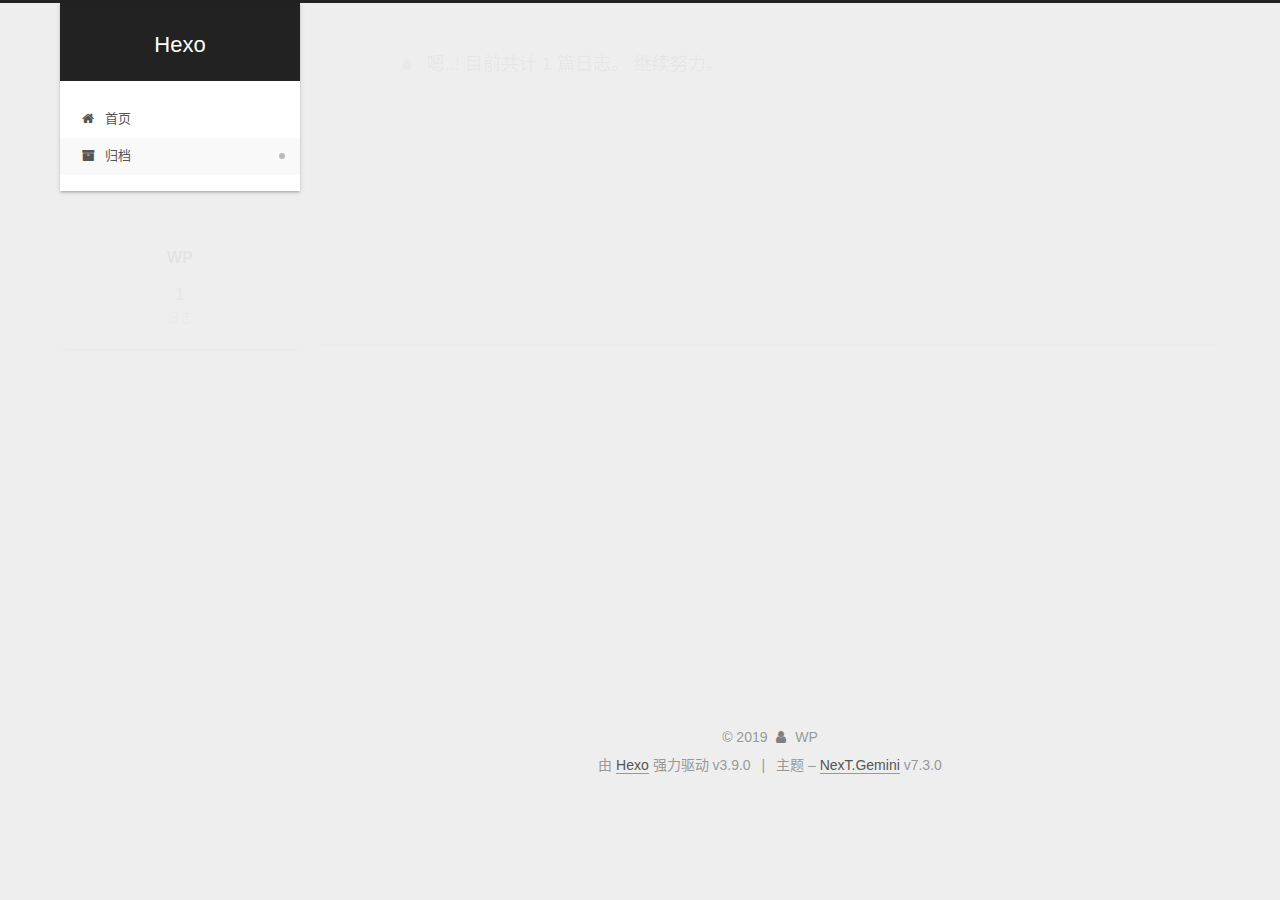
==== commit 164628f6: "Site updated: 2019-08-16 21:04:35" ====
--- a/archives/index.html
+++ b/archives/index.html
@@ -2,272 +2,122 @@
 
 
 
-  
-
-
-<html class="theme-next muse use-motion" lang="zh-CN">
-<head><meta name="generator" content="Hexo 3.9.0">
+
+
+<html class="theme-next gemini use-motion" lang="zh-CN">
+<head>
   <meta charset="UTF-8">
+<meta name="generator" content="Hexo 3.9.0">
+<meta name="viewport" content="width=device-width, initial-scale=1, maximum-scale=2">
+<meta name="theme-color" content="#222">
 <meta http-equiv="X-UA-Compatible" content="IE=edge">
-<meta name="viewport" content="width=device-width, initial-scale=1, maximum-scale=1">
-<meta name="theme-color" content="#222">
-<script src="//cdn.bootcss.com/pace/1.0.2/pace.min.js"></script>
-<link href="//cdn.bootcss.com/pace/1.0.2/themes/pink/pace-theme-flash.css" rel="stylesheet">
-
-
-
-
-
-
-
-
-<meta http-equiv="Cache-Control" content="no-transform">
-<meta http-equiv="Cache-Control" content="no-siteapp">
-
-
-
-
-
-
-
-
-
-
-
-
-
-
-
-
-  
-  
-  <link href="/lib/fancybox/source/jquery.fancybox.css?v=2.1.5" rel="stylesheet" type="text/css">
-
-
-
-
-
-
-
-<link href="/lib/font-awesome/css/font-awesome.min.css?v=4.6.2" rel="stylesheet" type="text/css">
-
-<link href="/css/main.css?v=5.1.4" rel="stylesheet" type="text/css">
-
-
-  <link rel="apple-touch-icon" sizes="180x180" href="/images/apple-touch-icon-next.png?v=5.1.4">
-
-
-  <link rel="icon" type="image/png" sizes="32x32" href="/uploads/favicon.ico?v=5.1.4">
-
-
-  <link rel="icon" type="image/png" sizes="16x16" href="/uploads/favicon.ico?v=5.1.4">
-
-
-  <link rel="mask-icon" href="/images/logo.svg?v=5.1.4" color="#222">
-
-
-
-
-
-  <meta name="keywords" content="Hexo, NexT">
-
-
-
-
-
-
-
-
-
-
-<meta property="og:type" content="website">
+  <link rel="apple-touch-icon" sizes="180x180" href="/images/apple-touch-icon-next.png?v=7.3.0">
+  <link rel="icon" type="image/png" sizes="32x32" href="/images/favicon-32x32-next.png?v=7.3.0">
+  <link rel="icon" type="image/png" sizes="16x16" href="/images/favicon-16x16-next.png?v=7.3.0">
+  <link rel="mask-icon" href="/images/logo.svg?v=7.3.0" color="#222">
+
+<link rel="stylesheet" href="/css/main.css?v=7.3.0">
+
+
+<link rel="stylesheet" href="/lib/font-awesome/css/font-awesome.min.css?v=4.7.0">
+
+
+<script id="hexo.configurations">
+  var NexT = window.NexT || {};
+  var CONFIG = {
+    root: '/',
+    scheme: 'Gemini',
+    version: '7.3.0',
+    sidebar: {"position":"left","display":"post","offset":12,"onmobile":false},
+    back2top: {"enable":true,"sidebar":false,"scrollpercent":false},
+    copycode: {"enable":false,"show_result":false,"style":null},
+    fancybox: false,
+    mediumzoom: false,
+    lazyload: false,
+    pangu: false,
+    algolia: {
+      applicationID: '',
+      apiKey: '',
+      indexName: '',
+      hits: {"per_page":10},
+      labels: {"input_placeholder":"Search for Posts","hits_empty":"We didn't find any results for the search: ${query}","hits_stats":"${hits} results found in ${time} ms"}
+    },
+    localsearch: {"enable":false,"trigger":"auto","top_n_per_article":1,"unescape":false,"preload":false},
+    search: {
+      root: '/',
+      path: ''
+    },
+    tabs: true,
+    motion: {"enable":true,"async":false,"transition":{"post_block":"fadeIn","post_header":"slideDownIn","post_body":"slideDownIn","coll_header":"slideLeftIn","sidebar":"slideUpIn"}},
+    translation: {
+      copy_button: '复制',
+      copy_success: '复制成功',
+      copy_failure: '复制失败'
+    }
+  };
+</script>
+
+  <meta property="og:type" content="website">
 <meta property="og:title" content="Hexo">
 <meta property="og:url" content="http://ONEMiracle.github.io/archives/index.html">
 <meta property="og:site_name" content="Hexo">
 <meta property="og:locale" content="zh-CN">
 <meta name="twitter:card" content="summary">
 <meta name="twitter:title" content="Hexo">
-
-
-
-<script type="text/javascript" id="hexo.configurations">
-  var NexT = window.NexT || {};
-  var CONFIG = {
-    root: '/',
-    scheme: 'Muse',
-    version: '5.1.4',
-    sidebar: {"position":"left","display":"post","offset":12,"b2t":false,"scrollpercent":false,"onmobile":false},
-    fancybox: true,
-    tabs: true,
-    motion: {"enable":true,"async":false,"transition":{"post_block":"fadeIn","post_header":"slideDownIn","post_body":"slideDownIn","coll_header":"slideLeftIn","sidebar":"slideUpIn"}},
-    duoshuo: {
-      userId: '0',
-      author: 'Author'
-    },
-    algolia: {
-      applicationID: '',
-      apiKey: '',
-      indexName: '',
-      hits: {"per_page":10},
-      labels: {"input_placeholder":"Search for Posts","hits_empty":"We didn't find any results for the search: ${query}","hits_stats":"${hits} results found in ${time} ms"}
-    }
+  <link rel="canonical" href="http://ONEMiracle.github.io/archives/">
+
+
+<script id="page.configurations">
+  CONFIG.page = {
+    sidebar: "",
   };
 </script>
 
-
-
-  <link rel="canonical" href="http://ONEMiracle.github.io/archives/">
-
-
-
-
-
-  <title>Archive | Hexo</title>
-  
-
-
-
-
-
-
-
-
-
-  <script>
-class Circle {
-    //创建对象
-    //以一个圆为对象
-    //设置随机的 x，y坐标，r半径，_mx，_my移动的距离
-    //this.r是创建圆的半径，参数越大半径越大
-    //this._mx,this._my是移动的距离，参数越大移动
-    constructor(x, y) {
-        this.x = x;
-        this.y = y;
-        this.r = Math.random() * 10 ;
-        this._mx = Math.random() ;
-        this._my = Math.random() ;
-
-    }
-
-    //canvas 画圆和画直线
-    //画圆就是正常的用canvas画一个圆
-    //画直线是两个圆连线，为了避免直线过多，给圆圈距离设置了一个值，距离很远的圆圈，就不做连线处理
-    drawCircle(ctx) {
-        ctx.beginPath();
-        //arc() 方法使用一个中心点和半径，为一个画布的当前子路径添加一条弧。
-        ctx.arc(this.x, this.y, this.r, 0, 360)
-        ctx.closePath();
-        ctx.fillStyle = 'rgba(204, 204, 204, 0.3)';
-        ctx.fill();
-    }
-
-    drawLine(ctx, _circle) {
-        let dx = this.x - _circle.x;
-        let dy = this.y - _circle.y;
-        let d = Math.sqrt(dx * dx + dy * dy)
-        if (d < 150) {
-            ctx.beginPath();
-            //开始一条路径，移动到位置 this.x,this.y。创建到达位置 _circle.x,_circle.y 的一条线：
-            ctx.moveTo(this.x, this.y);   //起始点
-            ctx.lineTo(_circle.x, _circle.y);   //终点
-            ctx.closePath();
-            ctx.strokeStyle = 'rgba(204, 204, 204, 0.3)';
-            ctx.stroke();
-        }
-    }
-
-    // 圆圈移动
-    // 圆圈移动的距离必须在屏幕范围内
-    move(w, h) {
-        this._mx = (this.x < w && this.x > 0) ? this._mx : (-this._mx);
-        this._my = (this.y < h && this.y > 0) ? this._my : (-this._my);
-        this.x += this._mx / 2;
-        this.y += this._my / 2;
-    }
-}
-//鼠标点画圆闪烁变动
-class currentCirle extends Circle {
-    constructor(x, y) {
-        super(x, y)
-    }
-
-    drawCircle(ctx) {
-        ctx.beginPath();
-        //注释内容为鼠标焦点的地方圆圈半径变化
-        //this.r = (this.r < 14 && this.r > 1) ? this.r + (Math.random() * 2 - 1) : 2;
-        this.r = 8;
-        ctx.arc(this.x, this.y, this.r, 0, 360);
-        ctx.closePath();
-        //ctx.fillStyle = 'rgba(0,0,0,' + (parseInt(Math.random() * 100) / 100) + ')'
-        ctx.fillStyle = 'rgba(255, 77, 54, 0.3)'
-        ctx.fill();
-
-    }
-}
-//更新页面用requestAnimationFrame替代setTimeout
-window.requestAnimationFrame = window.requestAnimationFrame || window.mozRequestAnimationFrame || window.webkitRequestAnimationFrame || window.msRequestAnimationFrame;
-
-let canvas = document.getElementById('canvas');
-let ctx = canvas.getContext('2d');
-let w = canvas.width = canvas.offsetWidth;
-let h = canvas.height = canvas.offsetHeight;
-let circles = [];
-let current_circle = new currentCirle(0, 0)
-
-let draw = function () {
-    ctx.clearRect(0, 0, w, h);
-    for (let i = 0; i < circles.length; i++) {
-        circles[i].move(w, h);
-        circles[i].drawCircle(ctx);
-        for (j = i + 1; j < circles.length; j++) {
-            circles[i].drawLine(ctx, circles[j])
-        }
-    }
-    if (current_circle.x) {
-        current_circle.drawCircle(ctx);
-        for (var k = 1; k < circles.length; k++) {
-            current_circle.drawLine(ctx, circles[k])
-        }
-    }
-    requestAnimationFrame(draw)
-}
-
-let init = function (num) {
-    for (var i = 0; i < num; i++) {
-        circles.push(new Circle(Math.random() * w, Math.random() * h));
-    }
-    draw();
-}
-window.addEventListener('load', init(60));
-window.onmousemove = function (e) {
-    e = e || window.event;
-    current_circle.x = e.clientX;
-    current_circle.y = e.clientY;
-}
-window.onmouseout = function () {
-    current_circle.x = null;
-    current_circle.y = null;
-
-};
-</script>
+  <title>归档 | Hexo</title>
+  
+
+
+
+
+
+
+
+
+  <noscript>
+  <style>
+  .use-motion .motion-element,
+  .use-motion .brand,
+  .use-motion .menu-item,
+  .sidebar-inner,
+  .use-motion .post-block,
+  .use-motion .pagination,
+  .use-motion .comments,
+  .use-motion .post-header,
+  .use-motion .post-body,
+  .use-motion .collection-title { opacity: initial; }
+
+  .use-motion .logo,
+  .use-motion .site-title,
+  .use-motion .site-subtitle {
+    opacity: initial;
+    top: initial;
+  }
+
+  .use-motion .logo-line-before i { left: initial; }
+  .use-motion .logo-line-after i { right: initial; }
+  </style>
+</noscript>
 
 </head>
 
 <body itemscope itemtype="http://schema.org/WebPage" lang="zh-CN">
-
-  
-  
-    
-  
 
   <div class="container sidebar-position-left page-archive">
     <div class="headband"></div>
-<a href="https://github.com/darryrzhong"><img style="position: absolute; top: 0; left: 0; border: 0;" src="https://s3.amazonaws.com/github/ribbons/forkme_left_gray_6d6d6d.png" alt="Fork me on GitHub"></a>
 
     <header id="header" class="header" itemscope itemtype="http://schema.org/WPHeader">
       <div class="header-inner"><div class="site-brand-wrapper">
-  <div class="site-meta ">
-    
+  <div class="site-meta">
 
     <div class="custom-logo-site-title">
       <a href="/" class="brand" rel="start">
@@ -276,13 +126,10 @@
         <span class="logo-line-after"><i></i></span>
       </a>
     </div>
-      
-        <p class="site-subtitle"></p>
-      
   </div>
 
   <div class="site-nav-toggle">
-    <button>
+    <button aria-label="切换导航栏">
       <span class="btn-bar"></span>
       <span class="btn-bar"></span>
       <span class="btn-bar"></span>
@@ -290,128 +137,58 @@
   </div>
 </div>
 
+
+
 <nav class="site-nav">
-  
-
-  
     <ul id="menu" class="menu">
-      
-        
-        <li class="menu-item menu-item-home">
-          <a href="/" rel="section">
-            
-              <i class="menu-item-icon fa fa-fw fa-home"></i> <br>
-            
-            Home
-          </a>
-        </li>
-      
-        
-        <li class="menu-item menu-item-categories">
-          <a href="/categories/" rel="section">
-            
-              <i class="menu-item-icon fa fa-fw fa-th"></i> <br>
-            
-            Categories
-          </a>
-        </li>
-      
-        
-        <li class="menu-item menu-item-tags">
-          <a href="/tags/" rel="section">
-            
-              <i class="menu-item-icon fa fa-fw fa-tags"></i> <br>
-            
-            Tags
-          </a>
-        </li>
-      
-        
-        <li class="menu-item menu-item-archives">
-          <a href="/archives/" rel="section">
-            
-              <i class="menu-item-icon fa fa-fw fa-archive"></i> <br>
-            
-            Archives
-          </a>
-        </li>
-      
-        
-        <li class="menu-item menu-item-about">
-          <a href="/about/" rel="section">
-            
-              <i class="menu-item-icon fa fa-fw fa-user"></i> <br>
-            
-            About
-          </a>
-        </li>
-      
-        
-        <li class="menu-item menu-item-message">
-          <a href="/message/" rel="section">
-            
-              <i class="menu-item-icon fa fa-fw fa-heart"></i> <br>
-            
-            留言板
-          </a>
-        </li>
-      
-        
-        <li class="menu-item menu-item-photo">
-          <a href="/photo/" rel="section">
-            
-              <i class="menu-item-icon fa fa-fw fa-image"></i> <br>
-            
-            摄影
-          </a>
-        </li>
-      
-        
-        <li class="menu-item menu-item-music">
-          <a href="/music/" rel="section">
-            
-              <i class="menu-item-icon fa fa-fw fa-music"></i> <br>
-            
-            音乐
-          </a>
-        </li>
-      
-        
-        <li class="menu-item menu-item-welfare">
-          <a href="/welfare/" rel="section">
-            
-              <i class="menu-item-icon fa fa-fw fa-leaf"></i> <br>
-            
-            福利
-          </a>
-        </li>
-      
-        
-        <li class="menu-item menu-item-book">
-          <a href="/book/" rel="section">
-            
-              <i class="menu-item-icon fa fa-fw fa-book"></i> <br>
-            
-            书单
-          </a>
-        </li>
-      
-
-      
+        
+        
+        
+          
+          <li class="menu-item menu-item-home">
+      
+    
+
+    <a href="/" rel="section"><i class="menu-item-icon fa fa-fw fa-home"></i> <br>首页</a>
+
+  </li>
+        
+        
+        
+          
+          <li class="menu-item menu-item-archives menu-item-active">
+      
+    
+
+    <a href="/archives/" rel="section"><i class="menu-item-icon fa fa-fw fa-archive"></i> <br>归档</a>
+
+  </li>
     </ul>
-  
-
-  
 </nav>
 
-
-
- </div>
+</div>
     </header>
+
+    
+
 
     <main id="main" class="main">
       <div class="main-inner">
         <div class="content-wrap">
+            
+
+    
+    
+      
+      
+    
+      
+      
+    
+    
+
+  
+
           <div id="content" class="content">
             
 
@@ -421,16 +198,14 @@
   <div class="post-block archive">
     <div id="posts" class="posts-collapse">
       <span class="archive-move-on"></span>
-
       <span class="archive-page-counter">
         
         
         
           
         
-        Um..! 1 post. Keep on posting.
+        嗯..! 目前共计 1 篇日志。 继续努力。
       </span>
-
       
 
         
@@ -451,17 +226,18 @@
     <header class="post-header">
 
       <h2 class="post-title">
-        
-            <a class="post-title-link" href="/2019/08/11/hello-world/" itemprop="url">
-              
-                <span itemprop="name">Hello World</span>
-              
-            </a>
+          <a class="post-title-link" href="/2019/08/11/hello-world/" itemprop="url">
+            
+              <span itemprop="name">Hello World</span>
+            
+          </a>
         
       </h2>
 
       <div class="post-meta">
-        <time class="post-time" itemprop="dateCreated" datetime="2019-08-11T14:54:36+08:00" content="2019-08-11">
+        <time class="post-time" itemprop="dateCreated"
+              datetime="2019-08-11T14:54:36+08:00"
+              content="2019-08-11">
           08-11
         </time>
       </div>
@@ -486,11 +262,7 @@
           </div>
           
 
-
-          
-
         </div>
-        
           
   
   <div class="sidebar-toggle">
@@ -502,142 +274,53 @@
   </div>
 
   <aside id="sidebar" class="sidebar">
-    
     <div class="sidebar-inner">
 
-      
-
-      
-
-      <section class="site-overview-wrap sidebar-panel sidebar-panel-active">
+      <div class="site-overview-wrap sidebar-panel sidebar-panel-active">
         <div class="site-overview">
+
           <div class="site-author motion-element" itemprop="author" itemscope itemtype="http://schema.org/Person">
-            
-              <img class="site-author-image" itemprop="image" src="/uploads/avatar.jpg" alt="WP">
-            
-              <p class="site-author-name" itemprop="name">WP</p>
-              <p class="site-description motion-element" itemprop="description"></p>
-          </div>
-
-          <nav class="site-state motion-element">
-
-            
-              <div class="site-state-item site-state-posts">
-              
-                <a href="/archives/">
-              
-                  <span class="site-state-item-count">1</span>
-                  <span class="site-state-item-name">posts</span>
-                </a>
-              </div>
-            
-
-            
-
-            
-
-          </nav>
-
-          
-
-          
-            <div class="links-of-author motion-element">
-                
-                  <span class="links-of-author-item">
-                    <a href="https://github.com/darryrzhong" target="_blank" title="GitHub">
-                      
-                        <i class="fa fa-fw fa-github"></i>GitHub</a>
-                  </span>
-                
-                  <span class="links-of-author-item">
-                    <a href="http://weibo.com/darryrzhong" target="_blank" title="Weibo">
-                      
-                        <i class="fa fa-fw fa-weibo"></i>Weibo</a>
-                  </span>
-                
-                  <span class="links-of-author-item">
-                    <a href="http：//https://www.jianshu.com/u/b7fdf53ec0b9" target="_blank" title="Jianshu">
-                      
-                        <i class="fa fa-fw fa-book"></i>Jianshu</a>
-                  </span>
-                
-                  <span class="links-of-author-item">
-                    <a href="https://juejin.im/user/5a6c3b19f265da3e49804988" target="_blank" title="Juejin">
-                      
-                        <i class="fa fa-fw fa-spinner"></i>Juejin</a>
-                  </span>
-                
-            </div>
-          
-
-          
-          
-
-          
-          
-
-          
+  <p class="site-author-name" itemprop="name">WP</p>
+  <div class="site-description motion-element" itemprop="description"></div>
+</div>
+  <nav class="site-state motion-element">
+      <div class="site-state-item site-state-posts">
+        
+          <a href="/archives/">
+        
+          <span class="site-state-item-count">1</span>
+          <span class="site-state-item-name">日志</span>
+        </a>
+      </div>
+    
+  </nav>
+
+
 
         </div>
-      </section>
-
-      
-
-      
+      </div>
 
     </div>
   </aside>
-
-
-        
+  <div id="sidebar-dimmer"></div>
+
+
       </div>
     </main>
 
     <footer id="footer" class="footer">
       <div class="footer-inner">
         <div class="copyright">&copy; <span itemprop="copyrightYear">2019</span>
-  <span class="with-love">
-    <i class="fa fa-heart"></i>
+  <span class="with-love" id="animate">
+    <i class="fa fa-user"></i>
   </span>
   <span class="author" itemprop="copyrightHolder">WP</span>
-
-  
 </div>
-
-
-  <!--<div class="powered-by">Powered by <a class="theme-link" target="_blank" href="https://hexo.io">Hexo</a></div>-->
-
-
-
- <!-- <span class="post-meta-divider">|</span>-->
-
-
-
-  <!--<div class="theme-info">Theme &mdash; <a class="theme-link" target="_blank" href="https://github.com/iissnan/hexo-theme-next">NexT.Muse</a> v5.1.4</div>-->
-
-
-
-
-        
-<div class="busuanzi-count">
-  <script async src="https://dn-lbstatics.qbox.me/busuanzi/2.3/busuanzi.pure.mini.js"></script>
-
-  
-    <span class="site-uv">
-      <i class="fa fa-user"></i> 访问人数
-      <span class="busuanzi-value" id="busuanzi_value_site_uv"></span>
-      人
-    </span>
-  
-
-  
-    <span class="site-pv">
-      <i class="fa fa-eye"></i> 总访问量
-      <span class="busuanzi-value" id="busuanzi_value_site_pv"></span>
-      次
-    </span>
-  
-</div>
+  <div class="powered-by">由 <a href="https://hexo.io" class="theme-link" rel="noopener" target="_blank">Hexo</a> 强力驱动 v3.9.0</div>
+  <span class="post-meta-divider">|</span>
+  <div class="theme-info">主题 – <a href="https://theme-next.org" class="theme-link" rel="noopener" target="_blank">NexT.Gemini</a> v7.3.0</div>
+
+        
 
 
 
@@ -649,302 +332,73 @@
         
       </div>
     </footer>
-
-    
       <div class="back-to-top">
         <i class="fa fa-arrow-up"></i>
-        
-      </div>
-    
+      </div>
 
     
 
   </div>
 
-  <div class="bg_content">
-    <canvas id="canvas"></canvas>
-</div>
-
-
-
-  
-
-<script type="text/javascript">
-  if (Object.prototype.toString.call(window.Promise) !== '[object Function]') {
-    window.Promise = null;
-  }
-</script>
-
-
-
-
-
-
-
-
-
-  
-
-
-  
-
-
-
-
-
-
-
-
-
-
-
-  
-  
-    <script type="text/javascript" src="/lib/jquery/index.js?v=2.1.3"></script>
-  
-
-  
-  
-    <script type="text/javascript" src="/lib/fastclick/lib/fastclick.min.js?v=1.0.6"></script>
-  
-
-  
-  
-    <script type="text/javascript" src="/lib/jquery_lazyload/jquery.lazyload.js?v=1.9.7"></script>
-  
-
-  
-  
-    <script type="text/javascript" src="/lib/velocity/velocity.min.js?v=1.2.1"></script>
-  
-
-  
-  
-    <script type="text/javascript" src="/lib/velocity/velocity.ui.min.js?v=1.2.1"></script>
-  
-
-  
-  
-    <script type="text/javascript" src="/lib/fancybox/source/jquery.fancybox.pack.js?v=2.1.5"></script>
-  
-
-  
-  
-    <script type="text/javascript" src="/lib/canvas-nest/canvas-nest.min.js"></script>
-  
-
-
-  
-
-
-  <script type="text/javascript" src="/js/src/utils.js?v=5.1.4"></script>
-
-  <script type="text/javascript" src="/js/src/motion.js?v=5.1.4"></script>
-
-
-
-  
-  
-
-  
-
-  
-
-
-  <script type="text/javascript" src="/js/src/bootstrap.js?v=5.1.4"></script>
-
-
-
-  
-
-
-  
-
-
-
-
-	
-
-
-
-
-
-  
-
-
-
-
-
-  
-
-
-
-
-  
-    <script type="text/javascript">
-    (function(){
-      var appid = 'cytxCyGhU';
-      var conf = '90b283bdb7ccb472f325f3c891156b33';
-      var width = window.innerWidth || document.documentElement.clientWidth;
-      if (width < 960) {
-      window.document.write('<script id="changyan_mobile_js" charset="utf-8" type="text/javascript" src="https://changyan.sohu.com/upload/mobile/wap-js/changyan_mobile.js?client_id=' + appid + '&conf=' + conf + '"><\/script>'); } else { var loadJs=function(d,a){var c=document.getElementsByTagName("head")[0]||document.head||document.documentElement;var b=document.createElement("script");b.setAttribute("type","text/javascript");b.setAttribute("charset","UTF-8");b.setAttribute("src",d);if(typeof a==="function"){if(window.attachEvent){b.onreadystatechange=function(){var e=b.readyState;if(e==="loaded"||e==="complete"){b.onreadystatechange=null;a()}}}else{b.onload=a}}c.appendChild(b)};loadJs("https://changyan.sohu.com/upload/changyan.js",function(){
-        window.changyan.api.config({appid:appid,conf:conf})});
-      }
-    })();
-    </script>
-    <script type="text/javascript" src="https://assets.changyan.sohu.com/upload/plugins/plugins.count.js"></script>
-  
-
-
-
-
-
-
-
-
-
-  
-
-
-
-
-
-  
-
-  
-  <script src="https://cdn1.lncld.net/static/js/av-core-mini-0.6.4.js"></script>
-  <script>AV.initialize("29xnQ1C2kcwORHYYn7xsWTnS-gzGzoHsz", "Rq1Gk75oRwH78BryWUL4oYzj");</script>
-  <script>
-    function showTime(Counter) {
-      var query = new AV.Query(Counter);
-      var entries = [];
-      var $visitors = $(".leancloud_visitors");
-
-      $visitors.each(function () {
-        entries.push( $(this).attr("id").trim() );
-      });
-
-      query.containedIn('url', entries);
-      query.find()
-        .done(function (results) {
-          var COUNT_CONTAINER_REF = '.leancloud-visitors-count';
-
-          if (results.length === 0) {
-            $visitors.find(COUNT_CONTAINER_REF).text(0);
-            return;
-          }
-
-          for (var i = 0; i < results.length; i++) {
-            var item = results[i];
-            var url = item.get('url');
-            var time = item.get('time');
-            var element = document.getElementById(url);
-
-            $(element).find(COUNT_CONTAINER_REF).text(time);
-          }
-          for(var i = 0; i < entries.length; i++) {
-            var url = entries[i];
-            var element = document.getElementById(url);
-            var countSpan = $(element).find(COUNT_CONTAINER_REF);
-            if( countSpan.text() == '') {
-              countSpan.text(0);
-            }
-          }
-        })
-        .fail(function (object, error) {
-          console.log("Error: " + error.code + " " + error.message);
-        });
-    }
-
-    function addCount(Counter) {
-      var $visitors = $(".leancloud_visitors");
-      var url = $visitors.attr('id').trim();
-      var title = $visitors.attr('data-flag-title').trim();
-      var query = new AV.Query(Counter);
-
-      query.equalTo("url", url);
-      query.find({
-        success: function(results) {
-          if (results.length > 0) {
-            var counter = results[0];
-            counter.fetchWhenSave(true);
-            counter.increment("time");
-            counter.save(null, {
-              success: function(counter) {
-                var $element = $(document.getElementById(url));
-                $element.find('.leancloud-visitors-count').text(counter.get('time'));
-              },
-              error: function(counter, error) {
-                console.log('Failed to save Visitor num, with error message: ' + error.message);
-              }
-            });
-          } else {
-            var newcounter = new Counter();
-            /* Set ACL */
-            var acl = new AV.ACL();
-            acl.setPublicReadAccess(true);
-            acl.setPublicWriteAccess(true);
-            newcounter.setACL(acl);
-            /* End Set ACL */
-            newcounter.set("title", title);
-            newcounter.set("url", url);
-            newcounter.set("time", 1);
-            newcounter.save(null, {
-              success: function(newcounter) {
-                var $element = $(document.getElementById(url));
-                $element.find('.leancloud-visitors-count').text(newcounter.get('time'));
-              },
-              error: function(newcounter, error) {
-                console.log('Failed to create');
-              }
-            });
-          }
-        },
-        error: function(error) {
-          console.log('Error:' + error.code + " " + error.message);
-        }
-      });
-    }
-
-    $(function() {
-      var Counter = AV.Object.extend("Counter");
-      if ($('.leancloud_visitors').length == 1) {
-        addCount(Counter);
-      } else if ($('.post-title-link').length > 1) {
-        showTime(Counter);
-      }
-    });
-  </script>
-
-
-
-  
-
-  
-<script>
-(function(){
-    var bp = document.createElement('script');
-    var curProtocol = window.location.protocol.split(':')[0];
-    if (curProtocol === 'https') {
-        bp.src = 'https://zz.bdstatic.com/linksubmit/push.js';        
-    }
-    else {
-        bp.src = 'http://push.zhanzhang.baidu.com/push.js';
-    }
-    var s = document.getElementsByTagName("script")[0];
-    s.parentNode.insertBefore(bp, s);
-})();
-</script>
-
-
-  
-  
-
-  
-
-  
-
-  
+  
+  <script src="/lib/jquery/index.js?v=3.4.1"></script>
+  <script src="/lib/velocity/velocity.min.js?v=1.2.1"></script>
+  <script src="/lib/velocity/velocity.ui.min.js?v=1.2.1"></script>
+
+  <script src="/js/utils.js?v=7.3.0"></script>
+  <script src="/js/motion.js?v=7.3.0"></script>
+
+  
+  <script src="/js/affix.js?v=7.3.0"></script>
+  <script src="/js/schemes/pisces.js?v=7.3.0"></script>
+
+
+
+  
+
+  <script src="/js/next-boot.js?v=7.3.0"></script>
+
+  
+
+  
+
+  
+
+
+  
+
+
+
+
+
+
+
+
+
+
+
+
+
+
+
+
+
+
+
+
+
+
+
+
+
+
+
+
+
+
+
+
+
 
 
 
--- a/css/main.css
+++ b/css/main.css
@@ -1,66 +1,53 @@
-/* normalize.css v3.0.2 | MIT License | git.io/normalize */
+border-radius: 50% {
+  border-radius: 50%;
+}
+display: none {
+  display: none;
+}
+display: block {
+  display: block;
+}
+/* normalize.css v8.0.1 | MIT License | github.com/necolas/normalize.css */
 html {
-  font-family: sans-serif; /* 1 */
-  -ms-text-size-adjust: 100%; /* 2 */
+  line-height: 1.15; /* 1 */
   -webkit-text-size-adjust: 100%; /* 2 */
 }
 body {
   margin: 0;
 }
-article,
-aside,
-details,
-figcaption,
-figure,
-footer,
-header,
-hgroup,
-main,
-menu,
-nav,
-section,
-summary {
+main {
   display: block;
-}
-audio,
-canvas,
-progress,
-video {
-  display: inline-block; /* 1 */
-  vertical-align: baseline; /* 2 */
-}
-audio:not([controls]) {
-  display: none;
-  height: 0;
-}
-[hidden],
-template {
-  display: none;
-}
-a {
-  background-color: transparent;
-}
-a:active,
-a:hover {
-  outline: 0;
-}
-abbr[title] {
-  border-bottom: 1px dotted;
-}
-b,
-strong {
-  font-weight: bold;
-}
-dfn {
-  font-style: italic;
 }
 h1 {
   font-size: 2em;
   margin: 0.67em 0;
 }
-mark {
-  background: #ff0;
-  color: #000;
+hr {
+  box-sizing: content-box; /* 1 */
+  height: 0; /* 1 */
+  overflow: visible; /* 2 */
+}
+pre {
+  font-family: monospace, monospace; /* 1 */
+  font-size: 1em; /* 2 */
+}
+a {
+  background-color: transparent;
+}
+abbr[title] {
+  border-bottom: none; /* 1 */
+  text-decoration: underline; /* 2 */
+  text-decoration: underline dotted; /* 2 */
+}
+b,
+strong {
+  font-weight: bolder;
+}
+code,
+kbd,
+samp {
+  font-family: monospace, monospace; /* 1 */
+  font-size: 1em; /* 2 */
 }
 small {
   font-size: 80%;
@@ -72,112 +59,102 @@
   position: relative;
   vertical-align: baseline;
 }
+sub {
+  bottom: -0.25em;
+}
 sup {
   top: -0.5em;
 }
-sub {
-  bottom: -0.25em;
-}
 img {
-  border: 0;
-}
-svg:not(:root) {
-  overflow: hidden;
-}
-figure {
-  margin: 1em 40px;
-}
-hr {
-  -moz-box-sizing: content-box;
-  box-sizing: content-box;
-  height: 0;
-}
-pre {
-  overflow: auto;
-}
-code,
-kbd,
-pre,
-samp {
-  font-family: monospace, monospace;
-  font-size: 1em;
+  border-style: none;
 }
 button,
 input,
 optgroup,
 select,
 textarea {
-  color: inherit; /* 1 */
-  font: inherit; /* 2 */
-  margin: 0; /* 3 */
-}
-button {
+  font-family: inherit; /* 1 */
+  font-size: 100%; /* 1 */
+  line-height: 1.15; /* 1 */
+  margin: 0; /* 2 */
+}
+button,
+input {
+/* 1 */
   overflow: visible;
 }
 button,
 select {
+/* 1 */
   text-transform: none;
 }
 button,
-html input[type="button"],
-input[type="reset"],
-input[type="submit"] {
-  -webkit-appearance: button; /* 2 */
-  cursor: pointer; /* 3 */
-}
-button[disabled],
-html input[disabled] {
-  cursor: default;
+[type="button"],
+[type="reset"],
+[type="submit"] {
+  -webkit-appearance: button;
 }
 button::-moz-focus-inner,
-input::-moz-focus-inner {
-  border: 0;
+[type="button"]::-moz-focus-inner,
+[type="reset"]::-moz-focus-inner,
+[type="submit"]::-moz-focus-inner {
+  border-style: none;
   padding: 0;
 }
-input {
-  line-height: normal;
-}
-input[type="checkbox"],
-input[type="radio"] {
+button:-moz-focusring,
+[type="button"]:-moz-focusring,
+[type="reset"]:-moz-focusring,
+[type="submit"]:-moz-focusring {
+  outline: 1px dotted ButtonText;
+}
+fieldset {
+  padding: 0.35em 0.75em 0.625em;
+}
+legend {
+  box-sizing: border-box; /* 1 */
+  color: inherit; /* 2 */
+  display: table; /* 1 */
+  max-width: 100%; /* 1 */
+  padding: 0; /* 3 */
+  white-space: normal; /* 1 */
+}
+progress {
+  vertical-align: baseline;
+}
+textarea {
+  overflow: auto;
+}
+[type="checkbox"],
+[type="radio"] {
   box-sizing: border-box; /* 1 */
   padding: 0; /* 2 */
 }
-input[type="number"]::-webkit-inner-spin-button,
-input[type="number"]::-webkit-outer-spin-button {
+[type="number"]::-webkit-inner-spin-button,
+[type="number"]::-webkit-outer-spin-button {
   height: auto;
 }
-input[type="search"] {
+[type="search"] {
   -webkit-appearance: textfield; /* 1 */
-  -moz-box-sizing: content-box;
-  -webkit-box-sizing: content-box; /* 2 */
-  box-sizing: content-box;
-}
-input[type="search"]::-webkit-search-cancel-button,
-input[type="search"]::-webkit-search-decoration {
+  outline-offset: -2px; /* 2 */
+}
+[type="search"]::-webkit-search-decoration {
   -webkit-appearance: none;
 }
-fieldset {
-  border: 1px solid #c0c0c0;
-  margin: 0 2px;
-  padding: 0.35em 0.625em 0.75em;
-}
-legend {
-  border: 0; /* 1 */
-  padding: 0; /* 2 */
-}
-textarea {
-  overflow: auto;
-}
-optgroup {
-  font-weight: bold;
-}
-table {
-  border-collapse: collapse;
-  border-spacing: 0;
-}
-td,
-th {
-  padding: 0;
+::-webkit-file-upload-button {
+  -webkit-appearance: button; /* 1 */
+  font: inherit; /* 2 */
+}
+details {
+  display: block;
+}
+summary {
+  display: list-item;
+}
+template {
+  display: none;
+}
+[hidden] {
+  display: none;
 }
 ::selection {
   background: #262a30;
@@ -186,24 +163,14 @@
 body {
   position: relative;
   font-family: 'Lato', "PingFang SC", "Microsoft YaHei", sans-serif;
-  font-size: 14px;
+  font-size: 1em;
   line-height: 2;
   color: #555;
-  background: #fff;
-}
-@media (max-width: 767px) {
+  background: #eee;
+}
+@media (max-width: 991px) {
   body {
     padding-right: 0 !important;
-  }
-}
-@media (min-width: 768px) and (max-width: 991px) {
-  body {
-    padding-right: 0 !important;
-  }
-}
-@media (min-width: 1600px) {
-  body {
-    font-size: 16px;
   }
 }
 h1,
@@ -212,84 +179,54 @@
 h4,
 h5,
 h6 {
-  margin: 0;
+  margin: 20px 0 15px;
   padding: 0;
   font-weight: bold;
   line-height: 1.5;
   font-family: 'Lato', "PingFang SC", "Microsoft YaHei", sans-serif;
 }
-h2,
-h3,
-h4,
-h5,
+h1 {
+  font-size: 1.75em;
+}
+h2 {
+  font-size: 1.625em;
+}
+h3 {
+  font-size: 1.5em;
+}
+h4 {
+  font-size: 1.375em;
+}
+h5 {
+  font-size: 1.25em;
+}
 h6 {
-  margin: 20px 0 15px;
-}
-h1 {
-  font-size: 22px;
-}
-@media (max-width: 767px) {
-  h1 {
-    font-size: 18px;
-  }
-}
-h2 {
-  font-size: 20px;
-}
-@media (max-width: 767px) {
-  h2 {
-    font-size: 16px;
-  }
-}
-h3 {
-  font-size: 18px;
-}
-@media (max-width: 767px) {
-  h3 {
-    font-size: 14px;
-  }
-}
-h4 {
-  font-size: 16px;
-}
-@media (max-width: 767px) {
-  h4 {
-    font-size: 12px;
-  }
-}
-h5 {
-  font-size: 14px;
-}
-@media (max-width: 767px) {
-  h5 {
-    font-size: 10px;
-  }
-}
-h6 {
-  font-size: 12px;
-}
-@media (max-width: 767px) {
-  h6 {
-    font-size: 8px;
-  }
+  font-size: 1.125em;
 }
 p {
   margin: 0 0 20px 0;
 }
-a {
+a,
+span.exturl {
+  overflow-wrap: break-word;
+  word-wrap: break-word;
+  background-color: transparent;
   color: #555;
   text-decoration: none;
   outline: none;
   border-bottom: 1px solid #999;
-  word-wrap: break-word;
-}
-a:hover {
+  cursor: pointer;
+}
+a:hover,
+span.exturl:hover {
   color: #222;
   border-bottom-color: #222;
 }
-blockquote {
-  margin: 0;
-  padding: 0;
+video {
+  max-width: 100%;
+  display: block;
+  margin-left: auto;
+  margin-right: auto;
 }
 img {
   display: block;
@@ -305,9 +242,13 @@
   background-image: repeating-linear-gradient(-45deg, #fff, #fff 4px, transparent 4px, transparent 8px);
 }
 blockquote {
+  margin: 0;
   padding: 0 15px;
   color: #666;
   border-left: 4px solid #ddd;
+}
+blockquote p {
+  font-family: STKaiti, KaiTi, 'Lato', "PingFang SC", "Microsoft YaHei", sans-serif;
 }
 blockquote cite::before {
   content: "-";
@@ -326,7 +267,7 @@
   box-shadow: 0.1em 0.1em 0.2em rgba(0,0,0,0.1);
   background-color: #f9f9f9;
   font-family: inherit;
-  background-image: -webkit-linear-gradient(top, #eee, #fff, #eee);
+  background-image: linear-gradient(top, #eee, #fff, #eee);
   padding: 0.1em 0.3em;
   white-space: nowrap;
 }
@@ -359,12 +300,12 @@
   margin-left: auto;
   margin-right: auto;
 }
-.clearfix:before,
-.clearfix:after {
+.clearfix::before,
+.clearfix::after {
   content: " ";
   display: table;
 }
-.clearfix:after {
+.clearfix::after {
   clear: both;
 }
 .pullquote {
@@ -380,12 +321,12 @@
   margin-left: 10px;
   margin-right: 5px;
 }
-.affix.affix.affix {
+.affix {
   position: fixed;
 }
 .translation {
   margin-top: -20px;
-  font-size: 14px;
+  font-size: 0.875em;
   color: #999;
 }
 .scrollbar-measure {
@@ -398,20 +339,24 @@
 .use-motion .motion-element {
   opacity: 0;
 }
+.table-container {
+  margin: 20px 0;
+  overflow: auto;
+  -webkit-overflow-scrolling: touch;
+}
+.highlight .table-container {
+  margin: 0px;
+}
 table {
-  margin: 20px 0;
   width: 100%;
   border-collapse: collapse;
   border-spacing: 0;
-  border: 1px solid #ddd;
-  font-size: 14px;
-  table-layout: fixed;
-  word-wrap: break-all;
-}
-table>tbody>tr:nth-of-type(odd) {
+  font-size: 0.875em;
+}
+table > tbody > tr:nth-of-type(odd) {
   background-color: #f9f9f9;
 }
-table>tbody>tr:hover {
+table > tbody > tr:hover {
   background-color: #f5f5f5;
 }
 caption,
@@ -424,8 +369,8 @@
 }
 th,
 td {
+  border: 1px solid #ddd;
   border-bottom: 3px solid #ddd;
-  border-right: 1px solid #eee;
 }
 th {
   padding-bottom: 10px;
@@ -440,53 +385,57 @@
 }
 .container {
   position: relative;
-  min-height: 100%;
 }
 .header-inner {
   margin: 0 auto;
   padding: 100px 0 70px;
-  width: 700px;
+  width: calc(100% - 20px);
+}
+@media (min-width: 1200px) {
+  .container .header-inner {
+    width: 1160px;
+  }
 }
 @media (min-width: 1600px) {
   .container .header-inner {
-    width: 900px;
-  }
-}
-.main {
-  padding-bottom: 150px;
+    width: 73%;
+  }
 }
 .main-inner {
   margin: 0 auto;
-  width: 700px;
+  width: calc(100% - 20px);
+}
+@media (min-width: 1200px) {
+  .container .main-inner {
+    width: 1160px;
+  }
 }
 @media (min-width: 1600px) {
   .container .main-inner {
-    width: 900px;
+    width: 73%;
   }
 }
 .footer {
-  position: absolute;
-  left: 0;
-  bottom: 0;
-  width: 100%;
-  min-height: 50px;
+  padding: 20px 0;
 }
 .footer-inner {
   box-sizing: border-box;
-  margin: 20px auto;
-  width: 700px;
+  margin: 0px auto;
+  width: calc(100% - 20px);
+}
+@media (min-width: 1200px) {
+  .container .footer-inner {
+    width: 1160px;
+  }
 }
 @media (min-width: 1600px) {
   .container .footer-inner {
-    width: 900px;
+    width: 73%;
   }
 }
 pre,
 .highlight {
-  overflow: auto;
   margin: 20px 0;
-  padding: 0;
-  font-size: 13px;
   color: #4d4d4c;
   background: #f7f7f7;
   line-height: 1.6;
@@ -496,14 +445,15 @@
   font-family: consolas, Menlo, "PingFang SC", "Microsoft YaHei", monospace;
 }
 code {
+  overflow-wrap: break-word;
+  word-wrap: break-word;
   padding: 2px 4px;
-  word-wrap: break-word;
   color: #555;
   background: #eee;
   border-radius: 3px;
-  font-size: 13px;
 }
 pre {
+  overflow: auto;
   padding: 10px;
 }
 pre code {
@@ -512,8 +462,8 @@
   background: none;
   text-shadow: none;
 }
-.highlight {
-  border-radius: 1px;
+.highlight *::selection {
+  background: #d6d6d6;
 }
 .highlight pre {
   border: none;
@@ -530,17 +480,19 @@
   padding: 0;
 }
 .highlight figcaption {
-  font-size: 1em;
   color: #4d4d4c;
   line-height: 1em;
-  margin-bottom: 1em;
-}
-.highlight figcaption:before,
-.highlight figcaption:after {
+  margin: 0em;
+  padding: 0.5em;
+  background: #eee;
+  border-bottom: 1px solid #e9e9e9;
+}
+.highlight figcaption::before,
+.highlight figcaption::after {
   content: " ";
   display: table;
 }
-.highlight figcaption:after {
+.highlight figcaption::after {
   clear: both;
 }
 .highlight figcaption a {
@@ -560,11 +512,7 @@
 .highlight .code pre {
   width: 100%;
   padding-left: 10px;
-  padding-right: 10px;
   background-color: #f7f7f7;
-}
-.highlight .line {
-  height: 20px;
 }
 .gutter {
   -webkit-user-select: none;
@@ -585,7 +533,11 @@
   background: #dfd;
 }
 pre .meta {
-  color: #8959a8;
+  color: #eab700;
+  -webkit-user-select: none;
+  -moz-user-select: none;
+  -ms-user-select: none;
+  user-select: none;
 }
 pre .comment {
   color: #8e908c;
@@ -593,6 +545,7 @@
 pre .variable,
 pre .attribute,
 pre .tag,
+pre .name,
 pre .regexp,
 pre .ruby .constant,
 pre .xml .tag .title,
@@ -607,6 +560,7 @@
 pre .number,
 pre .preprocessor,
 pre .built_in,
+pre .builtin-name,
 pre .literal,
 pre .params,
 pre .constant,
@@ -616,13 +570,13 @@
 pre .ruby .class .title,
 pre .css .rules .attribute,
 pre .string,
+pre .symbol,
 pre .value,
 pre .inheritance,
 pre .header,
 pre .ruby .symbol,
 pre .xml .cdata,
 pre .special,
-pre .number,
 pre .formula {
   color: #718c00;
 }
@@ -644,18 +598,8 @@
 pre .javascript .function {
   color: #8959a8;
 }
-.full-image.full-image.full-image.full-image {
+.posts-expand .post-body img.full-image {
   border: none;
-  max-width: 100%;
-  width: auto;
-  margin: 20px auto 25px;
-}
-@media (min-width: 992px) {
-  .full-image.full-image.full-image.full-image {
-    max-width: none;
-    width: 110%;
-    margin: 25px -5%;
-  }
 }
 .blockquote-center,
 .page-home .post-type-quote blockquote,
@@ -709,24 +653,15 @@
   box-sizing: border-box;
   padding: 0 3px;
   border: none;
-}
-.post .group-picture-row {
+  margin: 0 auto;
+}
+.post-body .group-picture-row {
   overflow: hidden;
-  margin-top: 6px;
-}
-.post .group-picture-row:first-child {
-  margin-top: 0;
-}
-.post .group-picture-column {
+  margin-bottom: 6px;
+}
+.post-body .group-picture-column {
   float: left;
-}
-.page-post-detail .post-body .group-picture-column {
-  float: none;
-  margin-top: 10px;
-  width: auto !important;
-}
-.page-post-detail .post-body .group-picture-column img {
-  margin: 0 auto;
+  margin-bottom: 10px;
 }
 .page-archive .group-picture-container {
   overflow: hidden;
@@ -740,6 +675,28 @@
 .page-archive .group-picture-column {
   max-width: 150px;
   max-height: 150px;
+}
+.post-body .label {
+  display: inline;
+  padding: 0 2px;
+}
+.post-body .label.default {
+  background-color: #f0f0f0;
+}
+.post-body .label.primary {
+  background-color: #efe6f7;
+}
+.post-body .label.info {
+  background-color: #e5f2f8;
+}
+.post-body .label.success {
+  background-color: #e7f4e9;
+}
+.post-body .label.warning {
+  background-color: #fcf6e1;
+}
+.post-body .label.danger {
+  background-color: #fae8eb;
 }
 .post-body .note {
   position: relative;
@@ -764,7 +721,8 @@
 .post-body .note ol:first-child,
 .post-body .note table:first-child,
 .post-body .note pre:first-child,
-.post-body .note blockquote:first-child {
+.post-body .note blockquote:first-child,
+.post-body .note img:first-child {
   margin-top: 0;
 }
 .post-body .note p:last-child,
@@ -772,7 +730,8 @@
 .post-body .note ol:last-child,
 .post-body .note table:last-child,
 .post-body .note pre:last-child,
-.post-body .note blockquote:last-child {
+.post-body .note blockquote:last-child,
+.post-body .note img:last-child {
   margin-bottom: 0;
 }
 .post-body .note.default {
@@ -835,29 +794,6 @@
 .post-body .note.danger h6 {
   color: #d9534f;
 }
-.post-body .label {
-  display: inline;
-  padding: 0 2px;
-  white-space: nowrap;
-}
-.post-body .label.default {
-  background-color: #f0f0f0;
-}
-.post-body .label.primary {
-  background-color: #efe6f7;
-}
-.post-body .label.info {
-  background-color: #e5f2f8;
-}
-.post-body .label.success {
-  background-color: #e7f4e9;
-}
-.post-body .label.warning {
-  background-color: #fcf6e1;
-}
-.post-body .label.danger {
-  background-color: #fae8eb;
-}
 .post-body .tabs {
   position: relative;
   display: block;
@@ -868,6 +804,7 @@
   margin: 0;
   padding: 0;
   display: flex;
+  flex-wrap: wrap;
   margin-bottom: -1px;
 }
 @media (max-width: 413px) {
@@ -877,22 +814,24 @@
   }
 }
 .post-body .tabs ul.nav-tabs li.tab {
-  list-style-type: none !important;
-  margin: 0 0.25em 0 0;
+  flex-grow: 1;
+  list-style-type: none;
+  background-color: #fff;
   border-top: 3px solid transparent;
+  border-right: 1px solid transparent;
+  border-bottom: 1px solid #ddd;
   border-left: 1px solid transparent;
-  border-right: 1px solid transparent;
 }
 @media (max-width: 413px) {
   .post-body .tabs ul.nav-tabs li.tab {
-    margin: initial;
     border-top: 1px solid transparent;
-    border-left: 3px solid transparent;
     border-right: 1px solid transparent;
     border-bottom: 1px solid transparent;
+    border-left: 3px solid transparent;
   }
 }
 .post-body .tabs ul.nav-tabs li.tab a {
+  text-align: center;
   outline: 0;
   border-bottom: initial;
   display: block;
@@ -907,44 +846,41 @@
 }
 .post-body .tabs ul.nav-tabs li.tab.active {
   border-top: 3px solid #fc6423;
+  border-right: 1px solid #ddd;
+  border-bottom: 1px solid transparent;
   border-left: 1px solid #ddd;
-  border-right: 1px solid #ddd;
-  background-color: #fff;
 }
 @media (max-width: 413px) {
   .post-body .tabs ul.nav-tabs li.tab.active {
     border-top: 1px solid #ddd;
-    border-left: 3px solid #fc6423;
     border-right: 1px solid #ddd;
     border-bottom: 1px solid #ddd;
+    border-left: 3px solid #fc6423;
   }
 }
 .post-body .tabs ul.nav-tabs li.tab.active a {
   cursor: default;
   color: #555;
 }
-.post-body .tabs .tab-content {
-  background-color: #fff;
-}
 .post-body .tabs .tab-content .tab-pane {
   border: 1px solid #ddd;
   padding: 20px 20px 0 20px;
 }
 .post-body .tabs .tab-content .tab-pane:not(.active) {
-  display: none !important;
+  display: none;
 }
 .post-body .tabs .tab-content .tab-pane.active {
-  display: block !important;
+  display: block;
 }
 .btn {
   display: inline-block;
   padding: 0 20px;
-  font-size: 14px;
-  color: #fff;
-  background: #222;
-  border: 2px solid #222;
+  font-size: 0.875em;
+  color: #555;
+  background: #fff;
+  border: 2px solid #555;
   text-decoration: none;
-  border-radius: 0;
+  border-radius: 2px;
   transition-property: background-color;
   transition-duration: 0.2s;
   transition-timing-function: ease-in-out;
@@ -953,8 +889,8 @@
 }
 .btn:hover {
   border-color: #222;
-  color: #222;
-  background: #fff;
+  color: #fff;
+  background: #222;
 }
 .btn +.btn {
   margin: 0 0 8px 8px;
@@ -1048,13 +984,7 @@
 }
 .comments {
   margin: 60px 20px 0;
-}
-.tag-cloud {
-  text-align: center;
-}
-.tag-cloud a {
-  display: inline-block;
-  margin: 10px;
+  overflow: hidden;
 }
 .back-to-top {
   box-sizing: border-box;
@@ -1066,28 +996,26 @@
   width: 24px;
   background: #222;
   font-size: 12px;
-  opacity: 1;
+  opacity: 0.6;
   color: #fff;
   cursor: pointer;
   text-align: center;
-  -webkit-transform: translateZ(0);
   transition-property: bottom;
   transition-duration: 0.2s;
   transition-timing-function: ease-in-out;
   transition-delay: 0s;
 }
-@media (min-width: 768px) and (max-width: 991px) {
+.back-to-top:hover {
+  color: #fc6423;
+}
+.back-to-top.back-to-top-on {
+  bottom: 30px;
+}
+@media (max-width: 991px) {
   .back-to-top {
-    display: none !important;
-  }
-}
-@media (max-width: 767px) {
-  .back-to-top {
-    display: none !important;
-  }
-}
-.back-to-top.back-to-top-on {
-  bottom: 19px;
+    opacity: 0.8;
+    right: 20px;
+  }
 }
 .header {
   background: transparent;
@@ -1115,6 +1043,7 @@
   color: #fff;
   background: #222;
   border-bottom: none;
+  line-height: 1.375em;
 }
 .brand:hover {
   color: #fff;
@@ -1128,22 +1057,23 @@
 .site-title {
   display: inline-block;
   vertical-align: top;
-  line-height: 36px;
-  font-size: 20px;
+  line-height: 1.5;
+  font-size: 1.375em;
   font-weight: normal;
   font-family: 'Lato', "PingFang SC", "Microsoft YaHei", sans-serif;
 }
 .site-subtitle {
   margin-top: 10px;
-  font-size: 13px;
-  color: #999;
+  font-size: 0.8125em;
+  color: #ddd;
 }
 .use-motion .brand {
   opacity: 0;
 }
 .use-motion .logo,
 .use-motion .site-title,
-.use-motion .site-subtitle {
+.use-motion .site-subtitle,
+.use-motion .custom-logo-image {
   opacity: 0;
   position: relative;
   top: -10px;
@@ -1151,7 +1081,6 @@
 .site-nav-toggle {
   display: none;
   position: absolute;
-  top: 10px;
   left: 10px;
 }
 @media (max-width: 767px) {
@@ -1194,14 +1123,15 @@
   margin: 0 10px;
   list-style: none;
 }
-@media screen and (max-width: 767px) {
+@media (max-width: 767px) {
   .menu .menu-item {
     margin-top: 10px;
   }
 }
-.menu .menu-item a {
+.menu .menu-item a,
+.menu .menu-item span.exturl {
   display: block;
-  font-size: 13px;
+  font-size: 0.8125em;
   line-height: inherit;
   border-bottom: 1px solid transparent;
   transition-property: border-color;
@@ -1209,7 +1139,8 @@
   transition-timing-function: ease-in-out;
   transition-delay: 0s;
 }
-.menu .menu-item a:hover {
+.menu .menu-item a:hover,
+.menu .menu-item span.exturl:hover {
   border-bottom-color: #222;
 }
 .menu .menu-item .fa {
@@ -1219,37 +1150,25 @@
   opacity: 0;
 }
 .post-body {
+  overflow-wrap: break-word;
+  word-wrap: break-word;
   font-family: 'Lato', "PingFang SC", "Microsoft YaHei", sans-serif;
 }
-@media (max-width: 767px) {
-  .post-body {
-    word-break: break-word;
-  }
-}
-.post-body .fancybox img {
-  display: block !important;
-  margin: 0 auto;
-  cursor: pointer;
-  cursor: zoom-in;
-  cursor: -webkit-zoom-in;
+.post-body span.exturl .fa {
+  font-size: 0.875em;
+  margin-left: 4px;
 }
 .post-body .image-caption,
 .post-body .figure .caption {
   margin: -20px auto 15px;
   text-align: center;
-  font-size: 14px;
+  font-size: 0.875em;
   color: #999;
   font-weight: bold;
   line-height: 1;
 }
 .post-sticky-flag {
   display: inline-block;
-  font-size: 16px;
-  -ms-transform: rotate(30deg);
-  -webkit-transform: rotate(30deg);
-  -moz-transform: rotate(30deg);
-  -ms-transform: rotate(30deg);
-  -o-transform: rotate(30deg);
   transform: rotate(30deg);
 }
 .use-motion .post-block,
@@ -1273,19 +1192,18 @@
   .posts-expand {
     margin: 0 20px;
   }
-  .post-body pre .gutter pre {
-    padding-right: 10px;
-  }
   .post-body .highlight {
     margin-left: 0px;
     margin-right: 0px;
     padding: 0;
   }
-  .post-body .highlight .gutter pre {
-    padding-right: 10px;
-  }
 }
 @media (min-width: 992px) {
+  .posts-expand .post-body {
+    text-align: justify;
+  }
+}
+@media (max-width: 991px) {
   .posts-expand .post-body {
     text-align: justify;
   }
@@ -1322,129 +1240,11 @@
 .posts-expand .post-body h6:hover .header-anchor {
   visibility: visible;
 }
-.posts-expand .post-body ul li {
-  list-style: circle;
-}
 .posts-expand .post-body img {
   box-sizing: border-box;
-  margin: auto;
+  margin: 0 auto 20px;
   padding: 3px;
   border: 1px solid #ddd;
-}
-.posts-expand .post-body .fancybox img {
-  margin: 0 auto 25px;
-}
-@media (max-width: 767px) {
-  .posts-collapse {
-    margin: 0 20px;
-  }
-  .posts-collapse .post-title,
-  .posts-collapse .post-meta {
-    display: block;
-    width: auto;
-    text-align: left;
-  }
-}
-.posts-collapse {
-  position: relative;
-  z-index: 1010;
-  margin-left: 55px;
-}
-.posts-collapse::after {
-  content: " ";
-  position: absolute;
-  top: 20px;
-  left: 0;
-  margin-left: -2px;
-  width: 4px;
-  height: 100%;
-  background: #f5f5f5;
-  z-index: -1;
-}
-@media (max-width: 767px) {
-  .posts-collapse {
-    margin: 0 20px;
-  }
-}
-.posts-collapse .collection-title {
-  position: relative;
-  margin: 60px 0;
-}
-.posts-collapse .collection-title h1,
-.posts-collapse .collection-title h2 {
-  margin-left: 20px;
-}
-.posts-collapse .collection-title small {
-  color: #bbb;
-  margin-left: 5px;
-}
-.posts-collapse .collection-title::before {
-  content: " ";
-  position: absolute;
-  left: 0;
-  top: 50%;
-  margin-left: -4px;
-  margin-top: -4px;
-  width: 8px;
-  height: 8px;
-  background: #bbb;
-  border-radius: 50%;
-}
-.posts-collapse .post {
-  margin: 30px 0;
-}
-.posts-collapse .post-header {
-  position: relative;
-  transition-duration: 0.2s;
-  transition-timing-function: ease-in-out;
-  transition-delay: 0s;
-  transition-property: border;
-  border-bottom: 1px dashed #ccc;
-}
-.posts-collapse .post-header::before {
-  content: " ";
-  position: absolute;
-  left: 0;
-  top: 12px;
-  width: 6px;
-  height: 6px;
-  margin-left: -4px;
-  background: #bbb;
-  border-radius: 50%;
-  border: 1px solid #fff;
-  transition-duration: 0.2s;
-  transition-timing-function: ease-in-out;
-  transition-delay: 0s;
-  transition-property: background;
-}
-.posts-collapse .post-header:hover {
-  border-bottom-color: #666;
-}
-.posts-collapse .post-header:hover::before {
-  background: #222;
-}
-.posts-collapse .post-meta {
-  position: absolute;
-  font-size: 12px;
-  left: 20px;
-  top: 5px;
-}
-.posts-collapse .post-comments-count {
-  display: none;
-}
-.posts-collapse .post-title {
-  margin-left: 60px;
-  font-size: 16px;
-  font-weight: normal;
-  line-height: inherit;
-}
-.posts-collapse .post-title::after {
-  margin-left: 3px;
-  opacity: 0.6;
-}
-.posts-collapse .post-title a {
-  color: #666;
-  border-bottom: none;
 }
 .page-home .post-type-quote .post-header,
 .page-post-detail .post-type-quote .post-header,
@@ -1453,8 +1253,10 @@
   display: none;
 }
 .posts-expand .post-title {
+  overflow-wrap: break-word;
+  word-wrap: break-word;
+  margin: initial;
   text-align: center;
-  word-break: break-word;
   font-weight: 400;
 }
 .posts-expand .post-title-link {
@@ -1474,10 +1276,6 @@
   left: 0;
   background-color: #000;
   visibility: hidden;
-  -webkit-transform: scaleX(0);
-  -moz-transform: scaleX(0);
-  -ms-transform: scaleX(0);
-  -o-transform: scaleX(0);
   transform: scaleX(0);
   transition-duration: 0.2s;
   transition-timing-function: ease-in-out;
@@ -1485,33 +1283,32 @@
 }
 .posts-expand .post-title-link:hover::before {
   visibility: visible;
-  -webkit-transform: scaleX(1);
-  -moz-transform: scaleX(1);
-  -ms-transform: scaleX(1);
-  -o-transform: scaleX(1);
   transform: scaleX(1);
 }
 .posts-expand .post-title-link .fa {
-  font-size: 16px;
+  font-size: 1.25em;
+  margin-left: 5px;
 }
 .posts-expand .post-meta {
   margin: 3px 0 60px 0;
   color: #999;
   font-family: 'Lato', "PingFang SC", "Microsoft YaHei", sans-serif;
-  font-size: 12px;
   text-align: center;
 }
-.posts-expand .post-meta .post-category-list {
-  display: inline-block;
-  margin: 0;
-  padding: 3px;
-}
-.posts-expand .post-meta .post-category-list-link {
-  color: #999;
-}
 .posts-expand .post-meta .post-description {
-  font-size: 14px;
+  font-size: 0.875em;
   margin-top: 2px;
+}
+.posts-expand .post-meta time {
+  border-bottom: 1px dashed #999;
+  cursor: help;
+}
+.post-meta .post-meta-item + .post-meta-item::before {
+  content: "|";
+  margin: 0 0.5em;
+}
+.post-meta .post-meta-item {
+  font-size: 0.75em;
 }
 .post-meta-divider {
   margin: 0 0.5em;
@@ -1519,28 +1316,13 @@
 .post-meta-item-icon {
   margin-right: 3px;
 }
-@media (min-width: 768px) and (max-width: 991px) {
+@media (max-width: 991px) {
   .post-meta-item-icon {
     display: inline-block;
   }
 }
-@media (max-width: 767px) {
-  .post-meta-item-icon {
-    display: inline-block;
-  }
-}
-@media (min-width: 768px) and (max-width: 991px) {
+@media (max-width: 991px) {
   .post-meta-item-text {
-    display: none;
-  }
-}
-@media (max-width: 767px) {
-  .post-meta-item-text {
-    display: none;
-  }
-}
-@media (max-width: 767px) {
-  .posts-expand .post-comments-count {
     display: none;
   }
 }
@@ -1554,7 +1336,7 @@
 .posts-expand .post-tags a {
   display: inline-block;
   margin-right: 10px;
-  font-size: 13px;
+  font-size: 0.8125em;
 }
 .post-nav {
   display: table;
@@ -1575,8 +1357,8 @@
 .post-nav-item a {
   position: relative;
   display: block;
-  line-height: 25px;
-  font-size: 14px;
+  line-height: 1.6;
+  font-size: 0.875em;
   color: #555;
   border-bottom: none;
 }
@@ -1588,33 +1370,29 @@
   top: 2px;
 }
 .post-nav-item .fa {
-  position: absolute;
-  top: 8px;
-  left: 0;
-  font-size: 12px;
+  font-size: 0.75em;
+  margin-right: 5px;
 }
 .post-nav-next a {
-  padding-left: 15px;
+  padding-left: 5px;
 }
 .post-nav-prev {
   text-align: right;
 }
 .post-nav-prev a {
-  padding-right: 15px;
+  padding-right: 5px;
 }
 .post-nav-prev .fa {
-  right: 0;
-  left: auto;
+  margin-left: 5px;
 }
 .posts-expand .post-eof {
-  display: block;
   margin: 80px auto 60px;
   width: 8%;
   height: 1px;
   background: #ccc;
   text-align: center;
 }
-.post:last-child .post-eof.post-eof.post-eof {
+.post:last-child .post-eof {
   display: none;
 }
 .post-gallery {
@@ -1640,126 +1418,6 @@
 .fancybox-close,
 .fancybox-close:hover {
   border: none;
-}
-#rewardButton {
-  cursor: pointer;
-  border: 0;
-  outline: 0;
-  border-radius: 5px;
-  padding: 0;
-  margin: 0;
-  letter-spacing: normal;
-  text-transform: none;
-  text-indent: 0px;
-  text-shadow: none;
-}
-#rewardButton span {
-  display: inline-block;
-  width: 80px;
-  height: 35px;
-  border-radius: 5px;
-  color: #fff;
-  font-weight: 400;
-  font-style: normal;
-  font-variant: normal;
-  font-stretch: normal;
-  font-size: 18px;
-  font-family: "Microsoft Yahei";
-  background: #f44336;
-}
-#rewardButton span:hover {
-  background: #f7877f;
-}
-#QR {
-  padding-top: 20px;
-}
-#QR a {
-  border: 0;
-}
-#QR img {
-  width: 180px;
-  max-width: 100%;
-  display: inline-block;
-  margin: 0.8em 2em 0 2em;
-}
-#wechat:hover p {
-  animation: roll 0.1s infinite linear;
-  -webkit-animation: roll 0.1s infinite linear;
-  -moz-animation: roll 0.1s infinite linear;
-}
-#alipay:hover p {
-  animation: roll 0.1s infinite linear;
-  -webkit-animation: roll 0.1s infinite linear;
-  -moz-animation: roll 0.1s infinite linear;
-}
-#bitcoin:hover p {
-  animation: roll 0.1s infinite linear;
-  -webkit-animation: roll 0.1s infinite linear;
-  -moz-animation: roll 0.1s infinite linear;
-}
-@-moz-keyframes roll {
-  from {
-    -webkit-transform: rotateZ(30deg);
-    -moz-transform: rotateZ(30deg);
-    -ms-transform: rotateZ(30deg);
-    -o-transform: rotateZ(30deg);
-    transform: rotateZ(30deg);
-  }
-  to {
-    -webkit-transform: rotateZ(-30deg);
-    -moz-transform: rotateZ(-30deg);
-    -ms-transform: rotateZ(-30deg);
-    -o-transform: rotateZ(-30deg);
-    transform: rotateZ(-30deg);
-  }
-}
-@-webkit-keyframes roll {
-  from {
-    -webkit-transform: rotateZ(30deg);
-    -moz-transform: rotateZ(30deg);
-    -ms-transform: rotateZ(30deg);
-    -o-transform: rotateZ(30deg);
-    transform: rotateZ(30deg);
-  }
-  to {
-    -webkit-transform: rotateZ(-30deg);
-    -moz-transform: rotateZ(-30deg);
-    -ms-transform: rotateZ(-30deg);
-    -o-transform: rotateZ(-30deg);
-    transform: rotateZ(-30deg);
-  }
-}
-@-o-keyframes roll {
-  from {
-    -webkit-transform: rotateZ(30deg);
-    -moz-transform: rotateZ(30deg);
-    -ms-transform: rotateZ(30deg);
-    -o-transform: rotateZ(30deg);
-    transform: rotateZ(30deg);
-  }
-  to {
-    -webkit-transform: rotateZ(-30deg);
-    -moz-transform: rotateZ(-30deg);
-    -ms-transform: rotateZ(-30deg);
-    -o-transform: rotateZ(-30deg);
-    transform: rotateZ(-30deg);
-  }
-}
-@keyframes roll {
-  from {
-    -webkit-transform: rotateZ(30deg);
-    -moz-transform: rotateZ(30deg);
-    -ms-transform: rotateZ(30deg);
-    -o-transform: rotateZ(30deg);
-    transform: rotateZ(30deg);
-  }
-  to {
-    -webkit-transform: rotateZ(-30deg);
-    -moz-transform: rotateZ(-30deg);
-    -ms-transform: rotateZ(-30deg);
-    -o-transform: rotateZ(-30deg);
-    transform: rotateZ(-30deg);
-  }
 }
 .rtl.post-body p,
 .rtl.post-body a,
@@ -1787,23 +1445,20 @@
   z-index: 1040;
   box-shadow: inset 0 2px 6px #000;
   background: #222;
-  -webkit-transform: translateZ(0);
-}
-.sidebar a {
+}
+.sidebar a,
+.sidebar span.exturl {
   color: #999;
   border-bottom-color: #555;
 }
-.sidebar a:hover {
+.sidebar a:hover,
+.sidebar span.exturl:hover {
   color: #eee;
-}
-@media (min-width: 768px) and (max-width: 991px) {
+  border-bottom-color: #eee;
+}
+@media (max-width: 991px) {
   .sidebar {
-    display: none !important;
-  }
-}
-@media (max-width: 767px) {
-  .sidebar {
-    display: none !important;
+    display: none;
   }
 }
 .sidebar-inner {
@@ -1818,6 +1473,168 @@
 .site-overview {
   overflow-y: auto;
   overflow-x: hidden;
+}
+.cc-license {
+  margin-top: 10px;
+  text-align: center;
+}
+.cc-license .cc-opacity {
+  opacity: 0.7;
+  border-bottom: none;
+}
+.cc-license .cc-opacity:hover {
+  opacity: 0.9;
+}
+.cc-license img {
+  display: inline-block;
+}
+.site-author-image {
+  display: block;
+  margin: 0 auto;
+  padding: 2px;
+  max-width: 120px;
+  height: auto;
+  border: 1px solid #eee;
+}
+.site-author-name {
+  margin: 0;
+  text-align: center;
+  color: #222;
+  font-weight: 600;
+}
+.site-description {
+  margin-top: 0;
+  text-align: center;
+  font-size: 0.8125em;
+  color: #999;
+}
+.links-of-author {
+  margin-top: 20px;
+}
+.links-of-author a,
+.links-of-author span.exturl {
+  display: inline-block;
+  vertical-align: middle;
+  margin-right: 10px;
+  margin-bottom: 10px;
+  border-bottom-color: #555;
+  font-size: 0.8125em;
+}
+.links-of-author a::before,
+.links-of-author span.exturl::before {
+  display: inline-block;
+  vertical-align: middle;
+  margin-right: 3px;
+  content: " ";
+  width: 4px;
+  height: 4px;
+  border-radius: 50%;
+  background: #ff17ff;
+}
+.feed-link,
+.chat {
+  margin-top: 10px;
+}
+.feed-link a,
+.chat a {
+  display: inline-block;
+  padding: 0 15px;
+  color: #fc6423;
+  border: 1px solid #fc6423 !important;
+  border-radius: 4px;
+}
+.feed-link a i,
+.chat a i {
+  color: #fc6423;
+}
+.feed-link a:hover,
+.chat a:hover {
+  color: #fff;
+  background: #fc6423;
+}
+.feed-link a:hover i,
+.chat a:hover i {
+  color: #fff;
+}
+.links-of-blogroll {
+  margin-top: 10px;
+  font-size: 0.8125em;
+}
+.links-of-blogroll-title {
+  margin-top: 0;
+  font-size: 0.875em;
+  font-weight: 600;
+}
+.links-of-blogroll-list {
+  margin: 0;
+  padding: 0;
+  list-style: none;
+}
+.links-of-blogroll-item {
+  padding: 2px 10px;
+}
+.links-of-blogroll-item a,
+.links-of-blogroll-item span.exturl {
+  max-width: 280px;
+  box-sizing: border-box;
+  display: inline-block;
+  overflow: hidden;
+  white-space: nowrap;
+  text-overflow: ellipsis;
+}
+#sidebar-dimmer {
+  display: none;
+}
+@media (max-width: 767px) {
+  #sidebar-dimmer {
+    display: block;
+    position: fixed;
+    z-index: 1020;
+    top: 0;
+    left: 100%;
+    width: 100%;
+    height: 100%;
+    background: #000;
+    opacity: 0;
+  }
+  .sidebar-active + #sidebar-dimmer {
+    opacity: 0.7;
+    transition: opacity 0.5s;
+    transform: translateX(-100%);
+  }
+}
+.sidebar-nav {
+  margin: 0 0 20px;
+  padding-left: 0;
+}
+.sidebar-nav li {
+  display: inline-block;
+  cursor: pointer;
+  border-bottom: 1px solid transparent;
+  font-size: 0.875em;
+  color: #555;
+}
+.sidebar-nav li:hover {
+  color: #fc6423;
+}
+.page-post-detail .sidebar-nav-toc {
+  padding: 0 5px;
+}
+.page-post-detail .sidebar-nav-overview {
+  margin-left: 10px;
+}
+.sidebar-nav .sidebar-nav-active {
+  color: #fc6423;
+  border-bottom-color: #fc6423;
+}
+.sidebar-nav .sidebar-nav-active:hover {
+  color: #fc6423;
+}
+.sidebar-panel {
+  display: none;
+}
+.sidebar-panel-active {
+  display: block;
 }
 .sidebar-toggle {
   position: fixed;
@@ -1830,16 +1647,12 @@
   line-height: 0;
   z-index: 1050;
   cursor: pointer;
-  -webkit-transform: translateZ(0);
-}
-@media (min-width: 768px) and (max-width: 991px) {
+}
+@media (max-width: 991px) {
   .sidebar-toggle {
-    display: none !important;
-  }
-}
-@media (max-width: 767px) {
-  .sidebar-toggle {
-    display: none !important;
+    opacity: 0.8;
+    right: 20px;
+    display: none;
   }
 }
 .sidebar-toggle-line {
@@ -1850,147 +1663,86 @@
   width: 100%;
   background: #fff;
   margin-top: 3px;
+  transition: all 0.4s;
 }
 .sidebar-toggle-line:first-child {
   margin-top: 0;
 }
-.site-author-image {
+.sidebar-toggle:hover .sidebar-toggle-line {
+  background: #fc6423;
+}
+.post-toc-empty {
+  font-size: 0.875em;
+  color: #666;
+}
+.post-toc-wrap {
+  overflow: hidden;
+}
+.post-toc {
+  overflow: auto;
+}
+.post-toc ol {
+  margin: 0;
+  padding: 0 2px 5px 10px;
+  text-align: left;
+  list-style: none;
+  font-size: 0.875em;
+}
+.post-toc ol > ol {
+  padding-left: 0;
+}
+.post-toc ol a {
+  transition-duration: 0.2s;
+  transition-timing-function: ease-in-out;
+  transition-delay: 0s;
+  transition-property: all;
+  color: #666;
+  border-bottom-color: #ccc;
+}
+.post-toc ol a:hover {
+  color: #000;
+  border-bottom-color: #000;
+}
+.post-toc .nav-item {
+  overflow: hidden;
+  text-overflow: ellipsis;
+  white-space: nowrap;
+  line-height: 1.8;
+}
+.post-toc .nav .nav-child {
+  display: none;
+}
+.post-toc .nav .active > .nav-child {
   display: block;
-  margin: 0 auto;
-  padding: 2px;
-  max-width: 96px;
-  height: auto;
-  border: 2px solid #333;
-/*头像圆形*/
-  border-radius: 80px;
-  -webkit-border-radius: 80px;
-  -moz-border-radius: 80px;
-  box-shadow: inset 0 -1px 0 #333 sf;
-/* 设置循环动画：animation:动画名称 动画播放时长单位秒或微秒
-    动画播放的速度曲线linear为匀速 动画播放次数infinite为循环播放; */
-  -webkit-animation: play 3s linear infinite;
-  -moz-animation: play 3s linear infinite;
-  animation: play 3s linear infinite;
-/* 鼠标经过头像旋转360度 */
-  -webkit-transition: -webkit-transform 1.5s ease-out;
-  -moz-transition: -moz-transform 1.5s ease-out;
-  transition: transform 1.5s ease-out;
-}
-.site-author-name {
-  margin: 5px 0 0;
-  text-align: center;
-  color: #f5f5f5;
-  font-weight: normal;
-}
-.site-description {
-  margin-top: 5px;
-  text-align: center;
-  font-size: 14px;
-  color: #999;
-}
-img:hover {
-/* 鼠标经过停止头像旋转 */
-  -webkit-animation-play-state: paused;
-  animation-play-state: paused;
-/* 鼠标经过头像旋转360度 */
-  -webkit-transform: rotateZ(360deg);
-  -moz-transform: rotateZ(360deg);
-  -webkit-transform: rotateZ(360deg);
-  -moz-transform: rotateZ(360deg);
-  -ms-transform: rotateZ(360deg);
-  -o-transform: rotateZ(360deg);
-  transform: rotateZ(360deg);
-}
-@-webkit-keyframes play {
-  0% {
-    -webkit-transform: rotateZ(0deg);
-  }
-  100% {
-    -webkit-transform: rotateZ(360deg);
-  }
-}
-@-moz-keyframes play {
-  0% {
-    -moz-transform: rotateZ(0deg);
-  }
-  100% {
-    -moz-transform: rotateZ(360deg);
-  }
-}
-@-moz-keyframes play {
-  0% {
-    -webkit-transform: rotateZ(0deg);
-    -moz-transform: rotateZ(0deg);
-    -ms-transform: rotateZ(0deg);
-    -o-transform: rotateZ(0deg);
-    transform: rotateZ(0deg);
-  }
-  100% {
-    -webkit-transform: rotateZ(360deg);
-    -moz-transform: rotateZ(360deg);
-    -ms-transform: rotateZ(360deg);
-    -o-transform: rotateZ(360deg);
-    transform: rotateZ(360deg);
-  }
-}
-@-webkit-keyframes play {
-  0% {
-    -webkit-transform: rotateZ(0deg);
-    -moz-transform: rotateZ(0deg);
-    -ms-transform: rotateZ(0deg);
-    -o-transform: rotateZ(0deg);
-    transform: rotateZ(0deg);
-  }
-  100% {
-    -webkit-transform: rotateZ(360deg);
-    -moz-transform: rotateZ(360deg);
-    -ms-transform: rotateZ(360deg);
-    -o-transform: rotateZ(360deg);
-    transform: rotateZ(360deg);
-  }
-}
-@-o-keyframes play {
-  0% {
-    -webkit-transform: rotateZ(0deg);
-    -moz-transform: rotateZ(0deg);
-    -ms-transform: rotateZ(0deg);
-    -o-transform: rotateZ(0deg);
-    transform: rotateZ(0deg);
-  }
-  100% {
-    -webkit-transform: rotateZ(360deg);
-    -moz-transform: rotateZ(360deg);
-    -ms-transform: rotateZ(360deg);
-    -o-transform: rotateZ(360deg);
-    transform: rotateZ(360deg);
-  }
-}
-@keyframes play {
-  0% {
-    -webkit-transform: rotateZ(0deg);
-    -moz-transform: rotateZ(0deg);
-    -ms-transform: rotateZ(0deg);
-    -o-transform: rotateZ(0deg);
-    transform: rotateZ(0deg);
-  }
-  100% {
-    -webkit-transform: rotateZ(360deg);
-    -moz-transform: rotateZ(360deg);
-    -ms-transform: rotateZ(360deg);
-    -o-transform: rotateZ(360deg);
-    transform: rotateZ(360deg);
-  }
+}
+.post-toc .nav .active-current > .nav-child {
+  display: block;
+}
+.post-toc .nav .active-current > .nav-child > .nav-item {
+  display: block;
+}
+.post-toc .nav .active > a {
+  color: #fc6423;
+  border-bottom-color: #fc6423;
+}
+.post-toc .nav .active-current > a {
+  color: #fc6423;
+}
+.post-toc .nav .active-current > a:hover {
+  color: #fc6423;
 }
 .site-state {
+  display: flex;
+  justify-content: center;
   overflow: hidden;
   line-height: 1.4;
   white-space: nowrap;
   text-align: center;
+  margin-top: 10px;
 }
 .site-state-item {
-  display: inline-block;
   padding: 0 15px;
-  border-left: 1px solid #333;
+  border-left: 1px solid #eee;
 }
 .site-state-item:first-child {
   border-left: none;
@@ -2003,174 +1755,14 @@
   text-align: center;
   color: inherit;
   font-weight: 600;
-  font-size: 18px;
+  font-size: 1em;
 }
 .site-state-item-name {
-  font-size: 13px;
-  color: inherit;
-}
-.feed-link {
-  margin-top: 20px;
-}
-.feed-link a {
-  display: inline-block;
-  padding: 0 15px;
-  color: #fc6423;
-  border: 1px solid #fc6423;
-  border-radius: 4px;
-}
-.feed-link a i {
-  color: #fc6423;
-  font-size: 14px;
-}
-.feed-link a:hover {
-  color: #fff;
-  background: #fc6423;
-}
-.feed-link a:hover i {
-  color: #fff;
-}
-.links-of-author {
-  margin-top: 20px;
-}
-.links-of-author a {
-  display: inline-block;
-  vertical-align: middle;
-  margin-right: 10px;
-  margin-bottom: 10px;
-  border-bottom-color: #555;
-  font-size: 13px;
-}
-.links-of-author a:before {
-  display: inline-block;
-  vertical-align: middle;
-  margin-right: 3px;
-  content: " ";
-  width: 4px;
-  height: 4px;
-  border-radius: 50%;
-  background: #ff881b;
-}
-.links-of-blogroll {
-  font-size: 13px;
-}
-.links-of-blogroll-title {
-  margin-top: 20px;
-  font-size: 14px;
-  font-weight: 600;
-}
-.links-of-blogroll-list {
-  margin: 0;
-  padding: 0;
-  list-style: none;
-}
-.links-of-blogroll-item {
-  padding: 2px 10px;
-}
-.links-of-blogroll-item a {
-  max-width: 280px;
-  box-sizing: border-box;
-  display: inline-block;
-  overflow: hidden;
-  white-space: nowrap;
-  text-overflow: ellipsis;
-}
-.sidebar-nav {
-  margin: 0 0 20px;
-  padding-left: 0;
-}
-.sidebar-nav li {
-  display: inline-block;
-  cursor: pointer;
-  border-bottom: 1px solid transparent;
-  font-size: 14px;
-  color: #555;
-}
-.sidebar-nav li:hover {
-  color: #f5f5f5;
-}
-.page-post-detail .sidebar-nav-toc {
-  padding: 0 5px;
-}
-.page-post-detail .sidebar-nav-overview {
-  margin-left: 10px;
-}
-.sidebar-nav .sidebar-nav-active {
-  color: #87daff;
-  border-bottom-color: #87daff;
-}
-.sidebar-nav .sidebar-nav-active:hover {
-  color: #87daff;
-}
-.sidebar-panel {
-  display: none;
-}
-.sidebar-panel-active {
-  display: block;
-}
-.post-toc-empty {
-  font-size: 14px;
-  color: #666;
-}
-.post-toc-wrap {
-  overflow: hidden;
-}
-.post-toc {
-  overflow: auto;
-}
-.post-toc ol {
-  margin: 0;
-  padding: 0 2px 5px 10px;
-  text-align: left;
-  list-style: none;
-  font-size: 14px;
-}
-.post-toc ol > ol {
-  padding-left: 0;
-}
-.post-toc ol a {
-  transition-duration: 0.2s;
-  transition-timing-function: ease-in-out;
-  transition-delay: 0s;
-  transition-property: all;
+  font-size: 0.8125em;
   color: #999;
-  border-bottom-color: #555;
-}
-.post-toc ol a:hover {
-  color: #ccc;
-  border-bottom-color: #ccc;
-}
-.post-toc .nav-item {
-  overflow: hidden;
-  text-overflow: ellipsis;
-  text-align: justify;
-  white-space: nowrap;
-  line-height: 1.8;
-}
-.post-toc .nav .nav-child {
-  display: none;
-}
-.post-toc .nav .active > .nav-child {
-  display: block;
-}
-.post-toc .nav .active-current > .nav-child {
-  display: block;
-}
-.post-toc .nav .active-current > .nav-child > .nav-item {
-  display: block;
-}
-.post-toc .nav .active > a {
-  color: #87daff;
-  border-bottom-color: #87daff;
-}
-.post-toc .nav .active-current > a {
-  color: #87daff;
-}
-.post-toc .nav .active-current > a:hover {
-  color: #87daff;
 }
 .footer {
-  font-size: 14px;
+  font-size: 0.875em;
   color: #999;
 }
 .footer img {
@@ -2182,434 +1774,200 @@
 .with-love {
   display: inline-block;
   margin: 0 5px;
+  color: #808080;
 }
 .powered-by,
 .theme-info {
   display: inline-block;
 }
-.cc-license {
-  margin-top: 10px;
-  text-align: center;
-}
-.cc-license .cc-opacity {
-  opacity: 0.7;
-  border-bottom: none;
-}
-.cc-license .cc-opacity:hover {
-  opacity: 0.9;
-}
-.cc-license img {
-  display: inline-block;
-}
-.theme-next #ds-thread #ds-reset {
-  color: #555;
-}
-.theme-next #ds-thread #ds-reset .ds-replybox {
-  margin-bottom: 30px;
-}
-.theme-next #ds-thread #ds-reset .ds-replybox .ds-avatar,
-.theme-next #ds-reset .ds-avatar img {
-  box-shadow: none;
-}
-.theme-next #ds-thread #ds-reset .ds-textarea-wrapper {
-  border-color: #c7d4e1;
-  background: none;
-  border-top-right-radius: 3px;
-  border-top-left-radius: 3px;
-}
-.theme-next #ds-thread #ds-reset .ds-textarea-wrapper textarea {
-  height: 60px;
-}
-.theme-next #ds-reset .ds-rounded-top {
-  border-radius: 0;
-}
-.theme-next #ds-thread #ds-reset .ds-post-toolbar {
-  box-sizing: border-box;
-  border: 1px solid #c7d4e1;
-  background: #f6f8fa;
-}
-.theme-next #ds-thread #ds-reset .ds-post-options {
-  height: 40px;
-  border: none;
-  background: none;
-}
-.theme-next #ds-thread #ds-reset .ds-toolbar-buttons {
-  top: 11px;
-}
-.theme-next #ds-thread #ds-reset .ds-sync {
-  top: 5px;
-}
-.theme-next #ds-thread #ds-reset .ds-post-button {
-  top: 4px;
-  right: 5px;
-  width: 90px;
-  height: 30px;
-  border: 1px solid #c5ced7;
-  border-radius: 3px;
-  background-image: linear-gradient(#fbfbfc, #f5f7f9);
-  color: #60676d;
-}
-.theme-next #ds-thread #ds-reset .ds-post-button:hover {
-  background-position: 0 -30px;
-  color: #60676d;
-}
-.theme-next #ds-thread #ds-reset .ds-comments-info {
-  padding: 10px 0;
-}
-.theme-next #ds-thread #ds-reset .ds-sort {
-  display: none;
-}
-.theme-next #ds-thread #ds-reset li.ds-tab a.ds-current {
-  border: none;
-  background: #f6f8fa;
-  color: #60676d;
-}
-.theme-next #ds-thread #ds-reset li.ds-tab a.ds-current:hover {
-  background-color: #e9f0f7;
-  color: #60676d;
-}
-.theme-next #ds-thread #ds-reset li.ds-tab a {
-  border-radius: 2px;
-  padding: 5px;
-}
-.theme-next #ds-thread #ds-reset .ds-login-buttons p {
-  color: #999;
-  line-height: 36px;
-}
-.theme-next #ds-thread #ds-reset .ds-login-buttons .ds-service-list li {
-  height: 28px;
-}
-.theme-next #ds-thread #ds-reset .ds-service-list a {
-  background: none;
-  padding: 5px;
-  border: 1px solid;
-  border-radius: 3px;
-  text-align: center;
-}
-.theme-next #ds-thread #ds-reset .ds-service-list a:hover {
-  color: #fff;
-  background: #666;
-}
-.theme-next #ds-thread #ds-reset .ds-service-list .ds-weibo {
-  color: #fc9b00;
-  border-color: #fc9b00;
-}
-.theme-next #ds-thread #ds-reset .ds-service-list .ds-weibo:hover {
-  background: #fc9b00;
-}
-.theme-next #ds-thread #ds-reset .ds-service-list .ds-qq {
-  color: #60a3ec;
-  border-color: #60a3ec;
-}
-.theme-next #ds-thread #ds-reset .ds-service-list .ds-qq:hover {
-  background: #60a3ec;
-}
-.theme-next #ds-thread #ds-reset .ds-service-list .ds-renren {
-  color: #2e7ac4;
-  border-color: #2e7ac4;
-}
-.theme-next #ds-thread #ds-reset .ds-service-list .ds-renren:hover {
-  background: #2e7ac4;
-}
-.theme-next #ds-thread #ds-reset .ds-service-list .ds-douban {
-  color: #37994c;
-  border-color: #37994c;
-}
-.theme-next #ds-thread #ds-reset .ds-service-list .ds-douban:hover {
-  background: #37994c;
-}
-.theme-next #ds-thread #ds-reset .ds-service-list .ds-kaixin {
-  color: #fef20d;
-  border-color: #fef20d;
-}
-.theme-next #ds-thread #ds-reset .ds-service-list .ds-kaixin:hover {
-  background: #fef20d;
-}
-.theme-next #ds-thread #ds-reset .ds-service-list .ds-netease {
-  color: #f00;
-  border-color: #f00;
-}
-.theme-next #ds-thread #ds-reset .ds-service-list .ds-netease:hover {
-  background: #f00;
-}
-.theme-next #ds-thread #ds-reset .ds-service-list .ds-sohu {
-  color: #ffcb05;
-  border-color: #ffcb05;
-}
-.theme-next #ds-thread #ds-reset .ds-service-list .ds-sohu:hover {
-  background: #ffcb05;
-}
-.theme-next #ds-thread #ds-reset .ds-service-list .ds-baidu {
-  color: #2831e0;
-  border-color: #2831e0;
-}
-.theme-next #ds-thread #ds-reset .ds-service-list .ds-baidu:hover {
-  background: #2831e0;
-}
-.theme-next #ds-thread #ds-reset .ds-service-list .ds-google {
-  color: #166bec;
-  border-color: #166bec;
-}
-.theme-next #ds-thread #ds-reset .ds-service-list .ds-google:hover {
-  background: #166bec;
-}
-.theme-next #ds-thread #ds-reset .ds-service-list .ds-weixin {
-  color: #00ce0d;
-  border-color: #00ce0d;
-}
-.theme-next #ds-thread #ds-reset .ds-service-list .ds-weixin:hover {
-  background: #00ce0d;
-}
-.theme-next #ds-thread #ds-reset .ds-service-list .ds-more-services {
-  border: none;
-}
-.theme-next #ds-thread #ds-reset .ds-service-list .ds-more-services:hover {
-  background: none;
-}
-.theme-next #ds-reset .duoshuo-ua-admin {
-  display: inline-block;
-  color: #f00;
-}
-.theme-next #ds-reset .duoshuo-ua-platform,
-.theme-next #ds-reset .duoshuo-ua-browser {
-  color: #ccc;
-}
-.theme-next #ds-reset .duoshuo-ua-platform .fa,
-.theme-next #ds-reset .duoshuo-ua-browser .fa {
-  display: inline-block;
-  margin-right: 3px;
-}
-.theme-next #ds-reset .duoshuo-ua-separator {
-  display: inline-block;
-  margin-left: 5px;
-}
-.theme-next .this_ua {
-  background-color: #ccc !important;
-  border-radius: 4px;
-  padding: 0 5px !important;
-  margin: 1px 1px !important;
-  border: 1px solid #bbb !important;
-  color: #fff;
-  display: inline-block !important;
-}
-.theme-next .this_ua.admin {
-  background-color: #d9534f !important;
-  border-color: #d9534f !important;
-}
-.theme-next .this_ua.platform.iOS,
-.theme-next .this_ua.platform.Mac,
-.theme-next .this_ua.platform.Windows {
-  background-color: #39b3d7 !important;
-  border-color: #46b8da !important;
-}
-.theme-next .this_ua.platform.Linux {
-  background-color: #3a3a3a !important;
-  border-color: #1f1f1f !important;
-}
-.theme-next .this_ua.platform.Android {
-  background-color: #00c47d !important;
-  border-color: #01b171 !important;
-}
-.theme-next .this_ua.browser.Mobile,
-.theme-next .this_ua.browser.Chrome {
-  background-color: #5cb85c !important;
-  border-color: #4cae4c !important;
-}
-.theme-next .this_ua.browser.Firefox {
-  background-color: #f0ad4e !important;
-  border-color: #eea236 !important;
-}
-.theme-next .this_ua.browser.Maxthon,
-.theme-next .this_ua.browser.IE {
-  background-color: #428bca !important;
-  border-color: #357ebd !important;
-}
-.theme-next .this_ua.browser.baidu,
-.theme-next .this_ua.browser.UCBrowser,
-.theme-next .this_ua.browser.Opera {
-  background-color: #d9534f !important;
-  border-color: #d43f3a !important;
-}
-.theme-next .this_ua.browser.Android,
-.theme-next .this_ua.browser.QQBrowser {
-  background-color: #78ace9 !important;
-  border-color: #4cae4c !important;
-}
-.post-spread {
-  margin-top: 20px;
-  text-align: center;
-}
-.jiathis_style {
-  display: inline-block;
-}
-.jiathis_style a {
-  border: none;
-}
-.fa {
-  font-family: FontAwesome !important;
-}
-.post-spread {
-  margin-top: 20px;
-  text-align: center;
-}
-.bdshare-slide-button-box a {
-  border: none;
-}
-.bdsharebuttonbox {
-  display: inline-block;
-}
-.bdsharebuttonbox a {
-  border: none;
-}
-.local-search-pop-overlay {
-  position: fixed;
-  width: 100%;
-  height: 100%;
-  top: 0;
-  left: 0;
-  z-index: 2080;
-  background-color: rgba(0,0,0,0.3);
-}
-.local-search-popup {
-  display: none;
-  position: fixed;
-  top: 10%;
-  left: 50%;
-  margin-left: -350px;
-  width: 700px;
-  height: 80%;
-  padding: 0;
-  background: #fff;
-  color: #333;
-  z-index: 9999;
-  border-radius: 5px;
+@-moz-keyframes iconAnimate {
+  0%, 100% {
+    transform: scale(1);
+  }
+  10%, 30% {
+    transform: scale(0.9);
+  }
+  20%, 40%, 60%, 80% {
+    transform: scale(1.1);
+  }
+  50%, 70% {
+    transform: scale(1.1);
+  }
+}
+@-webkit-keyframes iconAnimate {
+  0%, 100% {
+    transform: scale(1);
+  }
+  10%, 30% {
+    transform: scale(0.9);
+  }
+  20%, 40%, 60%, 80% {
+    transform: scale(1.1);
+  }
+  50%, 70% {
+    transform: scale(1.1);
+  }
+}
+@-o-keyframes iconAnimate {
+  0%, 100% {
+    transform: scale(1);
+  }
+  10%, 30% {
+    transform: scale(0.9);
+  }
+  20%, 40%, 60%, 80% {
+    transform: scale(1.1);
+  }
+  50%, 70% {
+    transform: scale(1.1);
+  }
+}
+@keyframes iconAnimate {
+  0%, 100% {
+    transform: scale(1);
+  }
+  10%, 30% {
+    transform: scale(0.9);
+  }
+  20%, 40%, 60%, 80% {
+    transform: scale(1.1);
+  }
+  50%, 70% {
+    transform: scale(1.1);
+  }
+}
+.page-archive .posts-collapse {
+  position: relative;
+  z-index: 1010;
+  margin-left: 55px;
 }
 @media (max-width: 767px) {
-  .local-search-popup {
-    padding: 0;
-    top: 0;
-    left: 0;
-    margin: 0;
-    width: 100%;
-    height: 100%;
-    border-radius: 0;
-  }
-}
-.local-search-popup ul.search-result-list {
-  padding: 0;
-  margin: 0 5px;
-}
-.local-search-popup p.search-result {
-  border-bottom: 1px dashed #ccc;
-  padding: 5px 0;
-}
-.local-search-popup a.search-result-title {
-  font-weight: bold;
-  font-size: 16px;
-}
-.local-search-popup .search-keyword {
-  border-bottom: 1px dashed #f00;
-  font-weight: bold;
-  color: #f00;
-}
-.local-search-popup .local-search-header {
-  padding: 5px;
-  height: 36px;
-  background: #f5f5f5;
-  border-top-left-radius: 5px;
-  border-top-right-radius: 5px;
-}
-.local-search-popup #local-search-result {
-  overflow: auto;
-  position: relative;
-  padding: 5px 25px;
-  height: calc(100% - 55px);
-}
-.local-search-popup .local-search-input-wrapper {
-  display: inline-block;
-  width: calc(100% - 90px);
-  height: 36px;
-  line-height: 36px;
-  padding: 0 5px;
-}
-.local-search-popup .local-search-input-wrapper input {
-  padding: 8px 0;
-  height: 20px;
-  display: block;
-  width: 100%;
-  outline: none;
-  border: none;
-  background: transparent;
-  vertical-align: middle;
-}
-.local-search-popup .search-icon,
-.local-search-popup .popup-btn-close {
-  display: inline-block;
-  font-size: 18px;
-  color: #999;
-  height: 36px;
-  width: 18px;
-  padding-left: 10px;
-  padding-right: 10px;
-}
-.local-search-popup .search-icon {
-  float: left;
-}
-.local-search-popup .popup-btn-close {
-  border-left: 1px solid #eee;
-  float: right;
-  cursor: pointer;
-}
-.local-search-popup #no-result {
-  position: absolute;
-  left: 50%;
-  top: 50%;
-  -webkit-transform: translate(-50%, -50%);
-  -webkit-transform: translate(-50%, -50%);
-  -moz-transform: translate(-50%, -50%);
-  -ms-transform: translate(-50%, -50%);
-  -o-transform: translate(-50%, -50%);
-  transform: translate(-50%, -50%);
-  color: #ccc;
-}
-.site-uv,
-.site-pv,
-.page-pv {
-  display: inline-block;
-}
-.site-uv .busuanzi-value,
-.site-pv .busuanzi-value,
-.page-pv .busuanzi-value {
-  margin: 0 5px;
-}
-.site-uv {
-  margin-right: 10px;
-}
-.site-uv::after {
-  content: "|";
-  padding-left: 10px;
-}
-.page-archive .archive-page-counter {
-  position: relative;
-  top: 3px;
-  left: 20px;
-}
-@media (max-width: 767px) {
-  .page-archive .archive-page-counter {
-    top: 5px;
+  .page-archive .posts-collapse {
+    margin-left: 20px;
+    margin-right: 20px;
+  }
+  .page-archive .posts-collapse .post-title,
+  .page-archive .posts-collapse .post-meta {
+    display: block;
+    width: auto;
+    text-align: left;
   }
 }
 .page-archive .posts-collapse .archive-move-on {
   position: absolute;
-  top: 11px;
+  top: 1em;
   left: 0;
   margin-left: -6px;
   width: 10px;
   height: 10px;
-  opacity: 0.5;
-  background: #555;
+  background: #999;
   border: 1px solid #fff;
   border-radius: 50%;
+}
+.page-archive .posts-collapse .archive-page-counter {
+  position: relative;
+  top: 3px;
+  left: 20px;
+  font-size: 1.125em;
+}
+@media (max-width: 767px) {
+  .page-archive .posts-collapse .archive-page-counter {
+    top: 5px;
+  }
+}
+.page-archive .posts-collapse .collection-title {
+  position: relative;
+  margin: 60px 0;
+}
+.page-archive .posts-collapse .collection-title h1,
+.page-archive .posts-collapse .collection-title h2 {
+  margin-left: 20px;
+}
+.page-archive .posts-collapse .collection-title small {
+  color: #bbb;
+  margin-left: 5px;
+}
+.page-archive .posts-collapse .collection-title::before {
+  content: " ";
+  position: absolute;
+  left: 0;
+  top: 50%;
+  margin-left: -4px;
+  margin-top: -4px;
+  width: 8px;
+  height: 8px;
+  background: #bbb;
+  border-radius: 50%;
+}
+.page-archive .posts-collapse .post {
+  margin: 30px 0;
+}
+.page-archive .posts-collapse .post-header {
+  position: relative;
+  transition-duration: 0.2s;
+  transition-timing-function: ease-in-out;
+  transition-delay: 0s;
+  transition-property: border;
+  border-bottom: 1px dashed #ccc;
+}
+.page-archive .posts-collapse .post-header::before {
+  content: " ";
+  position: absolute;
+  left: 0;
+  top: 0.75em;
+  width: 6px;
+  height: 6px;
+  margin-left: -4px;
+  background: #bbb;
+  border-radius: 50%;
+  border: 1px solid #fff;
+  transition-duration: 0.2s;
+  transition-timing-function: ease-in-out;
+  transition-delay: 0s;
+  transition-property: background;
+}
+.page-archive .posts-collapse .post-header:hover {
+  border-bottom-color: #666;
+}
+.page-archive .posts-collapse .post-header:hover::before {
+  background: #222;
+}
+.page-archive .posts-collapse .post-title {
+  margin-left: 3.75em;
+  font-size: 1em;
+  font-weight: normal;
+  line-height: inherit;
+  margin-bottom: 0px;
+}
+.page-archive .posts-collapse .post-title::after {
+  margin-left: 3px;
+  opacity: 0.6;
+}
+.page-archive .posts-collapse .post-title a,
+.page-archive .posts-collapse .post-title span.exturl {
+  color: #666;
+  border-bottom: none;
+}
+.page-archive .posts-collapse .post-meta {
+  position: absolute;
+  font-size: 0.75em;
+  left: 20px;
+  top: 5px;
+}
+.page-archive .posts-collapse::after {
+  content: " ";
+  position: absolute;
+  top: 1.25em;
+  left: 0;
+  margin-left: -2px;
+  width: 4px;
+  height: 100%;
+  background: #f5f5f5;
+  z-index: -1;
+}
+.page-archive .posts-collapse .fa-external-link {
+  font-size: 0.875em;
+  margin-left: 5px;
 }
 .category-all-page .category-all-title {
   text-align: center;
@@ -2628,25 +1986,25 @@
 .category-all-page .category-list-count {
   color: #bbb;
 }
-.category-all-page .category-list-count:before {
+.category-all-page .category-list-count::before {
   display: inline;
   content: " (";
 }
-.category-all-page .category-list-count:after {
+.category-all-page .category-list-count::after {
   display: inline;
   content: ") ";
 }
 .category-all-page .category-list-child {
   padding-left: 10px;
 }
-#schedule ul#event-list {
+#event-list {
   padding-left: 30px;
 }
-#schedule ul#event-list hr {
+#event-list hr {
   margin: 20px 0 45px 0 !important;
   background: #222;
 }
-#schedule ul#event-list hr:after {
+#event-list hr::after {
   display: inline-block;
   content: 'NOW';
   background: #222;
@@ -2655,17 +2013,17 @@
   text-align: right;
   padding: 0 5px;
 }
-#schedule ul#event-list li.event {
+#event-list li.event {
   margin: 20px 0px;
   background: #f9f9f9;
   padding-left: 10px;
   min-height: 40px;
 }
-#schedule ul#event-list li.event h2.event-summary {
+#event-list li.event h2.event-summary {
   margin: 0;
   padding-bottom: 3px;
 }
-#schedule ul#event-list li.event h2.event-summary:before {
+#event-list li.event h2.event-summary::before {
   display: inline-block;
   font-family: FontAwesome;
   font-size: 8px;
@@ -2674,14 +2032,14 @@
   margin-right: 25px;
   color: #bbb;
 }
-#schedule ul#event-list li.event span.event-relative-time {
+#event-list li.event span.event-relative-time {
   display: inline-block;
   font-size: 12px;
   font-weight: 400;
   padding-left: 12px;
   color: #bbb;
 }
-#schedule ul#event-list li.event span.event-details {
+#event-list li.event span.event-details {
   display: block;
   color: #bbb;
   margin-left: 56px;
@@ -2690,7 +2048,7 @@
   text-indent: -24px;
   line-height: 18px;
 }
-#schedule ul#event-list li.event span.event-details:before {
+#event-list li.event span.event-details::before {
   text-indent: 0;
   display: inline-block;
   width: 14px;
@@ -2699,198 +2057,663 @@
   margin-right: 9px;
   color: #bbb;
 }
-#schedule ul#event-list li.event span.event-details.event-location:before {
+#event-list li.event span.event-details.event-location::before {
   content: '\f041';
 }
-#schedule ul#event-list li.event span.event-details.event-duration:before {
+#event-list li.event span.event-details.event-duration::before {
   content: '\f017';
 }
-#schedule ul#event-list li.event-past {
+#event-list li.event-past {
   background: #fcfcfc;
-}
-#schedule ul#event-list li.event-past > * {
-  opacity: 0.6;
-}
-#schedule ul#event-list li.event-past h2.event-summary {
+  padding: 15px 0 15px 10px;
+}
+#event-list li.event-past > * {
+  opacity: 0.9;
+}
+#event-list li.event-past h2.event-summary {
   color: #bbb;
 }
-#schedule ul#event-list li.event-past h2.event-summary:before {
+#event-list li.event-past h2.event-summary::before {
   color: #dfdfdf;
 }
-#schedule ul#event-list li.event-now {
+#event-list li.event-now {
   background: #222;
   color: #fff;
   padding: 15px 0 15px 10px;
 }
-#schedule ul#event-list li.event-now h2.event-summary:before {
-  -webkit-transform: scale(1.2);
-  -moz-transform: scale(1.2);
-  -ms-transform: scale(1.2);
-  -o-transform: scale(1.2);
+#event-list li.event-now h2.event-summary::before {
   transform: scale(1.2);
   color: #fff;
   animation: dot-flash 1s alternate infinite ease-in-out;
 }
-#schedule ul#event-list li.event-now * {
+#event-list li.event-now * {
+  color: #fff !important;
+}
+#event-list li.event-future {
+  background: #222;
+  color: #fff;
+  padding: 15px 0 15px 10px;
+}
+#event-list li.event-future h2.event-summary::before {
+  transform: scale(1.2);
+  color: #fff;
+  animation: dot-flash 1s alternate infinite ease-in-out;
+}
+#event-list li.event-future * {
   color: #fff !important;
 }
 @-moz-keyframes dot-flash {
   from {
     opacity: 1;
-    -webkit-transform: scale(1.1);
-    -moz-transform: scale(1.1);
-    -ms-transform: scale(1.1);
-    -o-transform: scale(1.1);
     transform: scale(1.1);
   }
   to {
     opacity: 0;
-    -webkit-transform: scale(1);
-    -moz-transform: scale(1);
-    -ms-transform: scale(1);
-    -o-transform: scale(1);
     transform: scale(1);
   }
 }
 @-webkit-keyframes dot-flash {
   from {
     opacity: 1;
-    -webkit-transform: scale(1.1);
-    -moz-transform: scale(1.1);
-    -ms-transform: scale(1.1);
-    -o-transform: scale(1.1);
     transform: scale(1.1);
   }
   to {
     opacity: 0;
-    -webkit-transform: scale(1);
-    -moz-transform: scale(1);
-    -ms-transform: scale(1);
-    -o-transform: scale(1);
     transform: scale(1);
   }
 }
 @-o-keyframes dot-flash {
   from {
     opacity: 1;
-    -webkit-transform: scale(1.1);
-    -moz-transform: scale(1.1);
-    -ms-transform: scale(1.1);
-    -o-transform: scale(1.1);
     transform: scale(1.1);
   }
   to {
     opacity: 0;
-    -webkit-transform: scale(1);
-    -moz-transform: scale(1);
-    -ms-transform: scale(1);
-    -o-transform: scale(1);
     transform: scale(1);
   }
 }
 @keyframes dot-flash {
   from {
     opacity: 1;
-    -webkit-transform: scale(1.1);
-    -moz-transform: scale(1.1);
-    -ms-transform: scale(1.1);
-    -o-transform: scale(1.1);
     transform: scale(1.1);
   }
   to {
     opacity: 0;
-    -webkit-transform: scale(1);
-    -moz-transform: scale(1);
-    -ms-transform: scale(1);
-    -o-transform: scale(1);
     transform: scale(1);
   }
 }
-.page-post-detail .sidebar-toggle-line {
-  background: #87daff;
-}
-.page-post-detail .comments {
+ul.breadcrumb {
+  list-style: none;
+  margin: 1em 0;
+  padding: 0 2em;
+  text-align: center;
+  font-size: 0.75em;
+}
+ul.breadcrumb li {
+  display: inline;
+}
+ul.breadcrumb li+li::before {
+  padding: 0.5em;
+  font-weight: normal;
+  content: "/\00a0";
+}
+ul.breadcrumb li+li:last-child {
+  font-weight: bold;
+}
+.tag-cloud {
+  text-align: center;
+}
+.tag-cloud a {
+  display: inline-block;
+  margin: 10px;
+}
+.tag-cloud a:hover {
+  color: #222 !important;
+}
+.header {
+  position: relative;
+  margin: 0 auto;
+  width: calc(100% - 20px);
+}
+@media (min-width: 1200px) {
+  .header {
+    width: 1160px;
+  }
+}
+@media (min-width: 1600px) {
+  .header {
+    width: 73%;
+  }
+}
+@media (max-width: 991px) {
+  .header {
+    width: auto;
+  }
+}
+.header-inner {
+  position: absolute;
+  top: 0;
   overflow: hidden;
+  padding: 0;
+  width: 240px;
+  background: #fff;
+  box-shadow: 0 2px 2px 0 rgba(0,0,0,0.12), 0 3px 1px -2px rgba(0,0,0,0.06), 0 1px 5px 0 rgba(0,0,0,0.12);
+  border-radius: initial;
+}
+@media (min-width: 1200px) {
+  .container .header-inner {
+    width: 240px;
+  }
+}
+@media (max-width: 991px) {
+  .header-inner {
+    position: relative;
+    width: auto;
+    border-radius: initial;
+  }
+}
+.main::before,
+.main::after {
+  content: " ";
+  display: table;
+}
+.main::after {
+  clear: both;
+}
+@media (max-width: 991px) {
+  .container .main-inner {
+    width: auto;
+  }
+}
+.content-wrap {
+  float: right;
+  box-sizing: border-box;
+  padding: 40px;
+  width: calc(100% - 252px);
+  background: #fff;
+  min-height: 700px;
+  box-shadow: 0 2px 2px 0 rgba(0,0,0,0.12), 0 3px 1px -2px rgba(0,0,0,0.06), 0 1px 5px 0 rgba(0,0,0,0.12);
+  border-radius: initial;
+}
+@media (min-width: 768px) and (max-width: 991px) {
+  .content-wrap {
+    width: 100%;
+    padding: 20px;
+    border-radius: initial;
+  }
 }
 @media (max-width: 767px) {
-  .header-inner,
-  .container .main-inner,
+  .content-wrap {
+    width: 100%;
+    padding: 20px;
+    min-height: auto;
+    border-radius: initial;
+  }
+}
+.sidebar {
+  position: static;
+  float: left;
+  margin-left: -100%;
+  width: 240px;
+  background: #eee;
+  box-shadow: none;
+}
+@media (max-width: 991px) {
+  .sidebar {
+    display: none;
+  }
+}
+.sidebar-toggle {
+  display: none;
+}
+.footer-inner {
+  padding-left: 260px;
+}
+@media (max-width: 991px) {
   .footer-inner {
     width: auto;
-  }
-}
-embed {
+    padding-left: 0 !important;
+    padding-right: 0 !important;
+  }
+}
+.sidebar-position-right .header-inner {
+  right: 0;
+}
+.sidebar-position-right .content-wrap {
+  float: left;
+}
+.sidebar-position-right .sidebar {
+  float: right;
+}
+.sidebar-position-right .footer-inner {
+  padding-left: 0;
+  padding-right: 260px;
+}
+.site-brand-wrapper {
+  position: relative;
+}
+.site-meta {
+  padding: 20px 0;
+  color: #fff;
+  background: #222;
+}
+@media (max-width: 991px) {
+  .site-meta {
+    box-shadow: 0 0 16px rgba(0,0,0,0.5);
+  }
+}
+.brand {
+  padding: 0;
+  background: none;
+}
+.brand:hover {
+  color: #fff;
+}
+.site-subtitle {
+  margin: 10px 10px 0;
+  font-weight: initial;
+}
+.custom-logo-image {
+  margin-top: 20px;
+}
+@media (max-width: 991px) {
+  .custom-logo-image {
+    display: none;
+  }
+}
+.site-nav-toggle {
+  left: 20px;
+  top: 50%;
+  transform: translateY(-50%);
+}
+@media (min-width: 768px) and (max-width: 991px) {
+  .site-nav-toggle {
+    display: block;
+  }
+}
+.site-nav {
+  border-top: none;
+}
+@media (min-width: 768px) and (max-width: 991px) {
+  .site-nav {
+    display: none !important;
+  }
+}
+@media (min-width: 768px) and (max-width: 991px) {
+  .site-nav-on {
+    display: block !important;
+  }
+}
+.menu-item-active a,
+.menu .menu-item a:hover,
+.menu .menu-item span.exturl:hover {
+  background: #f9f9f9;
+  border-bottom-color: #fff;
+}
+.menu-item-active a::after,
+.menu .menu-item a:hover::after,
+.menu .menu-item span.exturl:hover::after {
+  content: " ";
+  position: absolute;
+  top: 50%;
+  margin-top: -3px;
+  right: 15px;
+  width: 6px;
+  height: 6px;
+  background-color: #bbb;
+  border-radius: 50%;
+}
+.menu .menu-item {
   display: block;
-  margin: 0px auto 25px auto;
-}
-.custom-logo .site-meta-headline {
+  margin: 0;
+}
+.menu .menu-item a,
+.menu .menu-item span.exturl {
+  position: relative;
+  box-sizing: border-box;
+  padding: 5px 20px;
+  text-align: left;
+  line-height: inherit;
+  transition-property: background-color;
+  transition-duration: 0.2s;
+  transition-timing-function: ease-in-out;
+  transition-delay: 0s;
+}
+@media (hover: none) {
+  .menu .menu-item a:hover,
+  .menu .menu-item span.exturl:hover {
+    background: none;
+  }
+}
+.menu .menu-item .badge {
+  display: inline-block;
+  padding: 2px 5px;
+  font-weight: 700;
+  line-height: 1;
+  color: #fff;
   text-align: center;
-}
-.custom-logo .brand {
+  white-space: nowrap;
+  vertical-align: middle;
+  background-color: #ccc;
+  border-radius: 10px;
+  float: right;
+  margin: 0.35em 0 0 0;
+  text-shadow: 1px 1px 0px rgba(0,0,0,0.1);
+}
+.menu .menu-item br {
+  display: none;
+}
+.btn-bar {
+  background-color: #fff;
+}
+.sub-menu {
+  margin: 0;
+  padding: 6px 0;
+  background: #fff !important;
+  border-bottom: 1px solid #ddd;
+}
+.sub-menu .menu-item {
+  display: inline-block !important;
+}
+.sub-menu .menu-item a,
+.sub-menu .menu-item span.exturl {
+  padding: initial !important;
+  margin: 5px 10px;
+}
+.sub-menu .menu-item a:hover,
+.sub-menu .menu-item span.exturl:hover {
+  background: initial !important;
+  color: #fc6423;
+}
+.sub-menu .menu-item-active a {
+  background: #fff !important;
+  color: #fc6423;
+  border-bottom-color: #fc6423;
+}
+.sub-menu .menu-item-active a:hover {
+  background: #fff !important;
+  border-bottom-color: #fc6423;
+}
+.sub-menu .menu-item-active a::after {
+  content: initial;
+}
+.use-motion .sidebar .motion-element {
+  opacity: 1;
+}
+.sidebar {
+  right: auto;
+  bottom: auto;
+}
+.sidebar a,
+.sidebar span.exturl {
+  color: #555;
+}
+.sidebar a:hover,
+.sidebar span.exturl:hover {
+  color: #222;
+  border-bottom-color: #222;
+}
+.sidebar-inner {
+  box-sizing: border-box;
+  width: 240px;
+  color: #555;
+  background: #fff;
+  box-shadow: 0 2px 2px 0 rgba(0,0,0,0.12), 0 3px 1px -2px rgba(0,0,0,0.06), 0 1px 5px 0 rgba(0,0,0,0.12), 0 -1px 0.5px 0 rgba(0,0,0,0.09);
+  border-radius: initial;
+  opacity: 0;
+}
+.sidebar-inner.affix {
+  position: fixed;
+  top: 12px;
+}
+.sidebar-inner.affix-bottom {
+  position: absolute;
+}
+.site-overview {
+  text-align: left;
+}
+.site-author::before,
+.site-author::after {
+  content: " ";
+  display: table;
+}
+.site-author::after {
+  clear: both;
+}
+.site-state-item {
+  padding: 0 10px;
+}
+.feed-link,
+.chat {
+  border-top: 1px dotted #ccc;
+  border-bottom: 1px dotted #ccc;
+  text-align: center;
+}
+.feed-link a,
+.chat a {
+  display: block;
+  color: #fc6423;
+  border: none !important;
+}
+.feed-link a:hover,
+.chat a:hover {
   background: none;
-}
-.custom-logo .site-title {
-  margin: 10px auto 0;
-  font-size: 24px;
-  color: #222;
-}
-.custom-logo .site-title a {
-  border: none;
-}
-.custom-logo-image {
-  margin: 0 auto;
-  padding: 5px;
-  max-width: 150px;
+  color: #e34603;
+}
+.feed-link a:hover i,
+.chat a:hover i {
+  color: #e34603;
+}
+.links-of-author {
+  display: flex;
+  flex-wrap: wrap;
+  justify-content: center;
+}
+.links-of-author-item {
+  margin: 5px 0 0;
+  width: 50%;
+}
+.links-of-author-item a,
+.links-of-author-item span.exturl {
+  max-width: 216px;
+  box-sizing: border-box;
+  display: inline-block;
+  margin-right: 0;
+  margin-bottom: 0;
+  padding: 0 5px;
+  overflow: hidden;
+  white-space: nowrap;
+  text-overflow: ellipsis;
+}
+.links-of-author-item a,
+.links-of-author-item span.exturl {
+  display: block;
+  border-bottom: none;
+  text-decoration: none;
+}
+.links-of-author-item a::before,
+.links-of-author-item span.exturl::before {
+  display: none;
+}
+.links-of-author-item a:hover,
+.links-of-author-item span.exturl:hover {
+  border-radius: 4px;
+  background: #eee;
+}
+.links-of-author-item .fa {
+  margin-right: 2px;
+}
+.links-of-blogroll {
+  text-align: center;
+  padding: 3px 0 0;
+}
+.links-of-blogroll-item {
+  padding: 0;
+}
+.links-of-blogroll-inline::before,
+.links-of-blogroll-inline::after {
+  content: " ";
+  display: table;
+}
+.links-of-blogroll-inline::after {
+  clear: both;
+}
+.links-of-blogroll-inline .links-of-blogroll-item {
+  margin: 5px 0 0;
+  width: 50%;
+  display: inline-block;
+  width: unset;
+}
+.links-of-blogroll-inline .links-of-blogroll-item a,
+.links-of-blogroll-inline .links-of-blogroll-item span.exturl {
+  max-width: 216px;
+  box-sizing: border-box;
+  display: inline-block;
+  margin-right: 0;
+  margin-bottom: 0;
+  padding: 0 5px;
+  overflow: hidden;
+  white-space: nowrap;
+  text-overflow: ellipsis;
+}
+.content-wrap {
+  padding: initial;
+  background: initial;
+  box-shadow: initial;
+  border-radius: initial;
+}
+.post-block {
+  padding: 40px;
   background: #fff;
+  box-shadow: 0 2px 2px 0 rgba(0,0,0,0.12), 0 3px 1px -2px rgba(0,0,0,0.06), 0 1px 5px 0 rgba(0,0,0,0.12);
+  border-radius: initial;
+}
+#posts > article + article .post-block {
+  margin-top: 12px;
+  box-shadow: 0 2px 2px 0 rgba(0,0,0,0.12), 0 3px 1px -2px rgba(0,0,0,0.06), 0 1px 5px 0 rgba(0,0,0,0.12), 0 -1px 0.5px 0 rgba(0,0,0,0.09);
+  border-radius: initial;
+}
+.comments {
+  padding: 40px;
+  margin: auto;
+  margin-top: 12px;
+  background: #fff;
+  box-shadow: 0 2px 2px 0 rgba(0,0,0,0.12), 0 3px 1px -2px rgba(0,0,0,0.06), 0 1px 5px 0 rgba(0,0,0,0.12), 0 -1px 0.5px 0 rgba(0,0,0,0.09);
+  border-radius: initial;
+}
+.posts-expand {
+  padding-top: initial;
+}
+.post-nav-divider {
+  width: 4%;
+}
+.post-nav-item {
+  width: 48%;
+}
+.post-eof {
+  display: none;
+}
+.pagination {
+  margin: 12px 0 0;
+  border-top: initial;
+  background: #fff;
+  box-shadow: 0 2px 2px 0 rgba(0,0,0,0.12), 0 3px 1px -2px rgba(0,0,0,0.06), 0 1px 5px 0 rgba(0,0,0,0.12), 0 -1px 0.5px 0 rgba(0,0,0,0.09);
+  border-radius: initial;
+  padding: 10px 0 10px;
+}
+.pagination .prev,
+.pagination .next,
+.pagination .page-number {
+  margin-bottom: initial;
+  top: initial;
+}
+.main {
+  padding-bottom: initial;
+}
+.footer {
+  bottom: auto;
+}
+.sub-menu {
+  border-bottom: initial !important;
+  box-shadow: 0 2px 2px 0 rgba(0,0,0,0.12), 0 3px 1px -2px rgba(0,0,0,0.06), 0 1px 5px 0 rgba(0,0,0,0.12);
+}
+.sub-menu+ #content > #posts .post-block {
+  box-shadow: 0 2px 2px 0 rgba(0,0,0,0.12), 0 3px 1px -2px rgba(0,0,0,0.06), 0 1px 5px 0 rgba(0,0,0,0.12), 0 -1px 0.5px 0 rgba(0,0,0,0.09);
+  margin-top: 12px;
+}
+@media (min-width: 768px) and (max-width: 991px) {
+  .sub-menu+ #content > #posts .post-block {
+    margin-top: 10px;
+  }
 }
 @media (max-width: 767px) {
-  .site-nav {
-    position: absolute;
-    left: 0;
-    top: 52px;
-    margin: 0;
-    width: 100%;
-    padding: 0;
-    background: #fff;
-    border-bottom: 1px solid #ddd;
-    z-index: 1030;
+  .sub-menu+ #content > #posts .post-block {
+    margin-top: 8px;
+  }
+}
+.posts-expand .post-title-link {
+  line-height: inherit;
+}
+.post-body h1,
+.post-body h2 {
+  border-bottom: 1px solid #eee;
+}
+.post-body h3 {
+  border-bottom: 1px dotted #eee;
+}
+@media (min-width: 768px) and (max-width: 991px) {
+  .content-wrap {
+    padding: 10px;
+  }
+  .posts-expand {
+    margin: initial;
+  }
+  .posts-expand .post-button {
+    margin-top: 20px;
+  }
+  .post-block {
+    padding: 20px;
+    box-shadow: 0 2px 2px 0 rgba(0,0,0,0.12), 0 3px 1px -2px rgba(0,0,0,0.06), 0 1px 5px 0 rgba(0,0,0,0.12), 0 -1px 0.5px 0 rgba(0,0,0,0.09);
+    border-radius: initial;
+  }
+  #posts > article + article .post-block {
+    margin-top: 10px;
+  }
+  .comments {
+    margin-top: 10px;
+    padding: 10px 20px;
+  }
+  .pagination {
+    margin: 10px 0 0;
   }
 }
 @media (max-width: 767px) {
-  .menu {
-    text-align: left;
-  }
-}
-@media (max-width: 767px) {
-  .menu .menu-item {
-    display: block;
-    margin: 0 10px;
-    vertical-align: top;
-  }
-}
-@media (max-width: 767px) {
-  .menu .menu-item br {
-    display: none;
-  }
-}
-@media (max-width: 767px) {
-  .menu .menu-item a {
-    padding: 5px 10px;
-  }
-}
-.menu .menu-item .fa {
-  margin-right: 0;
-}
-.site-search form {
-  display: none;
-}
-.links-of-blogroll-inline .links-of-blogroll-item {
-  display: inline-block;
-}
-.post {
-  margin-top: 60px;
-  margin-bottom: 60px;
-  padding: 25px;
-  -webkit-box-shadow: 0 0 5px rgba(202,203,203,0.5);
-  -moz-box-shadow: 0 0 5px rgba(202,203,204,0.5);
-}
+  .content-wrap {
+    padding: 8px;
+  }
+  .posts-expand {
+    margin: initial;
+  }
+  .posts-expand .post-button {
+    margin: 12px 0px;
+  }
+  .posts-expand img {
+    padding: initial !important;
+  }
+  .post-block {
+    padding: 12px;
+    min-height: auto;
+    box-shadow: 0 2px 2px 0 rgba(0,0,0,0.12), 0 3px 1px -2px rgba(0,0,0,0.06), 0 1px 5px 0 rgba(0,0,0,0.12), 0 -1px 0.5px 0 rgba(0,0,0,0.09);
+    border-radius: initial;
+  }
+  #posts > article + article .post-block {
+    margin-top: 8px;
+  }
+  .comments {
+    margin-top: 8px;
+    padding: 10 12px;
+  }
+  .pagination {
+    margin: 8px 0 0;
+  }
+}
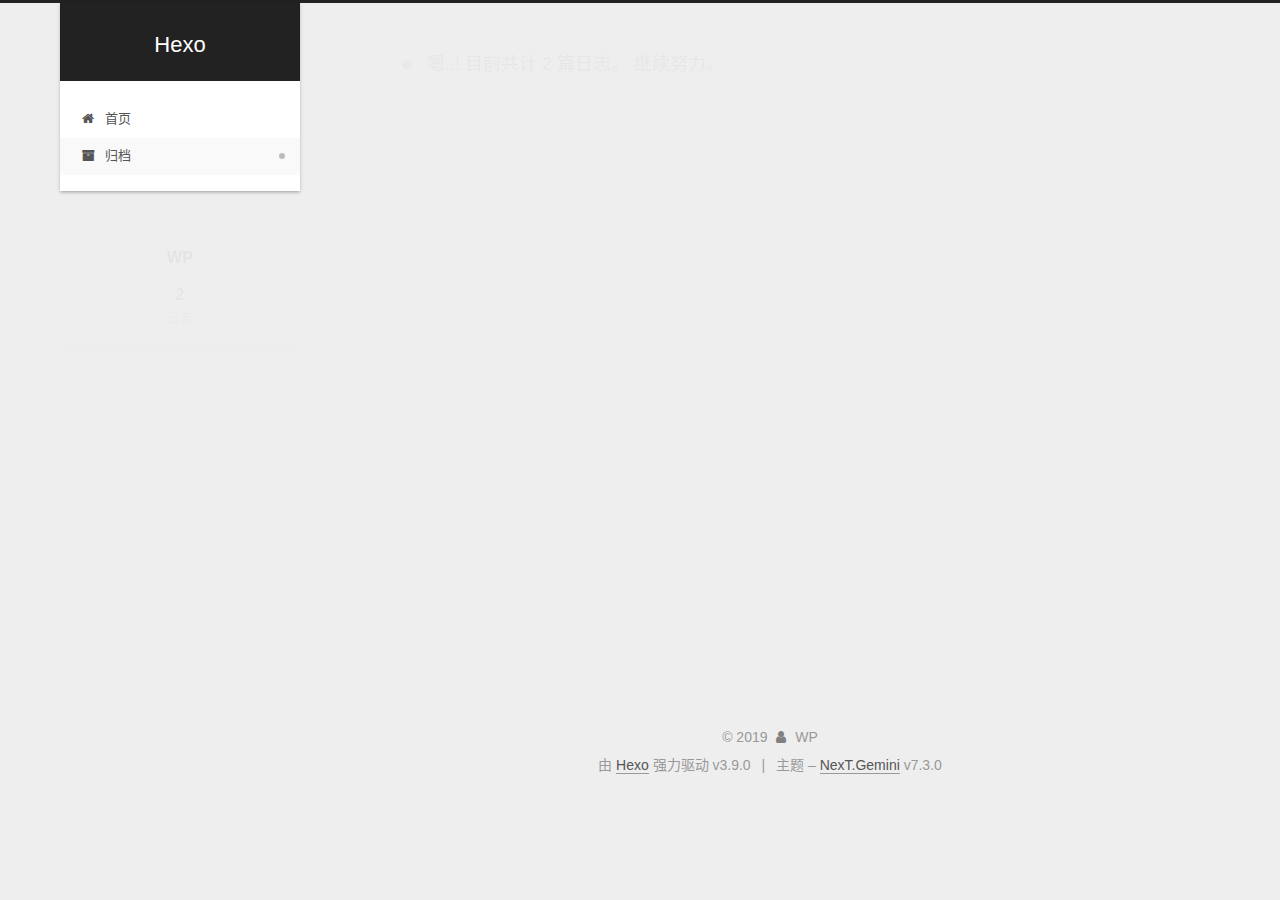
==== commit 889bdd85: "Site updated: 2019-08-16 21:17:04" ====
--- a/archives/index.html
+++ b/archives/index.html
@@ -204,7 +204,7 @@
         
           
         
-        嗯..! 目前共计 1 篇日志。 继续努力。
+        嗯..! 目前共计 2 篇日志。 继续努力。
       </span>
       
 
@@ -217,6 +217,42 @@
           <div class="collection-title">
             <h1 class="archive-year" id="archive-year-2019">2019</h1>
           </div>
+        
+        
+
+        
+
+  <article class="post post-type-normal" itemscope itemtype="http://schema.org/Article">
+    <header class="post-header">
+
+      <h2 class="post-title">
+          <a class="post-title-link" href="/2019/08/16/MyFblog/" itemprop="url">
+            
+              <span itemprop="name">MyFblog</span>
+            
+          </a>
+        
+      </h2>
+
+      <div class="post-meta">
+        <time class="post-time" itemprop="dateCreated"
+              datetime="2019-08-16T21:10:30+08:00"
+              content="2019-08-16">
+          08-16
+        </time>
+      </div>
+
+    </header>
+  </article>
+
+
+
+      
+
+        
+        
+        
+
         
         
 
@@ -288,7 +324,7 @@
         
           <a href="/archives/">
         
-          <span class="site-state-item-count">1</span>
+          <span class="site-state-item-count">2</span>
           <span class="site-state-item-name">日志</span>
         </a>
       </div>
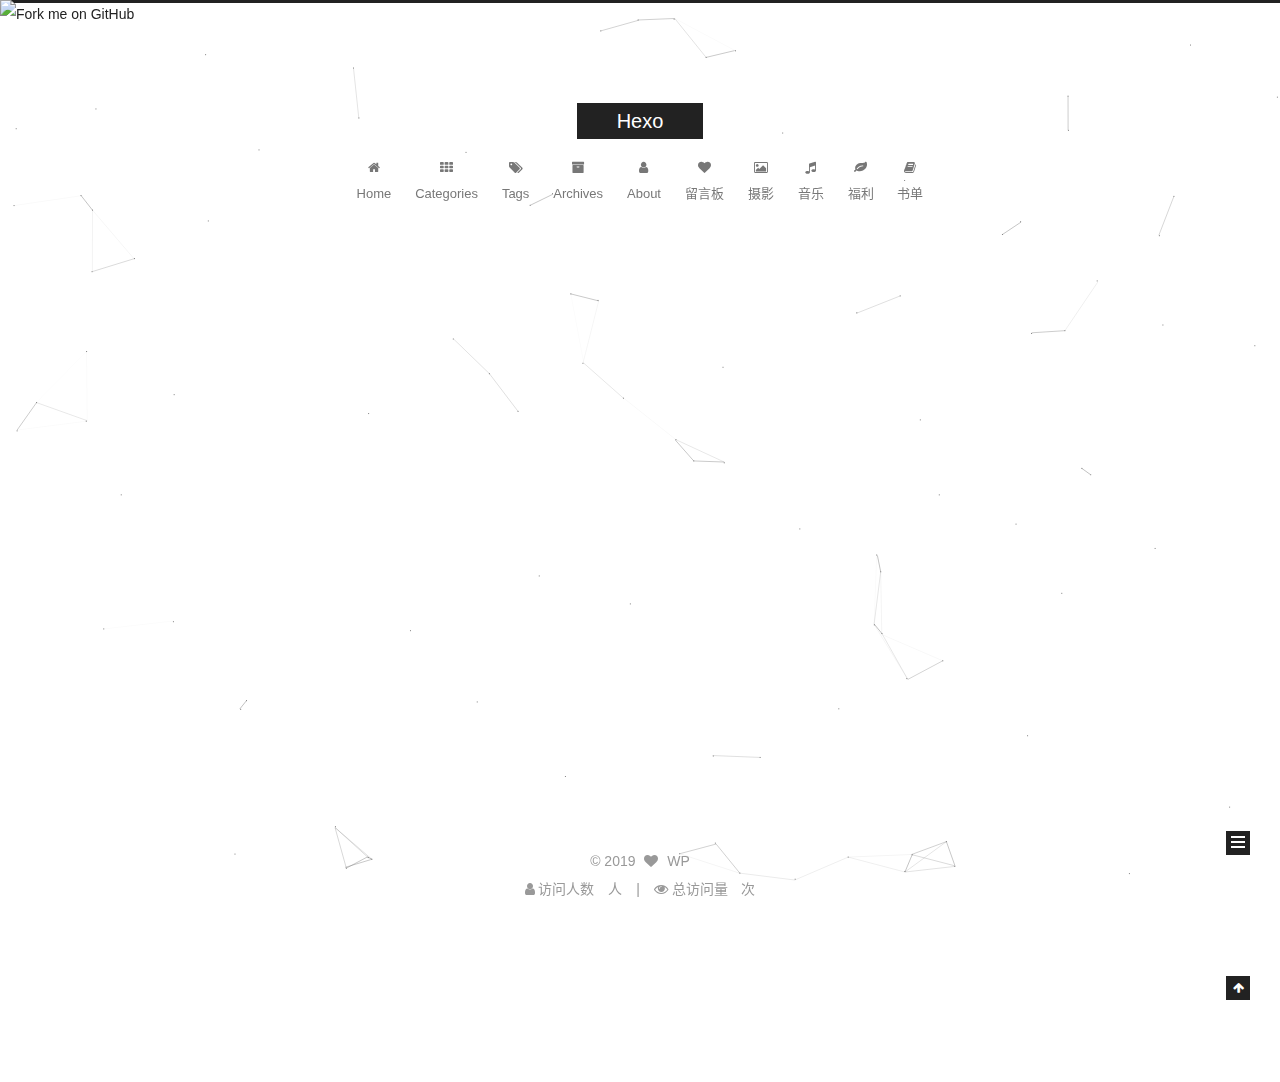
==== commit 76d811ed: "Site updated: 2019-08-16 23:26:53" ====
--- a/archives/index.html
+++ b/archives/index.html
@@ -2,122 +2,272 @@
 
 
 
-
-
-<html class="theme-next gemini use-motion" lang="zh-CN">
-<head>
+  
+
+
+<html class="theme-next muse use-motion" lang="zh-CN">
+<head><meta name="generator" content="Hexo 3.9.0">
   <meta charset="UTF-8">
-<meta name="generator" content="Hexo 3.9.0">
-<meta name="viewport" content="width=device-width, initial-scale=1, maximum-scale=2">
+<meta http-equiv="X-UA-Compatible" content="IE=edge">
+<meta name="viewport" content="width=device-width, initial-scale=1, maximum-scale=1">
 <meta name="theme-color" content="#222">
-<meta http-equiv="X-UA-Compatible" content="IE=edge">
-  <link rel="apple-touch-icon" sizes="180x180" href="/images/apple-touch-icon-next.png?v=7.3.0">
-  <link rel="icon" type="image/png" sizes="32x32" href="/images/favicon-32x32-next.png?v=7.3.0">
-  <link rel="icon" type="image/png" sizes="16x16" href="/images/favicon-16x16-next.png?v=7.3.0">
-  <link rel="mask-icon" href="/images/logo.svg?v=7.3.0" color="#222">
-
-<link rel="stylesheet" href="/css/main.css?v=7.3.0">
-
-
-<link rel="stylesheet" href="/lib/font-awesome/css/font-awesome.min.css?v=4.7.0">
-
-
-<script id="hexo.configurations">
+<script src="//cdn.bootcss.com/pace/1.0.2/pace.min.js"></script>
+<link href="//cdn.bootcss.com/pace/1.0.2/themes/pink/pace-theme-flash.css" rel="stylesheet">
+
+
+
+
+
+
+
+
+<meta http-equiv="Cache-Control" content="no-transform">
+<meta http-equiv="Cache-Control" content="no-siteapp">
+
+
+
+
+
+
+
+
+
+
+
+
+
+
+
+
+  
+  
+  <link href="/lib/fancybox/source/jquery.fancybox.css?v=2.1.5" rel="stylesheet" type="text/css">
+
+
+
+
+
+
+
+<link href="/lib/font-awesome/css/font-awesome.min.css?v=4.6.2" rel="stylesheet" type="text/css">
+
+<link href="/css/main.css?v=5.1.4" rel="stylesheet" type="text/css">
+
+
+  <link rel="apple-touch-icon" sizes="180x180" href="/images/apple-touch-icon-next.png?v=5.1.4">
+
+
+  <link rel="icon" type="image/png" sizes="32x32" href="/uploads/favicon.ico?v=5.1.4">
+
+
+  <link rel="icon" type="image/png" sizes="16x16" href="/uploads/favicon.ico?v=5.1.4">
+
+
+  <link rel="mask-icon" href="/images/logo.svg?v=5.1.4" color="#222">
+
+
+
+
+
+  <meta name="keywords" content="Hexo, NexT">
+
+
+
+
+
+
+
+
+
+
+<meta property="og:type" content="website">
+<meta property="og:title" content="Hexo">
+<meta property="og:url" content="http://ONEMiracle.github.io/archives/index.html">
+<meta property="og:site_name" content="Hexo">
+<meta property="og:locale" content="zh-CN">
+<meta name="twitter:card" content="summary">
+<meta name="twitter:title" content="Hexo">
+
+
+
+<script type="text/javascript" id="hexo.configurations">
   var NexT = window.NexT || {};
   var CONFIG = {
     root: '/',
-    scheme: 'Gemini',
-    version: '7.3.0',
-    sidebar: {"position":"left","display":"post","offset":12,"onmobile":false},
-    back2top: {"enable":true,"sidebar":false,"scrollpercent":false},
-    copycode: {"enable":false,"show_result":false,"style":null},
-    fancybox: false,
-    mediumzoom: false,
-    lazyload: false,
-    pangu: false,
+    scheme: 'Muse',
+    version: '5.1.4',
+    sidebar: {"position":"left","display":"post","offset":12,"b2t":false,"scrollpercent":false,"onmobile":false},
+    fancybox: true,
+    tabs: true,
+    motion: {"enable":true,"async":false,"transition":{"post_block":"fadeIn","post_header":"slideDownIn","post_body":"slideDownIn","coll_header":"slideLeftIn","sidebar":"slideUpIn"}},
+    duoshuo: {
+      userId: '0',
+      author: 'Author'
+    },
     algolia: {
       applicationID: '',
       apiKey: '',
       indexName: '',
       hits: {"per_page":10},
       labels: {"input_placeholder":"Search for Posts","hits_empty":"We didn't find any results for the search: ${query}","hits_stats":"${hits} results found in ${time} ms"}
-    },
-    localsearch: {"enable":false,"trigger":"auto","top_n_per_article":1,"unescape":false,"preload":false},
-    search: {
-      root: '/',
-      path: ''
-    },
-    tabs: true,
-    motion: {"enable":true,"async":false,"transition":{"post_block":"fadeIn","post_header":"slideDownIn","post_body":"slideDownIn","coll_header":"slideLeftIn","sidebar":"slideUpIn"}},
-    translation: {
-      copy_button: '复制',
-      copy_success: '复制成功',
-      copy_failure: '复制失败'
     }
   };
 </script>
 
-  <meta property="og:type" content="website">
-<meta property="og:title" content="Hexo">
-<meta property="og:url" content="http://ONEMiracle.github.io/archives/index.html">
-<meta property="og:site_name" content="Hexo">
-<meta property="og:locale" content="zh-CN">
-<meta name="twitter:card" content="summary">
-<meta name="twitter:title" content="Hexo">
+
+
   <link rel="canonical" href="http://ONEMiracle.github.io/archives/">
 
 
-<script id="page.configurations">
-  CONFIG.page = {
-    sidebar: "",
-  };
+
+
+
+  <title>Archive | Hexo</title>
+  
+
+
+
+
+
+
+
+
+
+  <script>
+class Circle {
+    //创建对象
+    //以一个圆为对象
+    //设置随机的 x，y坐标，r半径，_mx，_my移动的距离
+    //this.r是创建圆的半径，参数越大半径越大
+    //this._mx,this._my是移动的距离，参数越大移动
+    constructor(x, y) {
+        this.x = x;
+        this.y = y;
+        this.r = Math.random() * 10 ;
+        this._mx = Math.random() ;
+        this._my = Math.random() ;
+
+    }
+
+    //canvas 画圆和画直线
+    //画圆就是正常的用canvas画一个圆
+    //画直线是两个圆连线，为了避免直线过多，给圆圈距离设置了一个值，距离很远的圆圈，就不做连线处理
+    drawCircle(ctx) {
+        ctx.beginPath();
+        //arc() 方法使用一个中心点和半径，为一个画布的当前子路径添加一条弧。
+        ctx.arc(this.x, this.y, this.r, 0, 360)
+        ctx.closePath();
+        ctx.fillStyle = 'rgba(204, 204, 204, 0.3)';
+        ctx.fill();
+    }
+
+    drawLine(ctx, _circle) {
+        let dx = this.x - _circle.x;
+        let dy = this.y - _circle.y;
+        let d = Math.sqrt(dx * dx + dy * dy)
+        if (d < 150) {
+            ctx.beginPath();
+            //开始一条路径，移动到位置 this.x,this.y。创建到达位置 _circle.x,_circle.y 的一条线：
+            ctx.moveTo(this.x, this.y);   //起始点
+            ctx.lineTo(_circle.x, _circle.y);   //终点
+            ctx.closePath();
+            ctx.strokeStyle = 'rgba(204, 204, 204, 0.3)';
+            ctx.stroke();
+        }
+    }
+
+    // 圆圈移动
+    // 圆圈移动的距离必须在屏幕范围内
+    move(w, h) {
+        this._mx = (this.x < w && this.x > 0) ? this._mx : (-this._mx);
+        this._my = (this.y < h && this.y > 0) ? this._my : (-this._my);
+        this.x += this._mx / 2;
+        this.y += this._my / 2;
+    }
+}
+//鼠标点画圆闪烁变动
+class currentCirle extends Circle {
+    constructor(x, y) {
+        super(x, y)
+    }
+
+    drawCircle(ctx) {
+        ctx.beginPath();
+        //注释内容为鼠标焦点的地方圆圈半径变化
+        //this.r = (this.r < 14 && this.r > 1) ? this.r + (Math.random() * 2 - 1) : 2;
+        this.r = 8;
+        ctx.arc(this.x, this.y, this.r, 0, 360);
+        ctx.closePath();
+        //ctx.fillStyle = 'rgba(0,0,0,' + (parseInt(Math.random() * 100) / 100) + ')'
+        ctx.fillStyle = 'rgba(255, 77, 54, 0.3)'
+        ctx.fill();
+
+    }
+}
+//更新页面用requestAnimationFrame替代setTimeout
+window.requestAnimationFrame = window.requestAnimationFrame || window.mozRequestAnimationFrame || window.webkitRequestAnimationFrame || window.msRequestAnimationFrame;
+
+let canvas = document.getElementById('canvas');
+let ctx = canvas.getContext('2d');
+let w = canvas.width = canvas.offsetWidth;
+let h = canvas.height = canvas.offsetHeight;
+let circles = [];
+let current_circle = new currentCirle(0, 0)
+
+let draw = function () {
+    ctx.clearRect(0, 0, w, h);
+    for (let i = 0; i < circles.length; i++) {
+        circles[i].move(w, h);
+        circles[i].drawCircle(ctx);
+        for (j = i + 1; j < circles.length; j++) {
+            circles[i].drawLine(ctx, circles[j])
+        }
+    }
+    if (current_circle.x) {
+        current_circle.drawCircle(ctx);
+        for (var k = 1; k < circles.length; k++) {
+            current_circle.drawLine(ctx, circles[k])
+        }
+    }
+    requestAnimationFrame(draw)
+}
+
+let init = function (num) {
+    for (var i = 0; i < num; i++) {
+        circles.push(new Circle(Math.random() * w, Math.random() * h));
+    }
+    draw();
+}
+window.addEventListener('load', init(60));
+window.onmousemove = function (e) {
+    e = e || window.event;
+    current_circle.x = e.clientX;
+    current_circle.y = e.clientY;
+}
+window.onmouseout = function () {
+    current_circle.x = null;
+    current_circle.y = null;
+
+};
 </script>
 
-  <title>归档 | Hexo</title>
-  
-
-
-
-
-
-
-
-
-  <noscript>
-  <style>
-  .use-motion .motion-element,
-  .use-motion .brand,
-  .use-motion .menu-item,
-  .sidebar-inner,
-  .use-motion .post-block,
-  .use-motion .pagination,
-  .use-motion .comments,
-  .use-motion .post-header,
-  .use-motion .post-body,
-  .use-motion .collection-title { opacity: initial; }
-
-  .use-motion .logo,
-  .use-motion .site-title,
-  .use-motion .site-subtitle {
-    opacity: initial;
-    top: initial;
-  }
-
-  .use-motion .logo-line-before i { left: initial; }
-  .use-motion .logo-line-after i { right: initial; }
-  </style>
-</noscript>
-
 </head>
 
 <body itemscope itemtype="http://schema.org/WebPage" lang="zh-CN">
+
+  
+  
+    
+  
 
   <div class="container sidebar-position-left page-archive">
     <div class="headband"></div>
+<a href="https://github.com/darryrzhong"><img style="position: absolute; top: 0; left: 0; border: 0;" src="https://s3.amazonaws.com/github/ribbons/forkme_left_gray_6d6d6d.png" alt="Fork me on GitHub"></a>
 
     <header id="header" class="header" itemscope itemtype="http://schema.org/WPHeader">
       <div class="header-inner"><div class="site-brand-wrapper">
-  <div class="site-meta">
+  <div class="site-meta ">
+    
 
     <div class="custom-logo-site-title">
       <a href="/" class="brand" rel="start">
@@ -126,10 +276,13 @@
         <span class="logo-line-after"><i></i></span>
       </a>
     </div>
+      
+        <p class="site-subtitle"></p>
+      
   </div>
 
   <div class="site-nav-toggle">
-    <button aria-label="切换导航栏">
+    <button>
       <span class="btn-bar"></span>
       <span class="btn-bar"></span>
       <span class="btn-bar"></span>
@@ -137,58 +290,128 @@
   </div>
 </div>
 
-
-
 <nav class="site-nav">
+  
+
+  
     <ul id="menu" class="menu">
-        
-        
-        
-          
-          <li class="menu-item menu-item-home">
-      
-    
-
-    <a href="/" rel="section"><i class="menu-item-icon fa fa-fw fa-home"></i> <br>首页</a>
-
-  </li>
-        
-        
-        
-          
-          <li class="menu-item menu-item-archives menu-item-active">
-      
-    
-
-    <a href="/archives/" rel="section"><i class="menu-item-icon fa fa-fw fa-archive"></i> <br>归档</a>
-
-  </li>
+      
+        
+        <li class="menu-item menu-item-home">
+          <a href="/" rel="section">
+            
+              <i class="menu-item-icon fa fa-fw fa-home"></i> <br>
+            
+            Home
+          </a>
+        </li>
+      
+        
+        <li class="menu-item menu-item-categories">
+          <a href="/categories/" rel="section">
+            
+              <i class="menu-item-icon fa fa-fw fa-th"></i> <br>
+            
+            Categories
+          </a>
+        </li>
+      
+        
+        <li class="menu-item menu-item-tags">
+          <a href="/tags/" rel="section">
+            
+              <i class="menu-item-icon fa fa-fw fa-tags"></i> <br>
+            
+            Tags
+          </a>
+        </li>
+      
+        
+        <li class="menu-item menu-item-archives">
+          <a href="/archives/" rel="section">
+            
+              <i class="menu-item-icon fa fa-fw fa-archive"></i> <br>
+            
+            Archives
+          </a>
+        </li>
+      
+        
+        <li class="menu-item menu-item-about">
+          <a href="/about/" rel="section">
+            
+              <i class="menu-item-icon fa fa-fw fa-user"></i> <br>
+            
+            About
+          </a>
+        </li>
+      
+        
+        <li class="menu-item menu-item-message">
+          <a href="/message/" rel="section">
+            
+              <i class="menu-item-icon fa fa-fw fa-heart"></i> <br>
+            
+            留言板
+          </a>
+        </li>
+      
+        
+        <li class="menu-item menu-item-photo">
+          <a href="/photo/" rel="section">
+            
+              <i class="menu-item-icon fa fa-fw fa-image"></i> <br>
+            
+            摄影
+          </a>
+        </li>
+      
+        
+        <li class="menu-item menu-item-music">
+          <a href="/music/" rel="section">
+            
+              <i class="menu-item-icon fa fa-fw fa-music"></i> <br>
+            
+            音乐
+          </a>
+        </li>
+      
+        
+        <li class="menu-item menu-item-welfare">
+          <a href="/welfare/" rel="section">
+            
+              <i class="menu-item-icon fa fa-fw fa-leaf"></i> <br>
+            
+            福利
+          </a>
+        </li>
+      
+        
+        <li class="menu-item menu-item-book">
+          <a href="/book/" rel="section">
+            
+              <i class="menu-item-icon fa fa-fw fa-book"></i> <br>
+            
+            书单
+          </a>
+        </li>
+      
+
+      
     </ul>
+  
+
+  
 </nav>
 
-</div>
+
+
+ </div>
     </header>
-
-    
-
 
     <main id="main" class="main">
       <div class="main-inner">
         <div class="content-wrap">
-            
-
-    
-    
-      
-      
-    
-      
-      
-    
-    
-
-  
-
           <div id="content" class="content">
             
 
@@ -198,14 +421,16 @@
   <div class="post-block archive">
     <div id="posts" class="posts-collapse">
       <span class="archive-move-on"></span>
+
       <span class="archive-page-counter">
         
         
         
           
         
-        嗯..! 目前共计 2 篇日志。 继续努力。
+        Um..! 2 posts in total. Keep on posting.
       </span>
+
       
 
         
@@ -226,18 +451,17 @@
     <header class="post-header">
 
       <h2 class="post-title">
-          <a class="post-title-link" href="/2019/08/16/MyFblog/" itemprop="url">
-            
-              <span itemprop="name">MyFblog</span>
-            
-          </a>
+        
+            <a class="post-title-link" href="/2019/08/16/MyFblog/" itemprop="url">
+              
+                <span itemprop="name">MyFblog</span>
+              
+            </a>
         
       </h2>
 
       <div class="post-meta">
-        <time class="post-time" itemprop="dateCreated"
-              datetime="2019-08-16T21:10:30+08:00"
-              content="2019-08-16">
+        <time class="post-time" itemprop="dateCreated" datetime="2019-08-16T21:10:30+08:00" content="2019-08-16">
           08-16
         </time>
       </div>
@@ -262,18 +486,17 @@
     <header class="post-header">
 
       <h2 class="post-title">
-          <a class="post-title-link" href="/2019/08/11/hello-world/" itemprop="url">
-            
-              <span itemprop="name">Hello World</span>
-            
-          </a>
+        
+            <a class="post-title-link" href="/2019/08/11/hello-world/" itemprop="url">
+              
+                <span itemprop="name">Hello World</span>
+              
+            </a>
         
       </h2>
 
       <div class="post-meta">
-        <time class="post-time" itemprop="dateCreated"
-              datetime="2019-08-11T14:54:36+08:00"
-              content="2019-08-11">
+        <time class="post-time" itemprop="dateCreated" datetime="2019-08-11T14:54:36+08:00" content="2019-08-11">
           08-11
         </time>
       </div>
@@ -298,7 +521,11 @@
           </div>
           
 
+
+          
+
         </div>
+        
           
   
   <div class="sidebar-toggle">
@@ -310,53 +537,142 @@
   </div>
 
   <aside id="sidebar" class="sidebar">
+    
     <div class="sidebar-inner">
 
-      <div class="site-overview-wrap sidebar-panel sidebar-panel-active">
+      
+
+      
+
+      <section class="site-overview-wrap sidebar-panel sidebar-panel-active">
         <div class="site-overview">
-
           <div class="site-author motion-element" itemprop="author" itemscope itemtype="http://schema.org/Person">
-  <p class="site-author-name" itemprop="name">WP</p>
-  <div class="site-description motion-element" itemprop="description"></div>
-</div>
-  <nav class="site-state motion-element">
-      <div class="site-state-item site-state-posts">
-        
-          <a href="/archives/">
-        
-          <span class="site-state-item-count">2</span>
-          <span class="site-state-item-name">日志</span>
-        </a>
-      </div>
-    
-  </nav>
-
-
+            
+              <img class="site-author-image" itemprop="image" src="/uploads/avatar.jpg" alt="WP">
+            
+              <p class="site-author-name" itemprop="name">WP</p>
+              <p class="site-description motion-element" itemprop="description"></p>
+          </div>
+
+          <nav class="site-state motion-element">
+
+            
+              <div class="site-state-item site-state-posts">
+              
+                <a href="/archives/">
+              
+                  <span class="site-state-item-count">2</span>
+                  <span class="site-state-item-name">posts</span>
+                </a>
+              </div>
+            
+
+            
+
+            
+
+          </nav>
+
+          
+
+          
+            <div class="links-of-author motion-element">
+                
+                  <span class="links-of-author-item">
+                    <a href="https://github.com/darryrzhong" target="_blank" title="GitHub">
+                      
+                        <i class="fa fa-fw fa-github"></i>GitHub</a>
+                  </span>
+                
+                  <span class="links-of-author-item">
+                    <a href="http://weibo.com/darryrzhong" target="_blank" title="Weibo">
+                      
+                        <i class="fa fa-fw fa-weibo"></i>Weibo</a>
+                  </span>
+                
+                  <span class="links-of-author-item">
+                    <a href="http：//https://www.jianshu.com/u/b7fdf53ec0b9" target="_blank" title="Jianshu">
+                      
+                        <i class="fa fa-fw fa-book"></i>Jianshu</a>
+                  </span>
+                
+                  <span class="links-of-author-item">
+                    <a href="https://juejin.im/user/5a6c3b19f265da3e49804988" target="_blank" title="Juejin">
+                      
+                        <i class="fa fa-fw fa-spinner"></i>Juejin</a>
+                  </span>
+                
+            </div>
+          
+
+          
+          
+
+          
+          
+
+          
 
         </div>
-      </div>
+      </section>
+
+      
+
+      
 
     </div>
   </aside>
-  <div id="sidebar-dimmer"></div>
-
-
+
+
+        
       </div>
     </main>
 
     <footer id="footer" class="footer">
       <div class="footer-inner">
         <div class="copyright">&copy; <span itemprop="copyrightYear">2019</span>
-  <span class="with-love" id="animate">
-    <i class="fa fa-user"></i>
+  <span class="with-love">
+    <i class="fa fa-heart"></i>
   </span>
   <span class="author" itemprop="copyrightHolder">WP</span>
+
+  
 </div>
-  <div class="powered-by">由 <a href="https://hexo.io" class="theme-link" rel="noopener" target="_blank">Hexo</a> 强力驱动 v3.9.0</div>
-  <span class="post-meta-divider">|</span>
-  <div class="theme-info">主题 – <a href="https://theme-next.org" class="theme-link" rel="noopener" target="_blank">NexT.Gemini</a> v7.3.0</div>
-
-        
+
+
+  <!--<div class="powered-by">Powered by <a class="theme-link" target="_blank" href="https://hexo.io">Hexo</a></div>-->
+
+
+
+ <!-- <span class="post-meta-divider">|</span>-->
+
+
+
+  <!--<div class="theme-info">Theme &mdash; <a class="theme-link" target="_blank" href="https://github.com/iissnan/hexo-theme-next">NexT.Muse</a> v5.1.4</div>-->
+
+
+
+
+        
+<div class="busuanzi-count">
+  <script async src="https://dn-lbstatics.qbox.me/busuanzi/2.3/busuanzi.pure.mini.js"></script>
+
+  
+    <span class="site-uv">
+      <i class="fa fa-user"></i> 访问人数
+      <span class="busuanzi-value" id="busuanzi_value_site_uv"></span>
+      人
+    </span>
+  
+
+  
+    <span class="site-pv">
+      <i class="fa fa-eye"></i> 总访问量
+      <span class="busuanzi-value" id="busuanzi_value_site_pv"></span>
+      次
+    </span>
+  
+</div>
 
 
 
@@ -368,73 +684,302 @@
         
       </div>
     </footer>
+
+    
       <div class="back-to-top">
         <i class="fa fa-arrow-up"></i>
+        
       </div>
-
     
 
+    
+
   </div>
 
-  
-  <script src="/lib/jquery/index.js?v=3.4.1"></script>
-  <script src="/lib/velocity/velocity.min.js?v=1.2.1"></script>
-  <script src="/lib/velocity/velocity.ui.min.js?v=1.2.1"></script>
-
-  <script src="/js/utils.js?v=7.3.0"></script>
-  <script src="/js/motion.js?v=7.3.0"></script>
-
-  
-  <script src="/js/affix.js?v=7.3.0"></script>
-  <script src="/js/schemes/pisces.js?v=7.3.0"></script>
-
-
-
-  
-
-  <script src="/js/next-boot.js?v=7.3.0"></script>
-
-  
-
-  
-
-  
-
-
-  
-
-
-
-
-
-
-
-
-
-
-
-
-
-
-
-
-
-
-
-
-
-
-
-
-
-
-
-
-
-
-
-
-
+  <div class="bg_content">
+    <canvas id="canvas"></canvas>
+</div>
+
+
+
+  
+
+<script type="text/javascript">
+  if (Object.prototype.toString.call(window.Promise) !== '[object Function]') {
+    window.Promise = null;
+  }
+</script>
+
+
+
+
+
+
+
+
+
+  
+
+
+  
+
+
+
+
+
+
+
+
+
+
+
+  
+  
+    <script type="text/javascript" src="/lib/jquery/index.js?v=2.1.3"></script>
+  
+
+  
+  
+    <script type="text/javascript" src="/lib/fastclick/lib/fastclick.min.js?v=1.0.6"></script>
+  
+
+  
+  
+    <script type="text/javascript" src="/lib/jquery_lazyload/jquery.lazyload.js?v=1.9.7"></script>
+  
+
+  
+  
+    <script type="text/javascript" src="/lib/velocity/velocity.min.js?v=1.2.1"></script>
+  
+
+  
+  
+    <script type="text/javascript" src="/lib/velocity/velocity.ui.min.js?v=1.2.1"></script>
+  
+
+  
+  
+    <script type="text/javascript" src="/lib/fancybox/source/jquery.fancybox.pack.js?v=2.1.5"></script>
+  
+
+  
+  
+    <script type="text/javascript" src="/lib/canvas-nest/canvas-nest.min.js"></script>
+  
+
+
+  
+
+
+  <script type="text/javascript" src="/js/src/utils.js?v=5.1.4"></script>
+
+  <script type="text/javascript" src="/js/src/motion.js?v=5.1.4"></script>
+
+
+
+  
+  
+
+  
+
+  
+
+
+  <script type="text/javascript" src="/js/src/bootstrap.js?v=5.1.4"></script>
+
+
+
+  
+
+
+  
+
+
+
+
+	
+
+
+
+
+
+  
+
+
+
+
+
+  
+
+
+
+
+  
+    <script type="text/javascript">
+    (function(){
+      var appid = 'cytxCyGhU';
+      var conf = '90b283bdb7ccb472f325f3c891156b33';
+      var width = window.innerWidth || document.documentElement.clientWidth;
+      if (width < 960) {
+      window.document.write('<script id="changyan_mobile_js" charset="utf-8" type="text/javascript" src="https://changyan.sohu.com/upload/mobile/wap-js/changyan_mobile.js?client_id=' + appid + '&conf=' + conf + '"><\/script>'); } else { var loadJs=function(d,a){var c=document.getElementsByTagName("head")[0]||document.head||document.documentElement;var b=document.createElement("script");b.setAttribute("type","text/javascript");b.setAttribute("charset","UTF-8");b.setAttribute("src",d);if(typeof a==="function"){if(window.attachEvent){b.onreadystatechange=function(){var e=b.readyState;if(e==="loaded"||e==="complete"){b.onreadystatechange=null;a()}}}else{b.onload=a}}c.appendChild(b)};loadJs("https://changyan.sohu.com/upload/changyan.js",function(){
+        window.changyan.api.config({appid:appid,conf:conf})});
+      }
+    })();
+    </script>
+    <script type="text/javascript" src="https://assets.changyan.sohu.com/upload/plugins/plugins.count.js"></script>
+  
+
+
+
+
+
+
+
+
+
+  
+
+
+
+
+
+  
+
+  
+  <script src="https://cdn1.lncld.net/static/js/av-core-mini-0.6.4.js"></script>
+  <script>AV.initialize("29xnQ1C2kcwORHYYn7xsWTnS-gzGzoHsz", "Rq1Gk75oRwH78BryWUL4oYzj");</script>
+  <script>
+    function showTime(Counter) {
+      var query = new AV.Query(Counter);
+      var entries = [];
+      var $visitors = $(".leancloud_visitors");
+
+      $visitors.each(function () {
+        entries.push( $(this).attr("id").trim() );
+      });
+
+      query.containedIn('url', entries);
+      query.find()
+        .done(function (results) {
+          var COUNT_CONTAINER_REF = '.leancloud-visitors-count';
+
+          if (results.length === 0) {
+            $visitors.find(COUNT_CONTAINER_REF).text(0);
+            return;
+          }
+
+          for (var i = 0; i < results.length; i++) {
+            var item = results[i];
+            var url = item.get('url');
+            var time = item.get('time');
+            var element = document.getElementById(url);
+
+            $(element).find(COUNT_CONTAINER_REF).text(time);
+          }
+          for(var i = 0; i < entries.length; i++) {
+            var url = entries[i];
+            var element = document.getElementById(url);
+            var countSpan = $(element).find(COUNT_CONTAINER_REF);
+            if( countSpan.text() == '') {
+              countSpan.text(0);
+            }
+          }
+        })
+        .fail(function (object, error) {
+          console.log("Error: " + error.code + " " + error.message);
+        });
+    }
+
+    function addCount(Counter) {
+      var $visitors = $(".leancloud_visitors");
+      var url = $visitors.attr('id').trim();
+      var title = $visitors.attr('data-flag-title').trim();
+      var query = new AV.Query(Counter);
+
+      query.equalTo("url", url);
+      query.find({
+        success: function(results) {
+          if (results.length > 0) {
+            var counter = results[0];
+            counter.fetchWhenSave(true);
+            counter.increment("time");
+            counter.save(null, {
+              success: function(counter) {
+                var $element = $(document.getElementById(url));
+                $element.find('.leancloud-visitors-count').text(counter.get('time'));
+              },
+              error: function(counter, error) {
+                console.log('Failed to save Visitor num, with error message: ' + error.message);
+              }
+            });
+          } else {
+            var newcounter = new Counter();
+            /* Set ACL */
+            var acl = new AV.ACL();
+            acl.setPublicReadAccess(true);
+            acl.setPublicWriteAccess(true);
+            newcounter.setACL(acl);
+            /* End Set ACL */
+            newcounter.set("title", title);
+            newcounter.set("url", url);
+            newcounter.set("time", 1);
+            newcounter.save(null, {
+              success: function(newcounter) {
+                var $element = $(document.getElementById(url));
+                $element.find('.leancloud-visitors-count').text(newcounter.get('time'));
+              },
+              error: function(newcounter, error) {
+                console.log('Failed to create');
+              }
+            });
+          }
+        },
+        error: function(error) {
+          console.log('Error:' + error.code + " " + error.message);
+        }
+      });
+    }
+
+    $(function() {
+      var Counter = AV.Object.extend("Counter");
+      if ($('.leancloud_visitors').length == 1) {
+        addCount(Counter);
+      } else if ($('.post-title-link').length > 1) {
+        showTime(Counter);
+      }
+    });
+  </script>
+
+
+
+  
+
+  
+<script>
+(function(){
+    var bp = document.createElement('script');
+    var curProtocol = window.location.protocol.split(':')[0];
+    if (curProtocol === 'https') {
+        bp.src = 'https://zz.bdstatic.com/linksubmit/push.js';        
+    }
+    else {
+        bp.src = 'http://push.zhanzhang.baidu.com/push.js';
+    }
+    var s = document.getElementsByTagName("script")[0];
+    s.parentNode.insertBefore(bp, s);
+})();
+</script>
+
+
+  
+  
+
+  
+
+  
+
+  
 
 
 
--- a/css/main.css
+++ b/css/main.css
@@ -1,53 +1,66 @@
-border-radius: 50% {
-  border-radius: 50%;
-}
-display: none {
-  display: none;
-}
-display: block {
-  display: block;
-}
-/* normalize.css v8.0.1 | MIT License | github.com/necolas/normalize.css */
+/* normalize.css v3.0.2 | MIT License | git.io/normalize */
 html {
-  line-height: 1.15; /* 1 */
+  font-family: sans-serif; /* 1 */
+  -ms-text-size-adjust: 100%; /* 2 */
   -webkit-text-size-adjust: 100%; /* 2 */
 }
 body {
   margin: 0;
 }
-main {
+article,
+aside,
+details,
+figcaption,
+figure,
+footer,
+header,
+hgroup,
+main,
+menu,
+nav,
+section,
+summary {
   display: block;
+}
+audio,
+canvas,
+progress,
+video {
+  display: inline-block; /* 1 */
+  vertical-align: baseline; /* 2 */
+}
+audio:not([controls]) {
+  display: none;
+  height: 0;
+}
+[hidden],
+template {
+  display: none;
+}
+a {
+  background-color: transparent;
+}
+a:active,
+a:hover {
+  outline: 0;
+}
+abbr[title] {
+  border-bottom: 1px dotted;
+}
+b,
+strong {
+  font-weight: bold;
+}
+dfn {
+  font-style: italic;
 }
 h1 {
   font-size: 2em;
   margin: 0.67em 0;
 }
-hr {
-  box-sizing: content-box; /* 1 */
-  height: 0; /* 1 */
-  overflow: visible; /* 2 */
-}
-pre {
-  font-family: monospace, monospace; /* 1 */
-  font-size: 1em; /* 2 */
-}
-a {
-  background-color: transparent;
-}
-abbr[title] {
-  border-bottom: none; /* 1 */
-  text-decoration: underline; /* 2 */
-  text-decoration: underline dotted; /* 2 */
-}
-b,
-strong {
-  font-weight: bolder;
-}
-code,
-kbd,
-samp {
-  font-family: monospace, monospace; /* 1 */
-  font-size: 1em; /* 2 */
+mark {
+  background: #ff0;
+  color: #000;
 }
 small {
   font-size: 80%;
@@ -59,102 +72,112 @@
   position: relative;
   vertical-align: baseline;
 }
+sup {
+  top: -0.5em;
+}
 sub {
   bottom: -0.25em;
 }
-sup {
-  top: -0.5em;
-}
 img {
-  border-style: none;
+  border: 0;
+}
+svg:not(:root) {
+  overflow: hidden;
+}
+figure {
+  margin: 1em 40px;
+}
+hr {
+  -moz-box-sizing: content-box;
+  box-sizing: content-box;
+  height: 0;
+}
+pre {
+  overflow: auto;
+}
+code,
+kbd,
+pre,
+samp {
+  font-family: monospace, monospace;
+  font-size: 1em;
 }
 button,
 input,
 optgroup,
 select,
 textarea {
-  font-family: inherit; /* 1 */
-  font-size: 100%; /* 1 */
-  line-height: 1.15; /* 1 */
-  margin: 0; /* 2 */
-}
-button,
-input {
-/* 1 */
+  color: inherit; /* 1 */
+  font: inherit; /* 2 */
+  margin: 0; /* 3 */
+}
+button {
   overflow: visible;
 }
 button,
 select {
-/* 1 */
   text-transform: none;
 }
 button,
-[type="button"],
-[type="reset"],
-[type="submit"] {
-  -webkit-appearance: button;
+html input[type="button"],
+input[type="reset"],
+input[type="submit"] {
+  -webkit-appearance: button; /* 2 */
+  cursor: pointer; /* 3 */
+}
+button[disabled],
+html input[disabled] {
+  cursor: default;
 }
 button::-moz-focus-inner,
-[type="button"]::-moz-focus-inner,
-[type="reset"]::-moz-focus-inner,
-[type="submit"]::-moz-focus-inner {
-  border-style: none;
+input::-moz-focus-inner {
+  border: 0;
   padding: 0;
 }
-button:-moz-focusring,
-[type="button"]:-moz-focusring,
-[type="reset"]:-moz-focusring,
-[type="submit"]:-moz-focusring {
-  outline: 1px dotted ButtonText;
+input {
+  line-height: normal;
+}
+input[type="checkbox"],
+input[type="radio"] {
+  box-sizing: border-box; /* 1 */
+  padding: 0; /* 2 */
+}
+input[type="number"]::-webkit-inner-spin-button,
+input[type="number"]::-webkit-outer-spin-button {
+  height: auto;
+}
+input[type="search"] {
+  -webkit-appearance: textfield; /* 1 */
+  -moz-box-sizing: content-box;
+  -webkit-box-sizing: content-box; /* 2 */
+  box-sizing: content-box;
+}
+input[type="search"]::-webkit-search-cancel-button,
+input[type="search"]::-webkit-search-decoration {
+  -webkit-appearance: none;
 }
 fieldset {
-  padding: 0.35em 0.75em 0.625em;
+  border: 1px solid #c0c0c0;
+  margin: 0 2px;
+  padding: 0.35em 0.625em 0.75em;
 }
 legend {
-  box-sizing: border-box; /* 1 */
-  color: inherit; /* 2 */
-  display: table; /* 1 */
-  max-width: 100%; /* 1 */
-  padding: 0; /* 3 */
-  white-space: normal; /* 1 */
-}
-progress {
-  vertical-align: baseline;
+  border: 0; /* 1 */
+  padding: 0; /* 2 */
 }
 textarea {
   overflow: auto;
 }
-[type="checkbox"],
-[type="radio"] {
-  box-sizing: border-box; /* 1 */
-  padding: 0; /* 2 */
-}
-[type="number"]::-webkit-inner-spin-button,
-[type="number"]::-webkit-outer-spin-button {
-  height: auto;
-}
-[type="search"] {
-  -webkit-appearance: textfield; /* 1 */
-  outline-offset: -2px; /* 2 */
-}
-[type="search"]::-webkit-search-decoration {
-  -webkit-appearance: none;
-}
-::-webkit-file-upload-button {
-  -webkit-appearance: button; /* 1 */
-  font: inherit; /* 2 */
-}
-details {
-  display: block;
-}
-summary {
-  display: list-item;
-}
-template {
-  display: none;
-}
-[hidden] {
-  display: none;
+optgroup {
+  font-weight: bold;
+}
+table {
+  border-collapse: collapse;
+  border-spacing: 0;
+}
+td,
+th {
+  padding: 0;
 }
 ::selection {
   background: #262a30;
@@ -163,14 +186,24 @@
 body {
   position: relative;
   font-family: 'Lato', "PingFang SC", "Microsoft YaHei", sans-serif;
-  font-size: 1em;
+  font-size: 14px;
   line-height: 2;
   color: #555;
-  background: #eee;
-}
-@media (max-width: 991px) {
+  background: #fff;
+}
+@media (max-width: 767px) {
   body {
     padding-right: 0 !important;
+  }
+}
+@media (min-width: 768px) and (max-width: 991px) {
+  body {
+    padding-right: 0 !important;
+  }
+}
+@media (min-width: 1600px) {
+  body {
+    font-size: 16px;
   }
 }
 h1,
@@ -179,54 +212,84 @@
 h4,
 h5,
 h6 {
-  margin: 20px 0 15px;
+  margin: 0;
   padding: 0;
   font-weight: bold;
   line-height: 1.5;
   font-family: 'Lato', "PingFang SC", "Microsoft YaHei", sans-serif;
 }
+h2,
+h3,
+h4,
+h5,
+h6 {
+  margin: 20px 0 15px;
+}
 h1 {
-  font-size: 1.75em;
+  font-size: 22px;
+}
+@media (max-width: 767px) {
+  h1 {
+    font-size: 18px;
+  }
 }
 h2 {
-  font-size: 1.625em;
+  font-size: 20px;
+}
+@media (max-width: 767px) {
+  h2 {
+    font-size: 16px;
+  }
 }
 h3 {
-  font-size: 1.5em;
+  font-size: 18px;
+}
+@media (max-width: 767px) {
+  h3 {
+    font-size: 14px;
+  }
 }
 h4 {
-  font-size: 1.375em;
+  font-size: 16px;
+}
+@media (max-width: 767px) {
+  h4 {
+    font-size: 12px;
+  }
 }
 h5 {
-  font-size: 1.25em;
+  font-size: 14px;
+}
+@media (max-width: 767px) {
+  h5 {
+    font-size: 10px;
+  }
 }
 h6 {
-  font-size: 1.125em;
+  font-size: 12px;
+}
+@media (max-width: 767px) {
+  h6 {
+    font-size: 8px;
+  }
 }
 p {
   margin: 0 0 20px 0;
 }
-a,
-span.exturl {
-  overflow-wrap: break-word;
-  word-wrap: break-word;
-  background-color: transparent;
+a {
   color: #555;
   text-decoration: none;
   outline: none;
   border-bottom: 1px solid #999;
-  cursor: pointer;
-}
-a:hover,
-span.exturl:hover {
+  word-wrap: break-word;
+}
+a:hover {
   color: #222;
   border-bottom-color: #222;
 }
-video {
-  max-width: 100%;
-  display: block;
-  margin-left: auto;
-  margin-right: auto;
+blockquote {
+  margin: 0;
+  padding: 0;
 }
 img {
   display: block;
@@ -242,13 +305,9 @@
   background-image: repeating-linear-gradient(-45deg, #fff, #fff 4px, transparent 4px, transparent 8px);
 }
 blockquote {
-  margin: 0;
   padding: 0 15px;
   color: #666;
   border-left: 4px solid #ddd;
-}
-blockquote p {
-  font-family: STKaiti, KaiTi, 'Lato', "PingFang SC", "Microsoft YaHei", sans-serif;
 }
 blockquote cite::before {
   content: "-";
@@ -267,7 +326,7 @@
   box-shadow: 0.1em 0.1em 0.2em rgba(0,0,0,0.1);
   background-color: #f9f9f9;
   font-family: inherit;
-  background-image: linear-gradient(top, #eee, #fff, #eee);
+  background-image: -webkit-linear-gradient(top, #eee, #fff, #eee);
   padding: 0.1em 0.3em;
   white-space: nowrap;
 }
@@ -300,12 +359,12 @@
   margin-left: auto;
   margin-right: auto;
 }
-.clearfix::before,
-.clearfix::after {
+.clearfix:before,
+.clearfix:after {
   content: " ";
   display: table;
 }
-.clearfix::after {
+.clearfix:after {
   clear: both;
 }
 .pullquote {
@@ -321,12 +380,12 @@
   margin-left: 10px;
   margin-right: 5px;
 }
-.affix {
+.affix.affix.affix {
   position: fixed;
 }
 .translation {
   margin-top: -20px;
-  font-size: 0.875em;
+  font-size: 14px;
   color: #999;
 }
 .scrollbar-measure {
@@ -339,24 +398,20 @@
 .use-motion .motion-element {
   opacity: 0;
 }
-.table-container {
+table {
   margin: 20px 0;
-  overflow: auto;
-  -webkit-overflow-scrolling: touch;
-}
-.highlight .table-container {
-  margin: 0px;
-}
-table {
   width: 100%;
   border-collapse: collapse;
   border-spacing: 0;
-  font-size: 0.875em;
-}
-table > tbody > tr:nth-of-type(odd) {
+  border: 1px solid #ddd;
+  font-size: 14px;
+  table-layout: fixed;
+  word-wrap: break-all;
+}
+table>tbody>tr:nth-of-type(odd) {
   background-color: #f9f9f9;
 }
-table > tbody > tr:hover {
+table>tbody>tr:hover {
   background-color: #f5f5f5;
 }
 caption,
@@ -369,8 +424,8 @@
 }
 th,
 td {
-  border: 1px solid #ddd;
   border-bottom: 3px solid #ddd;
+  border-right: 1px solid #eee;
 }
 th {
   padding-bottom: 10px;
@@ -385,57 +440,53 @@
 }
 .container {
   position: relative;
+  min-height: 100%;
 }
 .header-inner {
   margin: 0 auto;
   padding: 100px 0 70px;
-  width: calc(100% - 20px);
-}
-@media (min-width: 1200px) {
-  .container .header-inner {
-    width: 1160px;
-  }
+  width: 700px;
 }
 @media (min-width: 1600px) {
   .container .header-inner {
-    width: 73%;
-  }
+    width: 900px;
+  }
+}
+.main {
+  padding-bottom: 150px;
 }
 .main-inner {
   margin: 0 auto;
-  width: calc(100% - 20px);
-}
-@media (min-width: 1200px) {
-  .container .main-inner {
-    width: 1160px;
-  }
+  width: 700px;
 }
 @media (min-width: 1600px) {
   .container .main-inner {
-    width: 73%;
+    width: 900px;
   }
 }
 .footer {
-  padding: 20px 0;
+  position: absolute;
+  left: 0;
+  bottom: 0;
+  width: 100%;
+  min-height: 50px;
 }
 .footer-inner {
   box-sizing: border-box;
-  margin: 0px auto;
-  width: calc(100% - 20px);
-}
-@media (min-width: 1200px) {
-  .container .footer-inner {
-    width: 1160px;
-  }
+  margin: 20px auto;
+  width: 700px;
 }
 @media (min-width: 1600px) {
   .container .footer-inner {
-    width: 73%;
+    width: 900px;
   }
 }
 pre,
 .highlight {
+  overflow: auto;
   margin: 20px 0;
+  padding: 0;
+  font-size: 13px;
   color: #4d4d4c;
   background: #f7f7f7;
   line-height: 1.6;
@@ -445,15 +496,14 @@
   font-family: consolas, Menlo, "PingFang SC", "Microsoft YaHei", monospace;
 }
 code {
-  overflow-wrap: break-word;
+  padding: 2px 4px;
   word-wrap: break-word;
-  padding: 2px 4px;
   color: #555;
   background: #eee;
   border-radius: 3px;
+  font-size: 13px;
 }
 pre {
-  overflow: auto;
   padding: 10px;
 }
 pre code {
@@ -462,8 +512,8 @@
   background: none;
   text-shadow: none;
 }
-.highlight *::selection {
-  background: #d6d6d6;
+.highlight {
+  border-radius: 1px;
 }
 .highlight pre {
   border: none;
@@ -480,19 +530,17 @@
   padding: 0;
 }
 .highlight figcaption {
+  font-size: 1em;
   color: #4d4d4c;
   line-height: 1em;
-  margin: 0em;
-  padding: 0.5em;
-  background: #eee;
-  border-bottom: 1px solid #e9e9e9;
-}
-.highlight figcaption::before,
-.highlight figcaption::after {
+  margin-bottom: 1em;
+}
+.highlight figcaption:before,
+.highlight figcaption:after {
   content: " ";
   display: table;
 }
-.highlight figcaption::after {
+.highlight figcaption:after {
   clear: both;
 }
 .highlight figcaption a {
@@ -512,7 +560,11 @@
 .highlight .code pre {
   width: 100%;
   padding-left: 10px;
+  padding-right: 10px;
   background-color: #f7f7f7;
+}
+.highlight .line {
+  height: 20px;
 }
 .gutter {
   -webkit-user-select: none;
@@ -533,11 +585,7 @@
   background: #dfd;
 }
 pre .meta {
-  color: #eab700;
-  -webkit-user-select: none;
-  -moz-user-select: none;
-  -ms-user-select: none;
-  user-select: none;
+  color: #8959a8;
 }
 pre .comment {
   color: #8e908c;
@@ -545,7 +593,6 @@
 pre .variable,
 pre .attribute,
 pre .tag,
-pre .name,
 pre .regexp,
 pre .ruby .constant,
 pre .xml .tag .title,
@@ -560,7 +607,6 @@
 pre .number,
 pre .preprocessor,
 pre .built_in,
-pre .builtin-name,
 pre .literal,
 pre .params,
 pre .constant,
@@ -570,13 +616,13 @@
 pre .ruby .class .title,
 pre .css .rules .attribute,
 pre .string,
-pre .symbol,
 pre .value,
 pre .inheritance,
 pre .header,
 pre .ruby .symbol,
 pre .xml .cdata,
 pre .special,
+pre .number,
 pre .formula {
   color: #718c00;
 }
@@ -598,8 +644,18 @@
 pre .javascript .function {
   color: #8959a8;
 }
-.posts-expand .post-body img.full-image {
+.full-image.full-image.full-image.full-image {
   border: none;
+  max-width: 100%;
+  width: auto;
+  margin: 20px auto 25px;
+}
+@media (min-width: 992px) {
+  .full-image.full-image.full-image.full-image {
+    max-width: none;
+    width: 110%;
+    margin: 25px -5%;
+  }
 }
 .blockquote-center,
 .page-home .post-type-quote blockquote,
@@ -653,15 +709,24 @@
   box-sizing: border-box;
   padding: 0 3px;
   border: none;
+}
+.post .group-picture-row {
+  overflow: hidden;
+  margin-top: 6px;
+}
+.post .group-picture-row:first-child {
+  margin-top: 0;
+}
+.post .group-picture-column {
+  float: left;
+}
+.page-post-detail .post-body .group-picture-column {
+  float: none;
+  margin-top: 10px;
+  width: auto !important;
+}
+.page-post-detail .post-body .group-picture-column img {
   margin: 0 auto;
-}
-.post-body .group-picture-row {
-  overflow: hidden;
-  margin-bottom: 6px;
-}
-.post-body .group-picture-column {
-  float: left;
-  margin-bottom: 10px;
 }
 .page-archive .group-picture-container {
   overflow: hidden;
@@ -675,28 +740,6 @@
 .page-archive .group-picture-column {
   max-width: 150px;
   max-height: 150px;
-}
-.post-body .label {
-  display: inline;
-  padding: 0 2px;
-}
-.post-body .label.default {
-  background-color: #f0f0f0;
-}
-.post-body .label.primary {
-  background-color: #efe6f7;
-}
-.post-body .label.info {
-  background-color: #e5f2f8;
-}
-.post-body .label.success {
-  background-color: #e7f4e9;
-}
-.post-body .label.warning {
-  background-color: #fcf6e1;
-}
-.post-body .label.danger {
-  background-color: #fae8eb;
 }
 .post-body .note {
   position: relative;
@@ -721,8 +764,7 @@
 .post-body .note ol:first-child,
 .post-body .note table:first-child,
 .post-body .note pre:first-child,
-.post-body .note blockquote:first-child,
-.post-body .note img:first-child {
+.post-body .note blockquote:first-child {
   margin-top: 0;
 }
 .post-body .note p:last-child,
@@ -730,8 +772,7 @@
 .post-body .note ol:last-child,
 .post-body .note table:last-child,
 .post-body .note pre:last-child,
-.post-body .note blockquote:last-child,
-.post-body .note img:last-child {
+.post-body .note blockquote:last-child {
   margin-bottom: 0;
 }
 .post-body .note.default {
@@ -794,6 +835,29 @@
 .post-body .note.danger h6 {
   color: #d9534f;
 }
+.post-body .label {
+  display: inline;
+  padding: 0 2px;
+  white-space: nowrap;
+}
+.post-body .label.default {
+  background-color: #f0f0f0;
+}
+.post-body .label.primary {
+  background-color: #efe6f7;
+}
+.post-body .label.info {
+  background-color: #e5f2f8;
+}
+.post-body .label.success {
+  background-color: #e7f4e9;
+}
+.post-body .label.warning {
+  background-color: #fcf6e1;
+}
+.post-body .label.danger {
+  background-color: #fae8eb;
+}
 .post-body .tabs {
   position: relative;
   display: block;
@@ -804,7 +868,6 @@
   margin: 0;
   padding: 0;
   display: flex;
-  flex-wrap: wrap;
   margin-bottom: -1px;
 }
 @media (max-width: 413px) {
@@ -814,24 +877,22 @@
   }
 }
 .post-body .tabs ul.nav-tabs li.tab {
-  flex-grow: 1;
-  list-style-type: none;
-  background-color: #fff;
+  list-style-type: none !important;
+  margin: 0 0.25em 0 0;
   border-top: 3px solid transparent;
+  border-left: 1px solid transparent;
   border-right: 1px solid transparent;
-  border-bottom: 1px solid #ddd;
-  border-left: 1px solid transparent;
 }
 @media (max-width: 413px) {
   .post-body .tabs ul.nav-tabs li.tab {
+    margin: initial;
     border-top: 1px solid transparent;
+    border-left: 3px solid transparent;
     border-right: 1px solid transparent;
     border-bottom: 1px solid transparent;
-    border-left: 3px solid transparent;
   }
 }
 .post-body .tabs ul.nav-tabs li.tab a {
-  text-align: center;
   outline: 0;
   border-bottom: initial;
   display: block;
@@ -846,41 +907,44 @@
 }
 .post-body .tabs ul.nav-tabs li.tab.active {
   border-top: 3px solid #fc6423;
+  border-left: 1px solid #ddd;
   border-right: 1px solid #ddd;
-  border-bottom: 1px solid transparent;
-  border-left: 1px solid #ddd;
+  background-color: #fff;
 }
 @media (max-width: 413px) {
   .post-body .tabs ul.nav-tabs li.tab.active {
     border-top: 1px solid #ddd;
+    border-left: 3px solid #fc6423;
     border-right: 1px solid #ddd;
     border-bottom: 1px solid #ddd;
-    border-left: 3px solid #fc6423;
   }
 }
 .post-body .tabs ul.nav-tabs li.tab.active a {
   cursor: default;
   color: #555;
 }
+.post-body .tabs .tab-content {
+  background-color: #fff;
+}
 .post-body .tabs .tab-content .tab-pane {
   border: 1px solid #ddd;
   padding: 20px 20px 0 20px;
 }
 .post-body .tabs .tab-content .tab-pane:not(.active) {
-  display: none;
+  display: none !important;
 }
 .post-body .tabs .tab-content .tab-pane.active {
-  display: block;
+  display: block !important;
 }
 .btn {
   display: inline-block;
   padding: 0 20px;
-  font-size: 0.875em;
-  color: #555;
-  background: #fff;
-  border: 2px solid #555;
+  font-size: 14px;
+  color: #fff;
+  background: #222;
+  border: 2px solid #222;
   text-decoration: none;
-  border-radius: 2px;
+  border-radius: 0;
   transition-property: background-color;
   transition-duration: 0.2s;
   transition-timing-function: ease-in-out;
@@ -889,8 +953,8 @@
 }
 .btn:hover {
   border-color: #222;
-  color: #fff;
-  background: #222;
+  color: #222;
+  background: #fff;
 }
 .btn +.btn {
   margin: 0 0 8px 8px;
@@ -984,7 +1048,13 @@
 }
 .comments {
   margin: 60px 20px 0;
-  overflow: hidden;
+}
+.tag-cloud {
+  text-align: center;
+}
+.tag-cloud a {
+  display: inline-block;
+  margin: 10px;
 }
 .back-to-top {
   box-sizing: border-box;
@@ -996,26 +1066,28 @@
   width: 24px;
   background: #222;
   font-size: 12px;
-  opacity: 0.6;
+  opacity: 1;
   color: #fff;
   cursor: pointer;
   text-align: center;
+  -webkit-transform: translateZ(0);
   transition-property: bottom;
   transition-duration: 0.2s;
   transition-timing-function: ease-in-out;
   transition-delay: 0s;
 }
-.back-to-top:hover {
-  color: #fc6423;
+@media (min-width: 768px) and (max-width: 991px) {
+  .back-to-top {
+    display: none !important;
+  }
+}
+@media (max-width: 767px) {
+  .back-to-top {
+    display: none !important;
+  }
 }
 .back-to-top.back-to-top-on {
-  bottom: 30px;
-}
-@media (max-width: 991px) {
-  .back-to-top {
-    opacity: 0.8;
-    right: 20px;
-  }
+  bottom: 19px;
 }
 .header {
   background: transparent;
@@ -1043,7 +1115,6 @@
   color: #fff;
   background: #222;
   border-bottom: none;
-  line-height: 1.375em;
 }
 .brand:hover {
   color: #fff;
@@ -1057,23 +1128,22 @@
 .site-title {
   display: inline-block;
   vertical-align: top;
-  line-height: 1.5;
-  font-size: 1.375em;
+  line-height: 36px;
+  font-size: 20px;
   font-weight: normal;
   font-family: 'Lato', "PingFang SC", "Microsoft YaHei", sans-serif;
 }
 .site-subtitle {
   margin-top: 10px;
-  font-size: 0.8125em;
-  color: #ddd;
+  font-size: 13px;
+  color: #999;
 }
 .use-motion .brand {
   opacity: 0;
 }
 .use-motion .logo,
 .use-motion .site-title,
-.use-motion .site-subtitle,
-.use-motion .custom-logo-image {
+.use-motion .site-subtitle {
   opacity: 0;
   position: relative;
   top: -10px;
@@ -1081,6 +1151,7 @@
 .site-nav-toggle {
   display: none;
   position: absolute;
+  top: 10px;
   left: 10px;
 }
 @media (max-width: 767px) {
@@ -1123,15 +1194,14 @@
   margin: 0 10px;
   list-style: none;
 }
-@media (max-width: 767px) {
+@media screen and (max-width: 767px) {
   .menu .menu-item {
     margin-top: 10px;
   }
 }
-.menu .menu-item a,
-.menu .menu-item span.exturl {
+.menu .menu-item a {
   display: block;
-  font-size: 0.8125em;
+  font-size: 13px;
   line-height: inherit;
   border-bottom: 1px solid transparent;
   transition-property: border-color;
@@ -1139,8 +1209,7 @@
   transition-timing-function: ease-in-out;
   transition-delay: 0s;
 }
-.menu .menu-item a:hover,
-.menu .menu-item span.exturl:hover {
+.menu .menu-item a:hover {
   border-bottom-color: #222;
 }
 .menu .menu-item .fa {
@@ -1150,25 +1219,37 @@
   opacity: 0;
 }
 .post-body {
-  overflow-wrap: break-word;
-  word-wrap: break-word;
   font-family: 'Lato', "PingFang SC", "Microsoft YaHei", sans-serif;
 }
-.post-body span.exturl .fa {
-  font-size: 0.875em;
-  margin-left: 4px;
+@media (max-width: 767px) {
+  .post-body {
+    word-break: break-word;
+  }
+}
+.post-body .fancybox img {
+  display: block !important;
+  margin: 0 auto;
+  cursor: pointer;
+  cursor: zoom-in;
+  cursor: -webkit-zoom-in;
 }
 .post-body .image-caption,
 .post-body .figure .caption {
   margin: -20px auto 15px;
   text-align: center;
-  font-size: 0.875em;
+  font-size: 14px;
   color: #999;
   font-weight: bold;
   line-height: 1;
 }
 .post-sticky-flag {
   display: inline-block;
+  font-size: 16px;
+  -ms-transform: rotate(30deg);
+  -webkit-transform: rotate(30deg);
+  -moz-transform: rotate(30deg);
+  -ms-transform: rotate(30deg);
+  -o-transform: rotate(30deg);
   transform: rotate(30deg);
 }
 .use-motion .post-block,
@@ -1192,18 +1273,19 @@
   .posts-expand {
     margin: 0 20px;
   }
+  .post-body pre .gutter pre {
+    padding-right: 10px;
+  }
   .post-body .highlight {
     margin-left: 0px;
     margin-right: 0px;
     padding: 0;
   }
+  .post-body .highlight .gutter pre {
+    padding-right: 10px;
+  }
 }
 @media (min-width: 992px) {
-  .posts-expand .post-body {
-    text-align: justify;
-  }
-}
-@media (max-width: 991px) {
   .posts-expand .post-body {
     text-align: justify;
   }
@@ -1240,11 +1322,129 @@
 .posts-expand .post-body h6:hover .header-anchor {
   visibility: visible;
 }
+.posts-expand .post-body ul li {
+  list-style: circle;
+}
 .posts-expand .post-body img {
   box-sizing: border-box;
-  margin: 0 auto 20px;
+  margin: auto;
   padding: 3px;
   border: 1px solid #ddd;
+}
+.posts-expand .post-body .fancybox img {
+  margin: 0 auto 25px;
+}
+@media (max-width: 767px) {
+  .posts-collapse {
+    margin: 0 20px;
+  }
+  .posts-collapse .post-title,
+  .posts-collapse .post-meta {
+    display: block;
+    width: auto;
+    text-align: left;
+  }
+}
+.posts-collapse {
+  position: relative;
+  z-index: 1010;
+  margin-left: 55px;
+}
+.posts-collapse::after {
+  content: " ";
+  position: absolute;
+  top: 20px;
+  left: 0;
+  margin-left: -2px;
+  width: 4px;
+  height: 100%;
+  background: #f5f5f5;
+  z-index: -1;
+}
+@media (max-width: 767px) {
+  .posts-collapse {
+    margin: 0 20px;
+  }
+}
+.posts-collapse .collection-title {
+  position: relative;
+  margin: 60px 0;
+}
+.posts-collapse .collection-title h1,
+.posts-collapse .collection-title h2 {
+  margin-left: 20px;
+}
+.posts-collapse .collection-title small {
+  color: #bbb;
+  margin-left: 5px;
+}
+.posts-collapse .collection-title::before {
+  content: " ";
+  position: absolute;
+  left: 0;
+  top: 50%;
+  margin-left: -4px;
+  margin-top: -4px;
+  width: 8px;
+  height: 8px;
+  background: #bbb;
+  border-radius: 50%;
+}
+.posts-collapse .post {
+  margin: 30px 0;
+}
+.posts-collapse .post-header {
+  position: relative;
+  transition-duration: 0.2s;
+  transition-timing-function: ease-in-out;
+  transition-delay: 0s;
+  transition-property: border;
+  border-bottom: 1px dashed #ccc;
+}
+.posts-collapse .post-header::before {
+  content: " ";
+  position: absolute;
+  left: 0;
+  top: 12px;
+  width: 6px;
+  height: 6px;
+  margin-left: -4px;
+  background: #bbb;
+  border-radius: 50%;
+  border: 1px solid #fff;
+  transition-duration: 0.2s;
+  transition-timing-function: ease-in-out;
+  transition-delay: 0s;
+  transition-property: background;
+}
+.posts-collapse .post-header:hover {
+  border-bottom-color: #666;
+}
+.posts-collapse .post-header:hover::before {
+  background: #222;
+}
+.posts-collapse .post-meta {
+  position: absolute;
+  font-size: 12px;
+  left: 20px;
+  top: 5px;
+}
+.posts-collapse .post-comments-count {
+  display: none;
+}
+.posts-collapse .post-title {
+  margin-left: 60px;
+  font-size: 16px;
+  font-weight: normal;
+  line-height: inherit;
+}
+.posts-collapse .post-title::after {
+  margin-left: 3px;
+  opacity: 0.6;
+}
+.posts-collapse .post-title a {
+  color: #666;
+  border-bottom: none;
 }
 .page-home .post-type-quote .post-header,
 .page-post-detail .post-type-quote .post-header,
@@ -1253,10 +1453,8 @@
   display: none;
 }
 .posts-expand .post-title {
-  overflow-wrap: break-word;
-  word-wrap: break-word;
-  margin: initial;
   text-align: center;
+  word-break: break-word;
   font-weight: 400;
 }
 .posts-expand .post-title-link {
@@ -1276,6 +1474,10 @@
   left: 0;
   background-color: #000;
   visibility: hidden;
+  -webkit-transform: scaleX(0);
+  -moz-transform: scaleX(0);
+  -ms-transform: scaleX(0);
+  -o-transform: scaleX(0);
   transform: scaleX(0);
   transition-duration: 0.2s;
   transition-timing-function: ease-in-out;
@@ -1283,32 +1485,33 @@
 }
 .posts-expand .post-title-link:hover::before {
   visibility: visible;
+  -webkit-transform: scaleX(1);
+  -moz-transform: scaleX(1);
+  -ms-transform: scaleX(1);
+  -o-transform: scaleX(1);
   transform: scaleX(1);
 }
 .posts-expand .post-title-link .fa {
-  font-size: 1.25em;
-  margin-left: 5px;
+  font-size: 16px;
 }
 .posts-expand .post-meta {
   margin: 3px 0 60px 0;
   color: #999;
   font-family: 'Lato', "PingFang SC", "Microsoft YaHei", sans-serif;
+  font-size: 12px;
   text-align: center;
 }
+.posts-expand .post-meta .post-category-list {
+  display: inline-block;
+  margin: 0;
+  padding: 3px;
+}
+.posts-expand .post-meta .post-category-list-link {
+  color: #999;
+}
 .posts-expand .post-meta .post-description {
-  font-size: 0.875em;
+  font-size: 14px;
   margin-top: 2px;
-}
-.posts-expand .post-meta time {
-  border-bottom: 1px dashed #999;
-  cursor: help;
-}
-.post-meta .post-meta-item + .post-meta-item::before {
-  content: "|";
-  margin: 0 0.5em;
-}
-.post-meta .post-meta-item {
-  font-size: 0.75em;
 }
 .post-meta-divider {
   margin: 0 0.5em;
@@ -1316,13 +1519,28 @@
 .post-meta-item-icon {
   margin-right: 3px;
 }
-@media (max-width: 991px) {
+@media (min-width: 768px) and (max-width: 991px) {
   .post-meta-item-icon {
     display: inline-block;
   }
 }
-@media (max-width: 991px) {
+@media (max-width: 767px) {
+  .post-meta-item-icon {
+    display: inline-block;
+  }
+}
+@media (min-width: 768px) and (max-width: 991px) {
   .post-meta-item-text {
+    display: none;
+  }
+}
+@media (max-width: 767px) {
+  .post-meta-item-text {
+    display: none;
+  }
+}
+@media (max-width: 767px) {
+  .posts-expand .post-comments-count {
     display: none;
   }
 }
@@ -1336,7 +1554,7 @@
 .posts-expand .post-tags a {
   display: inline-block;
   margin-right: 10px;
-  font-size: 0.8125em;
+  font-size: 13px;
 }
 .post-nav {
   display: table;
@@ -1357,8 +1575,8 @@
 .post-nav-item a {
   position: relative;
   display: block;
-  line-height: 1.6;
-  font-size: 0.875em;
+  line-height: 25px;
+  font-size: 14px;
   color: #555;
   border-bottom: none;
 }
@@ -1370,29 +1588,33 @@
   top: 2px;
 }
 .post-nav-item .fa {
-  font-size: 0.75em;
-  margin-right: 5px;
+  position: absolute;
+  top: 8px;
+  left: 0;
+  font-size: 12px;
 }
 .post-nav-next a {
-  padding-left: 5px;
+  padding-left: 15px;
 }
 .post-nav-prev {
   text-align: right;
 }
 .post-nav-prev a {
-  padding-right: 5px;
+  padding-right: 15px;
 }
 .post-nav-prev .fa {
-  margin-left: 5px;
+  right: 0;
+  left: auto;
 }
 .posts-expand .post-eof {
+  display: block;
   margin: 80px auto 60px;
   width: 8%;
   height: 1px;
   background: #ccc;
   text-align: center;
 }
-.post:last-child .post-eof {
+.post:last-child .post-eof.post-eof.post-eof {
   display: none;
 }
 .post-gallery {
@@ -1418,6 +1640,126 @@
 .fancybox-close,
 .fancybox-close:hover {
   border: none;
+}
+#rewardButton {
+  cursor: pointer;
+  border: 0;
+  outline: 0;
+  border-radius: 5px;
+  padding: 0;
+  margin: 0;
+  letter-spacing: normal;
+  text-transform: none;
+  text-indent: 0px;
+  text-shadow: none;
+}
+#rewardButton span {
+  display: inline-block;
+  width: 80px;
+  height: 35px;
+  border-radius: 5px;
+  color: #fff;
+  font-weight: 400;
+  font-style: normal;
+  font-variant: normal;
+  font-stretch: normal;
+  font-size: 18px;
+  font-family: "Microsoft Yahei";
+  background: #f44336;
+}
+#rewardButton span:hover {
+  background: #f7877f;
+}
+#QR {
+  padding-top: 20px;
+}
+#QR a {
+  border: 0;
+}
+#QR img {
+  width: 180px;
+  max-width: 100%;
+  display: inline-block;
+  margin: 0.8em 2em 0 2em;
+}
+#wechat:hover p {
+  animation: roll 0.1s infinite linear;
+  -webkit-animation: roll 0.1s infinite linear;
+  -moz-animation: roll 0.1s infinite linear;
+}
+#alipay:hover p {
+  animation: roll 0.1s infinite linear;
+  -webkit-animation: roll 0.1s infinite linear;
+  -moz-animation: roll 0.1s infinite linear;
+}
+#bitcoin:hover p {
+  animation: roll 0.1s infinite linear;
+  -webkit-animation: roll 0.1s infinite linear;
+  -moz-animation: roll 0.1s infinite linear;
+}
+@-moz-keyframes roll {
+  from {
+    -webkit-transform: rotateZ(30deg);
+    -moz-transform: rotateZ(30deg);
+    -ms-transform: rotateZ(30deg);
+    -o-transform: rotateZ(30deg);
+    transform: rotateZ(30deg);
+  }
+  to {
+    -webkit-transform: rotateZ(-30deg);
+    -moz-transform: rotateZ(-30deg);
+    -ms-transform: rotateZ(-30deg);
+    -o-transform: rotateZ(-30deg);
+    transform: rotateZ(-30deg);
+  }
+}
+@-webkit-keyframes roll {
+  from {
+    -webkit-transform: rotateZ(30deg);
+    -moz-transform: rotateZ(30deg);
+    -ms-transform: rotateZ(30deg);
+    -o-transform: rotateZ(30deg);
+    transform: rotateZ(30deg);
+  }
+  to {
+    -webkit-transform: rotateZ(-30deg);
+    -moz-transform: rotateZ(-30deg);
+    -ms-transform: rotateZ(-30deg);
+    -o-transform: rotateZ(-30deg);
+    transform: rotateZ(-30deg);
+  }
+}
+@-o-keyframes roll {
+  from {
+    -webkit-transform: rotateZ(30deg);
+    -moz-transform: rotateZ(30deg);
+    -ms-transform: rotateZ(30deg);
+    -o-transform: rotateZ(30deg);
+    transform: rotateZ(30deg);
+  }
+  to {
+    -webkit-transform: rotateZ(-30deg);
+    -moz-transform: rotateZ(-30deg);
+    -ms-transform: rotateZ(-30deg);
+    -o-transform: rotateZ(-30deg);
+    transform: rotateZ(-30deg);
+  }
+}
+@keyframes roll {
+  from {
+    -webkit-transform: rotateZ(30deg);
+    -moz-transform: rotateZ(30deg);
+    -ms-transform: rotateZ(30deg);
+    -o-transform: rotateZ(30deg);
+    transform: rotateZ(30deg);
+  }
+  to {
+    -webkit-transform: rotateZ(-30deg);
+    -moz-transform: rotateZ(-30deg);
+    -ms-transform: rotateZ(-30deg);
+    -o-transform: rotateZ(-30deg);
+    transform: rotateZ(-30deg);
+  }
 }
 .rtl.post-body p,
 .rtl.post-body a,
@@ -1445,20 +1787,23 @@
   z-index: 1040;
   box-shadow: inset 0 2px 6px #000;
   background: #222;
-}
-.sidebar a,
-.sidebar span.exturl {
+  -webkit-transform: translateZ(0);
+}
+.sidebar a {
   color: #999;
   border-bottom-color: #555;
 }
-.sidebar a:hover,
-.sidebar span.exturl:hover {
+.sidebar a:hover {
   color: #eee;
-  border-bottom-color: #eee;
-}
-@media (max-width: 991px) {
+}
+@media (min-width: 768px) and (max-width: 991px) {
   .sidebar {
-    display: none;
+    display: none !important;
+  }
+}
+@media (max-width: 767px) {
+  .sidebar {
+    display: none !important;
   }
 }
 .sidebar-inner {
@@ -1473,168 +1818,6 @@
 .site-overview {
   overflow-y: auto;
   overflow-x: hidden;
-}
-.cc-license {
-  margin-top: 10px;
-  text-align: center;
-}
-.cc-license .cc-opacity {
-  opacity: 0.7;
-  border-bottom: none;
-}
-.cc-license .cc-opacity:hover {
-  opacity: 0.9;
-}
-.cc-license img {
-  display: inline-block;
-}
-.site-author-image {
-  display: block;
-  margin: 0 auto;
-  padding: 2px;
-  max-width: 120px;
-  height: auto;
-  border: 1px solid #eee;
-}
-.site-author-name {
-  margin: 0;
-  text-align: center;
-  color: #222;
-  font-weight: 600;
-}
-.site-description {
-  margin-top: 0;
-  text-align: center;
-  font-size: 0.8125em;
-  color: #999;
-}
-.links-of-author {
-  margin-top: 20px;
-}
-.links-of-author a,
-.links-of-author span.exturl {
-  display: inline-block;
-  vertical-align: middle;
-  margin-right: 10px;
-  margin-bottom: 10px;
-  border-bottom-color: #555;
-  font-size: 0.8125em;
-}
-.links-of-author a::before,
-.links-of-author span.exturl::before {
-  display: inline-block;
-  vertical-align: middle;
-  margin-right: 3px;
-  content: " ";
-  width: 4px;
-  height: 4px;
-  border-radius: 50%;
-  background: #ff17ff;
-}
-.feed-link,
-.chat {
-  margin-top: 10px;
-}
-.feed-link a,
-.chat a {
-  display: inline-block;
-  padding: 0 15px;
-  color: #fc6423;
-  border: 1px solid #fc6423 !important;
-  border-radius: 4px;
-}
-.feed-link a i,
-.chat a i {
-  color: #fc6423;
-}
-.feed-link a:hover,
-.chat a:hover {
-  color: #fff;
-  background: #fc6423;
-}
-.feed-link a:hover i,
-.chat a:hover i {
-  color: #fff;
-}
-.links-of-blogroll {
-  margin-top: 10px;
-  font-size: 0.8125em;
-}
-.links-of-blogroll-title {
-  margin-top: 0;
-  font-size: 0.875em;
-  font-weight: 600;
-}
-.links-of-blogroll-list {
-  margin: 0;
-  padding: 0;
-  list-style: none;
-}
-.links-of-blogroll-item {
-  padding: 2px 10px;
-}
-.links-of-blogroll-item a,
-.links-of-blogroll-item span.exturl {
-  max-width: 280px;
-  box-sizing: border-box;
-  display: inline-block;
-  overflow: hidden;
-  white-space: nowrap;
-  text-overflow: ellipsis;
-}
-#sidebar-dimmer {
-  display: none;
-}
-@media (max-width: 767px) {
-  #sidebar-dimmer {
-    display: block;
-    position: fixed;
-    z-index: 1020;
-    top: 0;
-    left: 100%;
-    width: 100%;
-    height: 100%;
-    background: #000;
-    opacity: 0;
-  }
-  .sidebar-active + #sidebar-dimmer {
-    opacity: 0.7;
-    transition: opacity 0.5s;
-    transform: translateX(-100%);
-  }
-}
-.sidebar-nav {
-  margin: 0 0 20px;
-  padding-left: 0;
-}
-.sidebar-nav li {
-  display: inline-block;
-  cursor: pointer;
-  border-bottom: 1px solid transparent;
-  font-size: 0.875em;
-  color: #555;
-}
-.sidebar-nav li:hover {
-  color: #fc6423;
-}
-.page-post-detail .sidebar-nav-toc {
-  padding: 0 5px;
-}
-.page-post-detail .sidebar-nav-overview {
-  margin-left: 10px;
-}
-.sidebar-nav .sidebar-nav-active {
-  color: #fc6423;
-  border-bottom-color: #fc6423;
-}
-.sidebar-nav .sidebar-nav-active:hover {
-  color: #fc6423;
-}
-.sidebar-panel {
-  display: none;
-}
-.sidebar-panel-active {
-  display: block;
 }
 .sidebar-toggle {
   position: fixed;
@@ -1647,12 +1830,16 @@
   line-height: 0;
   z-index: 1050;
   cursor: pointer;
-}
-@media (max-width: 991px) {
+  -webkit-transform: translateZ(0);
+}
+@media (min-width: 768px) and (max-width: 991px) {
   .sidebar-toggle {
-    opacity: 0.8;
-    right: 20px;
-    display: none;
+    display: none !important;
+  }
+}
+@media (max-width: 767px) {
+  .sidebar-toggle {
+    display: none !important;
   }
 }
 .sidebar-toggle-line {
@@ -1663,16 +1850,266 @@
   width: 100%;
   background: #fff;
   margin-top: 3px;
-  transition: all 0.4s;
 }
 .sidebar-toggle-line:first-child {
   margin-top: 0;
 }
-.sidebar-toggle:hover .sidebar-toggle-line {
+.site-author-image {
+  display: block;
+  margin: 0 auto;
+  padding: 2px;
+  max-width: 96px;
+  height: auto;
+  border: 2px solid #333;
+/*头像圆形*/
+  border-radius: 80px;
+  -webkit-border-radius: 80px;
+  -moz-border-radius: 80px;
+  box-shadow: inset 0 -1px 0 #333 sf;
+/* 设置循环动画：animation:动画名称 动画播放时长单位秒或微秒
+    动画播放的速度曲线linear为匀速 动画播放次数infinite为循环播放; */
+  -webkit-animation: play 3s linear infinite;
+  -moz-animation: play 3s linear infinite;
+  animation: play 3s linear infinite;
+/* 鼠标经过头像旋转360度 */
+  -webkit-transition: -webkit-transform 1.5s ease-out;
+  -moz-transition: -moz-transform 1.5s ease-out;
+  transition: transform 1.5s ease-out;
+}
+.site-author-name {
+  margin: 5px 0 0;
+  text-align: center;
+  color: #f5f5f5;
+  font-weight: normal;
+}
+.site-description {
+  margin-top: 5px;
+  text-align: center;
+  font-size: 14px;
+  color: #999;
+}
+img:hover {
+/* 鼠标经过停止头像旋转 */
+  -webkit-animation-play-state: paused;
+  animation-play-state: paused;
+/* 鼠标经过头像旋转360度 */
+  -webkit-transform: rotateZ(360deg);
+  -moz-transform: rotateZ(360deg);
+  -webkit-transform: rotateZ(360deg);
+  -moz-transform: rotateZ(360deg);
+  -ms-transform: rotateZ(360deg);
+  -o-transform: rotateZ(360deg);
+  transform: rotateZ(360deg);
+}
+@-webkit-keyframes play {
+  0% {
+    -webkit-transform: rotateZ(0deg);
+  }
+  100% {
+    -webkit-transform: rotateZ(360deg);
+  }
+}
+@-moz-keyframes play {
+  0% {
+    -moz-transform: rotateZ(0deg);
+  }
+  100% {
+    -moz-transform: rotateZ(360deg);
+  }
+}
+@-moz-keyframes play {
+  0% {
+    -webkit-transform: rotateZ(0deg);
+    -moz-transform: rotateZ(0deg);
+    -ms-transform: rotateZ(0deg);
+    -o-transform: rotateZ(0deg);
+    transform: rotateZ(0deg);
+  }
+  100% {
+    -webkit-transform: rotateZ(360deg);
+    -moz-transform: rotateZ(360deg);
+    -ms-transform: rotateZ(360deg);
+    -o-transform: rotateZ(360deg);
+    transform: rotateZ(360deg);
+  }
+}
+@-webkit-keyframes play {
+  0% {
+    -webkit-transform: rotateZ(0deg);
+    -moz-transform: rotateZ(0deg);
+    -ms-transform: rotateZ(0deg);
+    -o-transform: rotateZ(0deg);
+    transform: rotateZ(0deg);
+  }
+  100% {
+    -webkit-transform: rotateZ(360deg);
+    -moz-transform: rotateZ(360deg);
+    -ms-transform: rotateZ(360deg);
+    -o-transform: rotateZ(360deg);
+    transform: rotateZ(360deg);
+  }
+}
+@-o-keyframes play {
+  0% {
+    -webkit-transform: rotateZ(0deg);
+    -moz-transform: rotateZ(0deg);
+    -ms-transform: rotateZ(0deg);
+    -o-transform: rotateZ(0deg);
+    transform: rotateZ(0deg);
+  }
+  100% {
+    -webkit-transform: rotateZ(360deg);
+    -moz-transform: rotateZ(360deg);
+    -ms-transform: rotateZ(360deg);
+    -o-transform: rotateZ(360deg);
+    transform: rotateZ(360deg);
+  }
+}
+@keyframes play {
+  0% {
+    -webkit-transform: rotateZ(0deg);
+    -moz-transform: rotateZ(0deg);
+    -ms-transform: rotateZ(0deg);
+    -o-transform: rotateZ(0deg);
+    transform: rotateZ(0deg);
+  }
+  100% {
+    -webkit-transform: rotateZ(360deg);
+    -moz-transform: rotateZ(360deg);
+    -ms-transform: rotateZ(360deg);
+    -o-transform: rotateZ(360deg);
+    transform: rotateZ(360deg);
+  }
+}
+.site-state {
+  overflow: hidden;
+  line-height: 1.4;
+  white-space: nowrap;
+  text-align: center;
+}
+.site-state-item {
+  display: inline-block;
+  padding: 0 15px;
+  border-left: 1px solid #333;
+}
+.site-state-item:first-child {
+  border-left: none;
+}
+.site-state-item a {
+  border-bottom: none;
+}
+.site-state-item-count {
+  display: block;
+  text-align: center;
+  color: inherit;
+  font-weight: 600;
+  font-size: 18px;
+}
+.site-state-item-name {
+  font-size: 13px;
+  color: inherit;
+}
+.feed-link {
+  margin-top: 20px;
+}
+.feed-link a {
+  display: inline-block;
+  padding: 0 15px;
+  color: #fc6423;
+  border: 1px solid #fc6423;
+  border-radius: 4px;
+}
+.feed-link a i {
+  color: #fc6423;
+  font-size: 14px;
+}
+.feed-link a:hover {
+  color: #fff;
   background: #fc6423;
 }
+.feed-link a:hover i {
+  color: #fff;
+}
+.links-of-author {
+  margin-top: 20px;
+}
+.links-of-author a {
+  display: inline-block;
+  vertical-align: middle;
+  margin-right: 10px;
+  margin-bottom: 10px;
+  border-bottom-color: #555;
+  font-size: 13px;
+}
+.links-of-author a:before {
+  display: inline-block;
+  vertical-align: middle;
+  margin-right: 3px;
+  content: " ";
+  width: 4px;
+  height: 4px;
+  border-radius: 50%;
+  background: #ffa4ff;
+}
+.links-of-blogroll {
+  font-size: 13px;
+}
+.links-of-blogroll-title {
+  margin-top: 20px;
+  font-size: 14px;
+  font-weight: 600;
+}
+.links-of-blogroll-list {
+  margin: 0;
+  padding: 0;
+  list-style: none;
+}
+.links-of-blogroll-item {
+  padding: 2px 10px;
+}
+.links-of-blogroll-item a {
+  max-width: 280px;
+  box-sizing: border-box;
+  display: inline-block;
+  overflow: hidden;
+  white-space: nowrap;
+  text-overflow: ellipsis;
+}
+.sidebar-nav {
+  margin: 0 0 20px;
+  padding-left: 0;
+}
+.sidebar-nav li {
+  display: inline-block;
+  cursor: pointer;
+  border-bottom: 1px solid transparent;
+  font-size: 14px;
+  color: #555;
+}
+.sidebar-nav li:hover {
+  color: #f5f5f5;
+}
+.page-post-detail .sidebar-nav-toc {
+  padding: 0 5px;
+}
+.page-post-detail .sidebar-nav-overview {
+  margin-left: 10px;
+}
+.sidebar-nav .sidebar-nav-active {
+  color: #87daff;
+  border-bottom-color: #87daff;
+}
+.sidebar-nav .sidebar-nav-active:hover {
+  color: #87daff;
+}
+.sidebar-panel {
+  display: none;
+}
+.sidebar-panel-active {
+  display: block;
+}
 .post-toc-empty {
-  font-size: 0.875em;
+  font-size: 14px;
   color: #666;
 }
 .post-toc-wrap {
@@ -1686,7 +2123,7 @@
   padding: 0 2px 5px 10px;
   text-align: left;
   list-style: none;
-  font-size: 0.875em;
+  font-size: 14px;
 }
 .post-toc ol > ol {
   padding-left: 0;
@@ -1696,16 +2133,17 @@
   transition-timing-function: ease-in-out;
   transition-delay: 0s;
   transition-property: all;
-  color: #666;
+  color: #999;
+  border-bottom-color: #555;
+}
+.post-toc ol a:hover {
+  color: #ccc;
   border-bottom-color: #ccc;
-}
-.post-toc ol a:hover {
-  color: #000;
-  border-bottom-color: #000;
 }
 .post-toc .nav-item {
   overflow: hidden;
   text-overflow: ellipsis;
+  text-align: justify;
   white-space: nowrap;
   line-height: 1.8;
 }
@@ -1722,47 +2160,17 @@
   display: block;
 }
 .post-toc .nav .active > a {
-  color: #fc6423;
-  border-bottom-color: #fc6423;
+  color: #87daff;
+  border-bottom-color: #87daff;
 }
 .post-toc .nav .active-current > a {
-  color: #fc6423;
+  color: #87daff;
 }
 .post-toc .nav .active-current > a:hover {
-  color: #fc6423;
-}
-.site-state {
-  display: flex;
-  justify-content: center;
-  overflow: hidden;
-  line-height: 1.4;
-  white-space: nowrap;
-  text-align: center;
-  margin-top: 10px;
-}
-.site-state-item {
-  padding: 0 15px;
-  border-left: 1px solid #eee;
-}
-.site-state-item:first-child {
-  border-left: none;
-}
-.site-state-item a {
-  border-bottom: none;
-}
-.site-state-item-count {
-  display: block;
-  text-align: center;
-  color: inherit;
-  font-weight: 600;
-  font-size: 1em;
-}
-.site-state-item-name {
-  font-size: 0.8125em;
-  color: #999;
+  color: #87daff;
 }
 .footer {
-  font-size: 0.875em;
+  font-size: 14px;
   color: #999;
 }
 .footer img {
@@ -1774,200 +2182,434 @@
 .with-love {
   display: inline-block;
   margin: 0 5px;
-  color: #808080;
 }
 .powered-by,
 .theme-info {
   display: inline-block;
 }
-@-moz-keyframes iconAnimate {
-  0%, 100% {
-    transform: scale(1);
-  }
-  10%, 30% {
-    transform: scale(0.9);
-  }
-  20%, 40%, 60%, 80% {
-    transform: scale(1.1);
-  }
-  50%, 70% {
-    transform: scale(1.1);
-  }
-}
-@-webkit-keyframes iconAnimate {
-  0%, 100% {
-    transform: scale(1);
-  }
-  10%, 30% {
-    transform: scale(0.9);
-  }
-  20%, 40%, 60%, 80% {
-    transform: scale(1.1);
-  }
-  50%, 70% {
-    transform: scale(1.1);
-  }
-}
-@-o-keyframes iconAnimate {
-  0%, 100% {
-    transform: scale(1);
-  }
-  10%, 30% {
-    transform: scale(0.9);
-  }
-  20%, 40%, 60%, 80% {
-    transform: scale(1.1);
-  }
-  50%, 70% {
-    transform: scale(1.1);
-  }
-}
-@keyframes iconAnimate {
-  0%, 100% {
-    transform: scale(1);
-  }
-  10%, 30% {
-    transform: scale(0.9);
-  }
-  20%, 40%, 60%, 80% {
-    transform: scale(1.1);
-  }
-  50%, 70% {
-    transform: scale(1.1);
-  }
-}
-.page-archive .posts-collapse {
+.cc-license {
+  margin-top: 10px;
+  text-align: center;
+}
+.cc-license .cc-opacity {
+  opacity: 0.7;
+  border-bottom: none;
+}
+.cc-license .cc-opacity:hover {
+  opacity: 0.9;
+}
+.cc-license img {
+  display: inline-block;
+}
+.theme-next #ds-thread #ds-reset {
+  color: #555;
+}
+.theme-next #ds-thread #ds-reset .ds-replybox {
+  margin-bottom: 30px;
+}
+.theme-next #ds-thread #ds-reset .ds-replybox .ds-avatar,
+.theme-next #ds-reset .ds-avatar img {
+  box-shadow: none;
+}
+.theme-next #ds-thread #ds-reset .ds-textarea-wrapper {
+  border-color: #c7d4e1;
+  background: none;
+  border-top-right-radius: 3px;
+  border-top-left-radius: 3px;
+}
+.theme-next #ds-thread #ds-reset .ds-textarea-wrapper textarea {
+  height: 60px;
+}
+.theme-next #ds-reset .ds-rounded-top {
+  border-radius: 0;
+}
+.theme-next #ds-thread #ds-reset .ds-post-toolbar {
+  box-sizing: border-box;
+  border: 1px solid #c7d4e1;
+  background: #f6f8fa;
+}
+.theme-next #ds-thread #ds-reset .ds-post-options {
+  height: 40px;
+  border: none;
+  background: none;
+}
+.theme-next #ds-thread #ds-reset .ds-toolbar-buttons {
+  top: 11px;
+}
+.theme-next #ds-thread #ds-reset .ds-sync {
+  top: 5px;
+}
+.theme-next #ds-thread #ds-reset .ds-post-button {
+  top: 4px;
+  right: 5px;
+  width: 90px;
+  height: 30px;
+  border: 1px solid #c5ced7;
+  border-radius: 3px;
+  background-image: linear-gradient(#fbfbfc, #f5f7f9);
+  color: #60676d;
+}
+.theme-next #ds-thread #ds-reset .ds-post-button:hover {
+  background-position: 0 -30px;
+  color: #60676d;
+}
+.theme-next #ds-thread #ds-reset .ds-comments-info {
+  padding: 10px 0;
+}
+.theme-next #ds-thread #ds-reset .ds-sort {
+  display: none;
+}
+.theme-next #ds-thread #ds-reset li.ds-tab a.ds-current {
+  border: none;
+  background: #f6f8fa;
+  color: #60676d;
+}
+.theme-next #ds-thread #ds-reset li.ds-tab a.ds-current:hover {
+  background-color: #e9f0f7;
+  color: #60676d;
+}
+.theme-next #ds-thread #ds-reset li.ds-tab a {
+  border-radius: 2px;
+  padding: 5px;
+}
+.theme-next #ds-thread #ds-reset .ds-login-buttons p {
+  color: #999;
+  line-height: 36px;
+}
+.theme-next #ds-thread #ds-reset .ds-login-buttons .ds-service-list li {
+  height: 28px;
+}
+.theme-next #ds-thread #ds-reset .ds-service-list a {
+  background: none;
+  padding: 5px;
+  border: 1px solid;
+  border-radius: 3px;
+  text-align: center;
+}
+.theme-next #ds-thread #ds-reset .ds-service-list a:hover {
+  color: #fff;
+  background: #666;
+}
+.theme-next #ds-thread #ds-reset .ds-service-list .ds-weibo {
+  color: #fc9b00;
+  border-color: #fc9b00;
+}
+.theme-next #ds-thread #ds-reset .ds-service-list .ds-weibo:hover {
+  background: #fc9b00;
+}
+.theme-next #ds-thread #ds-reset .ds-service-list .ds-qq {
+  color: #60a3ec;
+  border-color: #60a3ec;
+}
+.theme-next #ds-thread #ds-reset .ds-service-list .ds-qq:hover {
+  background: #60a3ec;
+}
+.theme-next #ds-thread #ds-reset .ds-service-list .ds-renren {
+  color: #2e7ac4;
+  border-color: #2e7ac4;
+}
+.theme-next #ds-thread #ds-reset .ds-service-list .ds-renren:hover {
+  background: #2e7ac4;
+}
+.theme-next #ds-thread #ds-reset .ds-service-list .ds-douban {
+  color: #37994c;
+  border-color: #37994c;
+}
+.theme-next #ds-thread #ds-reset .ds-service-list .ds-douban:hover {
+  background: #37994c;
+}
+.theme-next #ds-thread #ds-reset .ds-service-list .ds-kaixin {
+  color: #fef20d;
+  border-color: #fef20d;
+}
+.theme-next #ds-thread #ds-reset .ds-service-list .ds-kaixin:hover {
+  background: #fef20d;
+}
+.theme-next #ds-thread #ds-reset .ds-service-list .ds-netease {
+  color: #f00;
+  border-color: #f00;
+}
+.theme-next #ds-thread #ds-reset .ds-service-list .ds-netease:hover {
+  background: #f00;
+}
+.theme-next #ds-thread #ds-reset .ds-service-list .ds-sohu {
+  color: #ffcb05;
+  border-color: #ffcb05;
+}
+.theme-next #ds-thread #ds-reset .ds-service-list .ds-sohu:hover {
+  background: #ffcb05;
+}
+.theme-next #ds-thread #ds-reset .ds-service-list .ds-baidu {
+  color: #2831e0;
+  border-color: #2831e0;
+}
+.theme-next #ds-thread #ds-reset .ds-service-list .ds-baidu:hover {
+  background: #2831e0;
+}
+.theme-next #ds-thread #ds-reset .ds-service-list .ds-google {
+  color: #166bec;
+  border-color: #166bec;
+}
+.theme-next #ds-thread #ds-reset .ds-service-list .ds-google:hover {
+  background: #166bec;
+}
+.theme-next #ds-thread #ds-reset .ds-service-list .ds-weixin {
+  color: #00ce0d;
+  border-color: #00ce0d;
+}
+.theme-next #ds-thread #ds-reset .ds-service-list .ds-weixin:hover {
+  background: #00ce0d;
+}
+.theme-next #ds-thread #ds-reset .ds-service-list .ds-more-services {
+  border: none;
+}
+.theme-next #ds-thread #ds-reset .ds-service-list .ds-more-services:hover {
+  background: none;
+}
+.theme-next #ds-reset .duoshuo-ua-admin {
+  display: inline-block;
+  color: #f00;
+}
+.theme-next #ds-reset .duoshuo-ua-platform,
+.theme-next #ds-reset .duoshuo-ua-browser {
+  color: #ccc;
+}
+.theme-next #ds-reset .duoshuo-ua-platform .fa,
+.theme-next #ds-reset .duoshuo-ua-browser .fa {
+  display: inline-block;
+  margin-right: 3px;
+}
+.theme-next #ds-reset .duoshuo-ua-separator {
+  display: inline-block;
+  margin-left: 5px;
+}
+.theme-next .this_ua {
+  background-color: #ccc !important;
+  border-radius: 4px;
+  padding: 0 5px !important;
+  margin: 1px 1px !important;
+  border: 1px solid #bbb !important;
+  color: #fff;
+  display: inline-block !important;
+}
+.theme-next .this_ua.admin {
+  background-color: #d9534f !important;
+  border-color: #d9534f !important;
+}
+.theme-next .this_ua.platform.iOS,
+.theme-next .this_ua.platform.Mac,
+.theme-next .this_ua.platform.Windows {
+  background-color: #39b3d7 !important;
+  border-color: #46b8da !important;
+}
+.theme-next .this_ua.platform.Linux {
+  background-color: #3a3a3a !important;
+  border-color: #1f1f1f !important;
+}
+.theme-next .this_ua.platform.Android {
+  background-color: #00c47d !important;
+  border-color: #01b171 !important;
+}
+.theme-next .this_ua.browser.Mobile,
+.theme-next .this_ua.browser.Chrome {
+  background-color: #5cb85c !important;
+  border-color: #4cae4c !important;
+}
+.theme-next .this_ua.browser.Firefox {
+  background-color: #f0ad4e !important;
+  border-color: #eea236 !important;
+}
+.theme-next .this_ua.browser.Maxthon,
+.theme-next .this_ua.browser.IE {
+  background-color: #428bca !important;
+  border-color: #357ebd !important;
+}
+.theme-next .this_ua.browser.baidu,
+.theme-next .this_ua.browser.UCBrowser,
+.theme-next .this_ua.browser.Opera {
+  background-color: #d9534f !important;
+  border-color: #d43f3a !important;
+}
+.theme-next .this_ua.browser.Android,
+.theme-next .this_ua.browser.QQBrowser {
+  background-color: #78ace9 !important;
+  border-color: #4cae4c !important;
+}
+.post-spread {
+  margin-top: 20px;
+  text-align: center;
+}
+.jiathis_style {
+  display: inline-block;
+}
+.jiathis_style a {
+  border: none;
+}
+.fa {
+  font-family: FontAwesome !important;
+}
+.post-spread {
+  margin-top: 20px;
+  text-align: center;
+}
+.bdshare-slide-button-box a {
+  border: none;
+}
+.bdsharebuttonbox {
+  display: inline-block;
+}
+.bdsharebuttonbox a {
+  border: none;
+}
+.local-search-pop-overlay {
+  position: fixed;
+  width: 100%;
+  height: 100%;
+  top: 0;
+  left: 0;
+  z-index: 2080;
+  background-color: rgba(0,0,0,0.3);
+}
+.local-search-popup {
+  display: none;
+  position: fixed;
+  top: 10%;
+  left: 50%;
+  margin-left: -350px;
+  width: 700px;
+  height: 80%;
+  padding: 0;
+  background: #fff;
+  color: #333;
+  z-index: 9999;
+  border-radius: 5px;
+}
+@media (max-width: 767px) {
+  .local-search-popup {
+    padding: 0;
+    top: 0;
+    left: 0;
+    margin: 0;
+    width: 100%;
+    height: 100%;
+    border-radius: 0;
+  }
+}
+.local-search-popup ul.search-result-list {
+  padding: 0;
+  margin: 0 5px;
+}
+.local-search-popup p.search-result {
+  border-bottom: 1px dashed #ccc;
+  padding: 5px 0;
+}
+.local-search-popup a.search-result-title {
+  font-weight: bold;
+  font-size: 16px;
+}
+.local-search-popup .search-keyword {
+  border-bottom: 1px dashed #f00;
+  font-weight: bold;
+  color: #f00;
+}
+.local-search-popup .local-search-header {
+  padding: 5px;
+  height: 36px;
+  background: #f5f5f5;
+  border-top-left-radius: 5px;
+  border-top-right-radius: 5px;
+}
+.local-search-popup #local-search-result {
+  overflow: auto;
   position: relative;
-  z-index: 1010;
-  margin-left: 55px;
-}
-@media (max-width: 767px) {
-  .page-archive .posts-collapse {
-    margin-left: 20px;
-    margin-right: 20px;
-  }
-  .page-archive .posts-collapse .post-title,
-  .page-archive .posts-collapse .post-meta {
-    display: block;
-    width: auto;
-    text-align: left;
+  padding: 5px 25px;
+  height: calc(100% - 55px);
+}
+.local-search-popup .local-search-input-wrapper {
+  display: inline-block;
+  width: calc(100% - 90px);
+  height: 36px;
+  line-height: 36px;
+  padding: 0 5px;
+}
+.local-search-popup .local-search-input-wrapper input {
+  padding: 8px 0;
+  height: 20px;
+  display: block;
+  width: 100%;
+  outline: none;
+  border: none;
+  background: transparent;
+  vertical-align: middle;
+}
+.local-search-popup .search-icon,
+.local-search-popup .popup-btn-close {
+  display: inline-block;
+  font-size: 18px;
+  color: #999;
+  height: 36px;
+  width: 18px;
+  padding-left: 10px;
+  padding-right: 10px;
+}
+.local-search-popup .search-icon {
+  float: left;
+}
+.local-search-popup .popup-btn-close {
+  border-left: 1px solid #eee;
+  float: right;
+  cursor: pointer;
+}
+.local-search-popup #no-result {
+  position: absolute;
+  left: 50%;
+  top: 50%;
+  -webkit-transform: translate(-50%, -50%);
+  -webkit-transform: translate(-50%, -50%);
+  -moz-transform: translate(-50%, -50%);
+  -ms-transform: translate(-50%, -50%);
+  -o-transform: translate(-50%, -50%);
+  transform: translate(-50%, -50%);
+  color: #ccc;
+}
+.site-uv,
+.site-pv,
+.page-pv {
+  display: inline-block;
+}
+.site-uv .busuanzi-value,
+.site-pv .busuanzi-value,
+.page-pv .busuanzi-value {
+  margin: 0 5px;
+}
+.site-uv {
+  margin-right: 10px;
+}
+.site-uv::after {
+  content: "|";
+  padding-left: 10px;
+}
+.page-archive .archive-page-counter {
+  position: relative;
+  top: 3px;
+  left: 20px;
+}
+@media (max-width: 767px) {
+  .page-archive .archive-page-counter {
+    top: 5px;
   }
 }
 .page-archive .posts-collapse .archive-move-on {
   position: absolute;
-  top: 1em;
+  top: 11px;
   left: 0;
   margin-left: -6px;
   width: 10px;
   height: 10px;
-  background: #999;
+  opacity: 0.5;
+  background: #555;
   border: 1px solid #fff;
   border-radius: 50%;
-}
-.page-archive .posts-collapse .archive-page-counter {
-  position: relative;
-  top: 3px;
-  left: 20px;
-  font-size: 1.125em;
-}
-@media (max-width: 767px) {
-  .page-archive .posts-collapse .archive-page-counter {
-    top: 5px;
-  }
-}
-.page-archive .posts-collapse .collection-title {
-  position: relative;
-  margin: 60px 0;
-}
-.page-archive .posts-collapse .collection-title h1,
-.page-archive .posts-collapse .collection-title h2 {
-  margin-left: 20px;
-}
-.page-archive .posts-collapse .collection-title small {
-  color: #bbb;
-  margin-left: 5px;
-}
-.page-archive .posts-collapse .collection-title::before {
-  content: " ";
-  position: absolute;
-  left: 0;
-  top: 50%;
-  margin-left: -4px;
-  margin-top: -4px;
-  width: 8px;
-  height: 8px;
-  background: #bbb;
-  border-radius: 50%;
-}
-.page-archive .posts-collapse .post {
-  margin: 30px 0;
-}
-.page-archive .posts-collapse .post-header {
-  position: relative;
-  transition-duration: 0.2s;
-  transition-timing-function: ease-in-out;
-  transition-delay: 0s;
-  transition-property: border;
-  border-bottom: 1px dashed #ccc;
-}
-.page-archive .posts-collapse .post-header::before {
-  content: " ";
-  position: absolute;
-  left: 0;
-  top: 0.75em;
-  width: 6px;
-  height: 6px;
-  margin-left: -4px;
-  background: #bbb;
-  border-radius: 50%;
-  border: 1px solid #fff;
-  transition-duration: 0.2s;
-  transition-timing-function: ease-in-out;
-  transition-delay: 0s;
-  transition-property: background;
-}
-.page-archive .posts-collapse .post-header:hover {
-  border-bottom-color: #666;
-}
-.page-archive .posts-collapse .post-header:hover::before {
-  background: #222;
-}
-.page-archive .posts-collapse .post-title {
-  margin-left: 3.75em;
-  font-size: 1em;
-  font-weight: normal;
-  line-height: inherit;
-  margin-bottom: 0px;
-}
-.page-archive .posts-collapse .post-title::after {
-  margin-left: 3px;
-  opacity: 0.6;
-}
-.page-archive .posts-collapse .post-title a,
-.page-archive .posts-collapse .post-title span.exturl {
-  color: #666;
-  border-bottom: none;
-}
-.page-archive .posts-collapse .post-meta {
-  position: absolute;
-  font-size: 0.75em;
-  left: 20px;
-  top: 5px;
-}
-.page-archive .posts-collapse::after {
-  content: " ";
-  position: absolute;
-  top: 1.25em;
-  left: 0;
-  margin-left: -2px;
-  width: 4px;
-  height: 100%;
-  background: #f5f5f5;
-  z-index: -1;
-}
-.page-archive .posts-collapse .fa-external-link {
-  font-size: 0.875em;
-  margin-left: 5px;
 }
 .category-all-page .category-all-title {
   text-align: center;
@@ -1986,25 +2628,25 @@
 .category-all-page .category-list-count {
   color: #bbb;
 }
-.category-all-page .category-list-count::before {
+.category-all-page .category-list-count:before {
   display: inline;
   content: " (";
 }
-.category-all-page .category-list-count::after {
+.category-all-page .category-list-count:after {
   display: inline;
   content: ") ";
 }
 .category-all-page .category-list-child {
   padding-left: 10px;
 }
-#event-list {
+#schedule ul#event-list {
   padding-left: 30px;
 }
-#event-list hr {
+#schedule ul#event-list hr {
   margin: 20px 0 45px 0 !important;
   background: #222;
 }
-#event-list hr::after {
+#schedule ul#event-list hr:after {
   display: inline-block;
   content: 'NOW';
   background: #222;
@@ -2013,17 +2655,17 @@
   text-align: right;
   padding: 0 5px;
 }
-#event-list li.event {
+#schedule ul#event-list li.event {
   margin: 20px 0px;
   background: #f9f9f9;
   padding-left: 10px;
   min-height: 40px;
 }
-#event-list li.event h2.event-summary {
+#schedule ul#event-list li.event h2.event-summary {
   margin: 0;
   padding-bottom: 3px;
 }
-#event-list li.event h2.event-summary::before {
+#schedule ul#event-list li.event h2.event-summary:before {
   display: inline-block;
   font-family: FontAwesome;
   font-size: 8px;
@@ -2032,14 +2674,14 @@
   margin-right: 25px;
   color: #bbb;
 }
-#event-list li.event span.event-relative-time {
+#schedule ul#event-list li.event span.event-relative-time {
   display: inline-block;
   font-size: 12px;
   font-weight: 400;
   padding-left: 12px;
   color: #bbb;
 }
-#event-list li.event span.event-details {
+#schedule ul#event-list li.event span.event-details {
   display: block;
   color: #bbb;
   margin-left: 56px;
@@ -2048,7 +2690,7 @@
   text-indent: -24px;
   line-height: 18px;
 }
-#event-list li.event span.event-details::before {
+#schedule ul#event-list li.event span.event-details:before {
   text-indent: 0;
   display: inline-block;
   width: 14px;
@@ -2057,663 +2699,198 @@
   margin-right: 9px;
   color: #bbb;
 }
-#event-list li.event span.event-details.event-location::before {
+#schedule ul#event-list li.event span.event-details.event-location:before {
   content: '\f041';
 }
-#event-list li.event span.event-details.event-duration::before {
+#schedule ul#event-list li.event span.event-details.event-duration:before {
   content: '\f017';
 }
-#event-list li.event-past {
+#schedule ul#event-list li.event-past {
   background: #fcfcfc;
-  padding: 15px 0 15px 10px;
-}
-#event-list li.event-past > * {
-  opacity: 0.9;
-}
-#event-list li.event-past h2.event-summary {
+}
+#schedule ul#event-list li.event-past > * {
+  opacity: 0.6;
+}
+#schedule ul#event-list li.event-past h2.event-summary {
   color: #bbb;
 }
-#event-list li.event-past h2.event-summary::before {
+#schedule ul#event-list li.event-past h2.event-summary:before {
   color: #dfdfdf;
 }
-#event-list li.event-now {
+#schedule ul#event-list li.event-now {
   background: #222;
   color: #fff;
   padding: 15px 0 15px 10px;
 }
-#event-list li.event-now h2.event-summary::before {
+#schedule ul#event-list li.event-now h2.event-summary:before {
+  -webkit-transform: scale(1.2);
+  -moz-transform: scale(1.2);
+  -ms-transform: scale(1.2);
+  -o-transform: scale(1.2);
   transform: scale(1.2);
   color: #fff;
   animation: dot-flash 1s alternate infinite ease-in-out;
 }
-#event-list li.event-now * {
-  color: #fff !important;
-}
-#event-list li.event-future {
-  background: #222;
-  color: #fff;
-  padding: 15px 0 15px 10px;
-}
-#event-list li.event-future h2.event-summary::before {
-  transform: scale(1.2);
-  color: #fff;
-  animation: dot-flash 1s alternate infinite ease-in-out;
-}
-#event-list li.event-future * {
+#schedule ul#event-list li.event-now * {
   color: #fff !important;
 }
 @-moz-keyframes dot-flash {
   from {
     opacity: 1;
+    -webkit-transform: scale(1.1);
+    -moz-transform: scale(1.1);
+    -ms-transform: scale(1.1);
+    -o-transform: scale(1.1);
     transform: scale(1.1);
   }
   to {
     opacity: 0;
+    -webkit-transform: scale(1);
+    -moz-transform: scale(1);
+    -ms-transform: scale(1);
+    -o-transform: scale(1);
     transform: scale(1);
   }
 }
 @-webkit-keyframes dot-flash {
   from {
     opacity: 1;
+    -webkit-transform: scale(1.1);
+    -moz-transform: scale(1.1);
+    -ms-transform: scale(1.1);
+    -o-transform: scale(1.1);
     transform: scale(1.1);
   }
   to {
     opacity: 0;
+    -webkit-transform: scale(1);
+    -moz-transform: scale(1);
+    -ms-transform: scale(1);
+    -o-transform: scale(1);
     transform: scale(1);
   }
 }
 @-o-keyframes dot-flash {
   from {
     opacity: 1;
+    -webkit-transform: scale(1.1);
+    -moz-transform: scale(1.1);
+    -ms-transform: scale(1.1);
+    -o-transform: scale(1.1);
     transform: scale(1.1);
   }
   to {
     opacity: 0;
+    -webkit-transform: scale(1);
+    -moz-transform: scale(1);
+    -ms-transform: scale(1);
+    -o-transform: scale(1);
     transform: scale(1);
   }
 }
 @keyframes dot-flash {
   from {
     opacity: 1;
+    -webkit-transform: scale(1.1);
+    -moz-transform: scale(1.1);
+    -ms-transform: scale(1.1);
+    -o-transform: scale(1.1);
     transform: scale(1.1);
   }
   to {
     opacity: 0;
+    -webkit-transform: scale(1);
+    -moz-transform: scale(1);
+    -ms-transform: scale(1);
+    -o-transform: scale(1);
     transform: scale(1);
   }
 }
-ul.breadcrumb {
-  list-style: none;
-  margin: 1em 0;
-  padding: 0 2em;
-  text-align: center;
-  font-size: 0.75em;
-}
-ul.breadcrumb li {
-  display: inline;
-}
-ul.breadcrumb li+li::before {
-  padding: 0.5em;
-  font-weight: normal;
-  content: "/\00a0";
-}
-ul.breadcrumb li+li:last-child {
-  font-weight: bold;
-}
-.tag-cloud {
-  text-align: center;
-}
-.tag-cloud a {
-  display: inline-block;
-  margin: 10px;
-}
-.tag-cloud a:hover {
-  color: #222 !important;
-}
-.header {
-  position: relative;
-  margin: 0 auto;
-  width: calc(100% - 20px);
-}
-@media (min-width: 1200px) {
-  .header {
-    width: 1160px;
-  }
-}
-@media (min-width: 1600px) {
-  .header {
-    width: 73%;
-  }
-}
-@media (max-width: 991px) {
-  .header {
-    width: auto;
-  }
-}
-.header-inner {
-  position: absolute;
-  top: 0;
+.page-post-detail .sidebar-toggle-line {
+  background: #87daff;
+}
+.page-post-detail .comments {
   overflow: hidden;
-  padding: 0;
-  width: 240px;
-  background: #fff;
-  box-shadow: 0 2px 2px 0 rgba(0,0,0,0.12), 0 3px 1px -2px rgba(0,0,0,0.06), 0 1px 5px 0 rgba(0,0,0,0.12);
-  border-radius: initial;
-}
-@media (min-width: 1200px) {
-  .container .header-inner {
-    width: 240px;
-  }
-}
-@media (max-width: 991px) {
-  .header-inner {
-    position: relative;
-    width: auto;
-    border-radius: initial;
-  }
-}
-.main::before,
-.main::after {
-  content: " ";
-  display: table;
-}
-.main::after {
-  clear: both;
-}
-@media (max-width: 991px) {
-  .container .main-inner {
-    width: auto;
-  }
-}
-.content-wrap {
-  float: right;
-  box-sizing: border-box;
-  padding: 40px;
-  width: calc(100% - 252px);
-  background: #fff;
-  min-height: 700px;
-  box-shadow: 0 2px 2px 0 rgba(0,0,0,0.12), 0 3px 1px -2px rgba(0,0,0,0.06), 0 1px 5px 0 rgba(0,0,0,0.12);
-  border-radius: initial;
-}
-@media (min-width: 768px) and (max-width: 991px) {
-  .content-wrap {
-    width: 100%;
-    padding: 20px;
-    border-radius: initial;
-  }
-}
-@media (max-width: 767px) {
-  .content-wrap {
-    width: 100%;
-    padding: 20px;
-    min-height: auto;
-    border-radius: initial;
-  }
-}
-.sidebar {
-  position: static;
-  float: left;
-  margin-left: -100%;
-  width: 240px;
-  background: #eee;
-  box-shadow: none;
-}
-@media (max-width: 991px) {
-  .sidebar {
-    display: none;
-  }
-}
-.sidebar-toggle {
-  display: none;
-}
-.footer-inner {
-  padding-left: 260px;
-}
-@media (max-width: 991px) {
+}
+@media (max-width: 767px) {
+  .header-inner,
+  .container .main-inner,
   .footer-inner {
     width: auto;
-    padding-left: 0 !important;
-    padding-right: 0 !important;
-  }
-}
-.sidebar-position-right .header-inner {
-  right: 0;
-}
-.sidebar-position-right .content-wrap {
-  float: left;
-}
-.sidebar-position-right .sidebar {
-  float: right;
-}
-.sidebar-position-right .footer-inner {
-  padding-left: 0;
-  padding-right: 260px;
-}
-.site-brand-wrapper {
-  position: relative;
-}
-.site-meta {
-  padding: 20px 0;
-  color: #fff;
-  background: #222;
-}
-@media (max-width: 991px) {
-  .site-meta {
-    box-shadow: 0 0 16px rgba(0,0,0,0.5);
-  }
-}
-.brand {
-  padding: 0;
+  }
+}
+embed {
+  display: block;
+  margin: 0px auto 25px auto;
+}
+.custom-logo .site-meta-headline {
+  text-align: center;
+}
+.custom-logo .brand {
   background: none;
 }
-.brand:hover {
-  color: #fff;
-}
-.site-subtitle {
-  margin: 10px 10px 0;
-  font-weight: initial;
+.custom-logo .site-title {
+  margin: 10px auto 0;
+  font-size: 24px;
+  color: #222;
+}
+.custom-logo .site-title a {
+  border: none;
 }
 .custom-logo-image {
-  margin-top: 20px;
-}
-@media (max-width: 991px) {
-  .custom-logo-image {
+  margin: 0 auto;
+  padding: 5px;
+  max-width: 150px;
+  background: #fff;
+}
+@media (max-width: 767px) {
+  .site-nav {
+    position: absolute;
+    left: 0;
+    top: 52px;
+    margin: 0;
+    width: 100%;
+    padding: 0;
+    background: #fff;
+    border-bottom: 1px solid #ddd;
+    z-index: 1030;
+  }
+}
+@media (max-width: 767px) {
+  .menu {
+    text-align: left;
+  }
+}
+@media (max-width: 767px) {
+  .menu .menu-item {
+    display: block;
+    margin: 0 10px;
+    vertical-align: top;
+  }
+}
+@media (max-width: 767px) {
+  .menu .menu-item br {
     display: none;
   }
 }
-.site-nav-toggle {
-  left: 20px;
-  top: 50%;
-  transform: translateY(-50%);
-}
-@media (min-width: 768px) and (max-width: 991px) {
-  .site-nav-toggle {
-    display: block;
-  }
-}
-.site-nav {
-  border-top: none;
-}
-@media (min-width: 768px) and (max-width: 991px) {
-  .site-nav {
-    display: none !important;
-  }
-}
-@media (min-width: 768px) and (max-width: 991px) {
-  .site-nav-on {
-    display: block !important;
-  }
-}
-.menu-item-active a,
-.menu .menu-item a:hover,
-.menu .menu-item span.exturl:hover {
-  background: #f9f9f9;
-  border-bottom-color: #fff;
-}
-.menu-item-active a::after,
-.menu .menu-item a:hover::after,
-.menu .menu-item span.exturl:hover::after {
-  content: " ";
-  position: absolute;
-  top: 50%;
-  margin-top: -3px;
-  right: 15px;
-  width: 6px;
-  height: 6px;
-  background-color: #bbb;
-  border-radius: 50%;
-}
-.menu .menu-item {
-  display: block;
-  margin: 0;
-}
-.menu .menu-item a,
-.menu .menu-item span.exturl {
-  position: relative;
-  box-sizing: border-box;
-  padding: 5px 20px;
-  text-align: left;
-  line-height: inherit;
-  transition-property: background-color;
-  transition-duration: 0.2s;
-  transition-timing-function: ease-in-out;
-  transition-delay: 0s;
-}
-@media (hover: none) {
-  .menu .menu-item a:hover,
-  .menu .menu-item span.exturl:hover {
-    background: none;
-  }
-}
-.menu .menu-item .badge {
-  display: inline-block;
-  padding: 2px 5px;
-  font-weight: 700;
-  line-height: 1;
-  color: #fff;
-  text-align: center;
-  white-space: nowrap;
-  vertical-align: middle;
-  background-color: #ccc;
-  border-radius: 10px;
-  float: right;
-  margin: 0.35em 0 0 0;
-  text-shadow: 1px 1px 0px rgba(0,0,0,0.1);
-}
-.menu .menu-item br {
+@media (max-width: 767px) {
+  .menu .menu-item a {
+    padding: 5px 10px;
+  }
+}
+.menu .menu-item .fa {
+  margin-right: 0;
+}
+.site-search form {
   display: none;
 }
-.btn-bar {
-  background-color: #fff;
-}
-.sub-menu {
-  margin: 0;
-  padding: 6px 0;
-  background: #fff !important;
-  border-bottom: 1px solid #ddd;
-}
-.sub-menu .menu-item {
-  display: inline-block !important;
-}
-.sub-menu .menu-item a,
-.sub-menu .menu-item span.exturl {
-  padding: initial !important;
-  margin: 5px 10px;
-}
-.sub-menu .menu-item a:hover,
-.sub-menu .menu-item span.exturl:hover {
-  background: initial !important;
-  color: #fc6423;
-}
-.sub-menu .menu-item-active a {
-  background: #fff !important;
-  color: #fc6423;
-  border-bottom-color: #fc6423;
-}
-.sub-menu .menu-item-active a:hover {
-  background: #fff !important;
-  border-bottom-color: #fc6423;
-}
-.sub-menu .menu-item-active a::after {
-  content: initial;
-}
-.use-motion .sidebar .motion-element {
-  opacity: 1;
-}
-.sidebar {
-  right: auto;
-  bottom: auto;
-}
-.sidebar a,
-.sidebar span.exturl {
-  color: #555;
-}
-.sidebar a:hover,
-.sidebar span.exturl:hover {
-  color: #222;
-  border-bottom-color: #222;
-}
-.sidebar-inner {
-  box-sizing: border-box;
-  width: 240px;
-  color: #555;
-  background: #fff;
-  box-shadow: 0 2px 2px 0 rgba(0,0,0,0.12), 0 3px 1px -2px rgba(0,0,0,0.06), 0 1px 5px 0 rgba(0,0,0,0.12), 0 -1px 0.5px 0 rgba(0,0,0,0.09);
-  border-radius: initial;
-  opacity: 0;
-}
-.sidebar-inner.affix {
-  position: fixed;
-  top: 12px;
-}
-.sidebar-inner.affix-bottom {
-  position: absolute;
-}
-.site-overview {
-  text-align: left;
-}
-.site-author::before,
-.site-author::after {
-  content: " ";
-  display: table;
-}
-.site-author::after {
-  clear: both;
-}
-.site-state-item {
-  padding: 0 10px;
-}
-.feed-link,
-.chat {
-  border-top: 1px dotted #ccc;
-  border-bottom: 1px dotted #ccc;
-  text-align: center;
-}
-.feed-link a,
-.chat a {
-  display: block;
-  color: #fc6423;
-  border: none !important;
-}
-.feed-link a:hover,
-.chat a:hover {
-  background: none;
-  color: #e34603;
-}
-.feed-link a:hover i,
-.chat a:hover i {
-  color: #e34603;
-}
-.links-of-author {
-  display: flex;
-  flex-wrap: wrap;
-  justify-content: center;
-}
-.links-of-author-item {
-  margin: 5px 0 0;
-  width: 50%;
-}
-.links-of-author-item a,
-.links-of-author-item span.exturl {
-  max-width: 216px;
-  box-sizing: border-box;
-  display: inline-block;
-  margin-right: 0;
-  margin-bottom: 0;
-  padding: 0 5px;
-  overflow: hidden;
-  white-space: nowrap;
-  text-overflow: ellipsis;
-}
-.links-of-author-item a,
-.links-of-author-item span.exturl {
-  display: block;
-  border-bottom: none;
-  text-decoration: none;
-}
-.links-of-author-item a::before,
-.links-of-author-item span.exturl::before {
-  display: none;
-}
-.links-of-author-item a:hover,
-.links-of-author-item span.exturl:hover {
-  border-radius: 4px;
-  background: #eee;
-}
-.links-of-author-item .fa {
-  margin-right: 2px;
-}
-.links-of-blogroll {
-  text-align: center;
-  padding: 3px 0 0;
-}
-.links-of-blogroll-item {
-  padding: 0;
-}
-.links-of-blogroll-inline::before,
-.links-of-blogroll-inline::after {
-  content: " ";
-  display: table;
-}
-.links-of-blogroll-inline::after {
-  clear: both;
-}
 .links-of-blogroll-inline .links-of-blogroll-item {
-  margin: 5px 0 0;
-  width: 50%;
-  display: inline-block;
-  width: unset;
-}
-.links-of-blogroll-inline .links-of-blogroll-item a,
-.links-of-blogroll-inline .links-of-blogroll-item span.exturl {
-  max-width: 216px;
-  box-sizing: border-box;
-  display: inline-block;
-  margin-right: 0;
-  margin-bottom: 0;
-  padding: 0 5px;
-  overflow: hidden;
-  white-space: nowrap;
-  text-overflow: ellipsis;
-}
-.content-wrap {
-  padding: initial;
-  background: initial;
-  box-shadow: initial;
-  border-radius: initial;
-}
-.post-block {
-  padding: 40px;
-  background: #fff;
-  box-shadow: 0 2px 2px 0 rgba(0,0,0,0.12), 0 3px 1px -2px rgba(0,0,0,0.06), 0 1px 5px 0 rgba(0,0,0,0.12);
-  border-radius: initial;
-}
-#posts > article + article .post-block {
-  margin-top: 12px;
-  box-shadow: 0 2px 2px 0 rgba(0,0,0,0.12), 0 3px 1px -2px rgba(0,0,0,0.06), 0 1px 5px 0 rgba(0,0,0,0.12), 0 -1px 0.5px 0 rgba(0,0,0,0.09);
-  border-radius: initial;
-}
-.comments {
-  padding: 40px;
-  margin: auto;
-  margin-top: 12px;
-  background: #fff;
-  box-shadow: 0 2px 2px 0 rgba(0,0,0,0.12), 0 3px 1px -2px rgba(0,0,0,0.06), 0 1px 5px 0 rgba(0,0,0,0.12), 0 -1px 0.5px 0 rgba(0,0,0,0.09);
-  border-radius: initial;
-}
-.posts-expand {
-  padding-top: initial;
-}
-.post-nav-divider {
-  width: 4%;
-}
-.post-nav-item {
-  width: 48%;
-}
-.post-eof {
-  display: none;
-}
-.pagination {
-  margin: 12px 0 0;
-  border-top: initial;
-  background: #fff;
-  box-shadow: 0 2px 2px 0 rgba(0,0,0,0.12), 0 3px 1px -2px rgba(0,0,0,0.06), 0 1px 5px 0 rgba(0,0,0,0.12), 0 -1px 0.5px 0 rgba(0,0,0,0.09);
-  border-radius: initial;
-  padding: 10px 0 10px;
-}
-.pagination .prev,
-.pagination .next,
-.pagination .page-number {
-  margin-bottom: initial;
-  top: initial;
-}
-.main {
-  padding-bottom: initial;
-}
-.footer {
-  bottom: auto;
-}
-.sub-menu {
-  border-bottom: initial !important;
-  box-shadow: 0 2px 2px 0 rgba(0,0,0,0.12), 0 3px 1px -2px rgba(0,0,0,0.06), 0 1px 5px 0 rgba(0,0,0,0.12);
-}
-.sub-menu+ #content > #posts .post-block {
-  box-shadow: 0 2px 2px 0 rgba(0,0,0,0.12), 0 3px 1px -2px rgba(0,0,0,0.06), 0 1px 5px 0 rgba(0,0,0,0.12), 0 -1px 0.5px 0 rgba(0,0,0,0.09);
-  margin-top: 12px;
-}
-@media (min-width: 768px) and (max-width: 991px) {
-  .sub-menu+ #content > #posts .post-block {
-    margin-top: 10px;
-  }
-}
-@media (max-width: 767px) {
-  .sub-menu+ #content > #posts .post-block {
-    margin-top: 8px;
-  }
-}
-.posts-expand .post-title-link {
-  line-height: inherit;
-}
-.post-body h1,
-.post-body h2 {
-  border-bottom: 1px solid #eee;
-}
-.post-body h3 {
-  border-bottom: 1px dotted #eee;
-}
-@media (min-width: 768px) and (max-width: 991px) {
-  .content-wrap {
-    padding: 10px;
-  }
-  .posts-expand {
-    margin: initial;
-  }
-  .posts-expand .post-button {
-    margin-top: 20px;
-  }
-  .post-block {
-    padding: 20px;
-    box-shadow: 0 2px 2px 0 rgba(0,0,0,0.12), 0 3px 1px -2px rgba(0,0,0,0.06), 0 1px 5px 0 rgba(0,0,0,0.12), 0 -1px 0.5px 0 rgba(0,0,0,0.09);
-    border-radius: initial;
-  }
-  #posts > article + article .post-block {
-    margin-top: 10px;
-  }
-  .comments {
-    margin-top: 10px;
-    padding: 10px 20px;
-  }
-  .pagination {
-    margin: 10px 0 0;
-  }
-}
-@media (max-width: 767px) {
-  .content-wrap {
-    padding: 8px;
-  }
-  .posts-expand {
-    margin: initial;
-  }
-  .posts-expand .post-button {
-    margin: 12px 0px;
-  }
-  .posts-expand img {
-    padding: initial !important;
-  }
-  .post-block {
-    padding: 12px;
-    min-height: auto;
-    box-shadow: 0 2px 2px 0 rgba(0,0,0,0.12), 0 3px 1px -2px rgba(0,0,0,0.06), 0 1px 5px 0 rgba(0,0,0,0.12), 0 -1px 0.5px 0 rgba(0,0,0,0.09);
-    border-radius: initial;
-  }
-  #posts > article + article .post-block {
-    margin-top: 8px;
-  }
-  .comments {
-    margin-top: 8px;
-    padding: 10 12px;
-  }
-  .pagination {
-    margin: 8px 0 0;
-  }
-}
+  display: inline-block;
+}
+.post {
+  margin-top: 60px;
+  margin-bottom: 60px;
+  padding: 25px;
+  -webkit-box-shadow: 0 0 5px rgba(202,203,203,0.5);
+  -moz-box-shadow: 0 0 5px rgba(202,203,204,0.5);
+}
